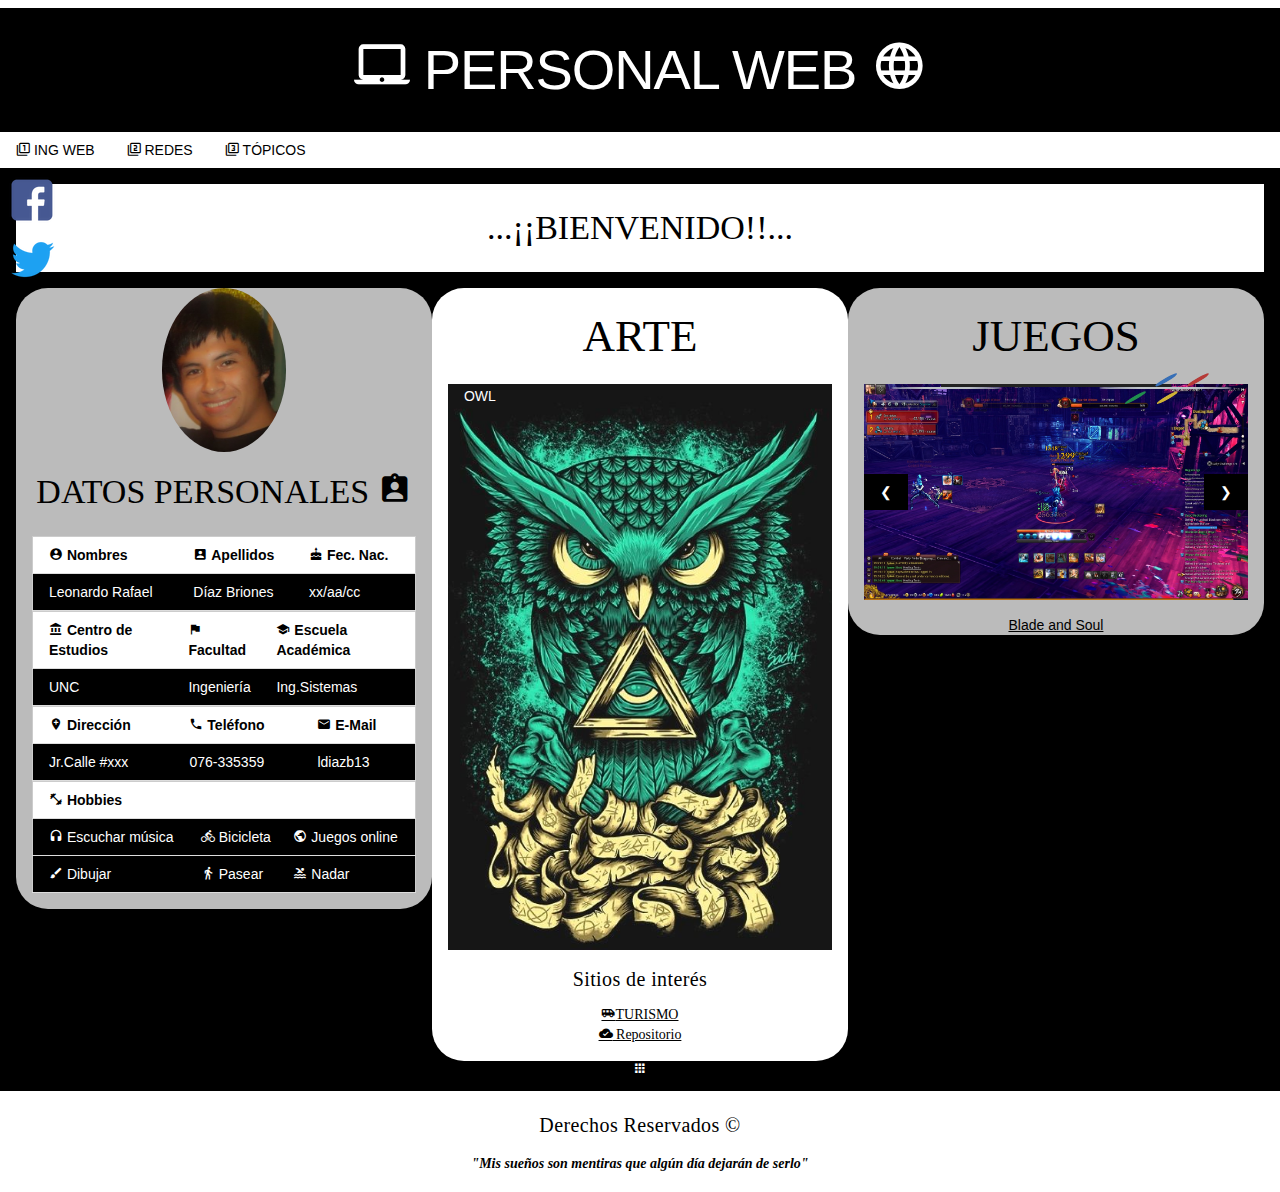
==== index.html @ ed78ece1 "NC" ====
<!DOCTYPE html>
<html lang="en">

<head>
<meta charset="utf-8">
<meta name="author" content="Leonardo Díaz Briones">
<meta name="keywords" content="HTML5, CSS3, JavaScript">
<meta name="viewport" content="width=device-width, initial-scale=1">

<!-- references -->
<link rel="stylesheet" href="css/mystyle.css">
<link rel="stylesheet" href="iconweb/style.css">
<link rel="stylesheet" href="css/w3.css">
<link rel="stylesheet" href="fonts/KaushanScript-Regular.ttf">
<link rel="stylesheet" href="fonts/AllertaStencil-Regular.ttf">

<!-- Material design -->
<link rel="stylesheet" href="css/material.min.css">

<!-- icons -->
<link rel="shortcut icon" href="img/logo.ico">
<link rel="shortcut icon" href="img/logo.ico" type="image/x-icon" />

<title>LOD420</title>
</head>

<body>
	<header>
		<div class="w3-container w3-padding-small w3-white">
			<div class="w3-right">
				
			</div>
		</div>

		<div class="w3-container w3-black w3-center w3-animate-top">
			<h1 class="w3-allerta">
				<span class="icon-laptop_mac zoom"></span> PERSONAL WEB <span
					class="icon-language zoom"></span>
			</h1>
		</div>
		<nav class="w3-bar w3-white">
			<a href="lod1.html" class="w3-bar-item w3-button w3-mobile"><span
				class="icon-filter_1"></span> ING WEB</a> <a href="lod2.html"
				class="w3-bar-item w3-button w3-mobile"><span
				class="icon-filter_2"></span> REDES</a> <a href="lod3.html"
				class="w3-bar-item w3-button w3-mobile"><span
				class="icon-filter_3"></span> T&Oacute;PICOS</a>
		</nav>
	</header>

	<div class="social">
		<a href="https://www.facebook.com" target="blank"><img
			src="img/fb.png" alt="facebook"></a> <a
			href="https://www.tiwtter.com" target="blank"><img
			src="img/ttw.png" alt="tiwtter"></a>
	</div>
	<div class="w3-container w3-black w3-center">
		<div class="w3-panel w3-white w3-center w3-animate-zoom w3-kaushan">
			<h3 class="w3-kaushan">...¡¡BIENVENIDO!!...</h3>
		</div>
		<div class="w3-row">
			<article
				class="w3-third w3-container w3-round-xxlarge w3-gray w3-center">
				<img src="img/foto.jpg" class="w3-circle w3-hover-sepia"
					alt="Mi foto" style="width: 32.5%">
				<h3 class="w3-kaushan">
					DATOS PERSONALES <span class="icon-assignment_ind "></span>
				</h3>
				<table class="w3-table-all w3-center">
					<thead>
						<tr class="w3-white">
							<th><span class="icon-account_circle"></span> Nombres</th>
							<th><span class="icon-account_box"></span> Apellidos</th>
							<th><span class="icon-cake"></span> Fec. Nac.</th>
						</tr>
					</thead>
					<tr class="w3-black">
						<td>Leonardo Rafael</td>
						<td>Díaz Briones</td>
						<td>xx/aa/cc</td>
					</tr>
				</table>
				<table class="w3-table-all">
					<thead>
						<tr class="w3-white">
							<th><span class="icon-account_balance"></span> Centro de
								Estudios</th>
							<th><span class="icon-flag"></span> Facultad</th>
							<th><span class="icon-school"></span> Escuela Académica</th>
						</tr>
					</thead>
					<tr class="w3-black">
						<td>UNC</td>
						<td>Ingeniería</td>
						<td>Ing.Sistemas</td>
					</tr>
				</table>
				<table class="w3-table-all w3-center">
					<thead>
						<tr class="w3-white">
							<th><span class="icon-add_location"></span> Dirección</th>
							<th><span class="icon-phone"></span> Teléfono</th>
							<th><span class="icon-markunread"></span> E-Mail</th>
						</tr>
					</thead>
					<tr class="w3-black">
						<td>Jr.Calle #xxx</td>
						<td>076-335359</td>
						<td>ldiazb13</td>
					</tr>
				</table>
				<table class="w3-table-all w3-center">
					<thead>
						<tr class="w3-white">
							<th><span class="icon-fitness_center"></span> Hobbies</th>
							<th></th>
							<th></th>
						</tr>
					</thead>
					<tr class="w3-black">
						<td><span class="icon-headset"></span> Escuchar música</td>
						<td><span class="icon-directions_bike"></span> Bicicleta</td>
						<td><span class="icon-public"></span> Juegos online</td>
					</tr>
					<tr class="w3-black">
						<td><span class="icon-brush"></span> Dibujar</td>
						<td><span class="icon-directions_walk"></span> Pasear</td>
						<td><span class="icon-pool"></span> Nadar</td>
					</tr>
				</table>

				<p>
				</p>
			</article>
			<div
				class="w3-third w3-container w3-white w3-round-xxlarge w3-animate-zoom w3-center">
				<h2 class=w3-kaushan>ARTE</h2>
				<div class="w3-display-container w3-text-white">
					<img src="img/búho-tri.jpg" alt="owl" style="width: 100%"
						class="w3-hover-sepia">
					<div class="w3-display-topleft w3-container">
						<p>OWL</p>
					</div>
				</div>
				<div class= "w3-kaushan">
			<h5 class="w3-kaushan">Sitios de interés</h5> <a href="turismo.html" target="blank"> <span class="icon-airport_shuttle"></span>TURISMO
					</a><br> <a href="https://github.com/LOD420/LOD420.github.io" target="blank"><span
						class="icon-cloud_done"></span> Repositorio</a>
				</div>
				<p>
				</p>
			</div>
			 <section class="w3-third w3-container w3-round-xxlarge w3-gray">
				<h2 class="w3-kaushan">JUEGOS</h2>
				<div class="w3-content w3-display-container">
				
				<!-- MANDO DE CONSOLA -->
				<div class="w3-content w3-display-container">
				<div id="controllerBox">       
					<div id="position">
				    <div id="back"></div>
				    <div id="controller">
				        
				    <div id='leftCircle'>
				        <div class="x"></div>
				    </div>
				
				    <div id='rightCircle'>
				        <div class="btn" id="yx"></div>
				        <div class="btn" id="ba"></div>
				    </div>
				
				    <div id="selectstart"></div>
				
				    </div>
				    
				    </div>
				    </div>
				</div>
				<!-- fin igamen -->
			
			
				<div class="w3-content w3-display-container">
					<img class="mySlides" src="img/Screenshot_160918_001.jpg"
						alt="Imagen de juego" style="width: 100%"> <img
						class="mySlides" src="img/Screenshot_160924_000.jpg"
						alt="Imagen de juego" style="width: 100%"> <img
						class="mySlides" src="img/Screenshot_160925_003.jpg"
						alt="Imagen de juego" style="width: 100%"> <img
						class="mySlides" src="img/Screenshot_160930_002.jpg"
						alt="Imagen de juego" style="width: 100%">

					<button class="w3-button w3-black w3-display-left"
						onclick="plusDivs(-1)">&#10094;</button>
					<button class="w3-button w3-black w3-display-right"
						onclick="plusDivs(1)">&#10095;</button>
						
					</div>
				</div>
				<br>
				
				<div class="w3-allerta"><a href="http://www.bladeandsoul.com/en/" target="blank">Blade and Soul</a>
				</div>
			</section>
		</div>
		<p class="icon-apps cgeneral"></p>
	</div>
	<footer class="w3-container w3-white w3-center">
		<h5 class="w3-kaushan">Derechos Reservados &copy;</h5>
		<p>
			<cite><strong class="w3-kaushan">"Mis sue&ntilde;os
					son mentiras que alg&uacute;n d&iacute;a dejar&aacute;n de serlo"</strong></cite>
		</p>
	</footer>


	<script>
		var slideIndex = 1;
		showDivs(slideIndex);

		function plusDivs(n) {
			showDivs(slideIndex += n);
		}

		function showDivs(n) {
			var i;
			var x = document.getElementsByClassName("mySlides");
			if (n > x.length) {
				slideIndex = 1
			}
			if (n < 1) {
				slideIndex = x.length
			}
			for (i = 0; i < x.length; i++) {
				x[i].style.display = "none";
			}
			x[slideIndex - 1].style.display = "block";
		}
	</script>
</body>
</html>
---- css/mystyle.css ----
@CHARSET "UTF-8";

*{
	margin:0px;
	padding:0px;
}

.w3-kaushan {
  font-family: "Kaushan Script", cursive;
}

.w3-allerta {
  font-family: "Allerta Stencil", Sans-serif;
}

a{ 
color:#ffffff; 
background-color:black;
} 

a:hover{ 
color:#336670; 
} 

.zoom{
	font-size:1em;
}

.social{
	width:1%;
	position: fixed;
}

.pie{
	clear:both;
	text-align:center;
	padding: 20px;
	background-color:white;
	border-top:2px solid #999999;
}


<!-- MANDO DE CONSOLA -->

#position {
  	top: 50%; 
    height: 135px; 
    width: 300px;
    left: 50%;
    margin-top: -68px;
    margin-left: -150px;
    display: block;
    position: absolute; 
	}

#back {
    content: '';
    position: absolute;
    top: 50%;
    left: 50%; 
    opacity: 0.25;
    width: 200px;
    height: 200px;
    margin-top: -100px;
    margin-left: -100px;
    z-index: -1;
    border-radius: 100%;
    background: #111;
  }

#controller {
	display: block;
	position: absolute; 
	top: 0;
	left: 0;
	right: 0;
	bottom: 0; 
}
     
#controller:before {
	content: '';
	display: block;
	position: absolute; 
	top: 0%;
	left: 20%;
	right: 20%;
	bottom: 50%; 
	border-top: 3px solid #222;
	background: #e8e8e9;
	z-index: 2;
}
     
#controller:after {
	content: '';
	display: block;
	position: absolute; 
	top: 50%;
	left: 36.5%;
	right: 36.5%;
	bottom: 15%; 
	border-bottom: 3px solid #222;
  background: #e8e8e9;  
	z-index: 2;
}
     
#leftCircle {
	content: '';
	display: block;
	position: absolute; 
	top: 0%;
	left: 0%;
	right: 57%;
	bottom: 0%; 
	border: 3px solid #222;
	border-radius: 100%;
	background: #e8e8e9; 
}
     
#rightCircle {
	content: '';
	display: block;
	position: absolute; 
	top: 0%;
	left: 57%;
	right: 0%;
	bottom: 0%; 
	border: 3px solid #222;
	border-radius: 100%;
	background: #e8e8e9; 
}
     
#leftCircle:after,     
#rightCircle:after {
	content: '';
	display: block;
	position: absolute; 
	top: 15%;
	left: 15%;
	right: 15%;
	bottom: 15%; 
	border: 1px solid #bdc3c7;
	border-radius: 100%;
	z-index: 8;
}
      
#rightCircle:after {
	content: '';
	display: block;
	position: absolute; 
	top: 8%;
	left: 8%;
	right: 8%;
	bottom: 8%;  
	border-radius: 100%;
	background: #bdc3c7; 
}

.x:after,
.x:before {
	background: #222;
	content: '';
	display: block;
	position: absolute; 
	top: 43%;
	left: 27%;
	right: 27%;
	bottom: 43%;  
	border-radius: 5px;
	z-index: 9;
}

.x:before {
	transform: rotate(90deg);
}

.btn {
	background: #e8e8e9; 
	display: block;
	position: absolute; 
	top: 39%;
	left: 25%;
	right: 25%;
	bottom: 39%;  
	transform: rotate(-30deg);
	border-radius: 10px;
	z-index: 9;
}

.btn:before { 
background: #4183D7; 
	display: block;
	position: absolute; 
	top: 15%;
	left: 57%;
	right: 12%;
	bottom: 15%; 
	border: 2px solid rgba(0,0,0,0.15);
	border-radius: 100%;
	z-index: 3;
	content: '';
}

.btn:after {
	background: #D64541; 
	display: block;
	position: absolute; 
	top: 15%;
	left: 12%;
	right: 57%;
	bottom: 15%; 
	border: 2px solid rgba(0,0,0,0.15); 
	border-radius: 100%;
	z-index: 3;
	content: '';
}

#yx { transform: translateX(-20%) translateY(-50%) rotate(-30deg); }
#ba { transform: translateX(20%) translateY(50%) rotate(-30deg); }

#yx:before { background: #4183D7; }
#yx:after { background: #26A65B; }
#ba:before { background: #D64541; }
#ba:after { background: #F4D03F; }

#selectstart:before,
#selectstart:after {
	content: '';
	display: block;
	position: absolute;
	background: #222; 
	border-radius: 5px; 
	top: 56%;
	left: 46%;
	right: 45%;
	bottom: 37%;
	z-index: 10;
}
  
#selectstart:before {   
	transform: translateX(-80%) rotate(-30deg);
} 
 
#selectstart:after {  
	transform: translateX(25%) rotate(-30deg);
}
---- iconweb/style.css ----
@font-face {
  font-family: 'iconweb';
  src:  url('fonts/iconweb.eot?8x75nx');
  src:  url('fonts/iconweb.eot?8x75nx#iefix') format('embedded-opentype'),
    url('fonts/iconweb.ttf?8x75nx') format('truetype'),
    url('fonts/iconweb.woff?8x75nx') format('woff'),
    url('fonts/iconweb.svg?8x75nx#iconweb') format('svg');
  font-weight: normal;
  font-style: normal;
}

[class^="icon-"], [class*=" icon-"] {
  /* use !important to prevent issues with browser extensions that change fonts */
  font-family: 'iconweb' !important;
  speak: none;
  font-style: normal;
  font-weight: normal;
  font-variant: normal;
  text-transform: none;
  line-height: 1;

  /* Better Font Rendering =========== */
  -webkit-font-smoothing: antialiased;
  -moz-osx-font-smoothing: grayscale;
}

.icon-3d_rotation:before {
  content: "\e84d";
}
.icon-ac_unit:before {
  content: "\eb3b";
}
.icon-alarm:before {
  content: "\e855";
}
.icon-access_alarms:before {
  content: "\e191";
}
.icon-schedule:before {
  content: "\e8b5";
}
.icon-accessibility:before {
  content: "\e84e";
}
.icon-accessible:before {
  content: "\e914";
}
.icon-account_balance:before {
  content: "\e84f";
}
.icon-account_balance_wallet:before {
  content: "\e850";
}
.icon-account_box:before {
  content: "\e851";
}
.icon-account_circle:before {
  content: "\e853";
}
.icon-adb:before {
  content: "\e60e";
}
.icon-add:before {
  content: "\e145";
}
.icon-add_a_photo:before {
  content: "\e439";
}
.icon-alarm_add:before {
  content: "\e856";
}
.icon-add_alert:before {
  content: "\e003";
}
.icon-add_box:before {
  content: "\e146";
}
.icon-add_circle:before {
  content: "\e147";
}
.icon-control_point:before {
  content: "\e3ba";
}
.icon-add_location:before {
  content: "\e567";
}
.icon-add_shopping_cart:before {
  content: "\e854";
}
.icon-queue:before {
  content: "\e03c";
}
.icon-add_to_queue:before {
  content: "\e05c";
}
.icon-adjust:before {
  content: "\e39e";
}
.icon-airline_seat_flat:before {
  content: "\e630";
}
.icon-airline_seat_flat_angled:before {
  content: "\e631";
}
.icon-airline_seat_individual_suite:before {
  content: "\e632";
}
.icon-airline_seat_legroom_extra:before {
  content: "\e633";
}
.icon-airline_seat_legroom_normal:before {
  content: "\e634";
}
.icon-airline_seat_legroom_reduced:before {
  content: "\e635";
}
.icon-airline_seat_recline_extra:before {
  content: "\e636";
}
.icon-airline_seat_recline_normal:before {
  content: "\e637";
}
.icon-flight:before {
  content: "\e539";
}
.icon-airplanemode_inactive:before {
  content: "\e194";
}
.icon-airplay:before {
  content: "\e055";
}
.icon-airport_shuttle:before {
  content: "\eb3c";
}
.icon-alarm_off:before {
  content: "\e857";
}
.icon-alarm_on:before {
  content: "\e858";
}
.icon-album:before {
  content: "\e019";
}
.icon-all_inclusive:before {
  content: "\eb3d";
}
.icon-all_out:before {
  content: "\e90b";
}
.icon-android:before {
  content: "\e859";
}
.icon-announcement:before {
  content: "\e85a";
}
.icon-apps:before {
  content: "\e5c3";
}
.icon-archive:before {
  content: "\e149";
}
.icon-arrow_back:before {
  content: "\e5c4";
}
.icon-arrow_downward:before {
  content: "\e5db";
}
.icon-arrow_drop_down:before {
  content: "\e5c5";
}
.icon-arrow_drop_down_circle:before {
  content: "\e5c6";
}
.icon-arrow_drop_up:before {
  content: "\e5c7";
}
.icon-arrow_forward:before {
  content: "\e5c8";
}
.icon-arrow_upward:before {
  content: "\e5d8";
}
.icon-art_track:before {
  content: "\e060";
}
.icon-aspect_ratio:before {
  content: "\e85b";
}
.icon-poll:before {
  content: "\e801";
}
.icon-assignment:before {
  content: "\e85d";
}
.icon-assignment_ind:before {
  content: "\e85e";
}
.icon-assignment_late:before {
  content: "\e85f";
}
.icon-assignment_return:before {
  content: "\e860";
}
.icon-assignment_returned:before {
  content: "\e861";
}
.icon-assignment_turned_in:before {
  content: "\e862";
}
.icon-assistant:before {
  content: "\e39f";
}
.icon-flag:before {
  content: "\e153";
}
.icon-attach_file:before {
  content: "\e226";
}
.icon-attach_money:before {
  content: "\e227";
}
.icon-attachment:before {
  content: "\e2bc";
}
.icon-audiotrack:before {
  content: "\e3a1";
}
.icon-autorenew:before {
  content: "\e863";
}
.icon-av_timer:before {
  content: "\e01b";
}
.icon-backspace:before {
  content: "\e14a";
}
.icon-cloud_upload:before {
  content: "\e2c3";
}
.icon-battery_alert:before {
  content: "\e19c";
}
.icon-battery_charging_full:before {
  content: "\e1a3";
}
.icon-battery_std:before {
  content: "\e1a5";
}
.icon-battery_unknown:before {
  content: "\e1a6";
}
.icon-beach_access:before {
  content: "\eb3e";
}
.icon-beenhere:before {
  content: "\e52d";
}
.icon-block:before {
  content: "\e14b";
}
.icon-bluetooth:before {
  content: "\e1a7";
}
.icon-bluetooth_searching:before {
  content: "\e1aa";
}
.icon-bluetooth_connected:before {
  content: "\e1a8";
}
.icon-bluetooth_disabled:before {
  content: "\e1a9";
}
.icon-blur_circular:before {
  content: "\e3a2";
}
.icon-blur_linear:before {
  content: "\e3a3";
}
.icon-blur_off:before {
  content: "\e3a4";
}
.icon-blur_on:before {
  content: "\e3a5";
}
.icon-class:before {
  content: "\e86e";
}
.icon-turned_in:before {
  content: "\e8e6";
}
.icon-turned_in_not:before {
  content: "\e8e7";
}
.icon-border_all:before {
  content: "\e228";
}
.icon-border_bottom:before {
  content: "\e229";
}
.icon-border_clear:before {
  content: "\e22a";
}
.icon-border_color:before {
  content: "\e22b";
}
.icon-border_horizontal:before {
  content: "\e22c";
}
.icon-border_inner:before {
  content: "\e22d";
}
.icon-border_left:before {
  content: "\e22e";
}
.icon-border_outer:before {
  content: "\e22f";
}
.icon-border_right:before {
  content: "\e230";
}
.icon-border_style:before {
  content: "\e231";
}
.icon-border_top:before {
  content: "\e232";
}
.icon-border_vertical:before {
  content: "\e233";
}
.icon-branding_watermark:before {
  content: "\e06b";
}
.icon-brightness_1:before {
  content: "\e3a6";
}
.icon-brightness_2:before {
  content: "\e3a7";
}
.icon-brightness_3:before {
  content: "\e3a8";
}
.icon-brightness_4:before {
  content: "\e3a9";
}
.icon-brightness_low:before {
  content: "\e1ad";
}
.icon-brightness_medium:before {
  content: "\e1ae";
}
.icon-brightness_high:before {
  content: "\e1ac";
}
.icon-brightness_auto:before {
  content: "\e1ab";
}
.icon-broken_image:before {
  content: "\e3ad";
}
.icon-brush:before {
  content: "\e3ae";
}
.icon-bubble_chart:before {
  content: "\e6dd";
}
.icon-bug_report:before {
  content: "\e868";
}
.icon-build:before {
  content: "\e869";
}
.icon-burst_mode:before {
  content: "\e43c";
}
.icon-domain:before {
  content: "\e7ee";
}
.icon-business_center:before {
  content: "\eb3f";
}
.icon-cached:before {
  content: "\e86a";
}
.icon-cake:before {
  content: "\e7e9";
}
.icon-phone:before {
  content: "\e0cd";
}
.icon-call_end:before {
  content: "\e0b1";
}
.icon-call_made:before {
  content: "\e0b2";
}
.icon-merge_type:before {
  content: "\e252";
}
.icon-call_missed:before {
  content: "\e0b4";
}
.icon-call_missed_outgoing:before {
  content: "\e0e4";
}
.icon-call_received:before {
  content: "\e0b5";
}
.icon-call_split:before {
  content: "\e0b6";
}
.icon-call_to_action:before {
  content: "\e06c";
}
.icon-camera:before {
  content: "\e3af";
}
.icon-photo_camera:before {
  content: "\e412";
}
.icon-camera_enhance:before {
  content: "\e8fc";
}
.icon-camera_front:before {
  content: "\e3b1";
}
.icon-camera_rear:before {
  content: "\e3b2";
}
.icon-camera_roll:before {
  content: "\e3b3";
}
.icon-cancel:before {
  content: "\e5c9";
}
.icon-redeem:before {
  content: "\e8b1";
}
.icon-card_membership:before {
  content: "\e8f7";
}
.icon-card_travel:before {
  content: "\e8f8";
}
.icon-casino:before {
  content: "\eb40";
}
.icon-cast:before {
  content: "\e307";
}
.icon-cast_connected:before {
  content: "\e308";
}
.icon-center_focus_strong:before {
  content: "\e3b4";
}
.icon-center_focus_weak:before {
  content: "\e3b5";
}
.icon-change_history:before {
  content: "\e86b";
}
.icon-chat:before {
  content: "\e0b7";
}
.icon-chat_bubble:before {
  content: "\e0ca";
}
.icon-chat_bubble_outline:before {
  content: "\e0cb";
}
.icon-check:before {
  content: "\e5ca";
}
.icon-check_box:before {
  content: "\e834";
}
.icon-check_box_outline_blank:before {
  content: "\e835";
}
.icon-check_circle:before {
  content: "\e86c";
}
.icon-navigate_before:before {
  content: "\e408";
}
.icon-navigate_next:before {
  content: "\e409";
}
.icon-child_care:before {
  content: "\eb41";
}
.icon-child_friendly:before {
  content: "\eb42";
}
.icon-chrome_reader_mode:before {
  content: "\e86d";
}
.icon-close:before {
  content: "\e5cd";
}
.icon-clear_all:before {
  content: "\e0b8";
}
.icon-closed_caption:before {
  content: "\e01c";
}
.icon-wb_cloudy:before {
  content: "\e42d";
}
.icon-cloud_circle:before {
  content: "\e2be";
}
.icon-cloud_done:before {
  content: "\e2bf";
}
.icon-cloud_download:before {
  content: "\e2c0";
}
.icon-cloud_off:before {
  content: "\e2c1";
}
.icon-cloud_queue:before {
  content: "\e2c2";
}
.icon-code:before {
  content: "\e86f";
}
.icon-photo_library:before {
  content: "\e413";
}
.icon-collections_bookmark:before {
  content: "\e431";
}
.icon-palette:before {
  content: "\e40a";
}
.icon-colorize:before {
  content: "\e3b8";
}
.icon-comment:before {
  content: "\e0b9";
}
.icon-compare:before {
  content: "\e3b9";
}
.icon-compare_arrows:before {
  content: "\e915";
}
.icon-laptop:before {
  content: "\e31e";
}
.icon-confirmation_number:before {
  content: "\e638";
}
.icon-contact_mail:before {
  content: "\e0d0";
}
.icon-contact_phone:before {
  content: "\e0cf";
}
.icon-contacts:before {
  content: "\e0ba";
}
.icon-content_copy:before {
  content: "\e14d";
}
.icon-content_cut:before {
  content: "\e14e";
}
.icon-content_paste:before {
  content: "\e14f";
}
.icon-control_point_duplicate:before {
  content: "\e3bb";
}
.icon-copyright:before {
  content: "\e90c";
}
.icon-mode_edit:before {
  content: "\e254";
}
.icon-create_new_folder:before {
  content: "\e2cc";
}
.icon-payment:before {
  content: "\e8a1";
}
.icon-crop:before {
  content: "\e3be";
}
.icon-crop_16_9:before {
  content: "\e3bc";
}
.icon-crop_3_2:before {
  content: "\e3bd";
}
.icon-crop_landscape:before {
  content: "\e3c3";
}
.icon-crop_7_5:before {
  content: "\e3c0";
}
.icon-crop_din:before {
  content: "\e3c1";
}
.icon-crop_free:before {
  content: "\e3c2";
}
.icon-crop_original:before {
  content: "\e3c4";
}
.icon-crop_portrait:before {
  content: "\e3c5";
}
.icon-crop_rotate:before {
  content: "\e437";
}
.icon-crop_square:before {
  content: "\e3c6";
}
.icon-dashboard:before {
  content: "\e871";
}
.icon-data_usage:before {
  content: "\e1af";
}
.icon-date_range:before {
  content: "\e916";
}
.icon-dehaze:before {
  content: "\e3c7";
}
.icon-delete:before {
  content: "\e872";
}
.icon-delete_forever:before {
  content: "\e92b";
}
.icon-delete_sweep:before {
  content: "\e16c";
}
.icon-description:before {
  content: "\e873";
}
.icon-desktop_mac:before {
  content: "\e30b";
}
.icon-desktop_windows:before {
  content: "\e30c";
}
.icon-details:before {
  content: "\e3c8";
}
.icon-developer_board:before {
  content: "\e30d";
}
.icon-developer_mode:before {
  content: "\e1b0";
}
.icon-device_hub:before {
  content: "\e335";
}
.icon-phonelink:before {
  content: "\e326";
}
.icon-devices_other:before {
  content: "\e337";
}
.icon-dialer_sip:before {
  content: "\e0bb";
}
.icon-dialpad:before {
  content: "\e0bc";
}
.icon-directions:before {
  content: "\e52e";
}
.icon-directions_bike:before {
  content: "\e52f";
}
.icon-directions_boat:before {
  content: "\e532";
}
.icon-directions_bus:before {
  content: "\e530";
}
.icon-directions_car:before {
  content: "\e531";
}
.icon-directions_railway:before {
  content: "\e534";
}
.icon-directions_run:before {
  content: "\e566";
}
.icon-directions_transit:before {
  content: "\e535";
}
.icon-directions_walk:before {
  content: "\e536";
}
.icon-disc_full:before {
  content: "\e610";
}
.icon-dns:before {
  content: "\e875";
}
.icon-not_interested:before {
  content: "\e033";
}
.icon-do_not_disturb_alt:before {
  content: "\e611";
}
.icon-do_not_disturb_off:before {
  content: "\e643";
}
.icon-remove_circle:before {
  content: "\e15c";
}
.icon-dock:before {
  content: "\e30e";
}
.icon-done:before {
  content: "\e876";
}
.icon-done_all:before {
  content: "\e877";
}
.icon-donut_large:before {
  content: "\e917";
}
.icon-donut_small:before {
  content: "\e918";
}
.icon-drafts:before {
  content: "\e151";
}
.icon-drag_handle:before {
  content: "\e25d";
}
.icon-time_to_leave:before {
  content: "\e62c";
}
.icon-dvr:before {
  content: "\e1b2";
}
.icon-edit_location:before {
  content: "\e568";
}
.icon-eject:before {
  content: "\e8fb";
}
.icon-markunread:before {
  content: "\e159";
}
.icon-enhanced_encryption:before {
  content: "\e63f";
}
.icon-equalizer:before {
  content: "\e01d";
}
.icon-error:before {
  content: "\e000";
}
.icon-error_outline:before {
  content: "\e001";
}
.icon-euro_symbol:before {
  content: "\e926";
}
.icon-ev_station:before {
  content: "\e56d";
}
.icon-insert_invitation:before {
  content: "\e24f";
}
.icon-event_available:before {
  content: "\e614";
}
.icon-event_busy:before {
  content: "\e615";
}
.icon-event_note:before {
  content: "\e616";
}
.icon-event_seat:before {
  content: "\e903";
}
.icon-exit_to_app:before {
  content: "\e879";
}
.icon-expand_less:before {
  content: "\e5ce";
}
.icon-expand_more:before {
  content: "\e5cf";
}
.icon-explicit:before {
  content: "\e01e";
}
.icon-explore:before {
  content: "\e87a";
}
.icon-exposure:before {
  content: "\e3ca";
}
.icon-exposure_neg_1:before {
  content: "\e3cb";
}
.icon-exposure_neg_2:before {
  content: "\e3cc";
}
.icon-exposure_plus_1:before {
  content: "\e3cd";
}
.icon-exposure_plus_2:before {
  content: "\e3ce";
}
.icon-exposure_zero:before {
  content: "\e3cf";
}
.icon-extension:before {
  content: "\e87b";
}
.icon-face:before {
  content: "\e87c";
}
.icon-fast_forward:before {
  content: "\e01f";
}
.icon-fast_rewind:before {
  content: "\e020";
}
.icon-favorite:before {
  content: "\e87d";
}
.icon-favorite_border:before {
  content: "\e87e";
}
.icon-featured_play_list:before {
  content: "\e06d";
}
.icon-featured_video:before {
  content: "\e06e";
}
.icon-sms_failed:before {
  content: "\e626";
}
.icon-fiber_dvr:before {
  content: "\e05d";
}
.icon-fiber_manual_record:before {
  content: "\e061";
}
.icon-fiber_new:before {
  content: "\e05e";
}
.icon-fiber_pin:before {
  content: "\e06a";
}
.icon-fiber_smart_record:before {
  content: "\e062";
}
.icon-get_app:before {
  content: "\e884";
}
.icon-file_upload:before {
  content: "\e2c6";
}
.icon-filter:before {
  content: "\e3d3";
}
.icon-filter_1:before {
  content: "\e3d0";
}
.icon-filter_2:before {
  content: "\e3d1";
}
.icon-filter_3:before {
  content: "\e3d2";
}
.icon-filter_4:before {
  content: "\e3d4";
}
.icon-filter_5:before {
  content: "\e3d5";
}
.icon-filter_6:before {
  content: "\e3d6";
}
.icon-filter_7:before {
  content: "\e3d7";
}
.icon-filter_8:before {
  content: "\e3d8";
}
.icon-filter_9:before {
  content: "\e3d9";
}
.icon-filter_9_plus:before {
  content: "\e3da";
}
.icon-filter_b_and_w:before {
  content: "\e3db";
}
.icon-filter_center_focus:before {
  content: "\e3dc";
}
.icon-filter_drama:before {
  content: "\e3dd";
}
.icon-filter_frames:before {
  content: "\e3de";
}
.icon-terrain:before {
  content: "\e564";
}
.icon-filter_list:before {
  content: "\e152";
}
.icon-filter_none:before {
  content: "\e3e0";
}
.icon-filter_tilt_shift:before {
  content: "\e3e2";
}
.icon-filter_vintage:before {
  content: "\e3e3";
}
.icon-find_in_page:before {
  content: "\e880";
}
.icon-find_replace:before {
  content: "\e881";
}
.icon-fingerprint:before {
  content: "\e90d";
}
.icon-first_page:before {
  content: "\e5dc";
}
.icon-fitness_center:before {
  content: "\eb43";
}
.icon-flare:before {
  content: "\e3e4";
}
.icon-flash_auto:before {
  content: "\e3e5";
}
.icon-flash_off:before {
  content: "\e3e6";
}
.icon-flash_on:before {
  content: "\e3e7";
}
.icon-flight_land:before {
  content: "\e904";
}
.icon-flight_takeoff:before {
  content: "\e905";
}
.icon-flip:before {
  content: "\e3e8";
}
.icon-flip_to_back:before {
  content: "\e882";
}
.icon-flip_to_front:before {
  content: "\e883";
}
.icon-folder:before {
  content: "\e2c7";
}
.icon-folder_open:before {
  content: "\e2c8";
}
.icon-folder_shared:before {
  content: "\e2c9";
}
.icon-folder_special:before {
  content: "\e617";
}
.icon-font_download:before {
  content: "\e167";
}
.icon-format_align_center:before {
  content: "\e234";
}
.icon-format_align_justify:before {
  content: "\e235";
}
.icon-format_align_left:before {
  content: "\e236";
}
.icon-format_align_right:before {
  content: "\e237";
}
.icon-format_bold:before {
  content: "\e238";
}
.icon-format_clear:before {
  content: "\e239";
}
.icon-format_color_fill:before {
  content: "\e23a";
}
.icon-format_color_reset:before {
  content: "\e23b";
}
.icon-format_color_text:before {
  content: "\e23c";
}
.icon-format_indent_decrease:before {
  content: "\e23d";
}
.icon-format_indent_increase:before {
  content: "\e23e";
}
.icon-format_italic:before {
  content: "\e23f";
}
.icon-format_line_spacing:before {
  content: "\e240";
}
.icon-format_list_bulleted:before {
  content: "\e241";
}
.icon-format_list_numbered:before {
  content: "\e242";
}
.icon-format_paint:before {
  content: "\e243";
}
.icon-format_quote:before {
  content: "\e244";
}
.icon-format_shapes:before {
  content: "\e25e";
}
.icon-format_size:before {
  content: "\e245";
}
.icon-format_strikethrough:before {
  content: "\e246";
}
.icon-format_textdirection_l_to_r:before {
  content: "\e247";
}
.icon-format_textdirection_r_to_l:before {
  content: "\e248";
}
.icon-format_underlined:before {
  content: "\e249";
}
.icon-question_answer:before {
  content: "\e8af";
}
.icon-forward:before {
  content: "\e154";
}
.icon-forward_10:before {
  content: "\e056";
}
.icon-forward_30:before {
  content: "\e057";
}
.icon-forward_5:before {
  content: "\e058";
}
.icon-free_breakfast:before {
  content: "\eb44";
}
.icon-fullscreen:before {
  content: "\e5d0";
}
.icon-fullscreen_exit:before {
  content: "\e5d1";
}
.icon-functions:before {
  content: "\e24a";
}
.icon-g_translate:before {
  content: "\e927";
}
.icon-games:before {
  content: "\e021";
}
.icon-gavel:before {
  content: "\e90e";
}
.icon-gesture:before {
  content: "\e155";
}
.icon-gif:before {
  content: "\e908";
}
.icon-goat:before {
  content: "\e900";
}
.icon-golf_course:before {
  content: "\eb45";
}
.icon-my_location:before {
  content: "\e55c";
}
.icon-location_searching:before {
  content: "\e1b7";
}
.icon-location_disabled:before {
  content: "\e1b6";
}
.icon-star:before {
  content: "\e838";
}
.icon-gradient:before {
  content: "\e3e9";
}
.icon-grain:before {
  content: "\e3ea";
}
.icon-graphic_eq:before {
  content: "\e1b8";
}
.icon-grid_off:before {
  content: "\e3eb";
}
.icon-grid_on:before {
  content: "\e3ec";
}
.icon-people:before {
  content: "\e7fb";
}
.icon-group_add:before {
  content: "\e7f0";
}
.icon-group_work:before {
  content: "\e886";
}
.icon-hd:before {
  content: "\e052";
}
.icon-hdr_off:before {
  content: "\e3ed";
}
.icon-hdr_on:before {
  content: "\e3ee";
}
.icon-hdr_strong:before {
  content: "\e3f1";
}
.icon-hdr_weak:before {
  content: "\e3f2";
}
.icon-headset:before {
  content: "\e310";
}
.icon-headset_mic:before {
  content: "\e311";
}
.icon-healing:before {
  content: "\e3f3";
}
.icon-hearing:before {
  content: "\e023";
}
.icon-help:before {
  content: "\e887";
}
.icon-help_outline:before {
  content: "\e8fd";
}
.icon-high_quality:before {
  content: "\e024";
}
.icon-highlight:before {
  content: "\e25f";
}
.icon-highlight_off:before {
  content: "\e888";
}
.icon-restore:before {
  content: "\e8b3";
}
.icon-home:before {
  content: "\e88a";
}
.icon-hot_tub:before {
  content: "\eb46";
}
.icon-local_hotel:before {
  content: "\e549";
}
.icon-hourglass_empty:before {
  content: "\e88b";
}
.icon-hourglass_full:before {
  content: "\e88c";
}
.icon-http:before {
  content: "\e902";
}
.icon-lock:before {
  content: "\e897";
}
.icon-photo:before {
  content: "\e410";
}
.icon-image_aspect_ratio:before {
  content: "\e3f5";
}
.icon-import_contacts:before {
  content: "\e0e0";
}
.icon-import_export:before {
  content: "\e0c3";
}
.icon-important_devices:before {
  content: "\e912";
}
.icon-inbox:before {
  content: "\e156";
}
.icon-indeterminate_check_box:before {
  content: "\e909";
}
.icon-info:before {
  content: "\e88e";
}
.icon-info_outline:before {
  content: "\e88f";
}
.icon-input:before {
  content: "\e890";
}
.icon-insert_comment:before {
  content: "\e24c";
}
.icon-insert_drive_file:before {
  content: "\e24d";
}
.icon-tag_faces:before {
  content: "\e420";
}
.icon-link:before {
  content: "\e157";
}
.icon-invert_colors:before {
  content: "\e891";
}
.icon-invert_colors_off:before {
  content: "\e0c4";
}
.icon-iso:before {
  content: "\e3f6";
}
.icon-keyboard:before {
  content: "\e312";
}
.icon-keyboard_arrow_down:before {
  content: "\e313";
}
.icon-keyboard_arrow_left:before {
  content: "\e314";
}
.icon-keyboard_arrow_right:before {
  content: "\e315";
}
.icon-keyboard_arrow_up:before {
  content: "\e316";
}
.icon-keyboard_backspace:before {
  content: "\e317";
}
.icon-keyboard_capslock:before {
  content: "\e318";
}
.icon-keyboard_hide:before {
  content: "\e31a";
}
.icon-keyboard_return:before {
  content: "\e31b";
}
.icon-keyboard_tab:before {
  content: "\e31c";
}
.icon-keyboard_voice:before {
  content: "\e31d";
}
.icon-kitchen:before {
  content: "\eb47";
}
.icon-label:before {
  content: "\e892";
}
.icon-label_outline:before {
  content: "\e893";
}
.icon-language:before {
  content: "\e894";
}
.icon-laptop_chromebook:before {
  content: "\e31f";
}
.icon-laptop_mac:before {
  content: "\e320";
}
.icon-laptop_windows:before {
  content: "\e321";
}
.icon-last_page:before {
  content: "\e5dd";
}
.icon-open_in_new:before {
  content: "\e89e";
}
.icon-layers:before {
  content: "\e53b";
}
.icon-layers_clear:before {
  content: "\e53c";
}
.icon-leak_add:before {
  content: "\e3f8";
}
.icon-leak_remove:before {
  content: "\e3f9";
}
.icon-lens:before {
  content: "\e3fa";
}
.icon-library_books:before {
  content: "\e02f";
}
.icon-library_music:before {
  content: "\e030";
}
.icon-lightbulb_outline:before {
  content: "\e90f";
}
.icon-line_style:before {
  content: "\e919";
}
.icon-line_weight:before {
  content: "\e91a";
}
.icon-linear_scale:before {
  content: "\e260";
}
.icon-linked_camera:before {
  content: "\e438";
}
.icon-list:before {
  content: "\e896";
}
.icon-live_help:before {
  content: "\e0c6";
}
.icon-live_tv:before {
  content: "\e639";
}
.icon-local_play:before {
  content: "\e553";
}
.icon-local_airport:before {
  content: "\e53d";
}
.icon-local_atm:before {
  content: "\e53e";
}
.icon-local_bar:before {
  content: "\e540";
}
.icon-local_cafe:before {
  content: "\e541";
}
.icon-local_car_wash:before {
  content: "\e542";
}
.icon-local_convenience_store:before {
  content: "\e543";
}
.icon-restaurant_menu:before {
  content: "\e561";
}
.icon-local_drink:before {
  content: "\e544";
}
.icon-local_florist:before {
  content: "\e545";
}
.icon-local_gas_station:before {
  content: "\e546";
}
.icon-shopping_cart:before {
  content: "\e8cc";
}
.icon-local_hospital:before {
  content: "\e548";
}
.icon-local_laundry_service:before {
  content: "\e54a";
}
.icon-local_library:before {
  content: "\e54b";
}
.icon-local_mall:before {
  content: "\e54c";
}
.icon-theaters:before {
  content: "\e8da";
}
.icon-local_offer:before {
  content: "\e54e";
}
.icon-local_parking:before {
  content: "\e54f";
}
.icon-local_pharmacy:before {
  content: "\e550";
}
.icon-local_pizza:before {
  content: "\e552";
}
.icon-print:before {
  content: "\e8ad";
}
.icon-local_shipping:before {
  content: "\e558";
}
.icon-local_taxi:before {
  content: "\e559";
}
.icon-location_city:before {
  content: "\e7f1";
}
.icon-location_off:before {
  content: "\e0c7";
}
.icon-room:before {
  content: "\e8b4";
}
.icon-lock_open:before {
  content: "\e898";
}
.icon-lock_outline:before {
  content: "\e899";
}
.icon-looks:before {
  content: "\e3fc";
}
.icon-looks_3:before {
  content: "\e3fb";
}
.icon-looks_4:before {
  content: "\e3fd";
}
.icon-looks_5:before {
  content: "\e3fe";
}
.icon-looks_6:before {
  content: "\e3ff";
}
.icon-looks_one:before {
  content: "\e400";
}
.icon-looks_two:before {
  content: "\e401";
}
.icon-sync:before {
  content: "\e627";
}
.icon-loupe:before {
  content: "\e402";
}
.icon-low_priority:before {
  content: "\e16d";
}
.icon-loyalty:before {
  content: "\e89a";
}
.icon-mail_outline:before {
  content: "\e0e1";
}
.icon-map:before {
  content: "\e55b";
}
.icon-markunread_mailbox:before {
  content: "\e89b";
}
.icon-memory:before {
  content: "\e322";
}
.icon-menu:before {
  content: "\e5d2";
}
.icon-message:before {
  content: "\e0c9";
}
.icon-mic:before {
  content: "\e029";
}
.icon-mic_none:before {
  content: "\e02a";
}
.icon-mic_off:before {
  content: "\e02b";
}
.icon-mms:before {
  content: "\e618";
}
.icon-mode_comment:before {
  content: "\e253";
}
.icon-monetization_on:before {
  content: "\e263";
}
.icon-money_off:before {
  content: "\e25c";
}
.icon-monochrome_photos:before {
  content: "\e403";
}
.icon-mood_bad:before {
  content: "\e7f3";
}
.icon-more:before {
  content: "\e619";
}
.icon-more_horiz:before {
  content: "\e5d3";
}
.icon-more_vert:before {
  content: "\e5d4";
}
.icon-motorcycle:before {
  content: "\e91b";
}
.icon-mouse:before {
  content: "\e323";
}
.icon-move_to_inbox:before {
  content: "\e168";
}
.icon-movie_creation:before {
  content: "\e404";
}
.icon-movie_filter:before {
  content: "\e43a";
}
.icon-multiline_chart:before {
  content: "\e6df";
}
.icon-music_note:before {
  content: "\e405";
}
.icon-music_video:before {
  content: "\e063";
}
.icon-nature:before {
  content: "\e406";
}
.icon-nature_people:before {
  content: "\e407";
}
.icon-navigation:before {
  content: "\e55d";
}
.icon-near_me:before {
  content: "\e569";
}
.icon-network_cell:before {
  content: "\e1b9";
}
.icon-network_check:before {
  content: "\e640";
}
.icon-network_locked:before {
  content: "\e61a";
}
.icon-network_wifi:before {
  content: "\e1ba";
}
.icon-new_releases:before {
  content: "\e031";
}
.icon-next_week:before {
  content: "\e16a";
}
.icon-nfc:before {
  content: "\e1bb";
}
.icon-no_encryption:before {
  content: "\e641";
}
.icon-signal_cellular_no_sim:before {
  content: "\e1ce";
}
.icon-note:before {
  content: "\e06f";
}
.icon-note_add:before {
  content: "\e89c";
}
.icon-notifications:before {
  content: "\e7f4";
}
.icon-notifications_active:before {
  content: "\e7f7";
}
.icon-notifications_none:before {
  content: "\e7f5";
}
.icon-notifications_off:before {
  content: "\e7f6";
}
.icon-notifications_paused:before {
  content: "\e7f8";
}
.icon-offline_pin:before {
  content: "\e90a";
}
.icon-ondemand_video:before {
  content: "\e63a";
}
.icon-opacity:before {
  content: "\e91c";
}
.icon-open_in_browser:before {
  content: "\e89d";
}
.icon-open_with:before {
  content: "\e89f";
}
.icon-pages:before {
  content: "\e7f9";
}
.icon-pageview:before {
  content: "\e8a0";
}
.icon-pan_tool:before {
  content: "\e925";
}
.icon-panorama:before {
  content: "\e40b";
}
.icon-radio_button_unchecked:before {
  content: "\e836";
}
.icon-panorama_horizontal:before {
  content: "\e40d";
}
.icon-panorama_vertical:before {
  content: "\e40e";
}
.icon-panorama_wide_angle:before {
  content: "\e40f";
}
.icon-party_mode:before {
  content: "\e7fa";
}
.icon-pause:before {
  content: "\e034";
}
.icon-pause_circle_filled:before {
  content: "\e035";
}
.icon-pause_circle_outline:before {
  content: "\e036";
}
.icon-people_outline:before {
  content: "\e7fc";
}
.icon-perm_camera_mic:before {
  content: "\e8a2";
}
.icon-perm_contact_calendar:before {
  content: "\e8a3";
}
.icon-perm_data_setting:before {
  content: "\e8a4";
}
.icon-perm_device_information:before {
  content: "\e8a5";
}
.icon-person_outline:before {
  content: "\e7ff";
}
.icon-perm_media:before {
  content: "\e8a7";
}
.icon-perm_phone_msg:before {
  content: "\e8a8";
}
.icon-perm_scan_wifi:before {
  content: "\e8a9";
}
.icon-person:before {
  content: "\e7fd";
}
.icon-person_add:before {
  content: "\e7fe";
}
.icon-person_pin:before {
  content: "\e55a";
}
.icon-person_pin_circle:before {
  content: "\e56a";
}
.icon-personal_video:before {
  content: "\e63b";
}
.icon-pets:before {
  content: "\e91d";
}
.icon-phone_android:before {
  content: "\e324";
}
.icon-phone_bluetooth_speaker:before {
  content: "\e61b";
}
.icon-phone_forwarded:before {
  content: "\e61c";
}
.icon-phone_in_talk:before {
  content: "\e61d";
}
.icon-phone_iphone:before {
  content: "\e325";
}
.icon-phone_locked:before {
  content: "\e61e";
}
.icon-phone_missed:before {
  content: "\e61f";
}
.icon-phone_paused:before {
  content: "\e620";
}
.icon-phonelink_erase:before {
  content: "\e0db";
}
.icon-phonelink_lock:before {
  content: "\e0dc";
}
.icon-phonelink_off:before {
  content: "\e327";
}
.icon-phonelink_ring:before {
  content: "\e0dd";
}
.icon-phonelink_setup:before {
  content: "\e0de";
}
.icon-photo_album:before {
  content: "\e411";
}
.icon-photo_filter:before {
  content: "\e43b";
}
.icon-photo_size_select_actual:before {
  content: "\e432";
}
.icon-photo_size_select_large:before {
  content: "\e433";
}
.icon-photo_size_select_small:before {
  content: "\e434";
}
.icon-picture_as_pdf:before {
  content: "\e415";
}
.icon-picture_in_picture:before {
  content: "\e8aa";
}
.icon-picture_in_picture_alt:before {
  content: "\e911";
}
.icon-pie_chart:before {
  content: "\e6c4";
}
.icon-pie_chart_outlined:before {
  content: "\e6c5";
}
.icon-pin_drop:before {
  content: "\e55e";
}
.icon-play_arrow:before {
  content: "\e037";
}
.icon-play_circle_filled:before {
  content: "\e038";
}
.icon-play_circle_outline:before {
  content: "\e039";
}
.icon-play_for_work:before {
  content: "\e906";
}
.icon-playlist_add:before {
  content: "\e03b";
}
.icon-playlist_add_check:before {
  content: "\e065";
}
.icon-playlist_play:before {
  content: "\e05f";
}
.icon-plus_one:before {
  content: "\e800";
}
.icon-polymer:before {
  content: "\e8ab";
}
.icon-pool:before {
  content: "\eb48";
}
.icon-portable_wifi_off:before {
  content: "\e0ce";
}
.icon-portrait:before {
  content: "\e416";
}
.icon-power:before {
  content: "\e63c";
}
.icon-power_input:before {
  content: "\e336";
}
.icon-power_settings_new:before {
  content: "\e8ac";
}
.icon-pregnant_woman:before {
  content: "\e91e";
}
.icon-present_to_all:before {
  content: "\e0df";
}
.icon-priority_high:before {
  content: "\e645";
}
.icon-public:before {
  content: "\e80b";
}
.icon-publish:before {
  content: "\e255";
}
.icon-queue_music:before {
  content: "\e03d";
}
.icon-queue_play_next:before {
  content: "\e066";
}
.icon-radio:before {
  content: "\e03e";
}
.icon-radio_button_checked:before {
  content: "\e837";
}
.icon-rate_review:before {
  content: "\e560";
}
.icon-receipt:before {
  content: "\e8b0";
}
.icon-recent_actors:before {
  content: "\e03f";
}
.icon-record_voice_over:before {
  content: "\e91f";
}
.icon-redo:before {
  content: "\e15a";
}
.icon-refresh:before {
  content: "\e5d5";
}
.icon-remove:before {
  content: "\e15b";
}
.icon-remove_circle_outline:before {
  content: "\e15d";
}
.icon-remove_from_queue:before {
  content: "\e067";
}
.icon-visibility:before {
  content: "\e8f4";
}
.icon-remove_shopping_cart:before {
  content: "\e928";
}
.icon-reorder:before {
  content: "\e8fe";
}
.icon-repeat:before {
  content: "\e040";
}
.icon-repeat_one:before {
  content: "\e041";
}
.icon-replay:before {
  content: "\e042";
}
.icon-replay_10:before {
  content: "\e059";
}
.icon-replay_30:before {
  content: "\e05a";
}
.icon-replay_5:before {
  content: "\e05b";
}
.icon-reply:before {
  content: "\e15e";
}
.icon-reply_all:before {
  content: "\e15f";
}
.icon-report:before {
  content: "\e160";
}
.icon-warning:before {
  content: "\e002";
}
.icon-restaurant:before {
  content: "\e56c";
}
.icon-restore_page:before {
  content: "\e929";
}
.icon-ring_volume:before {
  content: "\e0d1";
}
.icon-room_service:before {
  content: "\eb49";
}
.icon-rotate_90_degrees_ccw:before {
  content: "\e418";
}
.icon-rotate_left:before {
  content: "\e419";
}
.icon-rotate_right:before {
  content: "\e41a";
}
.icon-rounded_corner:before {
  content: "\e920";
}
.icon-router:before {
  content: "\e328";
}
.icon-rowing:before {
  content: "\e921";
}
.icon-rss_feed:before {
  content: "\e0e5";
}
.icon-rv_hookup:before {
  content: "\e642";
}
.icon-satellite:before {
  content: "\e562";
}
.icon-save:before {
  content: "\e161";
}
.icon-scanner:before {
  content: "\e329";
}
.icon-school:before {
  content: "\e80c";
}
.icon-screen_lock_landscape:before {
  content: "\e1be";
}
.icon-screen_lock_portrait:before {
  content: "\e1bf";
}
.icon-screen_lock_rotation:before {
  content: "\e1c0";
}
.icon-screen_rotation:before {
  content: "\e1c1";
}
.icon-screen_share:before {
  content: "\e0e2";
}
.icon-sd_storage:before {
  content: "\e1c2";
}
.icon-search:before {
  content: "\e8b6";
}
.icon-security:before {
  content: "\e32a";
}
.icon-select_all:before {
  content: "\e162";
}
.icon-send:before {
  content: "\e163";
}
.icon-sentiment_dissatisfied:before {
  content: "\e811";
}
.icon-sentiment_neutral:before {
  content: "\e812";
}
.icon-sentiment_satisfied:before {
  content: "\e813";
}
.icon-sentiment_very_dissatisfied:before {
  content: "\e814";
}
.icon-sentiment_very_satisfied:before {
  content: "\e815";
}
.icon-settings:before {
  content: "\e8b8";
}
.icon-settings_applications:before {
  content: "\e8b9";
}
.icon-settings_backup_restore:before {
  content: "\e8ba";
}
.icon-settings_bluetooth:before {
  content: "\e8bb";
}
.icon-settings_brightness:before {
  content: "\e8bd";
}
.icon-settings_cell:before {
  content: "\e8bc";
}
.icon-settings_ethernet:before {
  content: "\e8be";
}
.icon-settings_input_antenna:before {
  content: "\e8bf";
}
.icon-settings_input_composite:before {
  content: "\e8c1";
}
.icon-settings_input_hdmi:before {
  content: "\e8c2";
}
.icon-settings_input_svideo:before {
  content: "\e8c3";
}
.icon-settings_overscan:before {
  content: "\e8c4";
}
.icon-settings_phone:before {
  content: "\e8c5";
}
.icon-settings_power:before {
  content: "\e8c6";
}
.icon-settings_remote:before {
  content: "\e8c7";
}
.icon-settings_system_daydream:before {
  content: "\e1c3";
}
.icon-settings_voice:before {
  content: "\e8c8";
}
.icon-share:before {
  content: "\e80d";
}
.icon-shop:before {
  content: "\e8c9";
}
.icon-shop_two:before {
  content: "\e8ca";
}
.icon-shopping_basket:before {
  content: "\e8cb";
}
.icon-short_text:before {
  content: "\e261";
}
.icon-show_chart:before {
  content: "\e6e1";
}
.icon-shuffle:before {
  content: "\e043";
}
.icon-signal_cellular_4_bar:before {
  content: "\e1c8";
}
.icon-signal_cellular_connected_no_internet_4_bar:before {
  content: "\e1cd";
}
.icon-signal_cellular_null:before {
  content: "\e1cf";
}
.icon-signal_cellular_off:before {
  content: "\e1d0";
}
.icon-signal_wifi_4_bar:before {
  content: "\e1d8";
}
.icon-signal_wifi_4_bar_lock:before {
  content: "\e1d9";
}
.icon-signal_wifi_off:before {
  content: "\e1da";
}
.icon-sim_card:before {
  content: "\e32b";
}
.icon-sim_card_alert:before {
  content: "\e624";
}
.icon-skip_next:before {
  content: "\e044";
}
.icon-skip_previous:before {
  content: "\e045";
}
.icon-slideshow:before {
  content: "\e41b";
}
.icon-slow_motion_video:before {
  content: "\e068";
}
.icon-stay_primary_portrait:before {
  content: "\e0d6";
}
.icon-smoke_free:before {
  content: "\eb4a";
}
.icon-smoking_rooms:before {
  content: "\eb4b";
}
.icon-textsms:before {
  content: "\e0d8";
}
.icon-snooze:before {
  content: "\e046";
}
.icon-sort:before {
  content: "\e164";
}
.icon-sort_by_alpha:before {
  content: "\e053";
}
.icon-spa:before {
  content: "\eb4c";
}
.icon-space_bar:before {
  content: "\e256";
}
.icon-speaker:before {
  content: "\e32d";
}
.icon-speaker_group:before {
  content: "\e32e";
}
.icon-speaker_notes:before {
  content: "\e8cd";
}
.icon-speaker_notes_off:before {
  content: "\e92a";
}
.icon-speaker_phone:before {
  content: "\e0d2";
}
.icon-spellcheck:before {
  content: "\e8ce";
}
.icon-star_border:before {
  content: "\e83a";
}
.icon-star_half:before {
  content: "\e839";
}
.icon-stars:before {
  content: "\e8d0";
}
.icon-stay_primary_landscape:before {
  content: "\e0d5";
}
.icon-stop:before {
  content: "\e047";
}
.icon-stop_screen_share:before {
  content: "\e0e3";
}
.icon-storage:before {
  content: "\e1db";
}
.icon-store_mall_directory:before {
  content: "\e563";
}
.icon-straighten:before {
  content: "\e41c";
}
.icon-streetview:before {
  content: "\e56e";
}
.icon-strikethrough_s:before {
  content: "\e257";
}
.icon-style:before {
  content: "\e41d";
}
.icon-subdirectory_arrow_left:before {
  content: "\e5d9";
}
.icon-subdirectory_arrow_right:before {
  content: "\e5da";
}
.icon-subject:before {
  content: "\e8d2";
}
.icon-subscriptions:before {
  content: "\e064";
}
.icon-subtitles:before {
  content: "\e048";
}
.icon-subway:before {
  content: "\e56f";
}
.icon-supervisor_account:before {
  content: "\e8d3";
}
.icon-surround_sound:before {
  content: "\e049";
}
.icon-swap_calls:before {
  content: "\e0d7";
}
.icon-swap_horiz:before {
  content: "\e8d4";
}
.icon-swap_vert:before {
  content: "\e8d5";
}
.icon-swap_vertical_circle:before {
  content: "\e8d6";
}
.icon-switch_camera:before {
  content: "\e41e";
}
.icon-switch_video:before {
  content: "\e41f";
}
.icon-sync_disabled:before {
  content: "\e628";
}
.icon-sync_problem:before {
  content: "\e629";
}
.icon-system_update:before {
  content: "\e62a";
}
.icon-system_update_alt:before {
  content: "\e8d7";
}
.icon-tab:before {
  content: "\e8d8";
}
.icon-tab_unselected:before {
  content: "\e8d9";
}
.icon-tablet:before {
  content: "\e32f";
}
.icon-tablet_android:before {
  content: "\e330";
}
.icon-tablet_mac:before {
  content: "\e331";
}
.icon-tap_and_play:before {
  content: "\e62b";
}
.icon-text_fields:before {
  content: "\e262";
}
.icon-text_format:before {
  content: "\e165";
}
.icon-texture:before {
  content: "\e421";
}
.icon-thumb_down:before {
  content: "\e8db";
}
.icon-thumb_up:before {
  content: "\e8dc";
}
.icon-thumbs_up_down:before {
  content: "\e8dd";
}
.icon-timelapse:before {
  content: "\e422";
}
.icon-timeline:before {
  content: "\e922";
}
.icon-timer:before {
  content: "\e425";
}
.icon-timer_10:before {
  content: "\e423";
}
.icon-timer_3:before {
  content: "\e424";
}
.icon-timer_off:before {
  content: "\e426";
}
.icon-title:before {
  content: "\e264";
}
.icon-toc:before {
  content: "\e8de";
}
.icon-today:before {
  content: "\e8df";
}
.icon-toll:before {
  content: "\e8e0";
}
.icon-tonality:before {
  content: "\e427";
}
.icon-touch_app:before {
  content: "\e913";
}
.icon-toys:before {
  content: "\e332";
}
.icon-track_changes:before {
  content: "\e8e1";
}
.icon-traffic:before {
  content: "\e565";
}
.icon-train:before {
  content: "\e570";
}
.icon-tram:before {
  content: "\e571";
}
.icon-transfer_within_a_station:before {
  content: "\e572";
}
.icon-transform:before {
  content: "\e428";
}
.icon-translate:before {
  content: "\e8e2";
}
.icon-trending_down:before {
  content: "\e8e3";
}
.icon-trending_flat:before {
  content: "\e8e4";
}
.icon-trending_up:before {
  content: "\e8e5";
}
.icon-tune:before {
  content: "\e429";
}
.icon-tv:before {
  content: "\e333";
}
.icon-unarchive:before {
  content: "\e169";
}
.icon-undo:before {
  content: "\e166";
}
.icon-unfold_less:before {
  content: "\e5d6";
}
.icon-unfold_more:before {
  content: "\e5d7";
}
.icon-update:before {
  content: "\e923";
}
.icon-usb:before {
  content: "\e1e0";
}
.icon-verified_user:before {
  content: "\e8e8";
}
.icon-vertical_align_bottom:before {
  content: "\e258";
}
.icon-vertical_align_center:before {
  content: "\e259";
}
.icon-vertical_align_top:before {
  content: "\e25a";
}
.icon-vibration:before {
  content: "\e62d";
}
.icon-video_call:before {
  content: "\e070";
}
.icon-video_label:before {
  content: "\e071";
}
.icon-video_library:before {
  content: "\e04a";
}
.icon-videocam:before {
  content: "\e04b";
}
.icon-videocam_off:before {
  content: "\e04c";
}
.icon-videogame_asset:before {
  content: "\e338";
}
.icon-view_agenda:before {
  content: "\e8e9";
}
.icon-view_array:before {
  content: "\e8ea";
}
.icon-view_carousel:before {
  content: "\e8eb";
}
.icon-view_column:before {
  content: "\e8ec";
}
.icon-view_comfy:before {
  content: "\e42a";
}
.icon-view_compact:before {
  content: "\e42b";
}
.icon-view_day:before {
  content: "\e8ed";
}
.icon-view_headline:before {
  content: "\e8ee";
}
.icon-view_list:before {
  content: "\e8ef";
}
.icon-view_module:before {
  content: "\e8f0";
}
.icon-view_quilt:before {
  content: "\e8f1";
}
.icon-view_stream:before {
  content: "\e8f2";
}
.icon-view_week:before {
  content: "\e8f3";
}
.icon-vignette:before {
  content: "\e435";
}
.icon-visibility_off:before {
  content: "\e8f5";
}
.icon-voice_chat:before {
  content: "\e62e";
}
.icon-voicemail:before {
  content: "\e0d9";
}
.icon-volume_down:before {
  content: "\e04d";
}
.icon-volume_mute:before {
  content: "\e04e";
}
.icon-volume_off:before {
  content: "\e04f";
}
.icon-volume_up:before {
  content: "\e050";
}
.icon-vpn_key:before {
  content: "\e0da";
}
.icon-vpn_lock:before {
  content: "\e62f";
}
.icon-wallpaper:before {
  content: "\e1bc";
}
.icon-watch:before {
  content: "\e334";
}
.icon-watch_later:before {
  content: "\e924";
}
.icon-wb_auto:before {
  content: "\e42c";
}
.icon-wb_incandescent:before {
  content: "\e42e";
}
.icon-wb_iridescent:before {
  content: "\e436";
}
.icon-wb_sunny:before {
  content: "\e430";
}
.icon-wc:before {
  content: "\e63d";
}
.icon-web:before {
  content: "\e051";
}
.icon-web_asset:before {
  content: "\e069";
}
.icon-weekend:before {
  content: "\e16b";
}
.icon-whatshot:before {
  content: "\e80e";
}
.icon-widgets:before {
  content: "\e1bd";
}
.icon-wifi:before {
  content: "\e63e";
}
.icon-wifi_lock:before {
  content: "\e1e1";
}
.icon-wifi_tethering:before {
  content: "\e1e2";
}
.icon-work:before {
  content: "\e8f9";
}
.icon-wrap_text:before {
  content: "\e25b";
}
.icon-youtube_searched_for:before {
  content: "\e8fa";
}
.icon-zoom_in:before {
  content: "\e8ff";
}
.icon-zoom_out:before {
  content: "\e901";
}
.icon-zoom_out_map:before {
  content: "\e56b";
}
---- css/material.min.css ----
﻿/**
 * material-design-lite - Material Design Components in CSS, JS and HTML
 * @version v1.3.0
 * @license Apache-2.0
 * @copyright 2015 Google, Inc.
 * @link https://github.com/google/material-design-lite
 */
@charset "UTF-8";html{color:rgba(0,0,0,.87)}::-moz-selection{background:#b3d4fc;text-shadow:none}::selection{background:#b3d4fc;text-shadow:none}hr{display:block;height:1px;border:0;border-top:1px solid #ccc;margin:1em 0;padding:0}audio,canvas,iframe,img,svg,video{vertical-align:middle}fieldset{border:0;margin:0;padding:0}textarea{resize:vertical}.browserupgrade{margin:.2em 0;background:#ccc;color:#000;padding:.2em 0}.hidden{display:none!important}.visuallyhidden{border:0;clip:rect(0 0 0 0);height:1px;margin:-1px;overflow:hidden;padding:0;position:absolute;width:1px}.visuallyhidden.focusable:active,.visuallyhidden.focusable:focus{clip:auto;height:auto;margin:0;overflow:visible;position:static;width:auto}.invisible{visibility:hidden}.clearfix:before,.clearfix:after{content:" ";display:table}.clearfix:after{clear:both}@media print{*,*:before,*:after,*:first-letter{background:transparent!important;color:#000!important;box-shadow:none!important}a,a:visited{text-decoration:underline}a[href]:after{content:" (" attr(href)")"}abbr[title]:after{content:" (" attr(title)")"}a[href^="#"]:after,a[href^="javascript:"]:after{content:""}pre,blockquote{border:1px solid #999;page-break-inside:avoid}thead{display:table-header-group}tr,img{page-break-inside:avoid}img{max-width:100%!important}p,h2,h3{orphans:3;widows:3}h2,h3{page-break-after:avoid}}a,.mdl-accordion,.mdl-button,.mdl-card,.mdl-checkbox,.mdl-dropdown-menu,.mdl-icon-toggle,.mdl-item,.mdl-radio,.mdl-slider,.mdl-switch,.mdl-tabs__tab{-webkit-tap-highlight-color:transparent;-webkit-tap-highlight-color:rgba(255,255,255,0)}html{width:100%;height:100%;-ms-touch-action:manipulation;touch-action:manipulation}body{width:100%;min-height:100%;margin:0}main{display:block}*[hidden]{display:none!important}html,body{font-family:"Helvetica","Arial",sans-serif;font-size:14px;font-weight:400;line-height:20px}h1,h2,h3,h4,h5,h6,p{padding:0}h1 small,h2 small,h3 small,h4 small,h5 small,h6 small{font-family:"Roboto","Helvetica","Arial",sans-serif;font-weight:400;line-height:1.35;letter-spacing:-.02em;opacity:.54;font-size:.6em}h1{font-size:56px;line-height:1.35;letter-spacing:-.02em;margin:24px 0}h1,h2{font-family:"Roboto","Helvetica","Arial",sans-serif;font-weight:400}h2{font-size:45px;line-height:48px}h2,h3{margin:24px 0}h3{font-size:34px;line-height:40px}h3,h4{font-family:"Roboto","Helvetica","Arial",sans-serif;font-weight:400}h4{font-size:24px;line-height:32px;-moz-osx-font-smoothing:grayscale;margin:24px 0 16px}h5{font-size:20px;font-weight:500;line-height:1;letter-spacing:.02em}h5,h6{font-family:"Roboto","Helvetica","Arial",sans-serif;margin:24px 0 16px}h6{font-size:16px;letter-spacing:.04em}h6,p{font-weight:400;line-height:24px}p{font-size:14px;letter-spacing:0;margin:0 0 16px}a{color:#000000;font-weight:500}blockquote{font-family:"Roboto","Helvetica","Arial",sans-serif;position:relative;font-size:24px;font-weight:300;font-style:italic;line-height:1.35;letter-spacing:.08em}blockquote:before{position:absolute;left:-.5em;content:'“'}blockquote:after{content:'”';margin-left:-.05em}mark{background-color:#f4ff81}dt{font-weight:700}address{font-size:12px;line-height:1;font-style:normal}address,ul,ol{font-weight:400;letter-spacing:0}ul,ol{font-size:14px;line-height:24px}.mdl-typography--display-4,.mdl-typography--display-4-color-contrast{font-family:"Roboto","Helvetica","Arial",sans-serif;font-size:112px;font-weight:300;line-height:1;letter-spacing:-.04em}.mdl-typography--display-4-color-contrast{opacity:.54}.mdl-typography--display-3,.mdl-typography--display-3-color-contrast{font-family:"Roboto","Helvetica","Arial",sans-serif;font-size:56px;font-weight:400;line-height:1.35;letter-spacing:-.02em}.mdl-typography--display-3-color-contrast{opacity:.54}.mdl-typography--display-2,.mdl-typography--display-2-color-contrast{font-family:"Roboto","Helvetica","Arial",sans-serif;font-size:45px;font-weight:400;line-height:48px}.mdl-typography--display-2-color-contrast{opacity:.54}.mdl-typography--display-1,.mdl-typography--display-1-color-contrast{font-family:"Roboto","Helvetica","Arial",sans-serif;font-size:34px;font-weight:400;line-height:40px}.mdl-typography--display-1-color-contrast{opacity:.54}.mdl-typography--headline,.mdl-typography--headline-color-contrast{font-family:"Roboto","Helvetica","Arial",sans-serif;font-size:24px;font-weight:400;line-height:32px;-moz-osx-font-smoothing:grayscale}.mdl-typography--headline-color-contrast{opacity:.87}.mdl-typography--title,.mdl-typography--title-color-contrast{font-family:"Roboto","Helvetica","Arial",sans-serif;font-size:20px;font-weight:500;line-height:1;letter-spacing:.02em}.mdl-typography--title-color-contrast{opacity:.87}.mdl-typography--subhead,.mdl-typography--subhead-color-contrast{font-family:"Roboto","Helvetica","Arial",sans-serif;font-size:16px;font-weight:400;line-height:24px;letter-spacing:.04em}.mdl-typography--subhead-color-contrast{opacity:.87}.mdl-typography--body-2,.mdl-typography--body-2-color-contrast{font-size:14px;font-weight:700;line-height:24px;letter-spacing:0}.mdl-typography--body-2-color-contrast{opacity:.87}.mdl-typography--body-1,.mdl-typography--body-1-color-contrast{font-size:14px;font-weight:400;line-height:24px;letter-spacing:0}.mdl-typography--body-1-color-contrast{opacity:.87}.mdl-typography--body-2-force-preferred-font,.mdl-typography--body-2-force-preferred-font-color-contrast{font-family:"Roboto","Helvetica","Arial",sans-serif;font-size:14px;font-weight:500;line-height:24px;letter-spacing:0}.mdl-typography--body-2-force-preferred-font-color-contrast{opacity:.87}.mdl-typography--body-1-force-preferred-font,.mdl-typography--body-1-force-preferred-font-color-contrast{font-family:"Roboto","Helvetica","Arial",sans-serif;font-size:14px;font-weight:400;line-height:24px;letter-spacing:0}.mdl-typography--body-1-force-preferred-font-color-contrast{opacity:.87}.mdl-typography--caption,.mdl-typography--caption-force-preferred-font{font-size:12px;font-weight:400;line-height:1;letter-spacing:0}.mdl-typography--caption-force-preferred-font{font-family:"Roboto","Helvetica","Arial",sans-serif}.mdl-typography--caption-color-contrast,.mdl-typography--caption-force-preferred-font-color-contrast{font-size:12px;font-weight:400;line-height:1;letter-spacing:0;opacity:.54}.mdl-typography--caption-force-preferred-font-color-contrast,.mdl-typography--menu{font-family:"Roboto","Helvetica","Arial",sans-serif}.mdl-typography--menu{font-size:14px;font-weight:500;line-height:1;letter-spacing:0}.mdl-typography--menu-color-contrast{opacity:.87}.mdl-typography--menu-color-contrast,.mdl-typography--button,.mdl-typography--button-color-contrast{font-family:"Roboto","Helvetica","Arial",sans-serif;font-size:14px;font-weight:500;line-height:1;letter-spacing:0}.mdl-typography--button,.mdl-typography--button-color-contrast{text-transform:uppercase}.mdl-typography--button-color-contrast{opacity:.87}.mdl-typography--text-left{text-align:left}.mdl-typography--text-right{text-align:right}.mdl-typography--text-center{text-align:center}.mdl-typography--text-justify{text-align:justify}.mdl-typography--text-nowrap{white-space:nowrap}.mdl-typography--text-lowercase{text-transform:lowercase}.mdl-typography--text-uppercase{text-transform:uppercase}.mdl-typography--text-capitalize{text-transform:capitalize}.mdl-typography--font-thin{font-weight:200!important}.mdl-typography--font-light{font-weight:300!important}.mdl-typography--font-regular{font-weight:400!important}.mdl-typography--font-medium{font-weight:500!important}.mdl-typography--font-bold{font-weight:700!important}.mdl-typography--font-black{font-weight:900!important}.material-icons{font-family:'Material Icons';font-weight:400;font-style:normal;font-size:24px;line-height:1;letter-spacing:normal;text-transform:none;display:inline-block;word-wrap:normal;-moz-font-feature-settings:'liga';font-feature-settings:'liga';-webkit-font-feature-settings:'liga';-webkit-font-smoothing:antialiased}.mdl-color-text--red{color:#f44336 !important}.mdl-color--red{background-color:#f44336 !important}.mdl-color-text--red-50{color:#ffebee !important}.mdl-color--red-50{background-color:#ffebee !important}.mdl-color-text--red-100{color:#ffcdd2 !important}.mdl-color--red-100{background-color:#ffcdd2 !important}.mdl-color-text--red-200{color:#ef9a9a !important}.mdl-color--red-200{background-color:#ef9a9a !important}.mdl-color-text--red-300{color:#e57373 !important}.mdl-color--red-300{background-color:#e57373 !important}.mdl-color-text--red-400{color:#ef5350 !important}.mdl-color--red-400{background-color:#ef5350 !important}.mdl-color-text--red-500{color:#f44336 !important}.mdl-color--red-500{background-color:#f44336 !important}.mdl-color-text--red-600{color:#e53935 !important}.mdl-color--red-600{background-color:#e53935 !important}.mdl-color-text--red-700{color:#d32f2f !important}.mdl-color--red-700{background-color:#d32f2f !important}.mdl-color-text--red-800{color:#c62828 !important}.mdl-color--red-800{background-color:#c62828 !important}.mdl-color-text--red-900{color:#b71c1c !important}.mdl-color--red-900{background-color:#b71c1c !important}.mdl-color-text--red-A100{color:#ff8a80 !important}.mdl-color--red-A100{background-color:#ff8a80 !important}.mdl-color-text--red-A200{color:#ff5252 !important}.mdl-color--red-A200{background-color:#ff5252 !important}.mdl-color-text--red-A400{color:#ff1744 !important}.mdl-color--red-A400{background-color:#ff1744 !important}.mdl-color-text--red-A700{color:#d50000 !important}.mdl-color--red-A700{background-color:#d50000 !important}.mdl-color-text--pink{color:#e91e63 !important}.mdl-color--pink{background-color:#e91e63 !important}.mdl-color-text--pink-50{color:#fce4ec !important}.mdl-color--pink-50{background-color:#fce4ec !important}.mdl-color-text--pink-100{color:#f8bbd0 !important}.mdl-color--pink-100{background-color:#f8bbd0 !important}.mdl-color-text--pink-200{color:#f48fb1 !important}.mdl-color--pink-200{background-color:#f48fb1 !important}.mdl-color-text--pink-300{color:#f06292 !important}.mdl-color--pink-300{background-color:#f06292 !important}.mdl-color-text--pink-400{color:#ec407a !important}.mdl-color--pink-400{background-color:#ec407a !important}.mdl-color-text--pink-500{color:#e91e63 !important}.mdl-color--pink-500{background-color:#e91e63 !important}.mdl-color-text--pink-600{color:#d81b60 !important}.mdl-color--pink-600{background-color:#d81b60 !important}.mdl-color-text--pink-700{color:#c2185b !important}.mdl-color--pink-700{background-color:#c2185b !important}.mdl-color-text--pink-800{color:#ad1457 !important}.mdl-color--pink-800{background-color:#ad1457 !important}.mdl-color-text--pink-900{color:#880e4f !important}.mdl-color--pink-900{background-color:#880e4f !important}.mdl-color-text--pink-A100{color:#ff80ab !important}.mdl-color--pink-A100{background-color:#ff80ab !important}.mdl-color-text--pink-A200{color:#ff4081 !important}.mdl-color--pink-A200{background-color:#ff4081 !important}.mdl-color-text--pink-A400{color:#f50057 !important}.mdl-color--pink-A400{background-color:#f50057 !important}.mdl-color-text--pink-A700{color:#c51162 !important}.mdl-color--pink-A700{background-color:#c51162 !important}.mdl-color-text--purple{color:#9c27b0 !important}.mdl-color--purple{background-color:#9c27b0 !important}.mdl-color-text--purple-50{color:#f3e5f5 !important}.mdl-color--purple-50{background-color:#f3e5f5 !important}.mdl-color-text--purple-100{color:#e1bee7 !important}.mdl-color--purple-100{background-color:#e1bee7 !important}.mdl-color-text--purple-200{color:#ce93d8 !important}.mdl-color--purple-200{background-color:#ce93d8 !important}.mdl-color-text--purple-300{color:#ba68c8 !important}.mdl-color--purple-300{background-color:#ba68c8 !important}.mdl-color-text--purple-400{color:#ab47bc !important}.mdl-color--purple-400{background-color:#ab47bc !important}.mdl-color-text--purple-500{color:#9c27b0 !important}.mdl-color--purple-500{background-color:#9c27b0 !important}.mdl-color-text--purple-600{color:#8e24aa !important}.mdl-color--purple-600{background-color:#8e24aa !important}.mdl-color-text--purple-700{color:#7b1fa2 !important}.mdl-color--purple-700{background-color:#7b1fa2 !important}.mdl-color-text--purple-800{color:#6a1b9a !important}.mdl-color--purple-800{background-color:#6a1b9a !important}.mdl-color-text--purple-900{color:#4a148c !important}.mdl-color--purple-900{background-color:#4a148c !important}.mdl-color-text--purple-A100{color:#ea80fc !important}.mdl-color--purple-A100{background-color:#ea80fc !important}.mdl-color-text--purple-A200{color:#e040fb !important}.mdl-color--purple-A200{background-color:#e040fb !important}.mdl-color-text--purple-A400{color:#d500f9 !important}.mdl-color--purple-A400{background-color:#d500f9 !important}.mdl-color-text--purple-A700{color:#a0f !important}.mdl-color--purple-A700{background-color:#a0f !important}.mdl-color-text--deep-purple{color:#673ab7 !important}.mdl-color--deep-purple{background-color:#673ab7 !important}.mdl-color-text--deep-purple-50{color:#ede7f6 !important}.mdl-color--deep-purple-50{background-color:#ede7f6 !important}.mdl-color-text--deep-purple-100{color:#d1c4e9 !important}.mdl-color--deep-purple-100{background-color:#d1c4e9 !important}.mdl-color-text--deep-purple-200{color:#b39ddb !important}.mdl-color--deep-purple-200{background-color:#b39ddb !important}.mdl-color-text--deep-purple-300{color:#9575cd !important}.mdl-color--deep-purple-300{background-color:#9575cd !important}.mdl-color-text--deep-purple-400{color:#7e57c2 !important}.mdl-color--deep-purple-400{background-color:#7e57c2 !important}.mdl-color-text--deep-purple-500{color:#673ab7 !important}.mdl-color--deep-purple-500{background-color:#673ab7 !important}.mdl-color-text--deep-purple-600{color:#5e35b1 !important}.mdl-color--deep-purple-600{background-color:#5e35b1 !important}.mdl-color-text--deep-purple-700{color:#512da8 !important}.mdl-color--deep-purple-700{background-color:#512da8 !important}.mdl-color-text--deep-purple-800{color:#4527a0 !important}.mdl-color--deep-purple-800{background-color:#4527a0 !important}.mdl-color-text--deep-purple-900{color:#311b92 !important}.mdl-color--deep-purple-900{background-color:#311b92 !important}.mdl-color-text--deep-purple-A100{color:#b388ff !important}.mdl-color--deep-purple-A100{background-color:#b388ff !important}.mdl-color-text--deep-purple-A200{color:#7c4dff !important}.mdl-color--deep-purple-A200{background-color:#7c4dff !important}.mdl-color-text--deep-purple-A400{color:#651fff !important}.mdl-color--deep-purple-A400{background-color:#651fff !important}.mdl-color-text--deep-purple-A700{color:#6200ea !important}.mdl-color--deep-purple-A700{background-color:#6200ea !important}.mdl-color-text--indigo{color:#3f51b5 !important}.mdl-color--indigo{background-color:#3f51b5 !important}.mdl-color-text--indigo-50{color:#e8eaf6 !important}.mdl-color--indigo-50{background-color:#e8eaf6 !important}.mdl-color-text--indigo-100{color:#c5cae9 !important}.mdl-color--indigo-100{background-color:#c5cae9 !important}.mdl-color-text--indigo-200{color:#9fa8da !important}.mdl-color--indigo-200{background-color:#9fa8da !important}.mdl-color-text--indigo-300{color:#7986cb !important}.mdl-color--indigo-300{background-color:#7986cb !important}.mdl-color-text--indigo-400{color:#5c6bc0 !important}.mdl-color--indigo-400{background-color:#5c6bc0 !important}.mdl-color-text--indigo-500{color:#3f51b5 !important}.mdl-color--indigo-500{background-color:#3f51b5 !important}.mdl-color-text--indigo-600{color:#3949ab !important}.mdl-color--indigo-600{background-color:#3949ab !important}.mdl-color-text--indigo-700{color:#303f9f !important}.mdl-color--indigo-700{background-color:#303f9f !important}.mdl-color-text--indigo-800{color:#283593 !important}.mdl-color--indigo-800{background-color:#283593 !important}.mdl-color-text--indigo-900{color:#1a237e !important}.mdl-color--indigo-900{background-color:#1a237e !important}.mdl-color-text--indigo-A100{color:#8c9eff !important}.mdl-color--indigo-A100{background-color:#8c9eff !important}.mdl-color-text--indigo-A200{color:#536dfe !important}.mdl-color--indigo-A200{background-color:#536dfe !important}.mdl-color-text--indigo-A400{color:#3d5afe !important}.mdl-color--indigo-A400{background-color:#3d5afe !important}.mdl-color-text--indigo-A700{color:#304ffe !important}.mdl-color--indigo-A700{background-color:#304ffe !important}.mdl-color-text--blue{color:#2196f3 !important}.mdl-color--blue{background-color:#2196f3 !important}.mdl-color-text--blue-50{color:#e3f2fd !important}.mdl-color--blue-50{background-color:#e3f2fd !important}.mdl-color-text--blue-100{color:#bbdefb !important}.mdl-color--blue-100{background-color:#bbdefb !important}.mdl-color-text--blue-200{color:#90caf9 !important}.mdl-color--blue-200{background-color:#90caf9 !important}.mdl-color-text--blue-300{color:#64b5f6 !important}.mdl-color--blue-300{background-color:#64b5f6 !important}.mdl-color-text--blue-400{color:#42a5f5 !important}.mdl-color--blue-400{background-color:#42a5f5 !important}.mdl-color-text--blue-500{color:#2196f3 !important}.mdl-color--blue-500{background-color:#2196f3 !important}.mdl-color-text--blue-600{color:#1e88e5 !important}.mdl-color--blue-600{background-color:#1e88e5 !important}.mdl-color-text--blue-700{color:#1976d2 !important}.mdl-color--blue-700{background-color:#1976d2 !important}.mdl-color-text--blue-800{color:#1565c0 !important}.mdl-color--blue-800{background-color:#1565c0 !important}.mdl-color-text--blue-900{color:#0d47a1 !important}.mdl-color--blue-900{background-color:#0d47a1 !important}.mdl-color-text--blue-A100{color:#82b1ff !important}.mdl-color--blue-A100{background-color:#82b1ff !important}.mdl-color-text--blue-A200{color:#448aff !important}.mdl-color--blue-A200{background-color:#448aff !important}.mdl-color-text--blue-A400{color:#2979ff !important}.mdl-color--blue-A400{background-color:#2979ff !important}.mdl-color-text--blue-A700{color:#2962ff !important}.mdl-color--blue-A700{background-color:#2962ff !important}.mdl-color-text--light-blue{color:#03a9f4 !important}.mdl-color--light-blue{background-color:#03a9f4 !important}.mdl-color-text--light-blue-50{color:#e1f5fe !important}.mdl-color--light-blue-50{background-color:#e1f5fe !important}.mdl-color-text--light-blue-100{color:#b3e5fc !important}.mdl-color--light-blue-100{background-color:#b3e5fc !important}.mdl-color-text--light-blue-200{color:#81d4fa !important}.mdl-color--light-blue-200{background-color:#81d4fa !important}.mdl-color-text--light-blue-300{color:#4fc3f7 !important}.mdl-color--light-blue-300{background-color:#4fc3f7 !important}.mdl-color-text--light-blue-400{color:#29b6f6 !important}.mdl-color--light-blue-400{background-color:#29b6f6 !important}.mdl-color-text--light-blue-500{color:#03a9f4 !important}.mdl-color--light-blue-500{background-color:#03a9f4 !important}.mdl-color-text--light-blue-600{color:#039be5 !important}.mdl-color--light-blue-600{background-color:#039be5 !important}.mdl-color-text--light-blue-700{color:#0288d1 !important}.mdl-color--light-blue-700{background-color:#0288d1 !important}.mdl-color-text--light-blue-800{color:#0277bd !important}.mdl-color--light-blue-800{background-color:#0277bd !important}.mdl-color-text--light-blue-900{color:#01579b !important}.mdl-color--light-blue-900{background-color:#01579b !important}.mdl-color-text--light-blue-A100{color:#80d8ff !important}.mdl-color--light-blue-A100{background-color:#80d8ff !important}.mdl-color-text--light-blue-A200{color:#40c4ff !important}.mdl-color--light-blue-A200{background-color:#40c4ff !important}.mdl-color-text--light-blue-A400{color:#00b0ff !important}.mdl-color--light-blue-A400{background-color:#00b0ff !important}.mdl-color-text--light-blue-A700{color:#0091ea !important}.mdl-color--light-blue-A700{background-color:#0091ea !important}.mdl-color-text--cyan{color:#00bcd4 !important}.mdl-color--cyan{background-color:#00bcd4 !important}.mdl-color-text--cyan-50{color:#e0f7fa !important}.mdl-color--cyan-50{background-color:#e0f7fa !important}.mdl-color-text--cyan-100{color:#b2ebf2 !important}.mdl-color--cyan-100{background-color:#b2ebf2 !important}.mdl-color-text--cyan-200{color:#80deea !important}.mdl-color--cyan-200{background-color:#80deea !important}.mdl-color-text--cyan-300{color:#4dd0e1 !important}.mdl-color--cyan-300{background-color:#4dd0e1 !important}.mdl-color-text--cyan-400{color:#26c6da !important}.mdl-color--cyan-400{background-color:#26c6da !important}.mdl-color-text--cyan-500{color:#00bcd4 !important}.mdl-color--cyan-500{background-color:#00bcd4 !important}.mdl-color-text--cyan-600{color:#00acc1 !important}.mdl-color--cyan-600{background-color:#00acc1 !important}.mdl-color-text--cyan-700{color:#0097a7 !important}.mdl-color--cyan-700{background-color:#0097a7 !important}.mdl-color-text--cyan-800{color:#00838f !important}.mdl-color--cyan-800{background-color:#00838f !important}.mdl-color-text--cyan-900{color:#006064 !important}.mdl-color--cyan-900{background-color:#006064 !important}.mdl-color-text--cyan-A100{color:#84ffff !important}.mdl-color--cyan-A100{background-color:#84ffff !important}.mdl-color-text--cyan-A200{color:#18ffff !important}.mdl-color--cyan-A200{background-color:#18ffff !important}.mdl-color-text--cyan-A400{color:#00e5ff !important}.mdl-color--cyan-A400{background-color:#00e5ff !important}.mdl-color-text--cyan-A700{color:#00b8d4 !important}.mdl-color--cyan-A700{background-color:#00b8d4 !important}.mdl-color-text--teal{color:#009688 !important}.mdl-color--teal{background-color:#009688 !important}.mdl-color-text--teal-50{color:#e0f2f1 !important}.mdl-color--teal-50{background-color:#e0f2f1 !important}.mdl-color-text--teal-100{color:#b2dfdb !important}.mdl-color--teal-100{background-color:#b2dfdb !important}.mdl-color-text--teal-200{color:#80cbc4 !important}.mdl-color--teal-200{background-color:#80cbc4 !important}.mdl-color-text--teal-300{color:#4db6ac !important}.mdl-color--teal-300{background-color:#4db6ac !important}.mdl-color-text--teal-400{color:#26a69a !important}.mdl-color--teal-400{background-color:#26a69a !important}.mdl-color-text--teal-500{color:#009688 !important}.mdl-color--teal-500{background-color:#009688 !important}.mdl-color-text--teal-600{color:#00897b !important}.mdl-color--teal-600{background-color:#00897b !important}.mdl-color-text--teal-700{color:#00796b !important}.mdl-color--teal-700{background-color:#00796b !important}.mdl-color-text--teal-800{color:#00695c !important}.mdl-color--teal-800{background-color:#00695c !important}.mdl-color-text--teal-900{color:#004d40 !important}.mdl-color--teal-900{background-color:#004d40 !important}.mdl-color-text--teal-A100{color:#a7ffeb !important}.mdl-color--teal-A100{background-color:#a7ffeb !important}.mdl-color-text--teal-A200{color:#64ffda !important}.mdl-color--teal-A200{background-color:#64ffda !important}.mdl-color-text--teal-A400{color:#1de9b6 !important}.mdl-color--teal-A400{background-color:#1de9b6 !important}.mdl-color-text--teal-A700{color:#00bfa5 !important}.mdl-color--teal-A700{background-color:#00bfa5 !important}.mdl-color-text--green{color:#4caf50 !important}.mdl-color--green{background-color:#4caf50 !important}.mdl-color-text--green-50{color:#e8f5e9 !important}.mdl-color--green-50{background-color:#e8f5e9 !important}.mdl-color-text--green-100{color:#c8e6c9 !important}.mdl-color--green-100{background-color:#c8e6c9 !important}.mdl-color-text--green-200{color:#a5d6a7 !important}.mdl-color--green-200{background-color:#a5d6a7 !important}.mdl-color-text--green-300{color:#81c784 !important}.mdl-color--green-300{background-color:#81c784 !important}.mdl-color-text--green-400{color:#66bb6a !important}.mdl-color--green-400{background-color:#66bb6a !important}.mdl-color-text--green-500{color:#4caf50 !important}.mdl-color--green-500{background-color:#4caf50 !important}.mdl-color-text--green-600{color:#43a047 !important}.mdl-color--green-600{background-color:#43a047 !important}.mdl-color-text--green-700{color:#388e3c !important}.mdl-color--green-700{background-color:#388e3c !important}.mdl-color-text--green-800{color:#2e7d32 !important}.mdl-color--green-800{background-color:#2e7d32 !important}.mdl-color-text--green-900{color:#1b5e20 !important}.mdl-color--green-900{background-color:#1b5e20 !important}.mdl-color-text--green-A100{color:#b9f6ca !important}.mdl-color--green-A100{background-color:#b9f6ca !important}.mdl-color-text--green-A200{color:#69f0ae !important}.mdl-color--green-A200{background-color:#69f0ae !important}.mdl-color-text--green-A400{color:#00e676 !important}.mdl-color--green-A400{background-color:#00e676 !important}.mdl-color-text--green-A700{color:#00c853 !important}.mdl-color--green-A700{background-color:#00c853 !important}.mdl-color-text--light-green{color:#8bc34a !important}.mdl-color--light-green{background-color:#8bc34a !important}.mdl-color-text--light-green-50{color:#f1f8e9 !important}.mdl-color--light-green-50{background-color:#f1f8e9 !important}.mdl-color-text--light-green-100{color:#dcedc8 !important}.mdl-color--light-green-100{background-color:#dcedc8 !important}.mdl-color-text--light-green-200{color:#c5e1a5 !important}.mdl-color--light-green-200{background-color:#c5e1a5 !important}.mdl-color-text--light-green-300{color:#aed581 !important}.mdl-color--light-green-300{background-color:#aed581 !important}.mdl-color-text--light-green-400{color:#9ccc65 !important}.mdl-color--light-green-400{background-color:#9ccc65 !important}.mdl-color-text--light-green-500{color:#8bc34a !important}.mdl-color--light-green-500{background-color:#8bc34a !important}.mdl-color-text--light-green-600{color:#7cb342 !important}.mdl-color--light-green-600{background-color:#7cb342 !important}.mdl-color-text--light-green-700{color:#689f38 !important}.mdl-color--light-green-700{background-color:#689f38 !important}.mdl-color-text--light-green-800{color:#558b2f !important}.mdl-color--light-green-800{background-color:#558b2f !important}.mdl-color-text--light-green-900{color:#33691e !important}.mdl-color--light-green-900{background-color:#33691e !important}.mdl-color-text--light-green-A100{color:#ccff90 !important}.mdl-color--light-green-A100{background-color:#ccff90 !important}.mdl-color-text--light-green-A200{color:#b2ff59 !important}.mdl-color--light-green-A200{background-color:#b2ff59 !important}.mdl-color-text--light-green-A400{color:#76ff03 !important}.mdl-color--light-green-A400{background-color:#76ff03 !important}.mdl-color-text--light-green-A700{color:#64dd17 !important}.mdl-color--light-green-A700{background-color:#64dd17 !important}.mdl-color-text--lime{color:#cddc39 !important}.mdl-color--lime{background-color:#cddc39 !important}.mdl-color-text--lime-50{color:#f9fbe7 !important}.mdl-color--lime-50{background-color:#f9fbe7 !important}.mdl-color-text--lime-100{color:#f0f4c3 !important}.mdl-color--lime-100{background-color:#f0f4c3 !important}.mdl-color-text--lime-200{color:#e6ee9c !important}.mdl-color--lime-200{background-color:#e6ee9c !important}.mdl-color-text--lime-300{color:#dce775 !important}.mdl-color--lime-300{background-color:#dce775 !important}.mdl-color-text--lime-400{color:#d4e157 !important}.mdl-color--lime-400{background-color:#d4e157 !important}.mdl-color-text--lime-500{color:#cddc39 !important}.mdl-color--lime-500{background-color:#cddc39 !important}.mdl-color-text--lime-600{color:#c0ca33 !important}.mdl-color--lime-600{background-color:#c0ca33 !important}.mdl-color-text--lime-700{color:#afb42b !important}.mdl-color--lime-700{background-color:#afb42b !important}.mdl-color-text--lime-800{color:#9e9d24 !important}.mdl-color--lime-800{background-color:#9e9d24 !important}.mdl-color-text--lime-900{color:#827717 !important}.mdl-color--lime-900{background-color:#827717 !important}.mdl-color-text--lime-A100{color:#f4ff81 !important}.mdl-color--lime-A100{background-color:#f4ff81 !important}.mdl-color-text--lime-A200{color:#eeff41 !important}.mdl-color--lime-A200{background-color:#eeff41 !important}.mdl-color-text--lime-A400{color:#c6ff00 !important}.mdl-color--lime-A400{background-color:#c6ff00 !important}.mdl-color-text--lime-A700{color:#aeea00 !important}.mdl-color--lime-A700{background-color:#aeea00 !important}.mdl-color-text--yellow{color:#ffeb3b !important}.mdl-color--yellow{background-color:#ffeb3b !important}.mdl-color-text--yellow-50{color:#fffde7 !important}.mdl-color--yellow-50{background-color:#fffde7 !important}.mdl-color-text--yellow-100{color:#fff9c4 !important}.mdl-color--yellow-100{background-color:#fff9c4 !important}.mdl-color-text--yellow-200{color:#fff59d !important}.mdl-color--yellow-200{background-color:#fff59d !important}.mdl-color-text--yellow-300{color:#fff176 !important}.mdl-color--yellow-300{background-color:#fff176 !important}.mdl-color-text--yellow-400{color:#ffee58 !important}.mdl-color--yellow-400{background-color:#ffee58 !important}.mdl-color-text--yellow-500{color:#ffeb3b !important}.mdl-color--yellow-500{background-color:#ffeb3b !important}.mdl-color-text--yellow-600{color:#fdd835 !important}.mdl-color--yellow-600{background-color:#fdd835 !important}.mdl-color-text--yellow-700{color:#fbc02d !important}.mdl-color--yellow-700{background-color:#fbc02d !important}.mdl-color-text--yellow-800{color:#f9a825 !important}.mdl-color--yellow-800{background-color:#f9a825 !important}.mdl-color-text--yellow-900{color:#f57f17 !important}.mdl-color--yellow-900{background-color:#f57f17 !important}.mdl-color-text--yellow-A100{color:#ffff8d !important}.mdl-color--yellow-A100{background-color:#ffff8d !important}.mdl-color-text--yellow-A200{color:#ff0 !important}.mdl-color--yellow-A200{background-color:#ff0 !important}.mdl-color-text--yellow-A400{color:#ffea00 !important}.mdl-color--yellow-A400{background-color:#ffea00 !important}.mdl-color-text--yellow-A700{color:#ffd600 !important}.mdl-color--yellow-A700{background-color:#ffd600 !important}.mdl-color-text--amber{color:#ffc107 !important}.mdl-color--amber{background-color:#ffc107 !important}.mdl-color-text--amber-50{color:#fff8e1 !important}.mdl-color--amber-50{background-color:#fff8e1 !important}.mdl-color-text--amber-100{color:#ffecb3 !important}.mdl-color--amber-100{background-color:#ffecb3 !important}.mdl-color-text--amber-200{color:#ffe082 !important}.mdl-color--amber-200{background-color:#ffe082 !important}.mdl-color-text--amber-300{color:#ffd54f !important}.mdl-color--amber-300{background-color:#ffd54f !important}.mdl-color-text--amber-400{color:#ffca28 !important}.mdl-color--amber-400{background-color:#ffca28 !important}.mdl-color-text--amber-500{color:#ffc107 !important}.mdl-color--amber-500{background-color:#ffc107 !important}.mdl-color-text--amber-600{color:#ffb300 !important}.mdl-color--amber-600{background-color:#ffb300 !important}.mdl-color-text--amber-700{color:#ffa000 !important}.mdl-color--amber-700{background-color:#ffa000 !important}.mdl-color-text--amber-800{color:#ff8f00 !important}.mdl-color--amber-800{background-color:#ff8f00 !important}.mdl-color-text--amber-900{color:#ff6f00 !important}.mdl-color--amber-900{background-color:#ff6f00 !important}.mdl-color-text--amber-A100{color:#ffe57f !important}.mdl-color--amber-A100{background-color:#ffe57f !important}.mdl-color-text--amber-A200{color:#ffd740 !important}.mdl-color--amber-A200{background-color:#ffd740 !important}.mdl-color-text--amber-A400{color:#ffc400 !important}.mdl-color--amber-A400{background-color:#ffc400 !important}.mdl-color-text--amber-A700{color:#ffab00 !important}.mdl-color--amber-A700{background-color:#ffab00 !important}.mdl-color-text--orange{color:#ff9800 !important}.mdl-color--orange{background-color:#ff9800 !important}.mdl-color-text--orange-50{color:#fff3e0 !important}.mdl-color--orange-50{background-color:#fff3e0 !important}.mdl-color-text--orange-100{color:#ffe0b2 !important}.mdl-color--orange-100{background-color:#ffe0b2 !important}.mdl-color-text--orange-200{color:#ffcc80 !important}.mdl-color--orange-200{background-color:#ffcc80 !important}.mdl-color-text--orange-300{color:#ffb74d !important}.mdl-color--orange-300{background-color:#ffb74d !important}.mdl-color-text--orange-400{color:#ffa726 !important}.mdl-color--orange-400{background-color:#ffa726 !important}.mdl-color-text--orange-500{color:#ff9800 !important}.mdl-color--orange-500{background-color:#ff9800 !important}.mdl-color-text--orange-600{color:#fb8c00 !important}.mdl-color--orange-600{background-color:#fb8c00 !important}.mdl-color-text--orange-700{color:#f57c00 !important}.mdl-color--orange-700{background-color:#f57c00 !important}.mdl-color-text--orange-800{color:#ef6c00 !important}.mdl-color--orange-800{background-color:#ef6c00 !important}.mdl-color-text--orange-900{color:#e65100 !important}.mdl-color--orange-900{background-color:#e65100 !important}.mdl-color-text--orange-A100{color:#ffd180 !important}.mdl-color--orange-A100{background-color:#ffd180 !important}.mdl-color-text--orange-A200{color:#ffab40 !important}.mdl-color--orange-A200{background-color:#ffab40 !important}.mdl-color-text--orange-A400{color:#ff9100 !important}.mdl-color--orange-A400{background-color:#ff9100 !important}.mdl-color-text--orange-A700{color:#ff6d00 !important}.mdl-color--orange-A700{background-color:#ff6d00 !important}.mdl-color-text--deep-orange{color:#ff5722 !important}.mdl-color--deep-orange{background-color:#ff5722 !important}.mdl-color-text--deep-orange-50{color:#fbe9e7 !important}.mdl-color--deep-orange-50{background-color:#fbe9e7 !important}.mdl-color-text--deep-orange-100{color:#ffccbc !important}.mdl-color--deep-orange-100{background-color:#ffccbc !important}.mdl-color-text--deep-orange-200{color:#ffab91 !important}.mdl-color--deep-orange-200{background-color:#ffab91 !important}.mdl-color-text--deep-orange-300{color:#ff8a65 !important}.mdl-color--deep-orange-300{background-color:#ff8a65 !important}.mdl-color-text--deep-orange-400{color:#ff7043 !important}.mdl-color--deep-orange-400{background-color:#ff7043 !important}.mdl-color-text--deep-orange-500{color:#ff5722 !important}.mdl-color--deep-orange-500{background-color:#ff5722 !important}.mdl-color-text--deep-orange-600{color:#f4511e !important}.mdl-color--deep-orange-600{background-color:#f4511e !important}.mdl-color-text--deep-orange-700{color:#e64a19 !important}.mdl-color--deep-orange-700{background-color:#e64a19 !important}.mdl-color-text--deep-orange-800{color:#d84315 !important}.mdl-color--deep-orange-800{background-color:#d84315 !important}.mdl-color-text--deep-orange-900{color:#bf360c !important}.mdl-color--deep-orange-900{background-color:#bf360c !important}.mdl-color-text--deep-orange-A100{color:#ff9e80 !important}.mdl-color--deep-orange-A100{background-color:#ff9e80 !important}.mdl-color-text--deep-orange-A200{color:#ff6e40 !important}.mdl-color--deep-orange-A200{background-color:#ff6e40 !important}.mdl-color-text--deep-orange-A400{color:#ff3d00 !important}.mdl-color--deep-orange-A400{background-color:#ff3d00 !important}.mdl-color-text--deep-orange-A700{color:#dd2c00 !important}.mdl-color--deep-orange-A700{background-color:#dd2c00 !important}.mdl-color-text--brown{color:#795548 !important}.mdl-color--brown{background-color:#795548 !important}.mdl-color-text--brown-50{color:#efebe9 !important}.mdl-color--brown-50{background-color:#efebe9 !important}.mdl-color-text--brown-100{color:#d7ccc8 !important}.mdl-color--brown-100{background-color:#d7ccc8 !important}.mdl-color-text--brown-200{color:#bcaaa4 !important}.mdl-color--brown-200{background-color:#bcaaa4 !important}.mdl-color-text--brown-300{color:#a1887f !important}.mdl-color--brown-300{background-color:#a1887f !important}.mdl-color-text--brown-400{color:#8d6e63 !important}.mdl-color--brown-400{background-color:#8d6e63 !important}.mdl-color-text--brown-500{color:#795548 !important}.mdl-color--brown-500{background-color:#795548 !important}.mdl-color-text--brown-600{color:#6d4c41 !important}.mdl-color--brown-600{background-color:#6d4c41 !important}.mdl-color-text--brown-700{color:#5d4037 !important}.mdl-color--brown-700{background-color:#5d4037 !important}.mdl-color-text--brown-800{color:#4e342e !important}.mdl-color--brown-800{background-color:#4e342e !important}.mdl-color-text--brown-900{color:#3e2723 !important}.mdl-color--brown-900{background-color:#3e2723 !important}.mdl-color-text--grey{color:#9e9e9e !important}.mdl-color--grey{background-color:#9e9e9e !important}.mdl-color-text--grey-50{color:#fafafa !important}.mdl-color--grey-50{background-color:#fafafa !important}.mdl-color-text--grey-100{color:#f5f5f5 !important}.mdl-color--grey-100{background-color:#f5f5f5 !important}.mdl-color-text--grey-200{color:#eee !important}.mdl-color--grey-200{background-color:#eee !important}.mdl-color-text--grey-300{color:#e0e0e0 !important}.mdl-color--grey-300{background-color:#e0e0e0 !important}.mdl-color-text--grey-400{color:#bdbdbd !important}.mdl-color--grey-400{background-color:#bdbdbd !important}.mdl-color-text--grey-500{color:#9e9e9e !important}.mdl-color--grey-500{background-color:#9e9e9e !important}.mdl-color-text--grey-600{color:#757575 !important}.mdl-color--grey-600{background-color:#757575 !important}.mdl-color-text--grey-700{color:#616161 !important}.mdl-color--grey-700{background-color:#616161 !important}.mdl-color-text--grey-800{color:#424242 !important}.mdl-color--grey-800{background-color:#424242 !important}.mdl-color-text--grey-900{color:#212121 !important}.mdl-color--grey-900{background-color:#212121 !important}.mdl-color-text--blue-grey{color:#607d8b !important}.mdl-color--blue-grey{background-color:#607d8b !important}.mdl-color-text--blue-grey-50{color:#eceff1 !important}.mdl-color--blue-grey-50{background-color:#eceff1 !important}.mdl-color-text--blue-grey-100{color:#cfd8dc !important}.mdl-color--blue-grey-100{background-color:#cfd8dc !important}.mdl-color-text--blue-grey-200{color:#b0bec5 !important}.mdl-color--blue-grey-200{background-color:#b0bec5 !important}.mdl-color-text--blue-grey-300{color:#90a4ae !important}.mdl-color--blue-grey-300{background-color:#90a4ae !important}.mdl-color-text--blue-grey-400{color:#78909c !important}.mdl-color--blue-grey-400{background-color:#78909c !important}.mdl-color-text--blue-grey-500{color:#607d8b !important}.mdl-color--blue-grey-500{background-color:#607d8b !important}.mdl-color-text--blue-grey-600{color:#546e7a !important}.mdl-color--blue-grey-600{background-color:#546e7a !important}.mdl-color-text--blue-grey-700{color:#455a64 !important}.mdl-color--blue-grey-700{background-color:#455a64 !important}.mdl-color-text--blue-grey-800{color:#37474f !important}.mdl-color--blue-grey-800{background-color:#37474f !important}.mdl-color-text--blue-grey-900{color:#263238 !important}.mdl-color--blue-grey-900{background-color:#263238 !important}.mdl-color--black{background-color:#000 !important}.mdl-color-text--black{color:#000 !important}.mdl-color--white{background-color:#fff !important}.mdl-color-text--white{color:#fff !important}.mdl-color--primary{background-color:#3f51b5 !important}.mdl-color--primary-contrast{background-color:#fff !important}.mdl-color--primary-dark{background-color:#303f9f !important}.mdl-color--accent{background-color:#ff4081 !important}.mdl-color--accent-contrast{background-color:#fff !important}.mdl-color-text--primary{color:#3f51b5 !important}.mdl-color-text--primary-contrast{color:#fff !important}.mdl-color-text--primary-dark{color:#303f9f !important}.mdl-color-text--accent{color:#ff4081 !important}.mdl-color-text--accent-contrast{color:#fff !important}.mdl-ripple{background:#000;border-radius:50%;height:50px;left:0;opacity:0;pointer-events:none;position:absolute;top:0;-webkit-transform:translate(-50%,-50%);transform:translate(-50%,-50%);width:50px;overflow:hidden}.mdl-ripple.is-animating{transition:transform .3s cubic-bezier(0,0,.2,1),width .3s cubic-bezier(0,0,.2,1),height .3s cubic-bezier(0,0,.2,1),opacity .6s cubic-bezier(0,0,.2,1);transition:transform .3s cubic-bezier(0,0,.2,1),width .3s cubic-bezier(0,0,.2,1),height .3s cubic-bezier(0,0,.2,1),opacity .6s cubic-bezier(0,0,.2,1),-webkit-transform .3s cubic-bezier(0,0,.2,1)}.mdl-ripple.is-visible{opacity:.3}.mdl-animation--default,.mdl-animation--fast-out-slow-in{transition-timing-function:cubic-bezier(.4,0,.2,1)}.mdl-animation--linear-out-slow-in{transition-timing-function:cubic-bezier(0,0,.2,1)}.mdl-animation--fast-out-linear-in{transition-timing-function:cubic-bezier(.4,0,1,1)}.mdl-badge{position:relative;white-space:nowrap;margin-right:24px}.mdl-badge:not([data-badge]){margin-right:auto}.mdl-badge[data-badge]:after{content:attr(data-badge);display:-webkit-flex;display:-ms-flexbox;display:flex;-webkit-flex-direction:row;-ms-flex-direction:row;flex-direction:row;-webkit-flex-wrap:wrap;-ms-flex-wrap:wrap;flex-wrap:wrap;-webkit-justify-content:center;-ms-flex-pack:center;justify-content:center;-webkit-align-content:center;-ms-flex-line-pack:center;align-content:center;-webkit-align-items:center;-ms-flex-align:center;align-items:center;position:absolute;top:-11px;right:-24px;font-family:"Roboto","Helvetica","Arial",sans-serif;font-weight:600;font-size:12px;width:22px;height:22px;border-radius:50%;background:#ff4081;color:#fff}.mdl-button .mdl-badge[data-badge]:after{top:-10px;right:-5px}.mdl-badge.mdl-badge--no-background[data-badge]:after{color:#ff4081;background:rgba(255,255,255,.2);box-shadow:0 0 1px gray}.mdl-badge.mdl-badge--overlap{margin-right:10px}.mdl-badge.mdl-badge--overlap:after{right:-10px}.mdl-button{background:0 0;border:none;border-radius:2px;color:#000;position:relative;height:36px;margin:0;min-width:64px;padding:0 16px;display:inline-block;font-family:"Roboto","Helvetica","Arial",sans-serif;font-size:14px;font-weight:500;text-transform:uppercase;letter-spacing:0;overflow:hidden;will-change:box-shadow;transition:box-shadow .2s cubic-bezier(.4,0,1,1),background-color .2s cubic-bezier(.4,0,.2,1),color .2s cubic-bezier(.4,0,.2,1);outline:none;cursor:pointer;text-decoration:none;text-align:center;line-height:36px;vertical-align:middle}.mdl-button::-moz-focus-inner{border:0}.mdl-button:hover{background-color:rgba(158,158,158,.2)}.mdl-button:focus:not(:active){background-color:rgba(0,0,0,.12)}.mdl-button:active{background-color:rgba(158,158,158,.4)}.mdl-button.mdl-button--colored{color:#3f51b5}.mdl-button.mdl-button--colored:focus:not(:active){background-color:rgba(0,0,0,.12)}input.mdl-button[type="submit"]{-webkit-appearance:none}.mdl-button--raised{background:rgba(158,158,158,.2);box-shadow:0 2px 2px 0 rgba(0,0,0,.14),0 3px 1px -2px rgba(0,0,0,.2),0 1px 5px 0 rgba(0,0,0,.12)}.mdl-button--raised:active{box-shadow:0 4px 5px 0 rgba(0,0,0,.14),0 1px 10px 0 rgba(0,0,0,.12),0 2px 4px -1px rgba(0,0,0,.2);background-color:rgba(158,158,158,.4)}.mdl-button--raised:focus:not(:active){box-shadow:0 0 8px rgba(0,0,0,.18),0 8px 16px rgba(0,0,0,.36);background-color:rgba(158,158,158,.4)}.mdl-button--raised.mdl-button--colored{background:#3f51b5;color:#fff}.mdl-button--raised.mdl-button--colored:hover{background-color:#3f51b5}.mdl-button--raised.mdl-button--colored:active{background-color:#3f51b5}.mdl-button--raised.mdl-button--colored:focus:not(:active){background-color:#3f51b5}.mdl-button--raised.mdl-button--colored .mdl-ripple{background:#fff}.mdl-button--fab{border-radius:50%;font-size:24px;height:56px;margin:auto;min-width:56px;width:56px;padding:0;overflow:hidden;background:rgba(158,158,158,.2);box-shadow:0 1px 1.5px 0 rgba(0,0,0,.12),0 1px 1px 0 rgba(0,0,0,.24);position:relative;line-height:normal}.mdl-button--fab .material-icons{position:absolute;top:50%;left:50%;-webkit-transform:translate(-12px,-12px);transform:translate(-12px,-12px);line-height:24px;width:24px}.mdl-button--fab.mdl-button--mini-fab{height:40px;min-width:40px;width:40px}.mdl-button--fab .mdl-button__ripple-container{border-radius:50%;-webkit-mask-image:-webkit-radial-gradient(circle,#fff,#000)}.mdl-button--fab:active{box-shadow:0 4px 5px 0 rgba(0,0,0,.14),0 1px 10px 0 rgba(0,0,0,.12),0 2px 4px -1px rgba(0,0,0,.2);background-color:rgba(158,158,158,.4)}.mdl-button--fab:focus:not(:active){box-shadow:0 0 8px rgba(0,0,0,.18),0 8px 16px rgba(0,0,0,.36);background-color:rgba(158,158,158,.4)}.mdl-button--fab.mdl-button--colored{background:#ff4081;color:#fff}.mdl-button--fab.mdl-button--colored:hover{background-color:#ff4081}.mdl-button--fab.mdl-button--colored:focus:not(:active){background-color:#ff4081}.mdl-button--fab.mdl-button--colored:active{background-color:#ff4081}.mdl-button--fab.mdl-button--colored .mdl-ripple{background:#fff}.mdl-button--icon{border-radius:50%;font-size:24px;height:32px;margin-left:0;margin-right:0;min-width:32px;width:32px;padding:0;overflow:hidden;color:inherit;line-height:normal}.mdl-button--icon .material-icons{position:absolute;top:50%;left:50%;-webkit-transform:translate(-12px,-12px);transform:translate(-12px,-12px);line-height:24px;width:24px}.mdl-button--icon.mdl-button--mini-icon{height:24px;min-width:24px;width:24px}.mdl-button--icon.mdl-button--mini-icon .material-icons{top:0;left:0}.mdl-button--icon .mdl-button__ripple-container{border-radius:50%;-webkit-mask-image:-webkit-radial-gradient(circle,#fff,#000)}.mdl-button__ripple-container{display:block;height:100%;left:0;position:absolute;top:0;width:100%;z-index:0;overflow:hidden}.mdl-button[disabled] .mdl-button__ripple-container .mdl-ripple,.mdl-button.mdl-button--disabled .mdl-button__ripple-container .mdl-ripple{background-color:transparent}.mdl-button--primary.mdl-button--primary{color:#3f51b5}.mdl-button--primary.mdl-button--primary .mdl-ripple{background:#fff}.mdl-button--primary.mdl-button--primary.mdl-button--raised,.mdl-button--primary.mdl-button--primary.mdl-button--fab{color:#fff;background-color:#3f51b5}.mdl-button--accent.mdl-button--accent{color:#ff4081}.mdl-button--accent.mdl-button--accent .mdl-ripple{background:#fff}.mdl-button--accent.mdl-button--accent.mdl-button--raised,.mdl-button--accent.mdl-button--accent.mdl-button--fab{color:#fff;background-color:#ff4081}.mdl-button[disabled][disabled],.mdl-button.mdl-button--disabled.mdl-button--disabled{color:rgba(0,0,0,.26);cursor:default;background-color:transparent}.mdl-button--fab[disabled][disabled],.mdl-button--fab.mdl-button--disabled.mdl-button--disabled{background-color:rgba(0,0,0,.12);color:rgba(0,0,0,.26)}.mdl-button--raised[disabled][disabled],.mdl-button--raised.mdl-button--disabled.mdl-button--disabled{background-color:rgba(0,0,0,.12);color:rgba(0,0,0,.26);box-shadow:none}.mdl-button--colored[disabled][disabled],.mdl-button--colored.mdl-button--disabled.mdl-button--disabled{color:rgba(0,0,0,.26)}.mdl-button .material-icons{vertical-align:middle}.mdl-card{display:-webkit-flex;display:-ms-flexbox;display:flex;-webkit-flex-direction:column;-ms-flex-direction:column;flex-direction:column;font-size:16px;font-weight:400;min-height:200px;overflow:hidden;width:330px;z-index:1;position:relative;background:#fff;border-radius:2px;box-sizing:border-box}.mdl-card__media{background-color:#ff4081;background-repeat:repeat;background-position:50% 50%;background-size:cover;background-origin:padding-box;background-attachment:scroll;box-sizing:border-box}.mdl-card__title{-webkit-align-items:center;-ms-flex-align:center;align-items:center;color:#000;display:block;display:-webkit-flex;display:-ms-flexbox;display:flex;-webkit-justify-content:stretch;-ms-flex-pack:stretch;justify-content:stretch;line-height:normal;padding:16px;-webkit-perspective-origin:165px 56px;perspective-origin:165px 56px;-webkit-transform-origin:165px 56px;transform-origin:165px 56px;box-sizing:border-box}.mdl-card__title.mdl-card--border{border-bottom:1px solid rgba(0,0,0,.1)}.mdl-card__title-text{-webkit-align-self:flex-end;-ms-flex-item-align:end;align-self:flex-end;color:inherit;display:block;display:-webkit-flex;display:-ms-flexbox;display:flex;font-size:24px;font-weight:300;line-height:normal;overflow:hidden;-webkit-transform-origin:149px 48px;transform-origin:149px 48px;margin:0}.mdl-card__subtitle-text{font-size:14px;color:rgba(0,0,0,.54);margin:0}.mdl-card__supporting-text{color:rgba(0,0,0,.54);font-size:1rem;line-height:18px;overflow:hidden;padding:16px;width:90%}.mdl-card__supporting-text.mdl-card--border{border-bottom:1px solid rgba(0,0,0,.1)}.mdl-card__actions{font-size:16px;line-height:normal;width:100%;background-color:transparent;padding:8px;box-sizing:border-box}.mdl-card__actions.mdl-card--border{border-top:1px solid rgba(0,0,0,.1)}.mdl-card--expand{-webkit-flex-grow:1;-ms-flex-positive:1;flex-grow:1}.mdl-card__menu{position:absolute;right:16px;top:16px}.mdl-checkbox{position:relative;z-index:1;vertical-align:middle;display:inline-block;box-sizing:border-box;width:100%;height:24px;margin:0;padding:0}.mdl-checkbox.is-upgraded{padding-left:24px}.mdl-checkbox__input{line-height:24px}.mdl-checkbox.is-upgraded .mdl-checkbox__input{position:absolute;width:0;height:0;margin:0;padding:0;opacity:0;-ms-appearance:none;-moz-appearance:none;-webkit-appearance:none;appearance:none;border:none}.mdl-checkbox__box-outline{position:absolute;top:3px;left:0;display:inline-block;box-sizing:border-box;width:16px;height:16px;margin:0;cursor:pointer;overflow:hidden;border:2px solid rgba(0,0,0,.54);border-radius:2px;z-index:2}.mdl-checkbox.is-checked .mdl-checkbox__box-outline{border:2px solid #3f51b5}fieldset[disabled] .mdl-checkbox .mdl-checkbox__box-outline,.mdl-checkbox.is-disabled .mdl-checkbox__box-outline{border:2px solid rgba(0,0,0,.26);cursor:auto}.mdl-checkbox__focus-helper{position:absolute;top:3px;left:0;display:inline-block;box-sizing:border-box;width:16px;height:16px;border-radius:50%;background-color:transparent}.mdl-checkbox.is-focused .mdl-checkbox__focus-helper{box-shadow:0 0 0 8px rgba(0,0,0,.1);background-color:rgba(0,0,0,.1)}.mdl-checkbox.is-focused.is-checked .mdl-checkbox__focus-helper{box-shadow:0 0 0 8px rgba(63,81,181,.26);background-color:rgba(63,81,181,.26)}.mdl-checkbox__tick-outline{position:absolute;top:0;left:0;height:100%;width:100%;-webkit-mask:url("[data-uri]");mask:url("[data-uri]");background:0 0;transition-duration:.28s;transition-timing-function:cubic-bezier(.4,0,.2,1);transition-property:background}.mdl-checkbox.is-checked .mdl-checkbox__tick-outline{background:#3f51b5 url("[data-uri]")}fieldset[disabled] .mdl-checkbox.is-checked .mdl-checkbox__tick-outline,.mdl-checkbox.is-checked.is-disabled .mdl-checkbox__tick-outline{background:rgba(0,0,0,.26)url("[data-uri]")}.mdl-checkbox__label{position:relative;cursor:pointer;font-size:16px;line-height:24px;margin:0}fieldset[disabled] .mdl-checkbox .mdl-checkbox__label,.mdl-checkbox.is-disabled .mdl-checkbox__label{color:rgba(0,0,0,.26);cursor:auto}.mdl-checkbox__ripple-container{position:absolute;z-index:2;top:-6px;left:-10px;box-sizing:border-box;width:36px;height:36px;border-radius:50%;cursor:pointer;overflow:hidden;-webkit-mask-image:-webkit-radial-gradient(circle,#fff,#000)}.mdl-checkbox__ripple-container .mdl-ripple{background:#3f51b5}fieldset[disabled] .mdl-checkbox .mdl-checkbox__ripple-container,.mdl-checkbox.is-disabled .mdl-checkbox__ripple-container{cursor:auto}fieldset[disabled] .mdl-checkbox .mdl-checkbox__ripple-container .mdl-ripple,.mdl-checkbox.is-disabled .mdl-checkbox__ripple-container .mdl-ripple{background:0 0}.mdl-chip{height:32px;font-family:"Roboto","Helvetica","Arial",sans-serif;line-height:32px;padding:0 12px;border:0;border-radius:16px;background-color:#dedede;display:inline-block;color:rgba(0,0,0,.87);margin:2px 0;font-size:0;white-space:nowrap}.mdl-chip__text{font-size:13px;vertical-align:middle;display:inline-block}.mdl-chip__action{height:24px;width:24px;background:0 0;opacity:.54;cursor:pointer;padding:0;margin:0 0 0 4px;font-size:13px;text-decoration:none;color:rgba(0,0,0,.87);border:none;outline:none}.mdl-chip__action,.mdl-chip__contact{display:inline-block;vertical-align:middle;overflow:hidden;text-align:center}.mdl-chip__contact{height:32px;width:32px;border-radius:16px;margin-right:8px;font-size:18px;line-height:32px}.mdl-chip:focus{outline:0;box-shadow:0 2px 2px 0 rgba(0,0,0,.14),0 3px 1px -2px rgba(0,0,0,.2),0 1px 5px 0 rgba(0,0,0,.12)}.mdl-chip:active{background-color:#d6d6d6}.mdl-chip--deletable{padding-right:4px}.mdl-chip--contact{padding-left:0}.mdl-data-table{position:relative;border:1px solid rgba(0,0,0,.12);border-collapse:collapse;white-space:nowrap;font-size:13px;background-color:#fff}.mdl-data-table thead{padding-bottom:3px}.mdl-data-table thead .mdl-data-table__select{margin-top:0}.mdl-data-table tbody tr{position:relative;height:48px;transition-duration:.28s;transition-timing-function:cubic-bezier(.4,0,.2,1);transition-property:background-color}.mdl-data-table tbody tr.is-selected{background-color:#e0e0e0}.mdl-data-table tbody tr:hover{background-color:#eee}.mdl-data-table td{text-align:right}.mdl-data-table th{padding:0 18px 12px 18px;text-align:right}.mdl-data-table td:first-of-type,.mdl-data-table th:first-of-type{padding-left:24px}.mdl-data-table td:last-of-type,.mdl-data-table th:last-of-type{padding-right:24px}.mdl-data-table td{position:relative;height:48px;border-top:1px solid rgba(0,0,0,.12);border-bottom:1px solid rgba(0,0,0,.12);padding:12px 18px;box-sizing:border-box}.mdl-data-table td,.mdl-data-table td .mdl-data-table__select{vertical-align:middle}.mdl-data-table th{position:relative;vertical-align:bottom;text-overflow:ellipsis;font-weight:700;line-height:24px;letter-spacing:0;height:48px;font-size:12px;color:rgba(0,0,0,.54);padding-bottom:8px;box-sizing:border-box}.mdl-data-table th.mdl-data-table__header--sorted-ascending,.mdl-data-table th.mdl-data-table__header--sorted-descending{color:rgba(0,0,0,.87)}.mdl-data-table th.mdl-data-table__header--sorted-ascending:before,.mdl-data-table th.mdl-data-table__header--sorted-descending:before{font-family:'Material Icons';font-weight:400;font-style:normal;line-height:1;letter-spacing:normal;text-transform:none;display:inline-block;word-wrap:normal;-moz-font-feature-settings:'liga';font-feature-settings:'liga';-webkit-font-feature-settings:'liga';-webkit-font-smoothing:antialiased;font-size:16px;content:"\e5d8";margin-right:5px;vertical-align:sub}.mdl-data-table th.mdl-data-table__header--sorted-ascending:hover,.mdl-data-table th.mdl-data-table__header--sorted-descending:hover{cursor:pointer}.mdl-data-table th.mdl-data-table__header--sorted-ascending:hover:before,.mdl-data-table th.mdl-data-table__header--sorted-descending:hover:before{color:rgba(0,0,0,.26)}.mdl-data-table th.mdl-data-table__header--sorted-descending:before{content:"\e5db"}.mdl-data-table__select{width:16px}.mdl-data-table__cell--non-numeric.mdl-data-table__cell--non-numeric{text-align:left}.mdl-dialog{border:none;box-shadow:0 9px 46px 8px rgba(0,0,0,.14),0 11px 15px -7px rgba(0,0,0,.12),0 24px 38px 3px rgba(0,0,0,.2);width:280px}.mdl-dialog__title{padding:24px 24px 0;margin:0;font-size:2.5rem}.mdl-dialog__actions{padding:8px 8px 8px 24px;display:-webkit-flex;display:-ms-flexbox;display:flex;-webkit-flex-direction:row-reverse;-ms-flex-direction:row-reverse;flex-direction:row-reverse;-webkit-flex-wrap:wrap;-ms-flex-wrap:wrap;flex-wrap:wrap}.mdl-dialog__actions>*{margin-right:8px;height:36px}.mdl-dialog__actions>*:first-child{margin-right:0}.mdl-dialog__actions--full-width{padding:0 0 8px}.mdl-dialog__actions--full-width>*{height:48px;-webkit-flex:0 0 100%;-ms-flex:0 0 100%;flex:0 0 100%;padding-right:16px;margin-right:0;text-align:right}.mdl-dialog__content{padding:20px 24px 24px;color:rgba(0,0,0,.54)}.mdl-mega-footer{padding:16px 40px;color:#9e9e9e;background-color:#424242}.mdl-mega-footer--top-section:after,.mdl-mega-footer--middle-section:after,.mdl-mega-footer--bottom-section:after,.mdl-mega-footer__top-section:after,.mdl-mega-footer__middle-section:after,.mdl-mega-footer__bottom-section:after{content:'';display:block;clear:both}.mdl-mega-footer--left-section,.mdl-mega-footer__left-section,.mdl-mega-footer--right-section,.mdl-mega-footer__right-section{margin-bottom:16px}.mdl-mega-footer--right-section a,.mdl-mega-footer__right-section a{display:block;margin-bottom:16px;color:inherit;text-decoration:none}@media screen and (min-width:760px){.mdl-mega-footer--left-section,.mdl-mega-footer__left-section{float:left}.mdl-mega-footer--right-section,.mdl-mega-footer__right-section{float:right}.mdl-mega-footer--right-section a,.mdl-mega-footer__right-section a{display:inline-block;margin-left:16px;line-height:36px;vertical-align:middle}}.mdl-mega-footer--social-btn,.mdl-mega-footer__social-btn{width:36px;height:36px;padding:0;margin:0;background-color:#9e9e9e;border:none}.mdl-mega-footer--drop-down-section,.mdl-mega-footer__drop-down-section{display:block;position:relative}@media screen and (min-width:760px){.mdl-mega-footer--drop-down-section,.mdl-mega-footer__drop-down-section{width:33%}.mdl-mega-footer--drop-down-section:nth-child(1),.mdl-mega-footer--drop-down-section:nth-child(2),.mdl-mega-footer__drop-down-section:nth-child(1),.mdl-mega-footer__drop-down-section:nth-child(2){float:left}.mdl-mega-footer--drop-down-section:nth-child(3),.mdl-mega-footer__drop-down-section:nth-child(3){float:right}.mdl-mega-footer--drop-down-section:nth-child(3):after,.mdl-mega-footer__drop-down-section:nth-child(3):after{clear:right}.mdl-mega-footer--drop-down-section:nth-child(4),.mdl-mega-footer__drop-down-section:nth-child(4){clear:right;float:right}.mdl-mega-footer--middle-section:after,.mdl-mega-footer__middle-section:after{content:'';display:block;clear:both}.mdl-mega-footer--bottom-section,.mdl-mega-footer__bottom-section{padding-top:0}}@media screen and (min-width:1024px){.mdl-mega-footer--drop-down-section,.mdl-mega-footer--drop-down-section:nth-child(3),.mdl-mega-footer--drop-down-section:nth-child(4),.mdl-mega-footer__drop-down-section,.mdl-mega-footer__drop-down-section:nth-child(3),.mdl-mega-footer__drop-down-section:nth-child(4){width:24%;float:left}}.mdl-mega-footer--heading-checkbox,.mdl-mega-footer__heading-checkbox{position:absolute;width:100%;height:55.8px;padding:32px;margin:-16px 0 0;cursor:pointer;z-index:1;opacity:0}.mdl-mega-footer--heading-checkbox+.mdl-mega-footer--heading:after,.mdl-mega-footer--heading-checkbox+.mdl-mega-footer__heading:after,.mdl-mega-footer__heading-checkbox+.mdl-mega-footer--heading:after,.mdl-mega-footer__heading-checkbox+.mdl-mega-footer__heading:after{font-family:'Material Icons';content:'\E5CE'}.mdl-mega-footer--heading-checkbox:checked~.mdl-mega-footer--link-list,.mdl-mega-footer--heading-checkbox:checked~.mdl-mega-footer__link-list,.mdl-mega-footer--heading-checkbox:checked+.mdl-mega-footer--heading+.mdl-mega-footer--link-list,.mdl-mega-footer--heading-checkbox:checked+.mdl-mega-footer__heading+.mdl-mega-footer__link-list,.mdl-mega-footer__heading-checkbox:checked~.mdl-mega-footer--link-list,.mdl-mega-footer__heading-checkbox:checked~.mdl-mega-footer__link-list,.mdl-mega-footer__heading-checkbox:checked+.mdl-mega-footer--heading+.mdl-mega-footer--link-list,.mdl-mega-footer__heading-checkbox:checked+.mdl-mega-footer__heading+.mdl-mega-footer__link-list{display:none}.mdl-mega-footer--heading-checkbox:checked+.mdl-mega-footer--heading:after,.mdl-mega-footer--heading-checkbox:checked+.mdl-mega-footer__heading:after,.mdl-mega-footer__heading-checkbox:checked+.mdl-mega-footer--heading:after,.mdl-mega-footer__heading-checkbox:checked+.mdl-mega-footer__heading:after{font-family:'Material Icons';content:'\E5CF'}.mdl-mega-footer--heading,.mdl-mega-footer__heading{position:relative;width:100%;padding-right:39.8px;margin-bottom:16px;box-sizing:border-box;font-size:14px;line-height:23.8px;font-weight:500;white-space:nowrap;text-overflow:ellipsis;overflow:hidden;color:#e0e0e0}.mdl-mega-footer--heading:after,.mdl-mega-footer__heading:after{content:'';position:absolute;top:0;right:0;display:block;width:23.8px;height:23.8px;background-size:cover}.mdl-mega-footer--link-list,.mdl-mega-footer__link-list{list-style:none;padding:0;margin:0 0 32px}.mdl-mega-footer--link-list:after,.mdl-mega-footer__link-list:after{clear:both;display:block;content:''}.mdl-mega-footer--link-list li,.mdl-mega-footer__link-list li{font-size:14px;font-weight:400;letter-spacing:0;line-height:20px}.mdl-mega-footer--link-list a,.mdl-mega-footer__link-list a{color:inherit;text-decoration:none;white-space:nowrap}@media screen and (min-width:760px){.mdl-mega-footer--heading-checkbox,.mdl-mega-footer__heading-checkbox{display:none}.mdl-mega-footer--heading-checkbox+.mdl-mega-footer--heading:after,.mdl-mega-footer--heading-checkbox+.mdl-mega-footer__heading:after,.mdl-mega-footer__heading-checkbox+.mdl-mega-footer--heading:after,.mdl-mega-footer__heading-checkbox+.mdl-mega-footer__heading:after{content:''}.mdl-mega-footer--heading-checkbox:checked~.mdl-mega-footer--link-list,.mdl-mega-footer--heading-checkbox:checked~.mdl-mega-footer__link-list,.mdl-mega-footer--heading-checkbox:checked+.mdl-mega-footer__heading+.mdl-mega-footer__link-list,.mdl-mega-footer--heading-checkbox:checked+.mdl-mega-footer--heading+.mdl-mega-footer--link-list,.mdl-mega-footer__heading-checkbox:checked~.mdl-mega-footer--link-list,.mdl-mega-footer__heading-checkbox:checked~.mdl-mega-footer__link-list,.mdl-mega-footer__heading-checkbox:checked+.mdl-mega-footer__heading+.mdl-mega-footer__link-list,.mdl-mega-footer__heading-checkbox:checked+.mdl-mega-footer--heading+.mdl-mega-footer--link-list{display:block}.mdl-mega-footer--heading-checkbox:checked+.mdl-mega-footer--heading:after,.mdl-mega-footer--heading-checkbox:checked+.mdl-mega-footer__heading:after,.mdl-mega-footer__heading-checkbox:checked+.mdl-mega-footer--heading:after,.mdl-mega-footer__heading-checkbox:checked+.mdl-mega-footer__heading:after{content:''}}.mdl-mega-footer--bottom-section,.mdl-mega-footer__bottom-section{padding-top:16px;margin-bottom:16px}.mdl-logo{margin-bottom:16px;color:#fff}.mdl-mega-footer--bottom-section .mdl-mega-footer--link-list li,.mdl-mega-footer__bottom-section .mdl-mega-footer__link-list li{float:left;margin-bottom:0;margin-right:16px}@media screen and (min-width:760px){.mdl-logo{float:left;margin-bottom:0;margin-right:16px}}.mdl-mini-footer{display:-webkit-flex;display:-ms-flexbox;display:flex;-webkit-flex-flow:row wrap;-ms-flex-flow:row wrap;flex-flow:row wrap;-webkit-justify-content:space-between;-ms-flex-pack:justify;justify-content:space-between;padding:32px 16px;color:#9e9e9e;background-color:#424242}.mdl-mini-footer:after{content:'';display:block}.mdl-mini-footer .mdl-logo{line-height:36px}.mdl-mini-footer--link-list,.mdl-mini-footer__link-list{display:-webkit-flex;display:-ms-flexbox;display:flex;-webkit-flex-flow:row nowrap;-ms-flex-flow:row nowrap;flex-flow:row nowrap;list-style:none;margin:0;padding:0}.mdl-mini-footer--link-list li,.mdl-mini-footer__link-list li{margin-bottom:0;margin-right:16px}@media screen and (min-width:760px){.mdl-mini-footer--link-list li,.mdl-mini-footer__link-list li{line-height:36px}}.mdl-mini-footer--link-list a,.mdl-mini-footer__link-list a{color:inherit;text-decoration:none;white-space:nowrap}.mdl-mini-footer--left-section,.mdl-mini-footer__left-section{display:inline-block;-webkit-order:0;-ms-flex-order:0;order:0}.mdl-mini-footer--right-section,.mdl-mini-footer__right-section{display:inline-block;-webkit-order:1;-ms-flex-order:1;order:1}.mdl-mini-footer--social-btn,.mdl-mini-footer__social-btn{width:36px;height:36px;padding:0;margin:0;background-color:#9e9e9e;border:none}.mdl-icon-toggle{position:relative;z-index:1;vertical-align:middle;display:inline-block;height:32px;margin:0;padding:0}.mdl-icon-toggle__input{line-height:32px}.mdl-icon-toggle.is-upgraded .mdl-icon-toggle__input{position:absolute;width:0;height:0;margin:0;padding:0;opacity:0;-ms-appearance:none;-moz-appearance:none;-webkit-appearance:none;appearance:none;border:none}.mdl-icon-toggle__label{display:inline-block;position:relative;cursor:pointer;height:32px;width:32px;min-width:32px;color:#616161;border-radius:50%;padding:0;margin-left:0;margin-right:0;text-align:center;background-color:transparent;will-change:background-color;transition:background-color .2s cubic-bezier(.4,0,.2,1),color .2s cubic-bezier(.4,0,.2,1)}.mdl-icon-toggle__label.material-icons{line-height:32px;font-size:24px}.mdl-icon-toggle.is-checked .mdl-icon-toggle__label{color:#3f51b5}.mdl-icon-toggle.is-disabled .mdl-icon-toggle__label{color:rgba(0,0,0,.26);cursor:auto;transition:none}.mdl-icon-toggle.is-focused .mdl-icon-toggle__label{background-color:rgba(0,0,0,.12)}.mdl-icon-toggle.is-focused.is-checked .mdl-icon-toggle__label{background-color:rgba(63,81,181,.26)}.mdl-icon-toggle__ripple-container{position:absolute;z-index:2;top:-2px;left:-2px;box-sizing:border-box;width:36px;height:36px;border-radius:50%;cursor:pointer;overflow:hidden;-webkit-mask-image:-webkit-radial-gradient(circle,#fff,#000)}.mdl-icon-toggle__ripple-container .mdl-ripple{background:#616161}.mdl-icon-toggle.is-disabled .mdl-icon-toggle__ripple-container{cursor:auto}.mdl-icon-toggle.is-disabled .mdl-icon-toggle__ripple-container .mdl-ripple{background:0 0}.mdl-list{display:block;padding:8px 0;list-style:none}.mdl-list__item{font-family:"Roboto","Helvetica","Arial",sans-serif;font-size:16px;font-weight:400;letter-spacing:.04em;line-height:1;min-height:48px;-webkit-flex-direction:row;-ms-flex-direction:row;flex-direction:row;-webkit-flex-wrap:nowrap;-ms-flex-wrap:nowrap;flex-wrap:nowrap;padding:16px;cursor:default;color:rgba(0,0,0,.87);overflow:hidden}.mdl-list__item,.mdl-list__item .mdl-list__item-primary-content{box-sizing:border-box;display:-webkit-flex;display:-ms-flexbox;display:flex;-webkit-align-items:center;-ms-flex-align:center;align-items:center}.mdl-list__item .mdl-list__item-primary-content{-webkit-order:0;-ms-flex-order:0;order:0;-webkit-flex-grow:2;-ms-flex-positive:2;flex-grow:2;text-decoration:none}.mdl-list__item .mdl-list__item-primary-content .mdl-list__item-icon{margin-right:32px}.mdl-list__item .mdl-list__item-primary-content .mdl-list__item-avatar{margin-right:16px}.mdl-list__item .mdl-list__item-secondary-content{display:-webkit-flex;display:-ms-flexbox;display:flex;-webkit-flex-flow:column;-ms-flex-flow:column;flex-flow:column;-webkit-align-items:flex-end;-ms-flex-align:end;align-items:flex-end;margin-left:16px}.mdl-list__item .mdl-list__item-secondary-content .mdl-list__item-secondary-action label{display:inline}.mdl-list__item .mdl-list__item-secondary-content .mdl-list__item-secondary-info{font-size:12px;font-weight:400;line-height:1;letter-spacing:0;color:rgba(0,0,0,.54)}.mdl-list__item .mdl-list__item-secondary-content .mdl-list__item-sub-header{padding:0 0 0 16px}.mdl-list__item-icon,.mdl-list__item-icon.material-icons{height:24px;width:24px;font-size:24px;box-sizing:border-box;color:#757575}.mdl-list__item-avatar,.mdl-list__item-avatar.material-icons{height:40px;width:40px;box-sizing:border-box;border-radius:50%;background-color:#757575;font-size:40px;color:#fff}.mdl-list__item--two-line{height:72px}.mdl-list__item--two-line .mdl-list__item-primary-content{height:36px;line-height:20px;display:block}.mdl-list__item--two-line .mdl-list__item-primary-content .mdl-list__item-avatar{float:left}.mdl-list__item--two-line .mdl-list__item-primary-content .mdl-list__item-icon{float:left;margin-top:6px}.mdl-list__item--two-line .mdl-list__item-primary-content .mdl-list__item-secondary-content{height:36px}.mdl-list__item--two-line .mdl-list__item-primary-content .mdl-list__item-sub-title{font-size:14px;font-weight:400;letter-spacing:0;line-height:18px;color:rgba(0,0,0,.54);display:block;padding:0}.mdl-list__item--three-line{height:88px}.mdl-list__item--three-line .mdl-list__item-primary-content{height:52px;line-height:20px;display:block}.mdl-list__item--three-line .mdl-list__item-primary-content .mdl-list__item-avatar,.mdl-list__item--three-line .mdl-list__item-primary-content .mdl-list__item-icon{float:left}.mdl-list__item--three-line .mdl-list__item-secondary-content{height:52px}.mdl-list__item--three-line .mdl-list__item-text-body{font-size:14px;font-weight:400;letter-spacing:0;line-height:18px;height:52px;color:rgba(0,0,0,.54);display:block;padding:0}.mdl-menu__container{display:block;margin:0;padding:0;border:none;position:absolute;overflow:visible;height:0;width:0;visibility:hidden;z-index:-1}.mdl-menu__container.is-visible,.mdl-menu__container.is-animating{z-index:999;visibility:visible}.mdl-menu__outline{display:block;background:#fff;margin:0;padding:0;border:none;border-radius:2px;position:absolute;top:0;left:0;overflow:hidden;opacity:0;-webkit-transform:scale(0);transform:scale(0);-webkit-transform-origin:0 0;transform-origin:0 0;box-shadow:0 2px 2px 0 rgba(0,0,0,.14),0 3px 1px -2px rgba(0,0,0,.2),0 1px 5px 0 rgba(0,0,0,.12);will-change:transform;transition:transform .3s cubic-bezier(.4,0,.2,1),opacity .2s cubic-bezier(.4,0,.2,1);transition:transform .3s cubic-bezier(.4,0,.2,1),opacity .2s cubic-bezier(.4,0,.2,1),-webkit-transform .3s cubic-bezier(.4,0,.2,1);z-index:-1}.mdl-menu__container.is-visible .mdl-menu__outline{opacity:1;-webkit-transform:scale(1);transform:scale(1);z-index:999}.mdl-menu__outline.mdl-menu--bottom-right{-webkit-transform-origin:100% 0;transform-origin:100% 0}.mdl-menu__outline.mdl-menu--top-left{-webkit-transform-origin:0 100%;transform-origin:0 100%}.mdl-menu__outline.mdl-menu--top-right{-webkit-transform-origin:100% 100%;transform-origin:100% 100%}.mdl-menu{position:absolute;list-style:none;top:0;left:0;height:auto;width:auto;min-width:124px;padding:8px 0;margin:0;opacity:0;clip:rect(0 0 0 0);z-index:-1}.mdl-menu__container.is-visible .mdl-menu{opacity:1;z-index:999}.mdl-menu.is-animating{transition:opacity .2s cubic-bezier(.4,0,.2,1),clip .3s cubic-bezier(.4,0,.2,1)}.mdl-menu.mdl-menu--bottom-right{left:auto;right:0}.mdl-menu.mdl-menu--top-left{top:auto;bottom:0}.mdl-menu.mdl-menu--top-right{top:auto;left:auto;bottom:0;right:0}.mdl-menu.mdl-menu--unaligned{top:auto;left:auto}.mdl-menu__item{display:block;border:none;color:rgba(0,0,0,.87);background-color:transparent;text-align:left;margin:0;padding:0 16px;outline-color:#bdbdbd;position:relative;overflow:hidden;font-size:14px;font-weight:400;letter-spacing:0;text-decoration:none;cursor:pointer;height:48px;line-height:48px;white-space:nowrap;opacity:0;transition:opacity .2s cubic-bezier(.4,0,.2,1);-webkit-user-select:none;-moz-user-select:none;-ms-user-select:none;user-select:none}.mdl-menu__container.is-visible .mdl-menu__item{opacity:1}.mdl-menu__item::-moz-focus-inner{border:0}.mdl-menu__item--full-bleed-divider{border-bottom:1px solid rgba(0,0,0,.12)}.mdl-menu__item[disabled],.mdl-menu__item[data-mdl-disabled]{color:#bdbdbd;background-color:transparent;cursor:auto}.mdl-menu__item[disabled]:hover,.mdl-menu__item[data-mdl-disabled]:hover{background-color:transparent}.mdl-menu__item[disabled]:focus,.mdl-menu__item[data-mdl-disabled]:focus{background-color:transparent}.mdl-menu__item[disabled] .mdl-ripple,.mdl-menu__item[data-mdl-disabled] .mdl-ripple{background:0 0}.mdl-menu__item:hover{background-color:#eee}.mdl-menu__item:focus{outline:none;background-color:#eee}.mdl-menu__item:active{background-color:#e0e0e0}.mdl-menu__item--ripple-container{display:block;height:100%;left:0;position:absolute;top:0;width:100%;z-index:0;overflow:hidden}.mdl-progress{display:block;position:relative;height:4px;width:500px;max-width:100%}.mdl-progress>.bar{display:block;position:absolute;top:0;bottom:0;width:0%;transition:width .2s cubic-bezier(.4,0,.2,1)}.mdl-progress>.progressbar{background-color:#3f51b5;z-index:1;left:0}.mdl-progress>.bufferbar{background-image:linear-gradient(to right,rgba(255,255,255,.7),rgba(255,255,255,.7)),linear-gradient(to right,#3f51b5 ,#3f51b5);z-index:0;left:0}.mdl-progress>.auxbar{right:0}@supports (-webkit-appearance:none){.mdl-progress:not(.mdl-progress--indeterminate):not(.mdl-progress--indeterminate)>.auxbar,.mdl-progress:not(.mdl-progress__indeterminate):not(.mdl-progress__indeterminate)>.auxbar{background-image:linear-gradient(to right,rgba(255,255,255,.7),rgba(255,255,255,.7)),linear-gradient(to right,#3f51b5 ,#3f51b5);-webkit-mask:url("[data-uri]");mask:url("[data-uri]")}}.mdl-progress:not(.mdl-progress--indeterminate)>.auxbar,.mdl-progress:not(.mdl-progress__indeterminate)>.auxbar{background-image:linear-gradient(to right,rgba(255,255,255,.9),rgba(255,255,255,.9)),linear-gradient(to right,#3f51b5 ,#3f51b5)}.mdl-progress.mdl-progress--indeterminate>.bar1,.mdl-progress.mdl-progress__indeterminate>.bar1{-webkit-animation-name:indeterminate1;animation-name:indeterminate1}.mdl-progress.mdl-progress--indeterminate>.bar1,.mdl-progress.mdl-progress__indeterminate>.bar1,.mdl-progress.mdl-progress--indeterminate>.bar3,.mdl-progress.mdl-progress__indeterminate>.bar3{background-color:#3f51b5;-webkit-animation-duration:2s;animation-duration:2s;-webkit-animation-iteration-count:infinite;animation-iteration-count:infinite;-webkit-animation-timing-function:linear;animation-timing-function:linear}.mdl-progress.mdl-progress--indeterminate>.bar3,.mdl-progress.mdl-progress__indeterminate>.bar3{background-image:none;-webkit-animation-name:indeterminate2;animation-name:indeterminate2}@-webkit-keyframes indeterminate1{0%{left:0%;width:0%}50%{left:25%;width:75%}75%{left:100%;width:0%}}@keyframes indeterminate1{0%{left:0%;width:0%}50%{left:25%;width:75%}75%{left:100%;width:0%}}@-webkit-keyframes indeterminate2{0%,50%{left:0%;width:0%}75%{left:0%;width:25%}100%{left:100%;width:0%}}@keyframes indeterminate2{0%,50%{left:0%;width:0%}75%{left:0%;width:25%}100%{left:100%;width:0%}}.mdl-navigation{display:-webkit-flex;display:-ms-flexbox;display:flex;-webkit-flex-wrap:nowrap;-ms-flex-wrap:nowrap;flex-wrap:nowrap;box-sizing:border-box}.mdl-navigation__link{color:#424242;text-decoration:none;margin:0;font-size:14px;font-weight:400;line-height:24px;letter-spacing:0;opacity:.87}.mdl-navigation__link .material-icons{vertical-align:middle}.mdl-layout{width:100%;height:100%;display:-webkit-flex;display:-ms-flexbox;display:flex;-webkit-flex-direction:column;-ms-flex-direction:column;flex-direction:column;overflow-y:auto;overflow-x:hidden;position:relative;-webkit-overflow-scrolling:touch}.mdl-layout.is-small-screen .mdl-layout--large-screen-only{display:none}.mdl-layout:not(.is-small-screen) .mdl-layout--small-screen-only{display:none}.mdl-layout__container{position:absolute;width:100%;height:100%}.mdl-layout__title,.mdl-layout-title{display:block;position:relative;font-family:"Roboto","Helvetica","Arial",sans-serif;font-size:20px;line-height:1;letter-spacing:.02em;font-weight:400;box-sizing:border-box}.mdl-layout-spacer{-webkit-flex-grow:1;-ms-flex-positive:1;flex-grow:1}.mdl-layout__drawer{display:-webkit-flex;display:-ms-flexbox;display:flex;-webkit-flex-direction:column;-ms-flex-direction:column;flex-direction:column;-webkit-flex-wrap:nowrap;-ms-flex-wrap:nowrap;flex-wrap:nowrap;width:240px;height:100%;max-height:100%;position:absolute;top:0;left:0;box-shadow:0 2px 2px 0 rgba(0,0,0,.14),0 3px 1px -2px rgba(0,0,0,.2),0 1px 5px 0 rgba(0,0,0,.12);box-sizing:border-box;border-right:1px solid #e0e0e0;background:#fafafa;-webkit-transform:translateX(-250px);transform:translateX(-250px);-webkit-transform-style:preserve-3d;transform-style:preserve-3d;will-change:transform;transition-duration:.2s;transition-timing-function:cubic-bezier(.4,0,.2,1);transition-property:transform;transition-property:transform,-webkit-transform;color:#424242;overflow:visible;overflow-y:auto;z-index:5}.mdl-layout__drawer.is-visible{-webkit-transform:translateX(0);transform:translateX(0)}.mdl-layout__drawer.is-visible~.mdl-layout__content.mdl-layout__content{overflow:hidden}.mdl-layout__drawer>*{-webkit-flex-shrink:0;-ms-flex-negative:0;flex-shrink:0}.mdl-layout__drawer>.mdl-layout__title,.mdl-layout__drawer>.mdl-layout-title{line-height:64px;padding-left:40px}@media screen and (max-width:1024px){.mdl-layout__drawer>.mdl-layout__title,.mdl-layout__drawer>.mdl-layout-title{line-height:56px;padding-left:16px}}.mdl-layout__drawer .mdl-navigation{-webkit-flex-direction:column;-ms-flex-direction:column;flex-direction:column;-webkit-align-items:stretch;-ms-flex-align:stretch;align-items:stretch;padding-top:16px}.mdl-layout__drawer .mdl-navigation .mdl-navigation__link{display:block;-webkit-flex-shrink:0;-ms-flex-negative:0;flex-shrink:0;padding:16px 40px;margin:0;color:#757575}@media screen and (max-width:1024px){.mdl-layout__drawer .mdl-navigation .mdl-navigation__link{padding:16px}}.mdl-layout__drawer .mdl-navigation .mdl-navigation__link:hover{background-color:#e0e0e0}.mdl-layout__drawer .mdl-navigation .mdl-navigation__link--current{background-color:#e0e0e0;color:#000}@media screen and (min-width:1025px){.mdl-layout--fixed-drawer>.mdl-layout__drawer{-webkit-transform:translateX(0);transform:translateX(0)}}.mdl-layout__drawer-button{display:block;position:absolute;height:48px;width:48px;border:0;-webkit-flex-shrink:0;-ms-flex-negative:0;flex-shrink:0;overflow:hidden;text-align:center;cursor:pointer;font-size:26px;line-height:56px;font-family:Helvetica,Arial,sans-serif;margin:8px 12px;top:0;left:0;color:#fff;z-index:4}.mdl-layout__header .mdl-layout__drawer-button{position:absolute;color:#fff;background-color:inherit}@media screen and (max-width:1024px){.mdl-layout__header .mdl-layout__drawer-button{margin:4px}}@media screen and (max-width:1024px){.mdl-layout__drawer-button{margin:4px;color:rgba(0,0,0,.5)}}@media screen and (min-width:1025px){.mdl-layout__drawer-button{line-height:54px}.mdl-layout--no-desktop-drawer-button .mdl-layout__drawer-button,.mdl-layout--fixed-drawer>.mdl-layout__drawer-button,.mdl-layout--no-drawer-button .mdl-layout__drawer-button{display:none}}.mdl-layout__header{display:-webkit-flex;display:-ms-flexbox;display:flex;-webkit-flex-direction:column;-ms-flex-direction:column;flex-direction:column;-webkit-flex-wrap:nowrap;-ms-flex-wrap:nowrap;flex-wrap:nowrap;-webkit-justify-content:flex-start;-ms-flex-pack:start;justify-content:flex-start;box-sizing:border-box;-webkit-flex-shrink:0;-ms-flex-negative:0;flex-shrink:0;width:100%;margin:0;padding:0;border:none;min-height:64px;max-height:1000px;z-index:3;background-color:#3f51b5;color:#fff;box-shadow:0 2px 2px 0 rgba(0,0,0,.14),0 3px 1px -2px rgba(0,0,0,.2),0 1px 5px 0 rgba(0,0,0,.12);transition-duration:.2s;transition-timing-function:cubic-bezier(.4,0,.2,1);transition-property:max-height,box-shadow}@media screen and (max-width:1024px){.mdl-layout__header{min-height:56px}}.mdl-layout--fixed-drawer.is-upgraded:not(.is-small-screen)>.mdl-layout__header{margin-left:240px;width:calc(100% - 240px)}@media screen and (min-width:1025px){.mdl-layout--fixed-drawer>.mdl-layout__header .mdl-layout__header-row{padding-left:40px}}.mdl-layout__header>.mdl-layout-icon{position:absolute;left:40px;top:16px;height:32px;width:32px;overflow:hidden;z-index:3;display:block}@media screen and (max-width:1024px){.mdl-layout__header>.mdl-layout-icon{left:16px;top:12px}}.mdl-layout.has-drawer .mdl-layout__header>.mdl-layout-icon{display:none}.mdl-layout__header.is-compact{max-height:64px}@media screen and (max-width:1024px){.mdl-layout__header.is-compact{max-height:56px}}.mdl-layout__header.is-compact.has-tabs{height:112px}@media screen and (max-width:1024px){.mdl-layout__header.is-compact.has-tabs{min-height:104px}}@media screen and (max-width:1024px){.mdl-layout__header{display:none}.mdl-layout--fixed-header>.mdl-layout__header{display:-webkit-flex;display:-ms-flexbox;display:flex}}.mdl-layout__header--transparent.mdl-layout__header--transparent{background-color:transparent;box-shadow:none}.mdl-layout__header--seamed,.mdl-layout__header--scroll{box-shadow:none}.mdl-layout__header--waterfall{box-shadow:none;overflow:hidden}.mdl-layout__header--waterfall.is-casting-shadow{box-shadow:0 2px 2px 0 rgba(0,0,0,.14),0 3px 1px -2px rgba(0,0,0,.2),0 1px 5px 0 rgba(0,0,0,.12)}.mdl-layout__header--waterfall.mdl-layout__header--waterfall-hide-top{-webkit-justify-content:flex-end;-ms-flex-pack:end;justify-content:flex-end}.mdl-layout__header-row{display:-webkit-flex;display:-ms-flexbox;display:flex;-webkit-flex-direction:row;-ms-flex-direction:row;flex-direction:row;-webkit-flex-wrap:nowrap;-ms-flex-wrap:nowrap;flex-wrap:nowrap;-webkit-flex-shrink:0;-ms-flex-negative:0;flex-shrink:0;box-sizing:border-box;-webkit-align-self:stretch;-ms-flex-item-align:stretch;align-self:stretch;-webkit-align-items:center;-ms-flex-align:center;align-items:center;height:64px;margin:0;padding:0 40px 0 80px}.mdl-layout--no-drawer-button .mdl-layout__header-row{padding-left:40px}@media screen and (min-width:1025px){.mdl-layout--no-desktop-drawer-button .mdl-layout__header-row{padding-left:40px}}@media screen and (max-width:1024px){.mdl-layout__header-row{height:56px;padding:0 16px 0 72px}.mdl-layout--no-drawer-button .mdl-layout__header-row{padding-left:16px}}.mdl-layout__header-row>*{-webkit-flex-shrink:0;-ms-flex-negative:0;flex-shrink:0}.mdl-layout__header--scroll .mdl-layout__header-row{width:100%}.mdl-layout__header-row .mdl-navigation{margin:0;padding:0;height:64px;-webkit-flex-direction:row;-ms-flex-direction:row;flex-direction:row;-webkit-align-items:center;-ms-flex-align:center;align-items:center}@media screen and (max-width:1024px){.mdl-layout__header-row .mdl-navigation{height:56px}}.mdl-layout__header-row .mdl-navigation__link{display:block;color:#fff;line-height:64px;padding:0 24px}@media screen and (max-width:1024px){.mdl-layout__header-row .mdl-navigation__link{line-height:56px;padding:0 16px}}.mdl-layout__obfuscator{background-color:transparent;position:absolute;top:0;left:0;height:100%;width:100%;z-index:4;visibility:hidden;transition-property:background-color;transition-duration:.2s;transition-timing-function:cubic-bezier(.4,0,.2,1)}.mdl-layout__obfuscator.is-visible{background-color:rgba(0,0,0,.5);visibility:visible}@supports (pointer-events:auto){.mdl-layout__obfuscator{background-color:rgba(0,0,0,.5);opacity:0;transition-property:opacity;visibility:visible;pointer-events:none}.mdl-layout__obfuscator.is-visible{pointer-events:auto;opacity:1}}.mdl-layout__content{-ms-flex:0 1 auto;position:relative;display:inline-block;overflow-y:auto;overflow-x:hidden;-webkit-flex-grow:1;-ms-flex-positive:1;flex-grow:1;z-index:1;-webkit-overflow-scrolling:touch}.mdl-layout--fixed-drawer>.mdl-layout__content{margin-left:240px}.mdl-layout__container.has-scrolling-header .mdl-layout__content{overflow:visible}@media screen and (max-width:1024px){.mdl-layout--fixed-drawer>.mdl-layout__content{margin-left:0}.mdl-layout__container.has-scrolling-header .mdl-layout__content{overflow-y:auto;overflow-x:hidden}}.mdl-layout__tab-bar{height:96px;margin:0;width:calc(100% - 112px);padding:0 0 0 56px;display:-webkit-flex;display:-ms-flexbox;display:flex;background-color:#3f51b5;overflow-y:hidden;overflow-x:scroll}.mdl-layout__tab-bar::-webkit-scrollbar{display:none}.mdl-layout--no-drawer-button .mdl-layout__tab-bar{padding-left:16px;width:calc(100% - 32px)}@media screen and (min-width:1025px){.mdl-layout--no-desktop-drawer-button .mdl-layout__tab-bar{padding-left:16px;width:calc(100% - 32px)}}@media screen and (max-width:1024px){.mdl-layout__tab-bar{width:calc(100% - 60px);padding:0 0 0 60px}.mdl-layout--no-drawer-button .mdl-layout__tab-bar{width:calc(100% - 8px);padding-left:4px}}.mdl-layout--fixed-tabs .mdl-layout__tab-bar{padding:0;overflow:hidden;width:100%}.mdl-layout__tab-bar-container{position:relative;height:48px;width:100%;border:none;margin:0;z-index:2;-webkit-flex-grow:0;-ms-flex-positive:0;flex-grow:0;-webkit-flex-shrink:0;-ms-flex-negative:0;flex-shrink:0;overflow:hidden}.mdl-layout__container>.mdl-layout__tab-bar-container{position:absolute;top:0;left:0}.mdl-layout__tab-bar-button{display:inline-block;position:absolute;top:0;height:48px;width:56px;z-index:4;text-align:center;background-color:#3f51b5;color:transparent;cursor:pointer;-webkit-user-select:none;-moz-user-select:none;-ms-user-select:none;user-select:none}.mdl-layout--no-desktop-drawer-button .mdl-layout__tab-bar-button,.mdl-layout--no-drawer-button .mdl-layout__tab-bar-button{width:16px}.mdl-layout--no-desktop-drawer-button .mdl-layout__tab-bar-button .material-icons,.mdl-layout--no-drawer-button .mdl-layout__tab-bar-button .material-icons{position:relative;left:-4px}@media screen and (max-width:1024px){.mdl-layout__tab-bar-button{width:60px}}.mdl-layout--fixed-tabs .mdl-layout__tab-bar-button{display:none}.mdl-layout__tab-bar-button .material-icons{line-height:48px}.mdl-layout__tab-bar-button.is-active{color:#fff}.mdl-layout__tab-bar-left-button{left:0}.mdl-layout__tab-bar-right-button{right:0}.mdl-layout__tab{margin:0;border:none;padding:0 24px;float:left;position:relative;display:block;-webkit-flex-grow:0;-ms-flex-positive:0;flex-grow:0;-webkit-flex-shrink:0;-ms-flex-negative:0;flex-shrink:0;text-decoration:none;height:48px;line-height:48px;text-align:center;font-weight:500;font-size:14px;text-transform:uppercase;color:rgba(255,255,255,.6);overflow:hidden}@media screen and (max-width:1024px){.mdl-layout__tab{padding:0 12px}}.mdl-layout--fixed-tabs .mdl-layout__tab{float:none;-webkit-flex-grow:1;-ms-flex-positive:1;flex-grow:1;padding:0}.mdl-layout.is-upgraded .mdl-layout__tab.is-active{color:#fff}.mdl-layout.is-upgraded .mdl-layout__tab.is-active::after{height:2px;width:100%;display:block;content:" ";bottom:0;left:0;position:absolute;background:#ff4081;-webkit-animation:border-expand .2s cubic-bezier(.4,0,.4,1).01s alternate forwards;animation:border-expand .2s cubic-bezier(.4,0,.4,1).01s alternate forwards;transition:all 1s cubic-bezier(.4,0,1,1)}.mdl-layout__tab .mdl-layout__tab-ripple-container{display:block;position:absolute;height:100%;width:100%;left:0;top:0;z-index:1;overflow:hidden}.mdl-layout__tab .mdl-layout__tab-ripple-container .mdl-ripple{background-color:#fff}.mdl-layout__tab-panel{display:block}.mdl-layout.is-upgraded .mdl-layout__tab-panel{display:none}.mdl-layout.is-upgraded .mdl-layout__tab-panel.is-active{display:block}.mdl-radio{position:relative;font-size:16px;line-height:24px;display:inline-block;vertical-align:middle;box-sizing:border-box;height:24px;margin:0;padding-left:0}.mdl-radio.is-upgraded{padding-left:24px}.mdl-radio__button{line-height:24px}.mdl-radio.is-upgraded .mdl-radio__button{position:absolute;width:0;height:0;margin:0;padding:0;opacity:0;-ms-appearance:none;-moz-appearance:none;-webkit-appearance:none;appearance:none;border:none}.mdl-radio__outer-circle{position:absolute;top:4px;left:0;display:inline-block;box-sizing:border-box;width:16px;height:16px;margin:0;cursor:pointer;border:2px solid rgba(0,0,0,.54);border-radius:50%;z-index:2}.mdl-radio.is-checked .mdl-radio__outer-circle{border:2px solid #3f51b5}.mdl-radio__outer-circle fieldset[disabled] .mdl-radio,.mdl-radio.is-disabled .mdl-radio__outer-circle{border:2px solid rgba(0,0,0,.26);cursor:auto}.mdl-radio__inner-circle{position:absolute;z-index:1;margin:0;top:8px;left:4px;box-sizing:border-box;width:8px;height:8px;cursor:pointer;transition-duration:.28s;transition-timing-function:cubic-bezier(.4,0,.2,1);transition-property:transform;transition-property:transform,-webkit-transform;-webkit-transform:scale(0,0);transform:scale(0,0);border-radius:50%;background:#3f51b5}.mdl-radio.is-checked .mdl-radio__inner-circle{-webkit-transform:scale(1,1);transform:scale(1,1)}fieldset[disabled] .mdl-radio .mdl-radio__inner-circle,.mdl-radio.is-disabled .mdl-radio__inner-circle{background:rgba(0,0,0,.26);cursor:auto}.mdl-radio.is-focused .mdl-radio__inner-circle{box-shadow:0 0 0 10px rgba(0,0,0,.1)}.mdl-radio__label{cursor:pointer}fieldset[disabled] .mdl-radio .mdl-radio__label,.mdl-radio.is-disabled .mdl-radio__label{color:rgba(0,0,0,.26);cursor:auto}.mdl-radio__ripple-container{position:absolute;z-index:2;top:-9px;left:-13px;box-sizing:border-box;width:42px;height:42px;border-radius:50%;cursor:pointer;overflow:hidden;-webkit-mask-image:-webkit-radial-gradient(circle,#fff,#000)}.mdl-radio__ripple-container .mdl-ripple{background:#3f51b5}fieldset[disabled] .mdl-radio .mdl-radio__ripple-container,.mdl-radio.is-disabled .mdl-radio__ripple-container{cursor:auto}fieldset[disabled] .mdl-radio .mdl-radio__ripple-container .mdl-ripple,.mdl-radio.is-disabled .mdl-radio__ripple-container .mdl-ripple{background:0 0}_:-ms-input-placeholder,:root .mdl-slider.mdl-slider.is-upgraded{-ms-appearance:none;height:32px;margin:0}.mdl-slider{width:calc(100% - 40px);margin:0 20px}.mdl-slider.is-upgraded{-webkit-appearance:none;-moz-appearance:none;appearance:none;height:2px;background:0 0;-webkit-user-select:none;-moz-user-select:none;-ms-user-select:none;user-select:none;outline:0;padding:0;color:#3f51b5;-webkit-align-self:center;-ms-flex-item-align:center;-ms-grid-row-align:center;align-self:center;z-index:1;cursor:pointer}.mdl-slider.is-upgraded::-moz-focus-outer{border:0}.mdl-slider.is-upgraded::-ms-tooltip{display:none}.mdl-slider.is-upgraded::-webkit-slider-runnable-track{background:0 0}.mdl-slider.is-upgraded::-moz-range-track{background:0 0;border:none}.mdl-slider.is-upgraded::-ms-track{background:0 0;color:transparent;height:2px;width:100%;border:none}.mdl-slider.is-upgraded::-ms-fill-lower{padding:0;background:linear-gradient(to right,transparent,transparent 16px,#3f51b5 16px,#3f51b5 0)}.mdl-slider.is-upgraded::-ms-fill-upper{padding:0;background:linear-gradient(to left,transparent,transparent 16px,rgba(0,0,0,.26)16px,rgba(0,0,0,.26)0)}.mdl-slider.is-upgraded::-webkit-slider-thumb{-webkit-appearance:none;width:12px;height:12px;box-sizing:border-box;border-radius:50%;background:#3f51b5;border:none;transition:transform .18s cubic-bezier(.4,0,.2,1),border .18s cubic-bezier(.4,0,.2,1),box-shadow .18s cubic-bezier(.4,0,.2,1),background .28s cubic-bezier(.4,0,.2,1);transition:transform .18s cubic-bezier(.4,0,.2,1),border .18s cubic-bezier(.4,0,.2,1),box-shadow .18s cubic-bezier(.4,0,.2,1),background .28s cubic-bezier(.4,0,.2,1),-webkit-transform .18s cubic-bezier(.4,0,.2,1)}.mdl-slider.is-upgraded::-moz-range-thumb{-moz-appearance:none;width:12px;height:12px;box-sizing:border-box;border-radius:50%;background-image:none;background:#3f51b5;border:none}.mdl-slider.is-upgraded:focus:not(:active)::-webkit-slider-thumb{box-shadow:0 0 0 10px rgba(63,81,181,.26)}.mdl-slider.is-upgraded:focus:not(:active)::-moz-range-thumb{box-shadow:0 0 0 10px rgba(63,81,181,.26)}.mdl-slider.is-upgraded:active::-webkit-slider-thumb{background-image:none;background:#3f51b5;-webkit-transform:scale(1.5);transform:scale(1.5)}.mdl-slider.is-upgraded:active::-moz-range-thumb{background-image:none;background:#3f51b5;transform:scale(1.5)}.mdl-slider.is-upgraded::-ms-thumb{width:32px;height:32px;border:none;border-radius:50%;background:#3f51b5;transform:scale(.375);transition:transform .18s cubic-bezier(.4,0,.2,1),background .28s cubic-bezier(.4,0,.2,1);transition:transform .18s cubic-bezier(.4,0,.2,1),background .28s cubic-bezier(.4,0,.2,1),-webkit-transform .18s cubic-bezier(.4,0,.2,1)}.mdl-slider.is-upgraded:focus:not(:active)::-ms-thumb{background:radial-gradient(circle closest-side,#3f51b5 0%,#3f51b5 37.5%,rgba(63,81,181,.26)37.5%,rgba(63,81,181,.26)100%);transform:scale(1)}.mdl-slider.is-upgraded:active::-ms-thumb{background:#3f51b5;transform:scale(.5625)}.mdl-slider.is-upgraded.is-lowest-value::-webkit-slider-thumb{border:2px solid rgba(0,0,0,.26);background:0 0}.mdl-slider.is-upgraded.is-lowest-value::-moz-range-thumb{border:2px solid rgba(0,0,0,.26);background:0 0}.mdl-slider.is-upgraded.is-lowest-value+.mdl-slider__background-flex>.mdl-slider__background-upper{left:6px}.mdl-slider.is-upgraded.is-lowest-value:focus:not(:active)::-webkit-slider-thumb{box-shadow:0 0 0 10px rgba(0,0,0,.12);background:rgba(0,0,0,.12)}.mdl-slider.is-upgraded.is-lowest-value:focus:not(:active)::-moz-range-thumb{box-shadow:0 0 0 10px rgba(0,0,0,.12);background:rgba(0,0,0,.12)}.mdl-slider.is-upgraded.is-lowest-value:active::-webkit-slider-thumb{border:1.6px solid rgba(0,0,0,.26);-webkit-transform:scale(1.5);transform:scale(1.5)}.mdl-slider.is-upgraded.is-lowest-value:active+.mdl-slider__background-flex>.mdl-slider__background-upper{left:9px}.mdl-slider.is-upgraded.is-lowest-value:active::-moz-range-thumb{border:1.5px solid rgba(0,0,0,.26);transform:scale(1.5)}.mdl-slider.is-upgraded.is-lowest-value::-ms-thumb{background:radial-gradient(circle closest-side,transparent 0%,transparent 66.67%,rgba(0,0,0,.26)66.67%,rgba(0,0,0,.26)100%)}.mdl-slider.is-upgraded.is-lowest-value:focus:not(:active)::-ms-thumb{background:radial-gradient(circle closest-side,rgba(0,0,0,.12)0%,rgba(0,0,0,.12)25%,rgba(0,0,0,.26)25%,rgba(0,0,0,.26)37.5%,rgba(0,0,0,.12)37.5%,rgba(0,0,0,.12)100%);transform:scale(1)}.mdl-slider.is-upgraded.is-lowest-value:active::-ms-thumb{transform:scale(.5625);background:radial-gradient(circle closest-side,transparent 0%,transparent 77.78%,rgba(0,0,0,.26)77.78%,rgba(0,0,0,.26)100%)}.mdl-slider.is-upgraded.is-lowest-value::-ms-fill-lower{background:0 0}.mdl-slider.is-upgraded.is-lowest-value::-ms-fill-upper{margin-left:6px}.mdl-slider.is-upgraded.is-lowest-value:active::-ms-fill-upper{margin-left:9px}.mdl-slider.is-upgraded:disabled:focus::-webkit-slider-thumb,.mdl-slider.is-upgraded:disabled:active::-webkit-slider-thumb,.mdl-slider.is-upgraded:disabled::-webkit-slider-thumb{-webkit-transform:scale(.667);transform:scale(.667);background:rgba(0,0,0,.26)}.mdl-slider.is-upgraded:disabled:focus::-moz-range-thumb,.mdl-slider.is-upgraded:disabled:active::-moz-range-thumb,.mdl-slider.is-upgraded:disabled::-moz-range-thumb{transform:scale(.667);background:rgba(0,0,0,.26)}.mdl-slider.is-upgraded:disabled+.mdl-slider__background-flex>.mdl-slider__background-lower{background-color:rgba(0,0,0,.26);left:-6px}.mdl-slider.is-upgraded:disabled+.mdl-slider__background-flex>.mdl-slider__background-upper{left:6px}.mdl-slider.is-upgraded.is-lowest-value:disabled:focus::-webkit-slider-thumb,.mdl-slider.is-upgraded.is-lowest-value:disabled:active::-webkit-slider-thumb,.mdl-slider.is-upgraded.is-lowest-value:disabled::-webkit-slider-thumb{border:3px solid rgba(0,0,0,.26);background:0 0;-webkit-transform:scale(.667);transform:scale(.667)}.mdl-slider.is-upgraded.is-lowest-value:disabled:focus::-moz-range-thumb,.mdl-slider.is-upgraded.is-lowest-value:disabled:active::-moz-range-thumb,.mdl-slider.is-upgraded.is-lowest-value:disabled::-moz-range-thumb{border:3px solid rgba(0,0,0,.26);background:0 0;transform:scale(.667)}.mdl-slider.is-upgraded.is-lowest-value:disabled:active+.mdl-slider__background-flex>.mdl-slider__background-upper{left:6px}.mdl-slider.is-upgraded:disabled:focus::-ms-thumb,.mdl-slider.is-upgraded:disabled:active::-ms-thumb,.mdl-slider.is-upgraded:disabled::-ms-thumb{transform:scale(.25);background:rgba(0,0,0,.26)}.mdl-slider.is-upgraded.is-lowest-value:disabled:focus::-ms-thumb,.mdl-slider.is-upgraded.is-lowest-value:disabled:active::-ms-thumb,.mdl-slider.is-upgraded.is-lowest-value:disabled::-ms-thumb{transform:scale(.25);background:radial-gradient(circle closest-side,transparent 0%,transparent 50%,rgba(0,0,0,.26)50%,rgba(0,0,0,.26)100%)}.mdl-slider.is-upgraded:disabled::-ms-fill-lower{margin-right:6px;background:linear-gradient(to right,transparent,transparent 25px,rgba(0,0,0,.26)25px,rgba(0,0,0,.26)0)}.mdl-slider.is-upgraded:disabled::-ms-fill-upper{margin-left:6px}.mdl-slider.is-upgraded.is-lowest-value:disabled:active::-ms-fill-upper{margin-left:6px}.mdl-slider__ie-container{height:18px;overflow:visible;border:none;margin:none;padding:none}.mdl-slider__container{height:18px;position:relative;-webkit-flex-direction:row;-ms-flex-direction:row;flex-direction:row}.mdl-slider__container,.mdl-slider__background-flex{background:0 0;display:-webkit-flex;display:-ms-flexbox;display:flex}.mdl-slider__background-flex{position:absolute;height:2px;width:calc(100% - 52px);top:50%;left:0;margin:0 26px;overflow:hidden;border:0;padding:0;-webkit-transform:translate(0,-1px);transform:translate(0,-1px)}.mdl-slider__background-lower{background:#3f51b5}.mdl-slider__background-lower,.mdl-slider__background-upper{-webkit-flex:0;-ms-flex:0;flex:0;position:relative;border:0;padding:0}.mdl-slider__background-upper{background:rgba(0,0,0,.26);transition:left .18s cubic-bezier(.4,0,.2,1)}.mdl-snackbar{position:fixed;bottom:0;left:50%;cursor:default;background-color:#323232;z-index:3;display:block;display:-webkit-flex;display:-ms-flexbox;display:flex;-webkit-justify-content:space-between;-ms-flex-pack:justify;justify-content:space-between;font-family:"Roboto","Helvetica","Arial",sans-serif;will-change:transform;-webkit-transform:translate(0,80px);transform:translate(0,80px);transition:transform .25s cubic-bezier(.4,0,1,1);transition:transform .25s cubic-bezier(.4,0,1,1),-webkit-transform .25s cubic-bezier(.4,0,1,1);pointer-events:none}@media (max-width:479px){.mdl-snackbar{width:100%;left:0;min-height:48px;max-height:80px}}@media (min-width:480px){.mdl-snackbar{min-width:288px;max-width:568px;border-radius:2px;-webkit-transform:translate(-50%,80px);transform:translate(-50%,80px)}}.mdl-snackbar--active{-webkit-transform:translate(0,0);transform:translate(0,0);pointer-events:auto;transition:transform .25s cubic-bezier(0,0,.2,1);transition:transform .25s cubic-bezier(0,0,.2,1),-webkit-transform .25s cubic-bezier(0,0,.2,1)}@media (min-width:480px){.mdl-snackbar--active{-webkit-transform:translate(-50%,0);transform:translate(-50%,0)}}.mdl-snackbar__text{padding:14px 12px 14px 24px;vertical-align:middle;color:#fff;float:left}.mdl-snackbar__action{background:0 0;border:none;color:#ff4081;float:right;padding:14px 24px 14px 12px;font-family:"Roboto","Helvetica","Arial",sans-serif;font-size:14px;font-weight:500;text-transform:uppercase;line-height:1;letter-spacing:0;overflow:hidden;outline:none;opacity:0;pointer-events:none;cursor:pointer;text-decoration:none;text-align:center;-webkit-align-self:center;-ms-flex-item-align:center;-ms-grid-row-align:center;align-self:center}.mdl-snackbar__action::-moz-focus-inner{border:0}.mdl-snackbar__action:not([aria-hidden]){opacity:1;pointer-events:auto}.mdl-spinner{display:inline-block;position:relative;width:28px;height:28px}.mdl-spinner:not(.is-upgraded).is-active:after{content:"Loading..."}.mdl-spinner.is-upgraded.is-active{-webkit-animation:mdl-spinner__container-rotate 1568.23529412ms linear infinite;animation:mdl-spinner__container-rotate 1568.23529412ms linear infinite}@-webkit-keyframes mdl-spinner__container-rotate{to{-webkit-transform:rotate(360deg);transform:rotate(360deg)}}@keyframes mdl-spinner__container-rotate{to{-webkit-transform:rotate(360deg);transform:rotate(360deg)}}.mdl-spinner__layer{position:absolute;width:100%;height:100%;opacity:0}.mdl-spinner__layer-1{border-color:#42a5f5}.mdl-spinner--single-color .mdl-spinner__layer-1{border-color:#3f51b5}.mdl-spinner.is-active .mdl-spinner__layer-1{-webkit-animation:mdl-spinner__fill-unfill-rotate 5332ms cubic-bezier(.4,0,.2,1)infinite both,mdl-spinner__layer-1-fade-in-out 5332ms cubic-bezier(.4,0,.2,1)infinite both;animation:mdl-spinner__fill-unfill-rotate 5332ms cubic-bezier(.4,0,.2,1)infinite both,mdl-spinner__layer-1-fade-in-out 5332ms cubic-bezier(.4,0,.2,1)infinite both}.mdl-spinner__layer-2{border-color:#f44336}.mdl-spinner--single-color .mdl-spinner__layer-2{border-color:#3f51b5}.mdl-spinner.is-active .mdl-spinner__layer-2{-webkit-animation:mdl-spinner__fill-unfill-rotate 5332ms cubic-bezier(.4,0,.2,1)infinite both,mdl-spinner__layer-2-fade-in-out 5332ms cubic-bezier(.4,0,.2,1)infinite both;animation:mdl-spinner__fill-unfill-rotate 5332ms cubic-bezier(.4,0,.2,1)infinite both,mdl-spinner__layer-2-fade-in-out 5332ms cubic-bezier(.4,0,.2,1)infinite both}.mdl-spinner__layer-3{border-color:#fdd835}.mdl-spinner--single-color .mdl-spinner__layer-3{border-color:#3f51b5}.mdl-spinner.is-active .mdl-spinner__layer-3{-webkit-animation:mdl-spinner__fill-unfill-rotate 5332ms cubic-bezier(.4,0,.2,1)infinite both,mdl-spinner__layer-3-fade-in-out 5332ms cubic-bezier(.4,0,.2,1)infinite both;animation:mdl-spinner__fill-unfill-rotate 5332ms cubic-bezier(.4,0,.2,1)infinite both,mdl-spinner__layer-3-fade-in-out 5332ms cubic-bezier(.4,0,.2,1)infinite both}.mdl-spinner__layer-4{border-color:#4caf50}.mdl-spinner--single-color .mdl-spinner__layer-4{border-color:#3f51b5}.mdl-spinner.is-active .mdl-spinner__layer-4{-webkit-animation:mdl-spinner__fill-unfill-rotate 5332ms cubic-bezier(.4,0,.2,1)infinite both,mdl-spinner__layer-4-fade-in-out 5332ms cubic-bezier(.4,0,.2,1)infinite both;animation:mdl-spinner__fill-unfill-rotate 5332ms cubic-bezier(.4,0,.2,1)infinite both,mdl-spinner__layer-4-fade-in-out 5332ms cubic-bezier(.4,0,.2,1)infinite both}@-webkit-keyframes mdl-spinner__fill-unfill-rotate{12.5%{-webkit-transform:rotate(135deg);transform:rotate(135deg)}25%{-webkit-transform:rotate(270deg);transform:rotate(270deg)}37.5%{-webkit-transform:rotate(405deg);transform:rotate(405deg)}50%{-webkit-transform:rotate(540deg);transform:rotate(540deg)}62.5%{-webkit-transform:rotate(675deg);transform:rotate(675deg)}75%{-webkit-transform:rotate(810deg);transform:rotate(810deg)}87.5%{-webkit-transform:rotate(945deg);transform:rotate(945deg)}to{-webkit-transform:rotate(1080deg);transform:rotate(1080deg)}}@keyframes mdl-spinner__fill-unfill-rotate{12.5%{-webkit-transform:rotate(135deg);transform:rotate(135deg)}25%{-webkit-transform:rotate(270deg);transform:rotate(270deg)}37.5%{-webkit-transform:rotate(405deg);transform:rotate(405deg)}50%{-webkit-transform:rotate(540deg);transform:rotate(540deg)}62.5%{-webkit-transform:rotate(675deg);transform:rotate(675deg)}75%{-webkit-transform:rotate(810deg);transform:rotate(810deg)}87.5%{-webkit-transform:rotate(945deg);transform:rotate(945deg)}to{-webkit-transform:rotate(1080deg);transform:rotate(1080deg)}}@-webkit-keyframes mdl-spinner__layer-1-fade-in-out{from,25%{opacity:.99}26%,89%{opacity:0}90%,100%{opacity:.99}}@keyframes mdl-spinner__layer-1-fade-in-out{from,25%{opacity:.99}26%,89%{opacity:0}90%,100%{opacity:.99}}@-webkit-keyframes mdl-spinner__layer-2-fade-in-out{from,15%{opacity:0}25%,50%{opacity:.99}51%{opacity:0}}@keyframes mdl-spinner__layer-2-fade-in-out{from,15%{opacity:0}25%,50%{opacity:.99}51%{opacity:0}}@-webkit-keyframes mdl-spinner__layer-3-fade-in-out{from,40%{opacity:0}50%,75%{opacity:.99}76%{opacity:0}}@keyframes mdl-spinner__layer-3-fade-in-out{from,40%{opacity:0}50%,75%{opacity:.99}76%{opacity:0}}@-webkit-keyframes mdl-spinner__layer-4-fade-in-out{from,65%{opacity:0}75%,90%{opacity:.99}100%{opacity:0}}@keyframes mdl-spinner__layer-4-fade-in-out{from,65%{opacity:0}75%,90%{opacity:.99}100%{opacity:0}}.mdl-spinner__gap-patch{position:absolute;box-sizing:border-box;top:0;left:45%;width:10%;height:100%;overflow:hidden;border-color:inherit}.mdl-spinner__gap-patch .mdl-spinner__circle{width:1000%;left:-450%}.mdl-spinner__circle-clipper{display:inline-block;position:relative;width:50%;height:100%;overflow:hidden;border-color:inherit}.mdl-spinner__circle-clipper.mdl-spinner__left{float:left}.mdl-spinner__circle-clipper.mdl-spinner__right{float:right}.mdl-spinner__circle-clipper .mdl-spinner__circle{width:200%}.mdl-spinner__circle{box-sizing:border-box;height:100%;border-width:3px;border-style:solid;border-color:inherit;border-bottom-color:transparent!important;border-radius:50%;-webkit-animation:none;animation:none;position:absolute;top:0;right:0;bottom:0;left:0}.mdl-spinner__left .mdl-spinner__circle{border-right-color:transparent!important;-webkit-transform:rotate(129deg);transform:rotate(129deg)}.mdl-spinner.is-active .mdl-spinner__left .mdl-spinner__circle{-webkit-animation:mdl-spinner__left-spin 1333ms cubic-bezier(.4,0,.2,1)infinite both;animation:mdl-spinner__left-spin 1333ms cubic-bezier(.4,0,.2,1)infinite both}.mdl-spinner__right .mdl-spinner__circle{left:-100%;border-left-color:transparent!important;-webkit-transform:rotate(-129deg);transform:rotate(-129deg)}.mdl-spinner.is-active .mdl-spinner__right .mdl-spinner__circle{-webkit-animation:mdl-spinner__right-spin 1333ms cubic-bezier(.4,0,.2,1)infinite both;animation:mdl-spinner__right-spin 1333ms cubic-bezier(.4,0,.2,1)infinite both}@-webkit-keyframes mdl-spinner__left-spin{from{-webkit-transform:rotate(130deg);transform:rotate(130deg)}50%{-webkit-transform:rotate(-5deg);transform:rotate(-5deg)}to{-webkit-transform:rotate(130deg);transform:rotate(130deg)}}@keyframes mdl-spinner__left-spin{from{-webkit-transform:rotate(130deg);transform:rotate(130deg)}50%{-webkit-transform:rotate(-5deg);transform:rotate(-5deg)}to{-webkit-transform:rotate(130deg);transform:rotate(130deg)}}@-webkit-keyframes mdl-spinner__right-spin{from{-webkit-transform:rotate(-130deg);transform:rotate(-130deg)}50%{-webkit-transform:rotate(5deg);transform:rotate(5deg)}to{-webkit-transform:rotate(-130deg);transform:rotate(-130deg)}}@keyframes mdl-spinner__right-spin{from{-webkit-transform:rotate(-130deg);transform:rotate(-130deg)}50%{-webkit-transform:rotate(5deg);transform:rotate(5deg)}to{-webkit-transform:rotate(-130deg);transform:rotate(-130deg)}}.mdl-switch{position:relative;z-index:1;vertical-align:middle;display:inline-block;box-sizing:border-box;width:100%;height:24px;margin:0;padding:0;overflow:visible;-webkit-touch-callout:none;-webkit-user-select:none;-moz-user-select:none;-ms-user-select:none;user-select:none}.mdl-switch.is-upgraded{padding-left:28px}.mdl-switch__input{line-height:24px}.mdl-switch.is-upgraded .mdl-switch__input{position:absolute;width:0;height:0;margin:0;padding:0;opacity:0;-ms-appearance:none;-moz-appearance:none;-webkit-appearance:none;appearance:none;border:none}.mdl-switch__track{background:rgba(0,0,0,.26);position:absolute;left:0;top:5px;height:14px;width:36px;border-radius:14px;cursor:pointer}.mdl-switch.is-checked .mdl-switch__track{background:rgba(63,81,181,.5)}.mdl-switch__track fieldset[disabled] .mdl-switch,.mdl-switch.is-disabled .mdl-switch__track{background:rgba(0,0,0,.12);cursor:auto}.mdl-switch__thumb{background:#fafafa;position:absolute;left:0;top:2px;height:20px;width:20px;border-radius:50%;cursor:pointer;box-shadow:0 2px 2px 0 rgba(0,0,0,.14),0 3px 1px -2px rgba(0,0,0,.2),0 1px 5px 0 rgba(0,0,0,.12);transition-duration:.28s;transition-timing-function:cubic-bezier(.4,0,.2,1);transition-property:left}.mdl-switch.is-checked .mdl-switch__thumb{background:#3f51b5;left:16px;box-shadow:0 3px 4px 0 rgba(0,0,0,.14),0 3px 3px -2px rgba(0,0,0,.2),0 1px 8px 0 rgba(0,0,0,.12)}.mdl-switch__thumb fieldset[disabled] .mdl-switch,.mdl-switch.is-disabled .mdl-switch__thumb{background:#bdbdbd;cursor:auto}.mdl-switch__focus-helper{position:absolute;top:50%;left:50%;-webkit-transform:translate(-4px,-4px);transform:translate(-4px,-4px);display:inline-block;box-sizing:border-box;width:8px;height:8px;border-radius:50%;background-color:transparent}.mdl-switch.is-focused .mdl-switch__focus-helper{box-shadow:0 0 0 20px rgba(0,0,0,.1);background-color:rgba(0,0,0,.1)}.mdl-switch.is-focused.is-checked .mdl-switch__focus-helper{box-shadow:0 0 0 20px rgba(63,81,181,.26);background-color:rgba(63,81,181,.26)}.mdl-switch__label{position:relative;cursor:pointer;font-size:16px;line-height:24px;margin:0;left:24px}.mdl-switch__label fieldset[disabled] .mdl-switch,.mdl-switch.is-disabled .mdl-switch__label{color:#bdbdbd;cursor:auto}.mdl-switch__ripple-container{position:absolute;z-index:2;top:-12px;left:-14px;box-sizing:border-box;width:48px;height:48px;border-radius:50%;cursor:pointer;overflow:hidden;-webkit-mask-image:-webkit-radial-gradient(circle,#fff,#000);transition-duration:.4s;transition-timing-function:step-end;transition-property:left}.mdl-switch__ripple-container .mdl-ripple{background:#3f51b5}.mdl-switch__ripple-container fieldset[disabled] .mdl-switch,.mdl-switch.is-disabled .mdl-switch__ripple-container{cursor:auto}fieldset[disabled] .mdl-switch .mdl-switch__ripple-container .mdl-ripple,.mdl-switch.is-disabled .mdl-switch__ripple-container .mdl-ripple{background:0 0}.mdl-switch.is-checked .mdl-switch__ripple-container{left:2px}.mdl-tabs{display:block;width:100%}.mdl-tabs__tab-bar{display:-webkit-flex;display:-ms-flexbox;display:flex;-webkit-flex-direction:row;-ms-flex-direction:row;flex-direction:row;-webkit-justify-content:center;-ms-flex-pack:center;justify-content:center;-webkit-align-content:space-between;-ms-flex-line-pack:justify;align-content:space-between;-webkit-align-items:flex-start;-ms-flex-align:start;align-items:flex-start;height:48px;padding:0;margin:0;border-bottom:1px solid #e0e0e0}.mdl-tabs__tab{margin:0;border:none;padding:0 24px;float:left;position:relative;display:block;text-decoration:none;height:48px;line-height:48px;text-align:center;font-weight:500;font-size:14px;text-transform:uppercase;color:rgba(0,0,0,.54);overflow:hidden}.mdl-tabs.is-upgraded .mdl-tabs__tab.is-active{color:rgba(0,0,0,.87)}.mdl-tabs.is-upgraded .mdl-tabs__tab.is-active:after{height:2px;width:100%;display:block;content:" ";bottom:0;left:0;position:absolute;background:#3f51b5;-webkit-animation:border-expand .2s cubic-bezier(.4,0,.4,1).01s alternate forwards;animation:border-expand .2s cubic-bezier(.4,0,.4,1).01s alternate forwards;transition:all 1s cubic-bezier(.4,0,1,1)}.mdl-tabs__tab .mdl-tabs__ripple-container{display:block;position:absolute;height:100%;width:100%;left:0;top:0;z-index:1;overflow:hidden}.mdl-tabs__tab .mdl-tabs__ripple-container .mdl-ripple{background:#3f51b5}.mdl-tabs__panel{display:block}.mdl-tabs.is-upgraded .mdl-tabs__panel{display:none}.mdl-tabs.is-upgraded .mdl-tabs__panel.is-active{display:block}@-webkit-keyframes border-expand{0%{opacity:0;width:0}100%{opacity:1;width:100%}}@keyframes border-expand{0%{opacity:0;width:0}100%{opacity:1;width:100%}}.mdl-textfield{position:relative;font-size:16px;display:inline-block;box-sizing:border-box;width:300px;max-width:100%;margin:0;padding:20px 0}.mdl-textfield .mdl-button{position:absolute;bottom:20px}.mdl-textfield--align-right{text-align:right}.mdl-textfield--full-width{width:100%}.mdl-textfield--expandable{min-width:32px;width:auto;min-height:32px}.mdl-textfield--expandable .mdl-button--icon{top:16px}.mdl-textfield__input{border:none;border-bottom:1px solid rgba(0,0,0,.12);display:block;font-size:16px;font-family:"Helvetica","Arial",sans-serif;margin:0;padding:4px 0;width:100%;background:0 0;text-align:left;color:inherit}.mdl-textfield__input[type="number"]{-moz-appearance:textfield}.mdl-textfield__input[type="number"]::-webkit-inner-spin-button,.mdl-textfield__input[type="number"]::-webkit-outer-spin-button{-webkit-appearance:none;margin:0}.mdl-textfield.is-focused .mdl-textfield__input{outline:none}.mdl-textfield.is-invalid .mdl-textfield__input{border-color:#d50000;box-shadow:none}fieldset[disabled] .mdl-textfield .mdl-textfield__input,.mdl-textfield.is-disabled .mdl-textfield__input{background-color:transparent;border-bottom:1px dotted rgba(0,0,0,.12);color:rgba(0,0,0,.26)}.mdl-textfield textarea.mdl-textfield__input{display:block}.mdl-textfield__label{bottom:0;color:rgba(0,0,0,.26);font-size:16px;left:0;right:0;pointer-events:none;position:absolute;display:block;top:24px;width:100%;overflow:hidden;white-space:nowrap;text-align:left}.mdl-textfield.is-dirty .mdl-textfield__label,.mdl-textfield.has-placeholder .mdl-textfield__label{visibility:hidden}.mdl-textfield--floating-label .mdl-textfield__label{transition-duration:.2s;transition-timing-function:cubic-bezier(.4,0,.2,1)}.mdl-textfield--floating-label.has-placeholder .mdl-textfield__label{transition:none}fieldset[disabled] .mdl-textfield .mdl-textfield__label,.mdl-textfield.is-disabled.is-disabled .mdl-textfield__label{color:rgba(0,0,0,.26)}.mdl-textfield--floating-label.is-focused .mdl-textfield__label,.mdl-textfield--floating-label.is-dirty .mdl-textfield__label,.mdl-textfield--floating-label.has-placeholder .mdl-textfield__label{color:#3f51b5;font-size:12px;top:4px;visibility:visible}.mdl-textfield--floating-label.is-focused .mdl-textfield__expandable-holder .mdl-textfield__label,.mdl-textfield--floating-label.is-dirty .mdl-textfield__expandable-holder .mdl-textfield__label,.mdl-textfield--floating-label.has-placeholder .mdl-textfield__expandable-holder .mdl-textfield__label{top:-16px}.mdl-textfield--floating-label.is-invalid .mdl-textfield__label{color:#d50000;font-size:12px}.mdl-textfield__label:after{background-color:#3f51b5;bottom:20px;content:'';height:2px;left:45%;position:absolute;transition-duration:.2s;transition-timing-function:cubic-bezier(.4,0,.2,1);visibility:hidden;width:10px}.mdl-textfield.is-focused .mdl-textfield__label:after{left:0;visibility:visible;width:100%}.mdl-textfield.is-invalid .mdl-textfield__label:after{background-color:#d50000}.mdl-textfield__error{color:#d50000;position:absolute;font-size:12px;margin-top:3px;visibility:hidden;display:block}.mdl-textfield.is-invalid .mdl-textfield__error{visibility:visible}.mdl-textfield__expandable-holder{display:inline-block;position:relative;margin-left:32px;transition-duration:.2s;transition-timing-function:cubic-bezier(.4,0,.2,1);display:inline-block;max-width:.1px}.mdl-textfield.is-focused .mdl-textfield__expandable-holder,.mdl-textfield.is-dirty .mdl-textfield__expandable-holder{max-width:600px}.mdl-textfield__expandable-holder .mdl-textfield__label:after{bottom:0}.mdl-tooltip{-webkit-transform:scale(0);transform:scale(0);-webkit-transform-origin:top center;transform-origin:top center;z-index:999;background:rgba(97,97,97,.9);border-radius:2px;color:#fff;display:inline-block;font-size:10px;font-weight:500;line-height:14px;max-width:170px;position:fixed;top:-500px;left:-500px;padding:8px;text-align:center}.mdl-tooltip.is-active{-webkit-animation:pulse 200ms cubic-bezier(0,0,.2,1)forwards;animation:pulse 200ms cubic-bezier(0,0,.2,1)forwards}.mdl-tooltip--large{line-height:14px;font-size:14px;padding:16px}@-webkit-keyframes pulse{0%{-webkit-transform:scale(0);transform:scale(0);opacity:0}50%{-webkit-transform:scale(.99);transform:scale(.99)}100%{-webkit-transform:scale(1);transform:scale(1);opacity:1;visibility:visible}}@keyframes pulse{0%{-webkit-transform:scale(0);transform:scale(0);opacity:0}50%{-webkit-transform:scale(.99);transform:scale(.99)}100%{-webkit-transform:scale(1);transform:scale(1);opacity:1;visibility:visible}}.mdl-shadow--2dp{box-shadow:0 2px 2px 0 rgba(0,0,0,.14),0 3px 1px -2px rgba(0,0,0,.2),0 1px 5px 0 rgba(0,0,0,.12)}.mdl-shadow--3dp{box-shadow:0 3px 4px 0 rgba(0,0,0,.14),0 3px 3px -2px rgba(0,0,0,.2),0 1px 8px 0 rgba(0,0,0,.12)}.mdl-shadow--4dp{box-shadow:0 4px 5px 0 rgba(0,0,0,.14),0 1px 10px 0 rgba(0,0,0,.12),0 2px 4px -1px rgba(0,0,0,.2)}.mdl-shadow--6dp{box-shadow:0 6px 10px 0 rgba(0,0,0,.14),0 1px 18px 0 rgba(0,0,0,.12),0 3px 5px -1px rgba(0,0,0,.2)}.mdl-shadow--8dp{box-shadow:0 8px 10px 1px rgba(0,0,0,.14),0 3px 14px 2px rgba(0,0,0,.12),0 5px 5px -3px rgba(0,0,0,.2)}.mdl-shadow--16dp{box-shadow:0 16px 24px 2px rgba(0,0,0,.14),0 6px 30px 5px rgba(0,0,0,.12),0 8px 10px -5px rgba(0,0,0,.2)}.mdl-shadow--24dp{box-shadow:0 9px 46px 8px rgba(0,0,0,.14),0 11px 15px -7px rgba(0,0,0,.12),0 24px 38px 3px rgba(0,0,0,.2)}.mdl-grid{display:-webkit-flex;display:-ms-flexbox;display:flex;-webkit-flex-flow:row wrap;-ms-flex-flow:row wrap;flex-flow:row wrap;margin:0 auto;-webkit-align-items:stretch;-ms-flex-align:stretch;align-items:stretch}.mdl-grid.mdl-grid--no-spacing{padding:0}.mdl-cell{box-sizing:border-box}.mdl-cell--top{-webkit-align-self:flex-start;-ms-flex-item-align:start;align-self:flex-start}.mdl-cell--middle{-webkit-align-self:center;-ms-flex-item-align:center;-ms-grid-row-align:center;align-self:center}.mdl-cell--bottom{-webkit-align-self:flex-end;-ms-flex-item-align:end;align-self:flex-end}.mdl-cell--stretch{-webkit-align-self:stretch;-ms-flex-item-align:stretch;-ms-grid-row-align:stretch;align-self:stretch}.mdl-grid.mdl-grid--no-spacing>.mdl-cell{margin:0}.mdl-cell--order-1{-webkit-order:1;-ms-flex-order:1;order:1}.mdl-cell--order-2{-webkit-order:2;-ms-flex-order:2;order:2}.mdl-cell--order-3{-webkit-order:3;-ms-flex-order:3;order:3}.mdl-cell--order-4{-webkit-order:4;-ms-flex-order:4;order:4}.mdl-cell--order-5{-webkit-order:5;-ms-flex-order:5;order:5}.mdl-cell--order-6{-webkit-order:6;-ms-flex-order:6;order:6}.mdl-cell--order-7{-webkit-order:7;-ms-flex-order:7;order:7}.mdl-cell--order-8{-webkit-order:8;-ms-flex-order:8;order:8}.mdl-cell--order-9{-webkit-order:9;-ms-flex-order:9;order:9}.mdl-cell--order-10{-webkit-order:10;-ms-flex-order:10;order:10}.mdl-cell--order-11{-webkit-order:11;-ms-flex-order:11;order:11}.mdl-cell--order-12{-webkit-order:12;-ms-flex-order:12;order:12}@media (max-width:479px){.mdl-grid{padding:8px}.mdl-cell{margin:8px;width:calc(100% - 16px)}.mdl-grid--no-spacing>.mdl-cell{width:100%}.mdl-cell--hide-phone{display:none!important}.mdl-cell--order-1-phone.mdl-cell--order-1-phone{-webkit-order:1;-ms-flex-order:1;order:1}.mdl-cell--order-2-phone.mdl-cell--order-2-phone{-webkit-order:2;-ms-flex-order:2;order:2}.mdl-cell--order-3-phone.mdl-cell--order-3-phone{-webkit-order:3;-ms-flex-order:3;order:3}.mdl-cell--order-4-phone.mdl-cell--order-4-phone{-webkit-order:4;-ms-flex-order:4;order:4}.mdl-cell--order-5-phone.mdl-cell--order-5-phone{-webkit-order:5;-ms-flex-order:5;order:5}.mdl-cell--order-6-phone.mdl-cell--order-6-phone{-webkit-order:6;-ms-flex-order:6;order:6}.mdl-cell--order-7-phone.mdl-cell--order-7-phone{-webkit-order:7;-ms-flex-order:7;order:7}.mdl-cell--order-8-phone.mdl-cell--order-8-phone{-webkit-order:8;-ms-flex-order:8;order:8}.mdl-cell--order-9-phone.mdl-cell--order-9-phone{-webkit-order:9;-ms-flex-order:9;order:9}.mdl-cell--order-10-phone.mdl-cell--order-10-phone{-webkit-order:10;-ms-flex-order:10;order:10}.mdl-cell--order-11-phone.mdl-cell--order-11-phone{-webkit-order:11;-ms-flex-order:11;order:11}.mdl-cell--order-12-phone.mdl-cell--order-12-phone{-webkit-order:12;-ms-flex-order:12;order:12}.mdl-cell--1-col,.mdl-cell--1-col-phone.mdl-cell--1-col-phone{width:calc(25% - 16px)}.mdl-grid--no-spacing>.mdl-cell--1-col,.mdl-grid--no-spacing>.mdl-cell--1-col-phone.mdl-cell--1-col-phone{width:25%}.mdl-cell--2-col,.mdl-cell--2-col-phone.mdl-cell--2-col-phone{width:calc(50% - 16px)}.mdl-grid--no-spacing>.mdl-cell--2-col,.mdl-grid--no-spacing>.mdl-cell--2-col-phone.mdl-cell--2-col-phone{width:50%}.mdl-cell--3-col,.mdl-cell--3-col-phone.mdl-cell--3-col-phone{width:calc(75% - 16px)}.mdl-grid--no-spacing>.mdl-cell--3-col,.mdl-grid--no-spacing>.mdl-cell--3-col-phone.mdl-cell--3-col-phone{width:75%}.mdl-cell--4-col,.mdl-cell--4-col-phone.mdl-cell--4-col-phone{width:calc(100% - 16px)}.mdl-grid--no-spacing>.mdl-cell--4-col,.mdl-grid--no-spacing>.mdl-cell--4-col-phone.mdl-cell--4-col-phone{width:100%}.mdl-cell--5-col,.mdl-cell--5-col-phone.mdl-cell--5-col-phone{width:calc(100% - 16px)}.mdl-grid--no-spacing>.mdl-cell--5-col,.mdl-grid--no-spacing>.mdl-cell--5-col-phone.mdl-cell--5-col-phone{width:100%}.mdl-cell--6-col,.mdl-cell--6-col-phone.mdl-cell--6-col-phone{width:calc(100% - 16px)}.mdl-grid--no-spacing>.mdl-cell--6-col,.mdl-grid--no-spacing>.mdl-cell--6-col-phone.mdl-cell--6-col-phone{width:100%}.mdl-cell--7-col,.mdl-cell--7-col-phone.mdl-cell--7-col-phone{width:calc(100% - 16px)}.mdl-grid--no-spacing>.mdl-cell--7-col,.mdl-grid--no-spacing>.mdl-cell--7-col-phone.mdl-cell--7-col-phone{width:100%}.mdl-cell--8-col,.mdl-cell--8-col-phone.mdl-cell--8-col-phone{width:calc(100% - 16px)}.mdl-grid--no-spacing>.mdl-cell--8-col,.mdl-grid--no-spacing>.mdl-cell--8-col-phone.mdl-cell--8-col-phone{width:100%}.mdl-cell--9-col,.mdl-cell--9-col-phone.mdl-cell--9-col-phone{width:calc(100% - 16px)}.mdl-grid--no-spacing>.mdl-cell--9-col,.mdl-grid--no-spacing>.mdl-cell--9-col-phone.mdl-cell--9-col-phone{width:100%}.mdl-cell--10-col,.mdl-cell--10-col-phone.mdl-cell--10-col-phone{width:calc(100% - 16px)}.mdl-grid--no-spacing>.mdl-cell--10-col,.mdl-grid--no-spacing>.mdl-cell--10-col-phone.mdl-cell--10-col-phone{width:100%}.mdl-cell--11-col,.mdl-cell--11-col-phone.mdl-cell--11-col-phone{width:calc(100% - 16px)}.mdl-grid--no-spacing>.mdl-cell--11-col,.mdl-grid--no-spacing>.mdl-cell--11-col-phone.mdl-cell--11-col-phone{width:100%}.mdl-cell--12-col,.mdl-cell--12-col-phone.mdl-cell--12-col-phone{width:calc(100% - 16px)}.mdl-grid--no-spacing>.mdl-cell--12-col,.mdl-grid--no-spacing>.mdl-cell--12-col-phone.mdl-cell--12-col-phone{width:100%}.mdl-cell--1-offset,.mdl-cell--1-offset-phone.mdl-cell--1-offset-phone{margin-left:calc(25% + 8px)}.mdl-grid.mdl-grid--no-spacing>.mdl-cell--1-offset,.mdl-grid.mdl-grid--no-spacing>.mdl-cell--1-offset-phone.mdl-cell--1-offset-phone{margin-left:25%}.mdl-cell--2-offset,.mdl-cell--2-offset-phone.mdl-cell--2-offset-phone{margin-left:calc(50% + 8px)}.mdl-grid.mdl-grid--no-spacing>.mdl-cell--2-offset,.mdl-grid.mdl-grid--no-spacing>.mdl-cell--2-offset-phone.mdl-cell--2-offset-phone{margin-left:50%}.mdl-cell--3-offset,.mdl-cell--3-offset-phone.mdl-cell--3-offset-phone{margin-left:calc(75% + 8px)}.mdl-grid.mdl-grid--no-spacing>.mdl-cell--3-offset,.mdl-grid.mdl-grid--no-spacing>.mdl-cell--3-offset-phone.mdl-cell--3-offset-phone{margin-left:75%}}@media (min-width:480px) and (max-width:839px){.mdl-grid{padding:8px}.mdl-cell{margin:8px;width:calc(50% - 16px)}.mdl-grid--no-spacing>.mdl-cell{width:50%}.mdl-cell--hide-tablet{display:none!important}.mdl-cell--order-1-tablet.mdl-cell--order-1-tablet{-webkit-order:1;-ms-flex-order:1;order:1}.mdl-cell--order-2-tablet.mdl-cell--order-2-tablet{-webkit-order:2;-ms-flex-order:2;order:2}.mdl-cell--order-3-tablet.mdl-cell--order-3-tablet{-webkit-order:3;-ms-flex-order:3;order:3}.mdl-cell--order-4-tablet.mdl-cell--order-4-tablet{-webkit-order:4;-ms-flex-order:4;order:4}.mdl-cell--order-5-tablet.mdl-cell--order-5-tablet{-webkit-order:5;-ms-flex-order:5;order:5}.mdl-cell--order-6-tablet.mdl-cell--order-6-tablet{-webkit-order:6;-ms-flex-order:6;order:6}.mdl-cell--order-7-tablet.mdl-cell--order-7-tablet{-webkit-order:7;-ms-flex-order:7;order:7}.mdl-cell--order-8-tablet.mdl-cell--order-8-tablet{-webkit-order:8;-ms-flex-order:8;order:8}.mdl-cell--order-9-tablet.mdl-cell--order-9-tablet{-webkit-order:9;-ms-flex-order:9;order:9}.mdl-cell--order-10-tablet.mdl-cell--order-10-tablet{-webkit-order:10;-ms-flex-order:10;order:10}.mdl-cell--order-11-tablet.mdl-cell--order-11-tablet{-webkit-order:11;-ms-flex-order:11;order:11}.mdl-cell--order-12-tablet.mdl-cell--order-12-tablet{-webkit-order:12;-ms-flex-order:12;order:12}.mdl-cell--1-col,.mdl-cell--1-col-tablet.mdl-cell--1-col-tablet{width:calc(12.5% - 16px)}.mdl-grid--no-spacing>.mdl-cell--1-col,.mdl-grid--no-spacing>.mdl-cell--1-col-tablet.mdl-cell--1-col-tablet{width:12.5%}.mdl-cell--2-col,.mdl-cell--2-col-tablet.mdl-cell--2-col-tablet{width:calc(25% - 16px)}.mdl-grid--no-spacing>.mdl-cell--2-col,.mdl-grid--no-spacing>.mdl-cell--2-col-tablet.mdl-cell--2-col-tablet{width:25%}.mdl-cell--3-col,.mdl-cell--3-col-tablet.mdl-cell--3-col-tablet{width:calc(37.5% - 16px)}.mdl-grid--no-spacing>.mdl-cell--3-col,.mdl-grid--no-spacing>.mdl-cell--3-col-tablet.mdl-cell--3-col-tablet{width:37.5%}.mdl-cell--4-col,.mdl-cell--4-col-tablet.mdl-cell--4-col-tablet{width:calc(50% - 16px)}.mdl-grid--no-spacing>.mdl-cell--4-col,.mdl-grid--no-spacing>.mdl-cell--4-col-tablet.mdl-cell--4-col-tablet{width:50%}.mdl-cell--5-col,.mdl-cell--5-col-tablet.mdl-cell--5-col-tablet{width:calc(62.5% - 16px)}.mdl-grid--no-spacing>.mdl-cell--5-col,.mdl-grid--no-spacing>.mdl-cell--5-col-tablet.mdl-cell--5-col-tablet{width:62.5%}.mdl-cell--6-col,.mdl-cell--6-col-tablet.mdl-cell--6-col-tablet{width:calc(75% - 16px)}.mdl-grid--no-spacing>.mdl-cell--6-col,.mdl-grid--no-spacing>.mdl-cell--6-col-tablet.mdl-cell--6-col-tablet{width:75%}.mdl-cell--7-col,.mdl-cell--7-col-tablet.mdl-cell--7-col-tablet{width:calc(87.5% - 16px)}.mdl-grid--no-spacing>.mdl-cell--7-col,.mdl-grid--no-spacing>.mdl-cell--7-col-tablet.mdl-cell--7-col-tablet{width:87.5%}.mdl-cell--8-col,.mdl-cell--8-col-tablet.mdl-cell--8-col-tablet{width:calc(100% - 16px)}.mdl-grid--no-spacing>.mdl-cell--8-col,.mdl-grid--no-spacing>.mdl-cell--8-col-tablet.mdl-cell--8-col-tablet{width:100%}.mdl-cell--9-col,.mdl-cell--9-col-tablet.mdl-cell--9-col-tablet{width:calc(100% - 16px)}.mdl-grid--no-spacing>.mdl-cell--9-col,.mdl-grid--no-spacing>.mdl-cell--9-col-tablet.mdl-cell--9-col-tablet{width:100%}.mdl-cell--10-col,.mdl-cell--10-col-tablet.mdl-cell--10-col-tablet{width:calc(100% - 16px)}.mdl-grid--no-spacing>.mdl-cell--10-col,.mdl-grid--no-spacing>.mdl-cell--10-col-tablet.mdl-cell--10-col-tablet{width:100%}.mdl-cell--11-col,.mdl-cell--11-col-tablet.mdl-cell--11-col-tablet{width:calc(100% - 16px)}.mdl-grid--no-spacing>.mdl-cell--11-col,.mdl-grid--no-spacing>.mdl-cell--11-col-tablet.mdl-cell--11-col-tablet{width:100%}.mdl-cell--12-col,.mdl-cell--12-col-tablet.mdl-cell--12-col-tablet{width:calc(100% - 16px)}.mdl-grid--no-spacing>.mdl-cell--12-col,.mdl-grid--no-spacing>.mdl-cell--12-col-tablet.mdl-cell--12-col-tablet{width:100%}.mdl-cell--1-offset,.mdl-cell--1-offset-tablet.mdl-cell--1-offset-tablet{margin-left:calc(12.5% + 8px)}.mdl-grid.mdl-grid--no-spacing>.mdl-cell--1-offset,.mdl-grid.mdl-grid--no-spacing>.mdl-cell--1-offset-tablet.mdl-cell--1-offset-tablet{margin-left:12.5%}.mdl-cell--2-offset,.mdl-cell--2-offset-tablet.mdl-cell--2-offset-tablet{margin-left:calc(25% + 8px)}.mdl-grid.mdl-grid--no-spacing>.mdl-cell--2-offset,.mdl-grid.mdl-grid--no-spacing>.mdl-cell--2-offset-tablet.mdl-cell--2-offset-tablet{margin-left:25%}.mdl-cell--3-offset,.mdl-cell--3-offset-tablet.mdl-cell--3-offset-tablet{margin-left:calc(37.5% + 8px)}.mdl-grid.mdl-grid--no-spacing>.mdl-cell--3-offset,.mdl-grid.mdl-grid--no-spacing>.mdl-cell--3-offset-tablet.mdl-cell--3-offset-tablet{margin-left:37.5%}.mdl-cell--4-offset,.mdl-cell--4-offset-tablet.mdl-cell--4-offset-tablet{margin-left:calc(50% + 8px)}.mdl-grid.mdl-grid--no-spacing>.mdl-cell--4-offset,.mdl-grid.mdl-grid--no-spacing>.mdl-cell--4-offset-tablet.mdl-cell--4-offset-tablet{margin-left:50%}.mdl-cell--5-offset,.mdl-cell--5-offset-tablet.mdl-cell--5-offset-tablet{margin-left:calc(62.5% + 8px)}.mdl-grid.mdl-grid--no-spacing>.mdl-cell--5-offset,.mdl-grid.mdl-grid--no-spacing>.mdl-cell--5-offset-tablet.mdl-cell--5-offset-tablet{margin-left:62.5%}.mdl-cell--6-offset,.mdl-cell--6-offset-tablet.mdl-cell--6-offset-tablet{margin-left:calc(75% + 8px)}.mdl-grid.mdl-grid--no-spacing>.mdl-cell--6-offset,.mdl-grid.mdl-grid--no-spacing>.mdl-cell--6-offset-tablet.mdl-cell--6-offset-tablet{margin-left:75%}.mdl-cell--7-offset,.mdl-cell--7-offset-tablet.mdl-cell--7-offset-tablet{margin-left:calc(87.5% + 8px)}.mdl-grid.mdl-grid--no-spacing>.mdl-cell--7-offset,.mdl-grid.mdl-grid--no-spacing>.mdl-cell--7-offset-tablet.mdl-cell--7-offset-tablet{margin-left:87.5%}}@media (min-width:840px){.mdl-grid{padding:8px}.mdl-cell{margin:8px;width:calc(33.3333333333% - 16px)}.mdl-grid--no-spacing>.mdl-cell{width:33.3333333333%}.mdl-cell--hide-desktop{display:none!important}.mdl-cell--order-1-desktop.mdl-cell--order-1-desktop{-webkit-order:1;-ms-flex-order:1;order:1}.mdl-cell--order-2-desktop.mdl-cell--order-2-desktop{-webkit-order:2;-ms-flex-order:2;order:2}.mdl-cell--order-3-desktop.mdl-cell--order-3-desktop{-webkit-order:3;-ms-flex-order:3;order:3}.mdl-cell--order-4-desktop.mdl-cell--order-4-desktop{-webkit-order:4;-ms-flex-order:4;order:4}.mdl-cell--order-5-desktop.mdl-cell--order-5-desktop{-webkit-order:5;-ms-flex-order:5;order:5}.mdl-cell--order-6-desktop.mdl-cell--order-6-desktop{-webkit-order:6;-ms-flex-order:6;order:6}.mdl-cell--order-7-desktop.mdl-cell--order-7-desktop{-webkit-order:7;-ms-flex-order:7;order:7}.mdl-cell--order-8-desktop.mdl-cell--order-8-desktop{-webkit-order:8;-ms-flex-order:8;order:8}.mdl-cell--order-9-desktop.mdl-cell--order-9-desktop{-webkit-order:9;-ms-flex-order:9;order:9}.mdl-cell--order-10-desktop.mdl-cell--order-10-desktop{-webkit-order:10;-ms-flex-order:10;order:10}.mdl-cell--order-11-desktop.mdl-cell--order-11-desktop{-webkit-order:11;-ms-flex-order:11;order:11}.mdl-cell--order-12-desktop.mdl-cell--order-12-desktop{-webkit-order:12;-ms-flex-order:12;order:12}.mdl-cell--1-col,.mdl-cell--1-col-desktop.mdl-cell--1-col-desktop{width:calc(8.3333333333% - 16px)}.mdl-grid--no-spacing>.mdl-cell--1-col,.mdl-grid--no-spacing>.mdl-cell--1-col-desktop.mdl-cell--1-col-desktop{width:8.3333333333%}.mdl-cell--2-col,.mdl-cell--2-col-desktop.mdl-cell--2-col-desktop{width:calc(16.6666666667% - 16px)}.mdl-grid--no-spacing>.mdl-cell--2-col,.mdl-grid--no-spacing>.mdl-cell--2-col-desktop.mdl-cell--2-col-desktop{width:16.6666666667%}.mdl-cell--3-col,.mdl-cell--3-col-desktop.mdl-cell--3-col-desktop{width:calc(25% - 16px)}.mdl-grid--no-spacing>.mdl-cell--3-col,.mdl-grid--no-spacing>.mdl-cell--3-col-desktop.mdl-cell--3-col-desktop{width:25%}.mdl-cell--4-col,.mdl-cell--4-col-desktop.mdl-cell--4-col-desktop{width:calc(33.3333333333% - 16px)}.mdl-grid--no-spacing>.mdl-cell--4-col,.mdl-grid--no-spacing>.mdl-cell--4-col-desktop.mdl-cell--4-col-desktop{width:33.3333333333%}.mdl-cell--5-col,.mdl-cell--5-col-desktop.mdl-cell--5-col-desktop{width:calc(41.6666666667% - 16px)}.mdl-grid--no-spacing>.mdl-cell--5-col,.mdl-grid--no-spacing>.mdl-cell--5-col-desktop.mdl-cell--5-col-desktop{width:41.6666666667%}.mdl-cell--6-col,.mdl-cell--6-col-desktop.mdl-cell--6-col-desktop{width:calc(50% - 16px)}.mdl-grid--no-spacing>.mdl-cell--6-col,.mdl-grid--no-spacing>.mdl-cell--6-col-desktop.mdl-cell--6-col-desktop{width:50%}.mdl-cell--7-col,.mdl-cell--7-col-desktop.mdl-cell--7-col-desktop{width:calc(58.3333333333% - 16px)}.mdl-grid--no-spacing>.mdl-cell--7-col,.mdl-grid--no-spacing>.mdl-cell--7-col-desktop.mdl-cell--7-col-desktop{width:58.3333333333%}.mdl-cell--8-col,.mdl-cell--8-col-desktop.mdl-cell--8-col-desktop{width:calc(66.6666666667% - 16px)}.mdl-grid--no-spacing>.mdl-cell--8-col,.mdl-grid--no-spacing>.mdl-cell--8-col-desktop.mdl-cell--8-col-desktop{width:66.6666666667%}.mdl-cell--9-col,.mdl-cell--9-col-desktop.mdl-cell--9-col-desktop{width:calc(75% - 16px)}.mdl-grid--no-spacing>.mdl-cell--9-col,.mdl-grid--no-spacing>.mdl-cell--9-col-desktop.mdl-cell--9-col-desktop{width:75%}.mdl-cell--10-col,.mdl-cell--10-col-desktop.mdl-cell--10-col-desktop{width:calc(83.3333333333% - 16px)}.mdl-grid--no-spacing>.mdl-cell--10-col,.mdl-grid--no-spacing>.mdl-cell--10-col-desktop.mdl-cell--10-col-desktop{width:83.3333333333%}.mdl-cell--11-col,.mdl-cell--11-col-desktop.mdl-cell--11-col-desktop{width:calc(91.6666666667% - 16px)}.mdl-grid--no-spacing>.mdl-cell--11-col,.mdl-grid--no-spacing>.mdl-cell--11-col-desktop.mdl-cell--11-col-desktop{width:91.6666666667%}.mdl-cell--12-col,.mdl-cell--12-col-desktop.mdl-cell--12-col-desktop{width:calc(100% - 16px)}.mdl-grid--no-spacing>.mdl-cell--12-col,.mdl-grid--no-spacing>.mdl-cell--12-col-desktop.mdl-cell--12-col-desktop{width:100%}.mdl-cell--1-offset,.mdl-cell--1-offset-desktop.mdl-cell--1-offset-desktop{margin-left:calc(8.3333333333% + 8px)}.mdl-grid.mdl-grid--no-spacing>.mdl-cell--1-offset,.mdl-grid.mdl-grid--no-spacing>.mdl-cell--1-offset-desktop.mdl-cell--1-offset-desktop{margin-left:8.3333333333%}.mdl-cell--2-offset,.mdl-cell--2-offset-desktop.mdl-cell--2-offset-desktop{margin-left:calc(16.6666666667% + 8px)}.mdl-grid.mdl-grid--no-spacing>.mdl-cell--2-offset,.mdl-grid.mdl-grid--no-spacing>.mdl-cell--2-offset-desktop.mdl-cell--2-offset-desktop{margin-left:16.6666666667%}.mdl-cell--3-offset,.mdl-cell--3-offset-desktop.mdl-cell--3-offset-desktop{margin-left:calc(25% + 8px)}.mdl-grid.mdl-grid--no-spacing>.mdl-cell--3-offset,.mdl-grid.mdl-grid--no-spacing>.mdl-cell--3-offset-desktop.mdl-cell--3-offset-desktop{margin-left:25%}.mdl-cell--4-offset,.mdl-cell--4-offset-desktop.mdl-cell--4-offset-desktop{margin-left:calc(33.3333333333% + 8px)}.mdl-grid.mdl-grid--no-spacing>.mdl-cell--4-offset,.mdl-grid.mdl-grid--no-spacing>.mdl-cell--4-offset-desktop.mdl-cell--4-offset-desktop{margin-left:33.3333333333%}.mdl-cell--5-offset,.mdl-cell--5-offset-desktop.mdl-cell--5-offset-desktop{margin-left:calc(41.6666666667% + 8px)}.mdl-grid.mdl-grid--no-spacing>.mdl-cell--5-offset,.mdl-grid.mdl-grid--no-spacing>.mdl-cell--5-offset-desktop.mdl-cell--5-offset-desktop{margin-left:41.6666666667%}.mdl-cell--6-offset,.mdl-cell--6-offset-desktop.mdl-cell--6-offset-desktop{margin-left:calc(50% + 8px)}.mdl-grid.mdl-grid--no-spacing>.mdl-cell--6-offset,.mdl-grid.mdl-grid--no-spacing>.mdl-cell--6-offset-desktop.mdl-cell--6-offset-desktop{margin-left:50%}.mdl-cell--7-offset,.mdl-cell--7-offset-desktop.mdl-cell--7-offset-desktop{margin-left:calc(58.3333333333% + 8px)}.mdl-grid.mdl-grid--no-spacing>.mdl-cell--7-offset,.mdl-grid.mdl-grid--no-spacing>.mdl-cell--7-offset-desktop.mdl-cell--7-offset-desktop{margin-left:58.3333333333%}.mdl-cell--8-offset,.mdl-cell--8-offset-desktop.mdl-cell--8-offset-desktop{margin-left:calc(66.6666666667% + 8px)}.mdl-grid.mdl-grid--no-spacing>.mdl-cell--8-offset,.mdl-grid.mdl-grid--no-spacing>.mdl-cell--8-offset-desktop.mdl-cell--8-offset-desktop{margin-left:66.6666666667%}.mdl-cell--9-offset,.mdl-cell--9-offset-desktop.mdl-cell--9-offset-desktop{margin-left:calc(75% + 8px)}.mdl-grid.mdl-grid--no-spacing>.mdl-cell--9-offset,.mdl-grid.mdl-grid--no-spacing>.mdl-cell--9-offset-desktop.mdl-cell--9-offset-desktop{margin-left:75%}.mdl-cell--10-offset,.mdl-cell--10-offset-desktop.mdl-cell--10-offset-desktop{margin-left:calc(83.3333333333% + 8px)}.mdl-grid.mdl-grid--no-spacing>.mdl-cell--10-offset,.mdl-grid.mdl-grid--no-spacing>.mdl-cell--10-offset-desktop.mdl-cell--10-offset-desktop{margin-left:83.3333333333%}.mdl-cell--11-offset,.mdl-cell--11-offset-desktop.mdl-cell--11-offset-desktop{margin-left:calc(91.6666666667% + 8px)}.mdl-grid.mdl-grid--no-spacing>.mdl-cell--11-offset,.mdl-grid.mdl-grid--no-spacing>.mdl-cell--11-offset-desktop.mdl-cell--11-offset-desktop{margin-left:91.6666666667%}}
/*# sourceMappingURL=material.min.css.map */
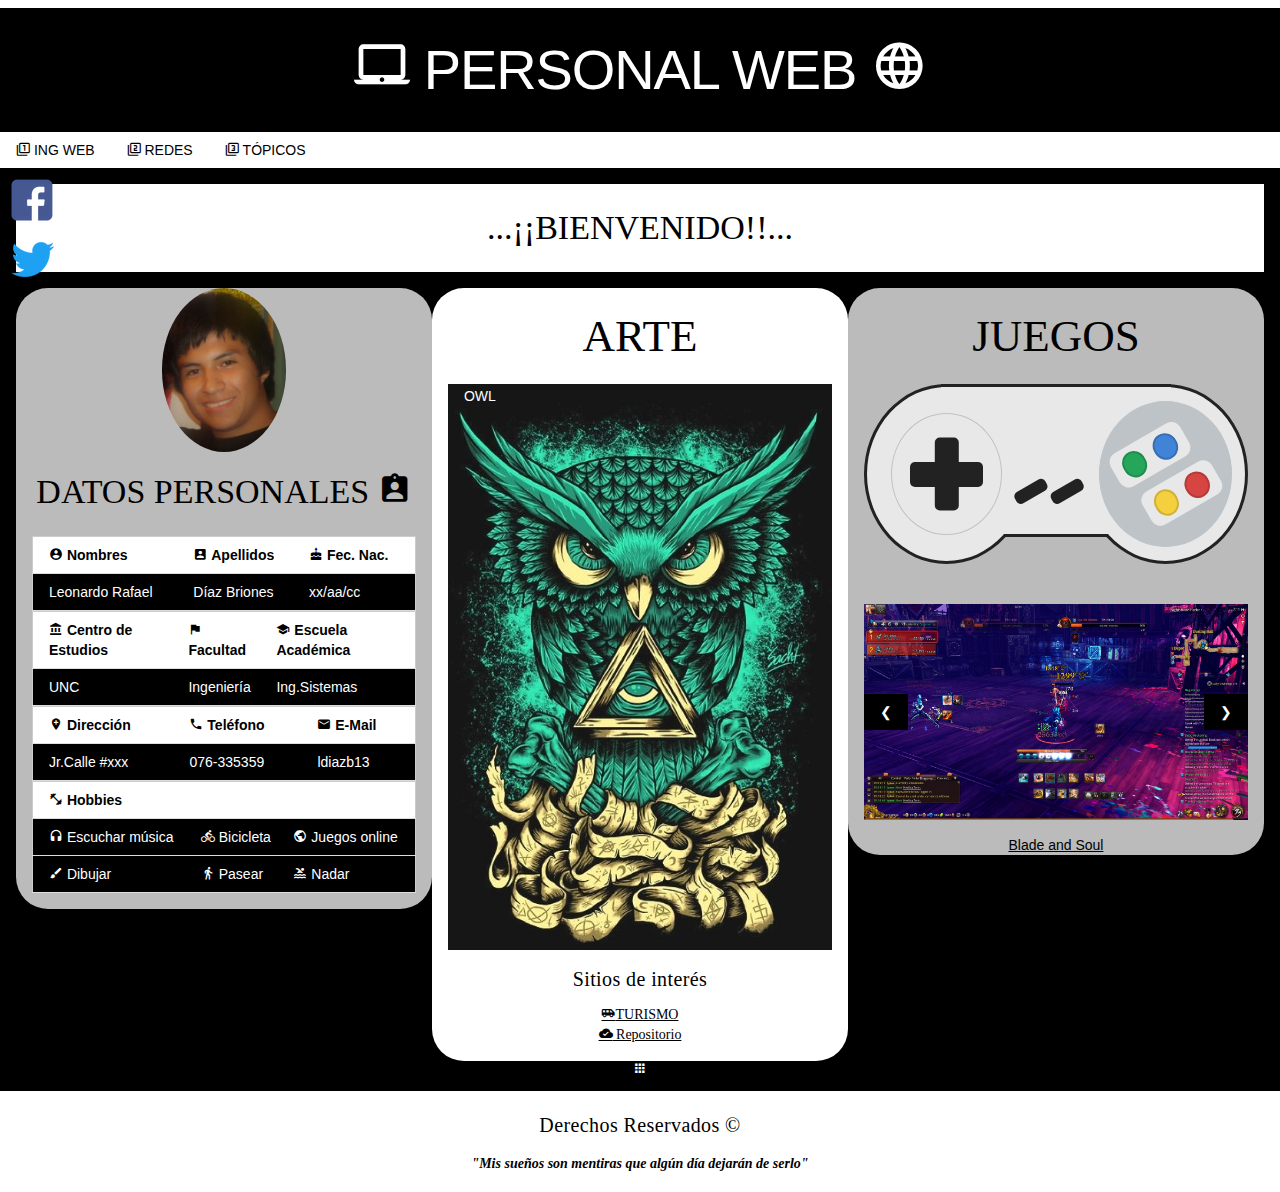
==== commit ebdda4e8: "NC" ====
--- a/index.html
+++ b/index.html
@@ -155,10 +155,20 @@
 				<div class="w3-content w3-display-container">
 				
 				<!-- MANDO DE CONSOLA -->
-				<div class="w3-content w3-display-container">
+				<section class="w3-content w3-display-container">
+				<br>
+				<br>
+				<br>
+				<br>
+				<br>
+				<br>
+				<br>
+				<br>
+				<br>
+				
 				<div id="controllerBox">       
 					<div id="position">
-				    <div id="back"></div>
+				    
 				    <div id="controller">
 				        
 				    <div id='leftCircle'>
@@ -176,11 +186,11 @@
 				    
 				    </div>
 				    </div>
-				</div>
+				</section>
 				<!-- fin igamen -->
-			
-			
-				<div class="w3-content w3-display-container">
+				<br>
+				<br>
+				<section class="w3-content w3-display-container">
 					<img class="mySlides" src="img/Screenshot_160918_001.jpg"
 						alt="Imagen de juego" style="width: 100%"> <img
 						class="mySlides" src="img/Screenshot_160924_000.jpg"
@@ -195,7 +205,7 @@
 					<button class="w3-button w3-black w3-display-right"
 						onclick="plusDivs(1)">&#10095;</button>
 						
-					</div>
+					</section>
 				</div>
 				<br>
 				
--- a/css/mystyle.css
+++ b/css/mystyle.css
@@ -44,8 +44,8 @@
 
 #position {
   	top: 50%; 
-    height: 135px; 
-    width: 300px;
+    height: 60px; 
+    width: 120px;
     left: 50%;
     margin-top: -68px;
     margin-left: -150px;
@@ -53,20 +53,8 @@
     position: absolute; 
 	}
 
-#back {
-    content: '';
-    position: absolute;
-    top: 50%;
-    left: 50%; 
-    opacity: 0.25;
-    width: 200px;
-    height: 200px;
-    margin-top: -100px;
-    margin-left: -100px;
-    z-index: -1;
-    border-radius: 100%;
-    background: #111;
-  }
+
+
 
 #controller {
 	display: block;
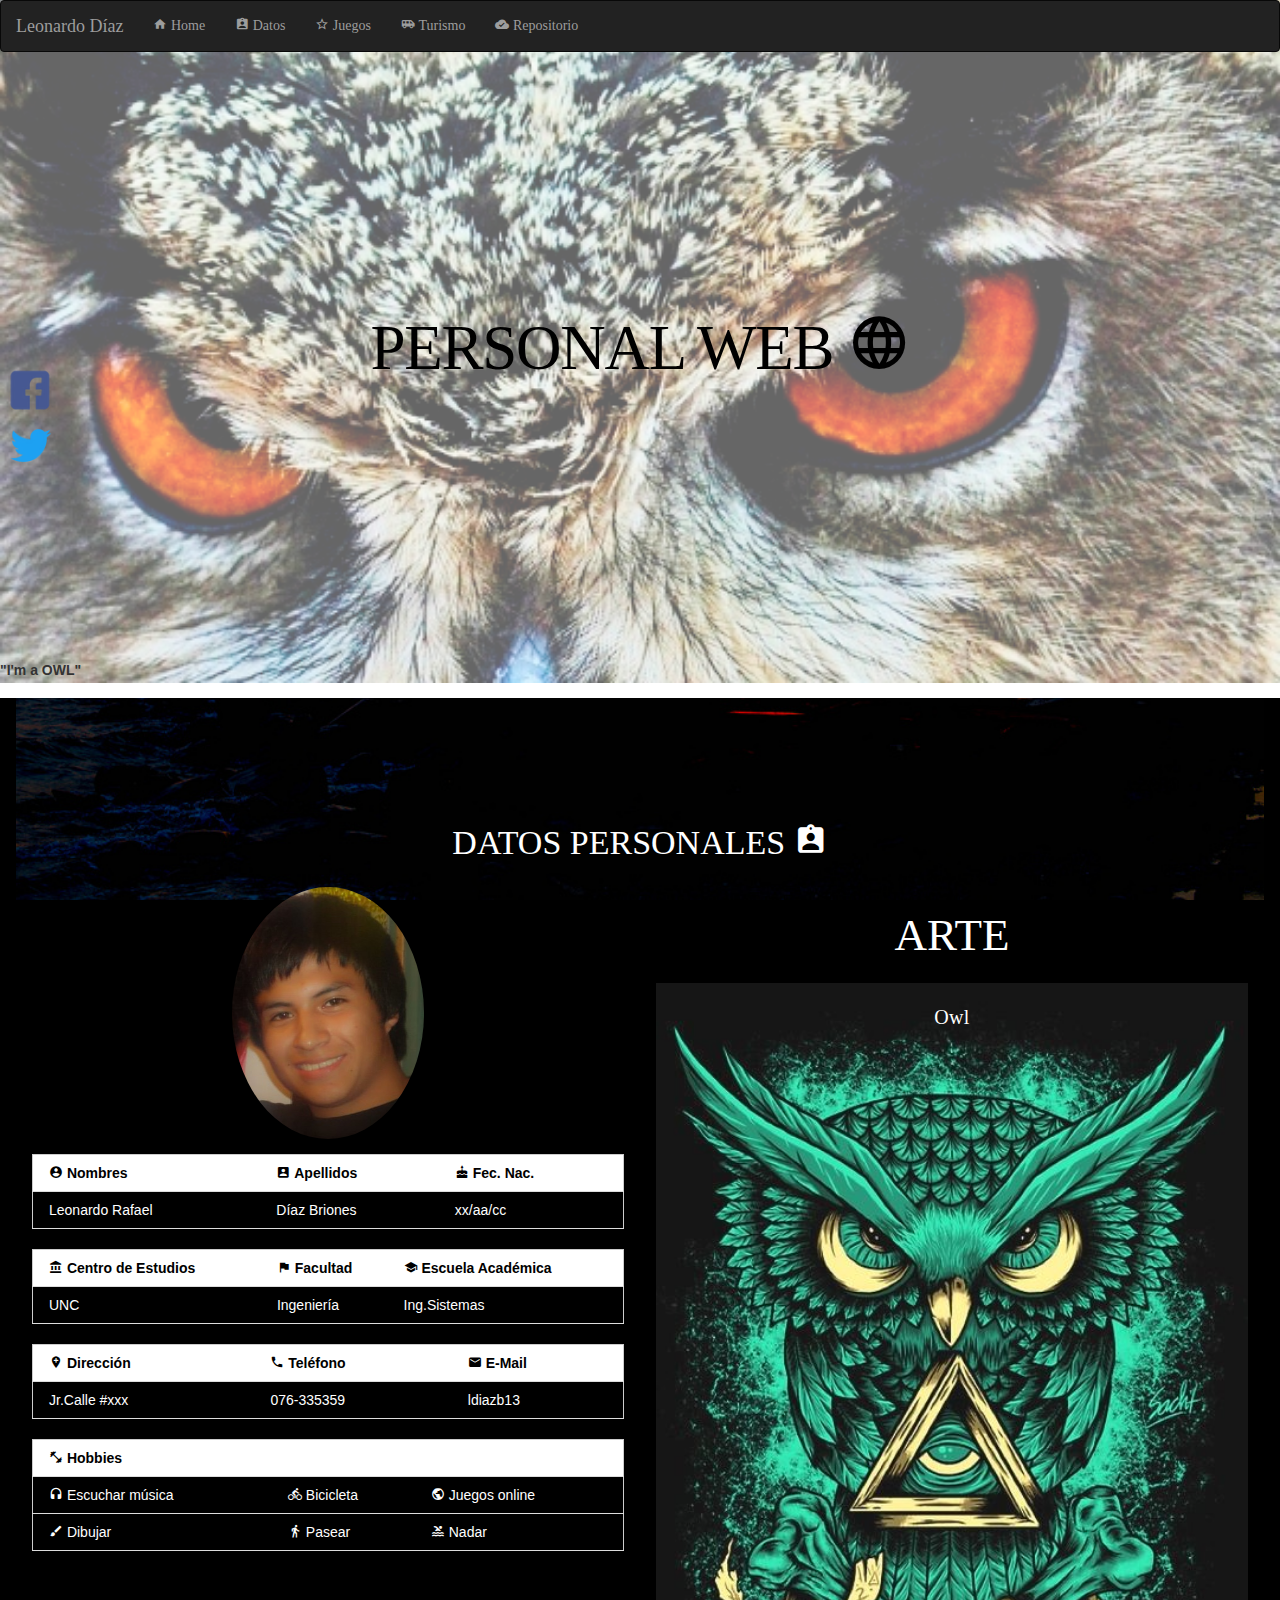
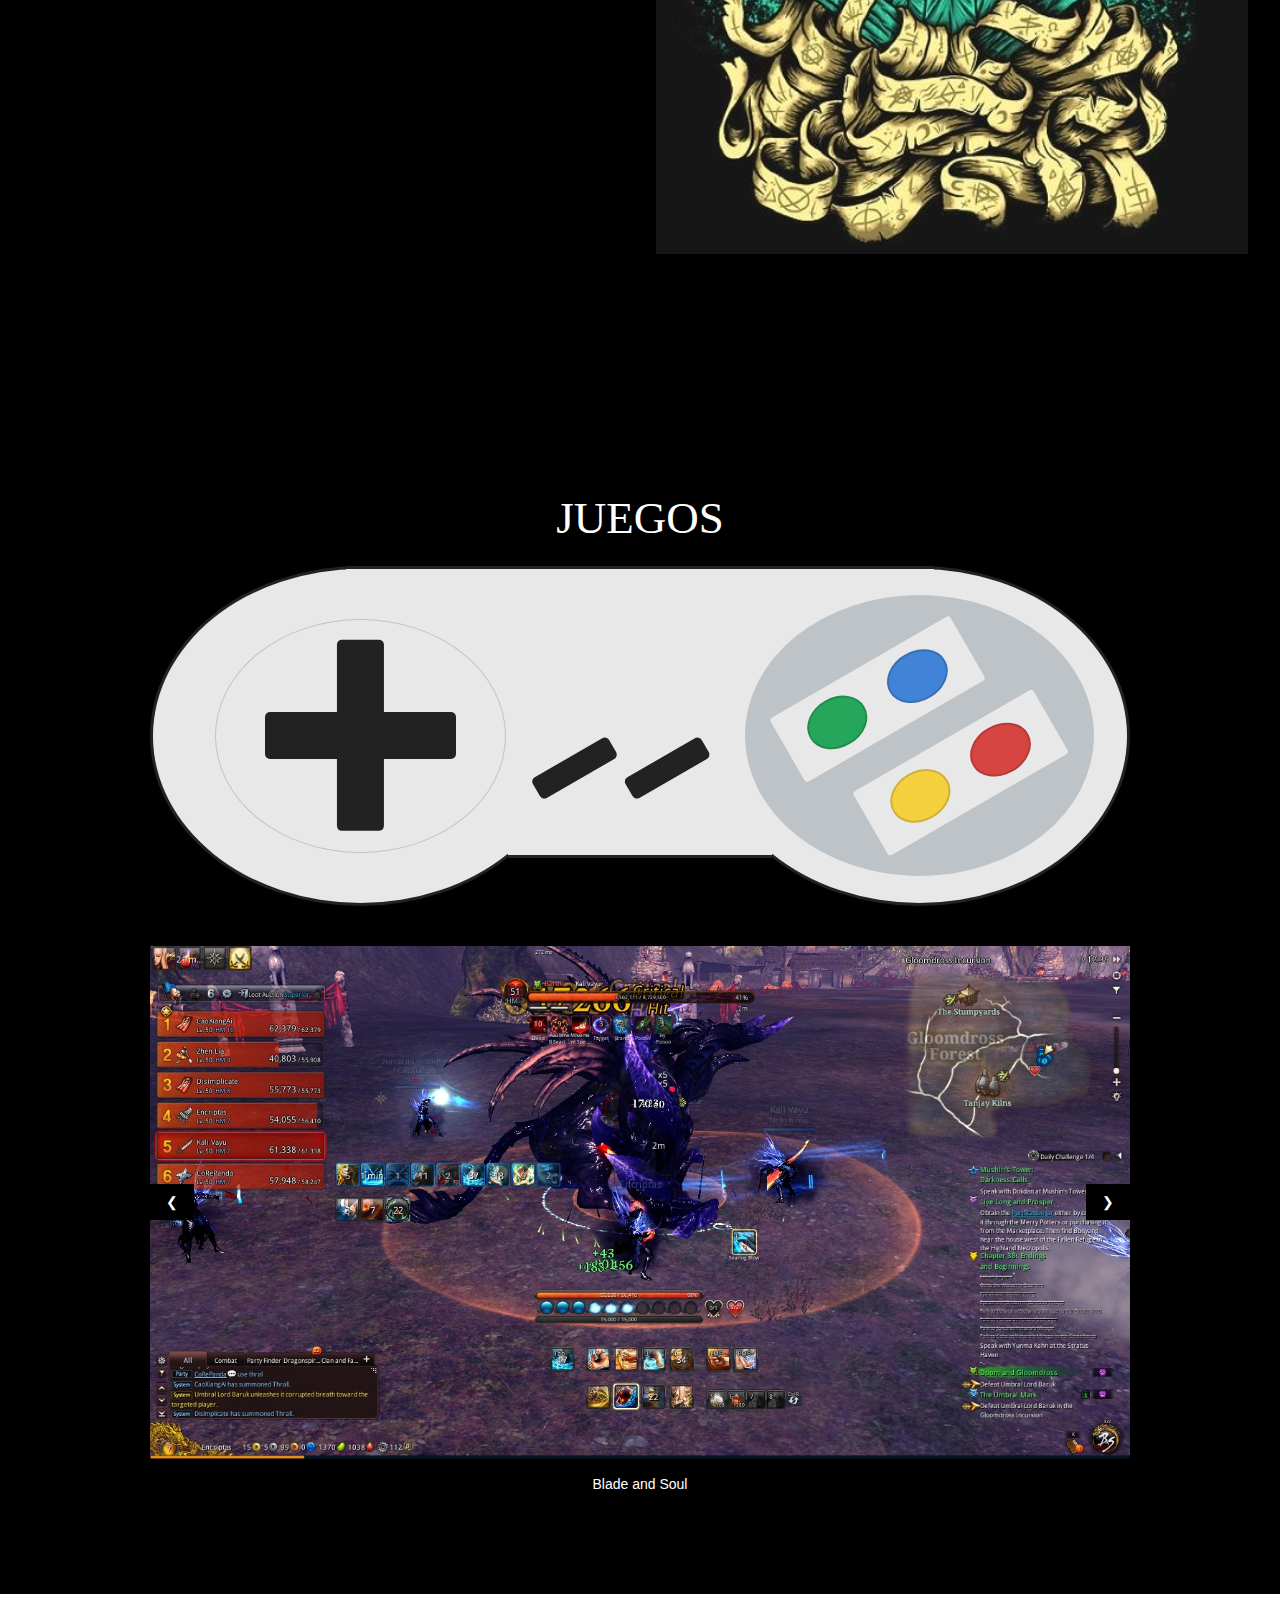
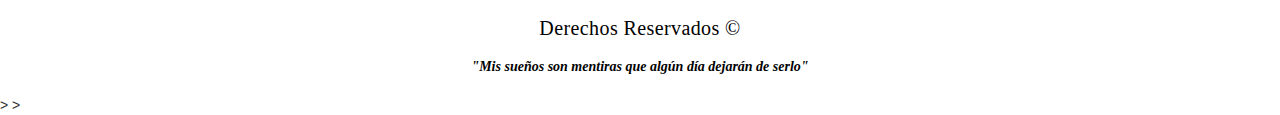
==== commit cad0c084: "NC" ====
--- a/index.html
+++ b/index.html
@@ -14,6 +14,11 @@
 <link rel="stylesheet" href="fonts/KaushanScript-Regular.ttf">
 <link rel="stylesheet" href="fonts/AllertaStencil-Regular.ttf">
 
+
+<!-- Bootstrap -->
+<link rel="stylesheet" href="css/bootstrap.min.css">
+
+
 <!-- Material design -->
 <link rel="stylesheet" href="css/material.min.css">
 
@@ -25,47 +30,81 @@
 </head>
 
 <body>
+
 	<header>
-		<div class="w3-container w3-padding-small w3-white">
-			<div class="w3-right">
-				
-			</div>
-		</div>
-
-		<div class="w3-container w3-black w3-center w3-animate-top">
-			<h1 class="w3-allerta">
-				<span class="icon-laptop_mac zoom"></span> PERSONAL WEB <span
-					class="icon-language zoom"></span>
-			</h1>
-		</div>
-		<nav class="w3-bar w3-white">
-			<a href="lod1.html" class="w3-bar-item w3-button w3-mobile"><span
-				class="icon-filter_1"></span> ING WEB</a> <a href="lod2.html"
-				class="w3-bar-item w3-button w3-mobile"><span
-				class="icon-filter_2"></span> REDES</a> <a href="lod3.html"
-				class="w3-bar-item w3-button w3-mobile"><span
-				class="icon-filter_3"></span> T&Oacute;PICOS</a>
+
+		<!-- Menú -->
+		<nav id="menu"
+			class="navbar navbar-inverse w3-kaushan w3-animate-left">
+			<div class="container-fluid">
+				<div class="navbar-header">
+					<button type="button" class="navbar-toggle" data-toggle="collapse"
+						data-target="#Navio">
+						<span class="icon-bar"></span> <span class="icon-bar"></span> <span
+							class="icon-bar"></span>
+					</button>
+					<a class="navbar-brand" href="#">Leonardo Díaz</a>
+				</div>
+
+				<div class="collapse navbar-collapse" id="Navio">
+					<ul class="nav navbar-nav">
+						<li><a href="#"> <span class="icon-home zoom"></span>
+								Home
+						</a></li>
+						<li><a href="#datos"><span
+								class="icon-assignment_ind zoom"></span> Datos</a></li>
+						<li><a href="#juegos"><span class="icon-star_border zomm"></span>
+								Juegos</a></li>
+						<li><a href="turismo.html"><span
+								class="icon-airport_shuttle zoom"></span> Turismo</a></li>
+						<li><a href="https://github.com/LOD420/LOD420.github.io"
+							target="blank"><span class="icon-cloud_done zoom"></span>
+								Repositorio</a></li>
+					</ul>
+					<ul class="nav navbar-nav navbar-right">
+					</ul>
+				</div>
+			</div>
 		</nav>
+
+		<!-- Barra social -->
+		<div class="social w3-animate-zoom">
+			<a class="w3-hover-opacity" href="https://www.facebook.com"
+				target="blank"><img id="img-soc" src="img/fb.png" alt="facebook"></a>
+			<a class="w3-hover-opacity" href="https://www.tiwtter.com"
+				target="blank"><img id="img-soc" src="img/ttw.png" alt="tiwtter"></a>
+		</div>
+
+		<!-- Fondo de inicio -->
+		<div class="w3-display-container w3-center w3-animate-top">
+			<img class="w3-opacity" id="imgportada" src="img/owll.jpg"
+				alt="Imagen Búho">
+			<div class="w3-display-middle w3-large">
+				<h1 class="kaushan-portada w3-animate-right">
+					PERSONAL WEB <span class="icon-language zoom"></span>
+				</h1>
+			</div>
+			<div class="w3-display-bottomleft">
+				<p class="w3-allerta">
+					<strong>"I'm a OWL"</strong>
+				</p>
+			</div>
+			<div class="w3-row w3-transparent">
+				<br>
+			</div>
+		</div>
 	</header>
 
-	<div class="social">
-		<a href="https://www.facebook.com" target="blank"><img
-			src="img/fb.png" alt="facebook"></a> <a
-			href="https://www.tiwtter.com" target="blank"><img
-			src="img/ttw.png" alt="tiwtter"></a>
-	</div>
+	<!-- Contenido -->
 	<div class="w3-container w3-black w3-center">
-		<div class="w3-panel w3-white w3-center w3-animate-zoom w3-kaushan">
-			<h3 class="w3-kaushan">...¡¡BIENVENIDO!!...</h3>
-		</div>
-		<div class="w3-row">
-			<article
-				class="w3-third w3-container w3-round-xxlarge w3-gray w3-center">
-				<img src="img/foto.jpg" class="w3-circle w3-hover-sepia"
-					alt="Mi foto" style="width: 32.5%">
-				<h3 class="w3-kaushan">
-					DATOS PERSONALES <span class="icon-assignment_ind "></span>
-				</h3>
+		<div id="datos" class="w3-row">
+
+			<h3 class="w3-kaushan">
+				DATOS PERSONALES <span class="icon-assignment_ind"></span>
+			</h3>
+			<article class=" w3-half w3-container w3-round-xxlarge w3-center">
+				<img id="mifoto" src="img/foto.jpg" class="w3-circle w3-hover-sepia"
+					alt="Mi foto"> <br> <br>
 				<table class="w3-table-all w3-center">
 					<thead>
 						<tr class="w3-white">
@@ -80,6 +119,7 @@
 						<td>xx/aa/cc</td>
 					</tr>
 				</table>
+				<br>
 				<table class="w3-table-all">
 					<thead>
 						<tr class="w3-white">
@@ -95,6 +135,7 @@
 						<td>Ing.Sistemas</td>
 					</tr>
 				</table>
+				<br>
 				<table class="w3-table-all w3-center">
 					<thead>
 						<tr class="w3-white">
@@ -109,6 +150,7 @@
 						<td>ldiazb13</td>
 					</tr>
 				</table>
+				<br>
 				<table class="w3-table-all w3-center">
 					<thead>
 						<tr class="w3-white">
@@ -128,93 +170,73 @@
 						<td><span class="icon-pool"></span> Nadar</td>
 					</tr>
 				</table>
-
-				<p>
-				</p>
+				<br>
 			</article>
+
 			<div
-				class="w3-third w3-container w3-white w3-round-xxlarge w3-animate-zoom w3-center">
+				class="w3-half w3-container w3-round-xxlarge w3-animate-zoom w3-center">
 				<h2 class=w3-kaushan>ARTE</h2>
 				<div class="w3-display-container w3-text-white">
-					<img src="img/búho-tri.jpg" alt="owl" style="width: 100%"
-						class="w3-hover-sepia">
-					<div class="w3-display-topleft w3-container">
-						<p>OWL</p>
+					<img src="img/búho-tri.jpg" alt="owl" class="w3-hover-sepia imgg">
+					<div class="w3-display-topmiddle w3-container">
+						<h5 class="w3-kaushan">Owl</h5>
 					</div>
 				</div>
-				<div class= "w3-kaushan">
-			<h5 class="w3-kaushan">Sitios de interés</h5> <a href="turismo.html" target="blank"> <span class="icon-airport_shuttle"></span>TURISMO
-					</a><br> <a href="https://github.com/LOD420/LOD420.github.io" target="blank"><span
-						class="icon-cloud_done"></span> Repositorio</a>
-				</div>
-				<p>
-				</p>
-			</div>
-			 <section class="w3-third w3-container w3-round-xxlarge w3-gray">
-				<h2 class="w3-kaushan">JUEGOS</h2>
+			</div>
+		</div>
+
+		<div class="w3-container w3-transparent">
+			<br>
+		</div>
+		<section id="juegos" class="w3-container">
+			<h2 class="w3-kaushan">JUEGOS</h2>
+			<div class="partmedia">
 				<div class="w3-content w3-display-container">
-				
-				<!-- MANDO DE CONSOLA -->
-				<section class="w3-content w3-display-container">
-				<br>
-				<br>
-				<br>
-				<br>
-				<br>
-				<br>
-				<br>
-				<br>
-				<br>
-				
-				<div id="controllerBox">       
-					<div id="position">
-				    
-				    <div id="controller">
-				        
-				    <div id='leftCircle'>
-				        <div class="x"></div>
-				    </div>
-				
-				    <div id='rightCircle'>
-				        <div class="btn" id="yx"></div>
-				        <div class="btn" id="ba"></div>
-				    </div>
-				
-				    <div id="selectstart"></div>
-				
-				    </div>
-				    
-				    </div>
-				    </div>
-				</section>
-				<!-- fin igamen -->
-				<br>
-				<br>
-				<section class="w3-content w3-display-container">
-					<img class="mySlides" src="img/Screenshot_160918_001.jpg"
-						alt="Imagen de juego" style="width: 100%"> <img
-						class="mySlides" src="img/Screenshot_160924_000.jpg"
-						alt="Imagen de juego" style="width: 100%"> <img
-						class="mySlides" src="img/Screenshot_160925_003.jpg"
-						alt="Imagen de juego" style="width: 100%"> <img
-						class="mySlides" src="img/Screenshot_160930_002.jpg"
-						alt="Imagen de juego" style="width: 100%">
-
-					<button class="w3-button w3-black w3-display-left"
-						onclick="plusDivs(-1)">&#10094;</button>
-					<button class="w3-button w3-black w3-display-right"
-						onclick="plusDivs(1)">&#10095;</button>
-						
-					</section>
-				</div>
-				<br>
-				
-				<div class="w3-allerta"><a href="http://www.bladeandsoul.com/en/" target="blank">Blade and Soul</a>
-				</div>
-			</section>
-		</div>
-		<p class="icon-apps cgeneral"></p>
+					<!-- MANDO DE CONSOLA -->
+					<div class="w3-content w3-display-container">
+						<br> <br> <br> <br> <br> <br> <br>
+						<br> <br> <br> <br>
+						<br> <br><br> <br>
+						<br> <br>
+						<div id="controllerBox">
+							<div id="controller">
+								<div id='leftCircle'>
+									<div class="x"></div>
+								</div>
+								<div id='rightCircle'>
+									<div class="btn" id="yx"></div>
+									<div class="btn" id="ba"></div>
+								</div>
+								<div id="selectstart"></div>
+							</div>
+						</div>
+					</div>
+					<!-- fin igamen -->
+					<br> <br>
+				</div>
+			</div>
+			<div class="w3-content w3-display-container">
+				<img class="mySlides imgg" src="img/Screenshot_160924_000.jpg"
+					alt="Imagen de juego"> <img class="mySlides imgg"
+					src="img/Screenshot_160925_003.jpg" alt="Imagen de juego"> <img
+					class="mySlides imgg" src="img/Screenshot_160930_002.jpg"
+					alt="Imagen de juego">
+				<!--  -->
+				<button id="b1" class="w3-button w3-black w3-display-left">&#10094;</button>
+				<button id="b2" class="w3-button w3-black w3-display-right">&#10095;</button>
+			</div>
+
+			<br>
+
+			<div class="w3-allerta">
+				<a href="http://www.bladeandsoul.com/en/" target="blank">Blade
+					and Soul</a>
+			</div>
+
+		</section>
 	</div>
+
+
 	<footer class="w3-container w3-white w3-center">
 		<h5 class="w3-kaushan">Derechos Reservados &copy;</h5>
 		<p>
@@ -223,29 +245,13 @@
 		</p>
 	</footer>
 
-
-	<script>
-		var slideIndex = 1;
-		showDivs(slideIndex);
-
-		function plusDivs(n) {
-			showDivs(slideIndex += n);
-		}
-
-		function showDivs(n) {
-			var i;
-			var x = document.getElementsByClassName("mySlides");
-			if (n > x.length) {
-				slideIndex = 1
-			}
-			if (n < 1) {
-				slideIndex = x.length
-			}
-			for (i = 0; i < x.length; i++) {
-				x[i].style.display = "none";
-			}
-			x[slideIndex - 1].style.display = "block";
-		}
-	</script>
+	<!-- JS -->
+	>
+	<script type="text/javascript" src="js/myjs.js"></script>
+	<!-- Bootstrap -->
+	>
+	<script src="js/jquery.min.js"></script>
+	<script src="js/bootstrap.min.js"></script>
+
 </body>
 </html>--- a/css/mystyle.css
+++ b/css/mystyle.css
@@ -7,17 +7,83 @@
 
 .w3-kaushan {
   font-family: "Kaushan Script", cursive;
+
 }
 
 .w3-allerta {
   font-family: "Allerta Stencil", Sans-serif;
 }
 
-a{ 
-color:#ffffff; 
-background-color:black;
-} 
-
+.kaushan-portada {
+  font-family: "Kaushan Script", cursive;
+  font-size: 350%;
+  color: #000000;
+}
+
+
+#menu{
+	position:fixed;
+	width: 100%;
+	z-index: 11;
+}
+
+#imgportada{
+	width: 100%;
+	z-index: 1;
+}
+
+#datos{
+	background: url(../img/background.jpg) no-repeat;
+	alt:"una imagen";
+	background-attachment: fixed;
+    background-position: center;
+    background-size: 100% 100%;
+    -webkit-background-size: 100% 100%;
+    -moz-background-size: 100% 100%;
+    -o-background-size: 100% 100%;
+    padding: 100px 0;
+    display:block;
+	z-index: 1;
+}
+
+#juegos{
+	background: url(../img/background2.jpg) no-repeat;
+	alt:"una imagen";
+	background-attachment: fixed;
+    background-position: center;
+    background-size: 100% 100%;
+    -webkit-background-size: 100% 100%;
+    -moz-background-size: 100% 100%;
+    -o-background-size: 100% 100%;
+    padding: 100px 0;
+    display:block;
+	z-index: 1;
+}
+
+.social{
+	top: 40%;
+	width: 5%;
+	position: fixed; 
+	z-index: 10;
+
+}
+
+#img-soc{
+	width: 60px;
+	height: 60px;
+}
+
+
+.partmedia{	
+	margin-left: ;
+	text-align:center;
+
+	width: 100%;
+}
+
+a{
+	color: white;
+}
 a:hover{ 
 color:#336670; 
 } 
@@ -26,9 +92,12 @@
 	font-size:1em;
 }
 
-.social{
-	width:1%;
-	position: fixed;
+.imgg{
+	width: 100%;
+}
+
+#mifoto{
+	width: 32.5%;
 }
 
 .pie{
@@ -40,22 +109,9 @@
 }
 
 
+.ani-top{position:relative;animation:animatetop 0.4s}@keyframes animatetop{from{top:-300px;opacity:0} to{top:0;opacity:1}}
+
 <!-- MANDO DE CONSOLA -->
-
-#position {
-  	top: 50%; 
-    height: 60px; 
-    width: 120px;
-    left: 50%;
-    margin-top: -68px;
-    margin-left: -150px;
-    display: block;
-    position: absolute; 
-	}
-
-
-
-
 #controller {
 	display: block;
 	position: absolute; 
@@ -85,7 +141,7 @@
 	top: 50%;
 	left: 36.5%;
 	right: 36.5%;
-	bottom: 15%; 
+	bottom: 14%; 
 	border-bottom: 3px solid #222;
   background: #e8e8e9;  
 	z-index: 2;
@@ -231,3 +287,4 @@
 #selectstart:after {  
 	transform: translateX(25%) rotate(-30deg);
 }
+<!-- fin de la imagen -->
--- a/css/material.min.css
+++ b/css/material.min.css
@@ -1,9 +1,7799 @@
-﻿/**
+/**
  * material-design-lite - Material Design Components in CSS, JS and HTML
  * @version v1.3.0
  * @license Apache-2.0
  * @copyright 2015 Google, Inc.
  * @link https://github.com/google/material-design-lite
  */
-@charset "UTF-8";html{color:rgba(0,0,0,.87)}::-moz-selection{background:#b3d4fc;text-shadow:none}::selection{background:#b3d4fc;text-shadow:none}hr{display:block;height:1px;border:0;border-top:1px solid #ccc;margin:1em 0;padding:0}audio,canvas,iframe,img,svg,video{vertical-align:middle}fieldset{border:0;margin:0;padding:0}textarea{resize:vertical}.browserupgrade{margin:.2em 0;background:#ccc;color:#000;padding:.2em 0}.hidden{display:none!important}.visuallyhidden{border:0;clip:rect(0 0 0 0);height:1px;margin:-1px;overflow:hidden;padding:0;position:absolute;width:1px}.visuallyhidden.focusable:active,.visuallyhidden.focusable:focus{clip:auto;height:auto;margin:0;overflow:visible;position:static;width:auto}.invisible{visibility:hidden}.clearfix:before,.clearfix:after{content:" ";display:table}.clearfix:after{clear:both}@media print{*,*:before,*:after,*:first-letter{background:transparent!important;color:#000!important;box-shadow:none!important}a,a:visited{text-decoration:underline}a[href]:after{content:" (" attr(href)")"}abbr[title]:after{content:" (" attr(title)")"}a[href^="#"]:after,a[href^="javascript:"]:after{content:""}pre,blockquote{border:1px solid #999;page-break-inside:avoid}thead{display:table-header-group}tr,img{page-break-inside:avoid}img{max-width:100%!important}p,h2,h3{orphans:3;widows:3}h2,h3{page-break-after:avoid}}a,.mdl-accordion,.mdl-button,.mdl-card,.mdl-checkbox,.mdl-dropdown-menu,.mdl-icon-toggle,.mdl-item,.mdl-radio,.mdl-slider,.mdl-switch,.mdl-tabs__tab{-webkit-tap-highlight-color:transparent;-webkit-tap-highlight-color:rgba(255,255,255,0)}html{width:100%;height:100%;-ms-touch-action:manipulation;touch-action:manipulation}body{width:100%;min-height:100%;margin:0}main{display:block}*[hidden]{display:none!important}html,body{font-family:"Helvetica","Arial",sans-serif;font-size:14px;font-weight:400;line-height:20px}h1,h2,h3,h4,h5,h6,p{padding:0}h1 small,h2 small,h3 small,h4 small,h5 small,h6 small{font-family:"Roboto","Helvetica","Arial",sans-serif;font-weight:400;line-height:1.35;letter-spacing:-.02em;opacity:.54;font-size:.6em}h1{font-size:56px;line-height:1.35;letter-spacing:-.02em;margin:24px 0}h1,h2{font-family:"Roboto","Helvetica","Arial",sans-serif;font-weight:400}h2{font-size:45px;line-height:48px}h2,h3{margin:24px 0}h3{font-size:34px;line-height:40px}h3,h4{font-family:"Roboto","Helvetica","Arial",sans-serif;font-weight:400}h4{font-size:24px;line-height:32px;-moz-osx-font-smoothing:grayscale;margin:24px 0 16px}h5{font-size:20px;font-weight:500;line-height:1;letter-spacing:.02em}h5,h6{font-family:"Roboto","Helvetica","Arial",sans-serif;margin:24px 0 16px}h6{font-size:16px;letter-spacing:.04em}h6,p{font-weight:400;line-height:24px}p{font-size:14px;letter-spacing:0;margin:0 0 16px}a{color:#000000;font-weight:500}blockquote{font-family:"Roboto","Helvetica","Arial",sans-serif;position:relative;font-size:24px;font-weight:300;font-style:italic;line-height:1.35;letter-spacing:.08em}blockquote:before{position:absolute;left:-.5em;content:'“'}blockquote:after{content:'”';margin-left:-.05em}mark{background-color:#f4ff81}dt{font-weight:700}address{font-size:12px;line-height:1;font-style:normal}address,ul,ol{font-weight:400;letter-spacing:0}ul,ol{font-size:14px;line-height:24px}.mdl-typography--display-4,.mdl-typography--display-4-color-contrast{font-family:"Roboto","Helvetica","Arial",sans-serif;font-size:112px;font-weight:300;line-height:1;letter-spacing:-.04em}.mdl-typography--display-4-color-contrast{opacity:.54}.mdl-typography--display-3,.mdl-typography--display-3-color-contrast{font-family:"Roboto","Helvetica","Arial",sans-serif;font-size:56px;font-weight:400;line-height:1.35;letter-spacing:-.02em}.mdl-typography--display-3-color-contrast{opacity:.54}.mdl-typography--display-2,.mdl-typography--display-2-color-contrast{font-family:"Roboto","Helvetica","Arial",sans-serif;font-size:45px;font-weight:400;line-height:48px}.mdl-typography--display-2-color-contrast{opacity:.54}.mdl-typography--display-1,.mdl-typography--display-1-color-contrast{font-family:"Roboto","Helvetica","Arial",sans-serif;font-size:34px;font-weight:400;line-height:40px}.mdl-typography--display-1-color-contrast{opacity:.54}.mdl-typography--headline,.mdl-typography--headline-color-contrast{font-family:"Roboto","Helvetica","Arial",sans-serif;font-size:24px;font-weight:400;line-height:32px;-moz-osx-font-smoothing:grayscale}.mdl-typography--headline-color-contrast{opacity:.87}.mdl-typography--title,.mdl-typography--title-color-contrast{font-family:"Roboto","Helvetica","Arial",sans-serif;font-size:20px;font-weight:500;line-height:1;letter-spacing:.02em}.mdl-typography--title-color-contrast{opacity:.87}.mdl-typography--subhead,.mdl-typography--subhead-color-contrast{font-family:"Roboto","Helvetica","Arial",sans-serif;font-size:16px;font-weight:400;line-height:24px;letter-spacing:.04em}.mdl-typography--subhead-color-contrast{opacity:.87}.mdl-typography--body-2,.mdl-typography--body-2-color-contrast{font-size:14px;font-weight:700;line-height:24px;letter-spacing:0}.mdl-typography--body-2-color-contrast{opacity:.87}.mdl-typography--body-1,.mdl-typography--body-1-color-contrast{font-size:14px;font-weight:400;line-height:24px;letter-spacing:0}.mdl-typography--body-1-color-contrast{opacity:.87}.mdl-typography--body-2-force-preferred-font,.mdl-typography--body-2-force-preferred-font-color-contrast{font-family:"Roboto","Helvetica","Arial",sans-serif;font-size:14px;font-weight:500;line-height:24px;letter-spacing:0}.mdl-typography--body-2-force-preferred-font-color-contrast{opacity:.87}.mdl-typography--body-1-force-preferred-font,.mdl-typography--body-1-force-preferred-font-color-contrast{font-family:"Roboto","Helvetica","Arial",sans-serif;font-size:14px;font-weight:400;line-height:24px;letter-spacing:0}.mdl-typography--body-1-force-preferred-font-color-contrast{opacity:.87}.mdl-typography--caption,.mdl-typography--caption-force-preferred-font{font-size:12px;font-weight:400;line-height:1;letter-spacing:0}.mdl-typography--caption-force-preferred-font{font-family:"Roboto","Helvetica","Arial",sans-serif}.mdl-typography--caption-color-contrast,.mdl-typography--caption-force-preferred-font-color-contrast{font-size:12px;font-weight:400;line-height:1;letter-spacing:0;opacity:.54}.mdl-typography--caption-force-preferred-font-color-contrast,.mdl-typography--menu{font-family:"Roboto","Helvetica","Arial",sans-serif}.mdl-typography--menu{font-size:14px;font-weight:500;line-height:1;letter-spacing:0}.mdl-typography--menu-color-contrast{opacity:.87}.mdl-typography--menu-color-contrast,.mdl-typography--button,.mdl-typography--button-color-contrast{font-family:"Roboto","Helvetica","Arial",sans-serif;font-size:14px;font-weight:500;line-height:1;letter-spacing:0}.mdl-typography--button,.mdl-typography--button-color-contrast{text-transform:uppercase}.mdl-typography--button-color-contrast{opacity:.87}.mdl-typography--text-left{text-align:left}.mdl-typography--text-right{text-align:right}.mdl-typography--text-center{text-align:center}.mdl-typography--text-justify{text-align:justify}.mdl-typography--text-nowrap{white-space:nowrap}.mdl-typography--text-lowercase{text-transform:lowercase}.mdl-typography--text-uppercase{text-transform:uppercase}.mdl-typography--text-capitalize{text-transform:capitalize}.mdl-typography--font-thin{font-weight:200!important}.mdl-typography--font-light{font-weight:300!important}.mdl-typography--font-regular{font-weight:400!important}.mdl-typography--font-medium{font-weight:500!important}.mdl-typography--font-bold{font-weight:700!important}.mdl-typography--font-black{font-weight:900!important}.material-icons{font-family:'Material Icons';font-weight:400;font-style:normal;font-size:24px;line-height:1;letter-spacing:normal;text-transform:none;display:inline-block;word-wrap:normal;-moz-font-feature-settings:'liga';font-feature-settings:'liga';-webkit-font-feature-settings:'liga';-webkit-font-smoothing:antialiased}.mdl-color-text--red{color:#f44336 !important}.mdl-color--red{background-color:#f44336 !important}.mdl-color-text--red-50{color:#ffebee !important}.mdl-color--red-50{background-color:#ffebee !important}.mdl-color-text--red-100{color:#ffcdd2 !important}.mdl-color--red-100{background-color:#ffcdd2 !important}.mdl-color-text--red-200{color:#ef9a9a !important}.mdl-color--red-200{background-color:#ef9a9a !important}.mdl-color-text--red-300{color:#e57373 !important}.mdl-color--red-300{background-color:#e57373 !important}.mdl-color-text--red-400{color:#ef5350 !important}.mdl-color--red-400{background-color:#ef5350 !important}.mdl-color-text--red-500{color:#f44336 !important}.mdl-color--red-500{background-color:#f44336 !important}.mdl-color-text--red-600{color:#e53935 !important}.mdl-color--red-600{background-color:#e53935 !important}.mdl-color-text--red-700{color:#d32f2f !important}.mdl-color--red-700{background-color:#d32f2f !important}.mdl-color-text--red-800{color:#c62828 !important}.mdl-color--red-800{background-color:#c62828 !important}.mdl-color-text--red-900{color:#b71c1c !important}.mdl-color--red-900{background-color:#b71c1c !important}.mdl-color-text--red-A100{color:#ff8a80 !important}.mdl-color--red-A100{background-color:#ff8a80 !important}.mdl-color-text--red-A200{color:#ff5252 !important}.mdl-color--red-A200{background-color:#ff5252 !important}.mdl-color-text--red-A400{color:#ff1744 !important}.mdl-color--red-A400{background-color:#ff1744 !important}.mdl-color-text--red-A700{color:#d50000 !important}.mdl-color--red-A700{background-color:#d50000 !important}.mdl-color-text--pink{color:#e91e63 !important}.mdl-color--pink{background-color:#e91e63 !important}.mdl-color-text--pink-50{color:#fce4ec !important}.mdl-color--pink-50{background-color:#fce4ec !important}.mdl-color-text--pink-100{color:#f8bbd0 !important}.mdl-color--pink-100{background-color:#f8bbd0 !important}.mdl-color-text--pink-200{color:#f48fb1 !important}.mdl-color--pink-200{background-color:#f48fb1 !important}.mdl-color-text--pink-300{color:#f06292 !important}.mdl-color--pink-300{background-color:#f06292 !important}.mdl-color-text--pink-400{color:#ec407a !important}.mdl-color--pink-400{background-color:#ec407a !important}.mdl-color-text--pink-500{color:#e91e63 !important}.mdl-color--pink-500{background-color:#e91e63 !important}.mdl-color-text--pink-600{color:#d81b60 !important}.mdl-color--pink-600{background-color:#d81b60 !important}.mdl-color-text--pink-700{color:#c2185b !important}.mdl-color--pink-700{background-color:#c2185b !important}.mdl-color-text--pink-800{color:#ad1457 !important}.mdl-color--pink-800{background-color:#ad1457 !important}.mdl-color-text--pink-900{color:#880e4f !important}.mdl-color--pink-900{background-color:#880e4f !important}.mdl-color-text--pink-A100{color:#ff80ab !important}.mdl-color--pink-A100{background-color:#ff80ab !important}.mdl-color-text--pink-A200{color:#ff4081 !important}.mdl-color--pink-A200{background-color:#ff4081 !important}.mdl-color-text--pink-A400{color:#f50057 !important}.mdl-color--pink-A400{background-color:#f50057 !important}.mdl-color-text--pink-A700{color:#c51162 !important}.mdl-color--pink-A700{background-color:#c51162 !important}.mdl-color-text--purple{color:#9c27b0 !important}.mdl-color--purple{background-color:#9c27b0 !important}.mdl-color-text--purple-50{color:#f3e5f5 !important}.mdl-color--purple-50{background-color:#f3e5f5 !important}.mdl-color-text--purple-100{color:#e1bee7 !important}.mdl-color--purple-100{background-color:#e1bee7 !important}.mdl-color-text--purple-200{color:#ce93d8 !important}.mdl-color--purple-200{background-color:#ce93d8 !important}.mdl-color-text--purple-300{color:#ba68c8 !important}.mdl-color--purple-300{background-color:#ba68c8 !important}.mdl-color-text--purple-400{color:#ab47bc !important}.mdl-color--purple-400{background-color:#ab47bc !important}.mdl-color-text--purple-500{color:#9c27b0 !important}.mdl-color--purple-500{background-color:#9c27b0 !important}.mdl-color-text--purple-600{color:#8e24aa !important}.mdl-color--purple-600{background-color:#8e24aa !important}.mdl-color-text--purple-700{color:#7b1fa2 !important}.mdl-color--purple-700{background-color:#7b1fa2 !important}.mdl-color-text--purple-800{color:#6a1b9a !important}.mdl-color--purple-800{background-color:#6a1b9a !important}.mdl-color-text--purple-900{color:#4a148c !important}.mdl-color--purple-900{background-color:#4a148c !important}.mdl-color-text--purple-A100{color:#ea80fc !important}.mdl-color--purple-A100{background-color:#ea80fc !important}.mdl-color-text--purple-A200{color:#e040fb !important}.mdl-color--purple-A200{background-color:#e040fb !important}.mdl-color-text--purple-A400{color:#d500f9 !important}.mdl-color--purple-A400{background-color:#d500f9 !important}.mdl-color-text--purple-A700{color:#a0f !important}.mdl-color--purple-A700{background-color:#a0f !important}.mdl-color-text--deep-purple{color:#673ab7 !important}.mdl-color--deep-purple{background-color:#673ab7 !important}.mdl-color-text--deep-purple-50{color:#ede7f6 !important}.mdl-color--deep-purple-50{background-color:#ede7f6 !important}.mdl-color-text--deep-purple-100{color:#d1c4e9 !important}.mdl-color--deep-purple-100{background-color:#d1c4e9 !important}.mdl-color-text--deep-purple-200{color:#b39ddb !important}.mdl-color--deep-purple-200{background-color:#b39ddb !important}.mdl-color-text--deep-purple-300{color:#9575cd !important}.mdl-color--deep-purple-300{background-color:#9575cd !important}.mdl-color-text--deep-purple-400{color:#7e57c2 !important}.mdl-color--deep-purple-400{background-color:#7e57c2 !important}.mdl-color-text--deep-purple-500{color:#673ab7 !important}.mdl-color--deep-purple-500{background-color:#673ab7 !important}.mdl-color-text--deep-purple-600{color:#5e35b1 !important}.mdl-color--deep-purple-600{background-color:#5e35b1 !important}.mdl-color-text--deep-purple-700{color:#512da8 !important}.mdl-color--deep-purple-700{background-color:#512da8 !important}.mdl-color-text--deep-purple-800{color:#4527a0 !important}.mdl-color--deep-purple-800{background-color:#4527a0 !important}.mdl-color-text--deep-purple-900{color:#311b92 !important}.mdl-color--deep-purple-900{background-color:#311b92 !important}.mdl-color-text--deep-purple-A100{color:#b388ff !important}.mdl-color--deep-purple-A100{background-color:#b388ff !important}.mdl-color-text--deep-purple-A200{color:#7c4dff !important}.mdl-color--deep-purple-A200{background-color:#7c4dff !important}.mdl-color-text--deep-purple-A400{color:#651fff !important}.mdl-color--deep-purple-A400{background-color:#651fff !important}.mdl-color-text--deep-purple-A700{color:#6200ea !important}.mdl-color--deep-purple-A700{background-color:#6200ea !important}.mdl-color-text--indigo{color:#3f51b5 !important}.mdl-color--indigo{background-color:#3f51b5 !important}.mdl-color-text--indigo-50{color:#e8eaf6 !important}.mdl-color--indigo-50{background-color:#e8eaf6 !important}.mdl-color-text--indigo-100{color:#c5cae9 !important}.mdl-color--indigo-100{background-color:#c5cae9 !important}.mdl-color-text--indigo-200{color:#9fa8da !important}.mdl-color--indigo-200{background-color:#9fa8da !important}.mdl-color-text--indigo-300{color:#7986cb !important}.mdl-color--indigo-300{background-color:#7986cb !important}.mdl-color-text--indigo-400{color:#5c6bc0 !important}.mdl-color--indigo-400{background-color:#5c6bc0 !important}.mdl-color-text--indigo-500{color:#3f51b5 !important}.mdl-color--indigo-500{background-color:#3f51b5 !important}.mdl-color-text--indigo-600{color:#3949ab !important}.mdl-color--indigo-600{background-color:#3949ab !important}.mdl-color-text--indigo-700{color:#303f9f !important}.mdl-color--indigo-700{background-color:#303f9f !important}.mdl-color-text--indigo-800{color:#283593 !important}.mdl-color--indigo-800{background-color:#283593 !important}.mdl-color-text--indigo-900{color:#1a237e !important}.mdl-color--indigo-900{background-color:#1a237e !important}.mdl-color-text--indigo-A100{color:#8c9eff !important}.mdl-color--indigo-A100{background-color:#8c9eff !important}.mdl-color-text--indigo-A200{color:#536dfe !important}.mdl-color--indigo-A200{background-color:#536dfe !important}.mdl-color-text--indigo-A400{color:#3d5afe !important}.mdl-color--indigo-A400{background-color:#3d5afe !important}.mdl-color-text--indigo-A700{color:#304ffe !important}.mdl-color--indigo-A700{background-color:#304ffe !important}.mdl-color-text--blue{color:#2196f3 !important}.mdl-color--blue{background-color:#2196f3 !important}.mdl-color-text--blue-50{color:#e3f2fd !important}.mdl-color--blue-50{background-color:#e3f2fd !important}.mdl-color-text--blue-100{color:#bbdefb !important}.mdl-color--blue-100{background-color:#bbdefb !important}.mdl-color-text--blue-200{color:#90caf9 !important}.mdl-color--blue-200{background-color:#90caf9 !important}.mdl-color-text--blue-300{color:#64b5f6 !important}.mdl-color--blue-300{background-color:#64b5f6 !important}.mdl-color-text--blue-400{color:#42a5f5 !important}.mdl-color--blue-400{background-color:#42a5f5 !important}.mdl-color-text--blue-500{color:#2196f3 !important}.mdl-color--blue-500{background-color:#2196f3 !important}.mdl-color-text--blue-600{color:#1e88e5 !important}.mdl-color--blue-600{background-color:#1e88e5 !important}.mdl-color-text--blue-700{color:#1976d2 !important}.mdl-color--blue-700{background-color:#1976d2 !important}.mdl-color-text--blue-800{color:#1565c0 !important}.mdl-color--blue-800{background-color:#1565c0 !important}.mdl-color-text--blue-900{color:#0d47a1 !important}.mdl-color--blue-900{background-color:#0d47a1 !important}.mdl-color-text--blue-A100{color:#82b1ff !important}.mdl-color--blue-A100{background-color:#82b1ff !important}.mdl-color-text--blue-A200{color:#448aff !important}.mdl-color--blue-A200{background-color:#448aff !important}.mdl-color-text--blue-A400{color:#2979ff !important}.mdl-color--blue-A400{background-color:#2979ff !important}.mdl-color-text--blue-A700{color:#2962ff !important}.mdl-color--blue-A700{background-color:#2962ff !important}.mdl-color-text--light-blue{color:#03a9f4 !important}.mdl-color--light-blue{background-color:#03a9f4 !important}.mdl-color-text--light-blue-50{color:#e1f5fe !important}.mdl-color--light-blue-50{background-color:#e1f5fe !important}.mdl-color-text--light-blue-100{color:#b3e5fc !important}.mdl-color--light-blue-100{background-color:#b3e5fc !important}.mdl-color-text--light-blue-200{color:#81d4fa !important}.mdl-color--light-blue-200{background-color:#81d4fa !important}.mdl-color-text--light-blue-300{color:#4fc3f7 !important}.mdl-color--light-blue-300{background-color:#4fc3f7 !important}.mdl-color-text--light-blue-400{color:#29b6f6 !important}.mdl-color--light-blue-400{background-color:#29b6f6 !important}.mdl-color-text--light-blue-500{color:#03a9f4 !important}.mdl-color--light-blue-500{background-color:#03a9f4 !important}.mdl-color-text--light-blue-600{color:#039be5 !important}.mdl-color--light-blue-600{background-color:#039be5 !important}.mdl-color-text--light-blue-700{color:#0288d1 !important}.mdl-color--light-blue-700{background-color:#0288d1 !important}.mdl-color-text--light-blue-800{color:#0277bd !important}.mdl-color--light-blue-800{background-color:#0277bd !important}.mdl-color-text--light-blue-900{color:#01579b !important}.mdl-color--light-blue-900{background-color:#01579b !important}.mdl-color-text--light-blue-A100{color:#80d8ff !important}.mdl-color--light-blue-A100{background-color:#80d8ff !important}.mdl-color-text--light-blue-A200{color:#40c4ff !important}.mdl-color--light-blue-A200{background-color:#40c4ff !important}.mdl-color-text--light-blue-A400{color:#00b0ff !important}.mdl-color--light-blue-A400{background-color:#00b0ff !important}.mdl-color-text--light-blue-A700{color:#0091ea !important}.mdl-color--light-blue-A700{background-color:#0091ea !important}.mdl-color-text--cyan{color:#00bcd4 !important}.mdl-color--cyan{background-color:#00bcd4 !important}.mdl-color-text--cyan-50{color:#e0f7fa !important}.mdl-color--cyan-50{background-color:#e0f7fa !important}.mdl-color-text--cyan-100{color:#b2ebf2 !important}.mdl-color--cyan-100{background-color:#b2ebf2 !important}.mdl-color-text--cyan-200{color:#80deea !important}.mdl-color--cyan-200{background-color:#80deea !important}.mdl-color-text--cyan-300{color:#4dd0e1 !important}.mdl-color--cyan-300{background-color:#4dd0e1 !important}.mdl-color-text--cyan-400{color:#26c6da !important}.mdl-color--cyan-400{background-color:#26c6da !important}.mdl-color-text--cyan-500{color:#00bcd4 !important}.mdl-color--cyan-500{background-color:#00bcd4 !important}.mdl-color-text--cyan-600{color:#00acc1 !important}.mdl-color--cyan-600{background-color:#00acc1 !important}.mdl-color-text--cyan-700{color:#0097a7 !important}.mdl-color--cyan-700{background-color:#0097a7 !important}.mdl-color-text--cyan-800{color:#00838f !important}.mdl-color--cyan-800{background-color:#00838f !important}.mdl-color-text--cyan-900{color:#006064 !important}.mdl-color--cyan-900{background-color:#006064 !important}.mdl-color-text--cyan-A100{color:#84ffff !important}.mdl-color--cyan-A100{background-color:#84ffff !important}.mdl-color-text--cyan-A200{color:#18ffff !important}.mdl-color--cyan-A200{background-color:#18ffff !important}.mdl-color-text--cyan-A400{color:#00e5ff !important}.mdl-color--cyan-A400{background-color:#00e5ff !important}.mdl-color-text--cyan-A700{color:#00b8d4 !important}.mdl-color--cyan-A700{background-color:#00b8d4 !important}.mdl-color-text--teal{color:#009688 !important}.mdl-color--teal{background-color:#009688 !important}.mdl-color-text--teal-50{color:#e0f2f1 !important}.mdl-color--teal-50{background-color:#e0f2f1 !important}.mdl-color-text--teal-100{color:#b2dfdb !important}.mdl-color--teal-100{background-color:#b2dfdb !important}.mdl-color-text--teal-200{color:#80cbc4 !important}.mdl-color--teal-200{background-color:#80cbc4 !important}.mdl-color-text--teal-300{color:#4db6ac !important}.mdl-color--teal-300{background-color:#4db6ac !important}.mdl-color-text--teal-400{color:#26a69a !important}.mdl-color--teal-400{background-color:#26a69a !important}.mdl-color-text--teal-500{color:#009688 !important}.mdl-color--teal-500{background-color:#009688 !important}.mdl-color-text--teal-600{color:#00897b !important}.mdl-color--teal-600{background-color:#00897b !important}.mdl-color-text--teal-700{color:#00796b !important}.mdl-color--teal-700{background-color:#00796b !important}.mdl-color-text--teal-800{color:#00695c !important}.mdl-color--teal-800{background-color:#00695c !important}.mdl-color-text--teal-900{color:#004d40 !important}.mdl-color--teal-900{background-color:#004d40 !important}.mdl-color-text--teal-A100{color:#a7ffeb !important}.mdl-color--teal-A100{background-color:#a7ffeb !important}.mdl-color-text--teal-A200{color:#64ffda !important}.mdl-color--teal-A200{background-color:#64ffda !important}.mdl-color-text--teal-A400{color:#1de9b6 !important}.mdl-color--teal-A400{background-color:#1de9b6 !important}.mdl-color-text--teal-A700{color:#00bfa5 !important}.mdl-color--teal-A700{background-color:#00bfa5 !important}.mdl-color-text--green{color:#4caf50 !important}.mdl-color--green{background-color:#4caf50 !important}.mdl-color-text--green-50{color:#e8f5e9 !important}.mdl-color--green-50{background-color:#e8f5e9 !important}.mdl-color-text--green-100{color:#c8e6c9 !important}.mdl-color--green-100{background-color:#c8e6c9 !important}.mdl-color-text--green-200{color:#a5d6a7 !important}.mdl-color--green-200{background-color:#a5d6a7 !important}.mdl-color-text--green-300{color:#81c784 !important}.mdl-color--green-300{background-color:#81c784 !important}.mdl-color-text--green-400{color:#66bb6a !important}.mdl-color--green-400{background-color:#66bb6a !important}.mdl-color-text--green-500{color:#4caf50 !important}.mdl-color--green-500{background-color:#4caf50 !important}.mdl-color-text--green-600{color:#43a047 !important}.mdl-color--green-600{background-color:#43a047 !important}.mdl-color-text--green-700{color:#388e3c !important}.mdl-color--green-700{background-color:#388e3c !important}.mdl-color-text--green-800{color:#2e7d32 !important}.mdl-color--green-800{background-color:#2e7d32 !important}.mdl-color-text--green-900{color:#1b5e20 !important}.mdl-color--green-900{background-color:#1b5e20 !important}.mdl-color-text--green-A100{color:#b9f6ca !important}.mdl-color--green-A100{background-color:#b9f6ca !important}.mdl-color-text--green-A200{color:#69f0ae !important}.mdl-color--green-A200{background-color:#69f0ae !important}.mdl-color-text--green-A400{color:#00e676 !important}.mdl-color--green-A400{background-color:#00e676 !important}.mdl-color-text--green-A700{color:#00c853 !important}.mdl-color--green-A700{background-color:#00c853 !important}.mdl-color-text--light-green{color:#8bc34a !important}.mdl-color--light-green{background-color:#8bc34a !important}.mdl-color-text--light-green-50{color:#f1f8e9 !important}.mdl-color--light-green-50{background-color:#f1f8e9 !important}.mdl-color-text--light-green-100{color:#dcedc8 !important}.mdl-color--light-green-100{background-color:#dcedc8 !important}.mdl-color-text--light-green-200{color:#c5e1a5 !important}.mdl-color--light-green-200{background-color:#c5e1a5 !important}.mdl-color-text--light-green-300{color:#aed581 !important}.mdl-color--light-green-300{background-color:#aed581 !important}.mdl-color-text--light-green-400{color:#9ccc65 !important}.mdl-color--light-green-400{background-color:#9ccc65 !important}.mdl-color-text--light-green-500{color:#8bc34a !important}.mdl-color--light-green-500{background-color:#8bc34a !important}.mdl-color-text--light-green-600{color:#7cb342 !important}.mdl-color--light-green-600{background-color:#7cb342 !important}.mdl-color-text--light-green-700{color:#689f38 !important}.mdl-color--light-green-700{background-color:#689f38 !important}.mdl-color-text--light-green-800{color:#558b2f !important}.mdl-color--light-green-800{background-color:#558b2f !important}.mdl-color-text--light-green-900{color:#33691e !important}.mdl-color--light-green-900{background-color:#33691e !important}.mdl-color-text--light-green-A100{color:#ccff90 !important}.mdl-color--light-green-A100{background-color:#ccff90 !important}.mdl-color-text--light-green-A200{color:#b2ff59 !important}.mdl-color--light-green-A200{background-color:#b2ff59 !important}.mdl-color-text--light-green-A400{color:#76ff03 !important}.mdl-color--light-green-A400{background-color:#76ff03 !important}.mdl-color-text--light-green-A700{color:#64dd17 !important}.mdl-color--light-green-A700{background-color:#64dd17 !important}.mdl-color-text--lime{color:#cddc39 !important}.mdl-color--lime{background-color:#cddc39 !important}.mdl-color-text--lime-50{color:#f9fbe7 !important}.mdl-color--lime-50{background-color:#f9fbe7 !important}.mdl-color-text--lime-100{color:#f0f4c3 !important}.mdl-color--lime-100{background-color:#f0f4c3 !important}.mdl-color-text--lime-200{color:#e6ee9c !important}.mdl-color--lime-200{background-color:#e6ee9c !important}.mdl-color-text--lime-300{color:#dce775 !important}.mdl-color--lime-300{background-color:#dce775 !important}.mdl-color-text--lime-400{color:#d4e157 !important}.mdl-color--lime-400{background-color:#d4e157 !important}.mdl-color-text--lime-500{color:#cddc39 !important}.mdl-color--lime-500{background-color:#cddc39 !important}.mdl-color-text--lime-600{color:#c0ca33 !important}.mdl-color--lime-600{background-color:#c0ca33 !important}.mdl-color-text--lime-700{color:#afb42b !important}.mdl-color--lime-700{background-color:#afb42b !important}.mdl-color-text--lime-800{color:#9e9d24 !important}.mdl-color--lime-800{background-color:#9e9d24 !important}.mdl-color-text--lime-900{color:#827717 !important}.mdl-color--lime-900{background-color:#827717 !important}.mdl-color-text--lime-A100{color:#f4ff81 !important}.mdl-color--lime-A100{background-color:#f4ff81 !important}.mdl-color-text--lime-A200{color:#eeff41 !important}.mdl-color--lime-A200{background-color:#eeff41 !important}.mdl-color-text--lime-A400{color:#c6ff00 !important}.mdl-color--lime-A400{background-color:#c6ff00 !important}.mdl-color-text--lime-A700{color:#aeea00 !important}.mdl-color--lime-A700{background-color:#aeea00 !important}.mdl-color-text--yellow{color:#ffeb3b !important}.mdl-color--yellow{background-color:#ffeb3b !important}.mdl-color-text--yellow-50{color:#fffde7 !important}.mdl-color--yellow-50{background-color:#fffde7 !important}.mdl-color-text--yellow-100{color:#fff9c4 !important}.mdl-color--yellow-100{background-color:#fff9c4 !important}.mdl-color-text--yellow-200{color:#fff59d !important}.mdl-color--yellow-200{background-color:#fff59d !important}.mdl-color-text--yellow-300{color:#fff176 !important}.mdl-color--yellow-300{background-color:#fff176 !important}.mdl-color-text--yellow-400{color:#ffee58 !important}.mdl-color--yellow-400{background-color:#ffee58 !important}.mdl-color-text--yellow-500{color:#ffeb3b !important}.mdl-color--yellow-500{background-color:#ffeb3b !important}.mdl-color-text--yellow-600{color:#fdd835 !important}.mdl-color--yellow-600{background-color:#fdd835 !important}.mdl-color-text--yellow-700{color:#fbc02d !important}.mdl-color--yellow-700{background-color:#fbc02d !important}.mdl-color-text--yellow-800{color:#f9a825 !important}.mdl-color--yellow-800{background-color:#f9a825 !important}.mdl-color-text--yellow-900{color:#f57f17 !important}.mdl-color--yellow-900{background-color:#f57f17 !important}.mdl-color-text--yellow-A100{color:#ffff8d !important}.mdl-color--yellow-A100{background-color:#ffff8d !important}.mdl-color-text--yellow-A200{color:#ff0 !important}.mdl-color--yellow-A200{background-color:#ff0 !important}.mdl-color-text--yellow-A400{color:#ffea00 !important}.mdl-color--yellow-A400{background-color:#ffea00 !important}.mdl-color-text--yellow-A700{color:#ffd600 !important}.mdl-color--yellow-A700{background-color:#ffd600 !important}.mdl-color-text--amber{color:#ffc107 !important}.mdl-color--amber{background-color:#ffc107 !important}.mdl-color-text--amber-50{color:#fff8e1 !important}.mdl-color--amber-50{background-color:#fff8e1 !important}.mdl-color-text--amber-100{color:#ffecb3 !important}.mdl-color--amber-100{background-color:#ffecb3 !important}.mdl-color-text--amber-200{color:#ffe082 !important}.mdl-color--amber-200{background-color:#ffe082 !important}.mdl-color-text--amber-300{color:#ffd54f !important}.mdl-color--amber-300{background-color:#ffd54f !important}.mdl-color-text--amber-400{color:#ffca28 !important}.mdl-color--amber-400{background-color:#ffca28 !important}.mdl-color-text--amber-500{color:#ffc107 !important}.mdl-color--amber-500{background-color:#ffc107 !important}.mdl-color-text--amber-600{color:#ffb300 !important}.mdl-color--amber-600{background-color:#ffb300 !important}.mdl-color-text--amber-700{color:#ffa000 !important}.mdl-color--amber-700{background-color:#ffa000 !important}.mdl-color-text--amber-800{color:#ff8f00 !important}.mdl-color--amber-800{background-color:#ff8f00 !important}.mdl-color-text--amber-900{color:#ff6f00 !important}.mdl-color--amber-900{background-color:#ff6f00 !important}.mdl-color-text--amber-A100{color:#ffe57f !important}.mdl-color--amber-A100{background-color:#ffe57f !important}.mdl-color-text--amber-A200{color:#ffd740 !important}.mdl-color--amber-A200{background-color:#ffd740 !important}.mdl-color-text--amber-A400{color:#ffc400 !important}.mdl-color--amber-A400{background-color:#ffc400 !important}.mdl-color-text--amber-A700{color:#ffab00 !important}.mdl-color--amber-A700{background-color:#ffab00 !important}.mdl-color-text--orange{color:#ff9800 !important}.mdl-color--orange{background-color:#ff9800 !important}.mdl-color-text--orange-50{color:#fff3e0 !important}.mdl-color--orange-50{background-color:#fff3e0 !important}.mdl-color-text--orange-100{color:#ffe0b2 !important}.mdl-color--orange-100{background-color:#ffe0b2 !important}.mdl-color-text--orange-200{color:#ffcc80 !important}.mdl-color--orange-200{background-color:#ffcc80 !important}.mdl-color-text--orange-300{color:#ffb74d !important}.mdl-color--orange-300{background-color:#ffb74d !important}.mdl-color-text--orange-400{color:#ffa726 !important}.mdl-color--orange-400{background-color:#ffa726 !important}.mdl-color-text--orange-500{color:#ff9800 !important}.mdl-color--orange-500{background-color:#ff9800 !important}.mdl-color-text--orange-600{color:#fb8c00 !important}.mdl-color--orange-600{background-color:#fb8c00 !important}.mdl-color-text--orange-700{color:#f57c00 !important}.mdl-color--orange-700{background-color:#f57c00 !important}.mdl-color-text--orange-800{color:#ef6c00 !important}.mdl-color--orange-800{background-color:#ef6c00 !important}.mdl-color-text--orange-900{color:#e65100 !important}.mdl-color--orange-900{background-color:#e65100 !important}.mdl-color-text--orange-A100{color:#ffd180 !important}.mdl-color--orange-A100{background-color:#ffd180 !important}.mdl-color-text--orange-A200{color:#ffab40 !important}.mdl-color--orange-A200{background-color:#ffab40 !important}.mdl-color-text--orange-A400{color:#ff9100 !important}.mdl-color--orange-A400{background-color:#ff9100 !important}.mdl-color-text--orange-A700{color:#ff6d00 !important}.mdl-color--orange-A700{background-color:#ff6d00 !important}.mdl-color-text--deep-orange{color:#ff5722 !important}.mdl-color--deep-orange{background-color:#ff5722 !important}.mdl-color-text--deep-orange-50{color:#fbe9e7 !important}.mdl-color--deep-orange-50{background-color:#fbe9e7 !important}.mdl-color-text--deep-orange-100{color:#ffccbc !important}.mdl-color--deep-orange-100{background-color:#ffccbc !important}.mdl-color-text--deep-orange-200{color:#ffab91 !important}.mdl-color--deep-orange-200{background-color:#ffab91 !important}.mdl-color-text--deep-orange-300{color:#ff8a65 !important}.mdl-color--deep-orange-300{background-color:#ff8a65 !important}.mdl-color-text--deep-orange-400{color:#ff7043 !important}.mdl-color--deep-orange-400{background-color:#ff7043 !important}.mdl-color-text--deep-orange-500{color:#ff5722 !important}.mdl-color--deep-orange-500{background-color:#ff5722 !important}.mdl-color-text--deep-orange-600{color:#f4511e !important}.mdl-color--deep-orange-600{background-color:#f4511e !important}.mdl-color-text--deep-orange-700{color:#e64a19 !important}.mdl-color--deep-orange-700{background-color:#e64a19 !important}.mdl-color-text--deep-orange-800{color:#d84315 !important}.mdl-color--deep-orange-800{background-color:#d84315 !important}.mdl-color-text--deep-orange-900{color:#bf360c !important}.mdl-color--deep-orange-900{background-color:#bf360c !important}.mdl-color-text--deep-orange-A100{color:#ff9e80 !important}.mdl-color--deep-orange-A100{background-color:#ff9e80 !important}.mdl-color-text--deep-orange-A200{color:#ff6e40 !important}.mdl-color--deep-orange-A200{background-color:#ff6e40 !important}.mdl-color-text--deep-orange-A400{color:#ff3d00 !important}.mdl-color--deep-orange-A400{background-color:#ff3d00 !important}.mdl-color-text--deep-orange-A700{color:#dd2c00 !important}.mdl-color--deep-orange-A700{background-color:#dd2c00 !important}.mdl-color-text--brown{color:#795548 !important}.mdl-color--brown{background-color:#795548 !important}.mdl-color-text--brown-50{color:#efebe9 !important}.mdl-color--brown-50{background-color:#efebe9 !important}.mdl-color-text--brown-100{color:#d7ccc8 !important}.mdl-color--brown-100{background-color:#d7ccc8 !important}.mdl-color-text--brown-200{color:#bcaaa4 !important}.mdl-color--brown-200{background-color:#bcaaa4 !important}.mdl-color-text--brown-300{color:#a1887f !important}.mdl-color--brown-300{background-color:#a1887f !important}.mdl-color-text--brown-400{color:#8d6e63 !important}.mdl-color--brown-400{background-color:#8d6e63 !important}.mdl-color-text--brown-500{color:#795548 !important}.mdl-color--brown-500{background-color:#795548 !important}.mdl-color-text--brown-600{color:#6d4c41 !important}.mdl-color--brown-600{background-color:#6d4c41 !important}.mdl-color-text--brown-700{color:#5d4037 !important}.mdl-color--brown-700{background-color:#5d4037 !important}.mdl-color-text--brown-800{color:#4e342e !important}.mdl-color--brown-800{background-color:#4e342e !important}.mdl-color-text--brown-900{color:#3e2723 !important}.mdl-color--brown-900{background-color:#3e2723 !important}.mdl-color-text--grey{color:#9e9e9e !important}.mdl-color--grey{background-color:#9e9e9e !important}.mdl-color-text--grey-50{color:#fafafa !important}.mdl-color--grey-50{background-color:#fafafa !important}.mdl-color-text--grey-100{color:#f5f5f5 !important}.mdl-color--grey-100{background-color:#f5f5f5 !important}.mdl-color-text--grey-200{color:#eee !important}.mdl-color--grey-200{background-color:#eee !important}.mdl-color-text--grey-300{color:#e0e0e0 !important}.mdl-color--grey-300{background-color:#e0e0e0 !important}.mdl-color-text--grey-400{color:#bdbdbd !important}.mdl-color--grey-400{background-color:#bdbdbd !important}.mdl-color-text--grey-500{color:#9e9e9e !important}.mdl-color--grey-500{background-color:#9e9e9e !important}.mdl-color-text--grey-600{color:#757575 !important}.mdl-color--grey-600{background-color:#757575 !important}.mdl-color-text--grey-700{color:#616161 !important}.mdl-color--grey-700{background-color:#616161 !important}.mdl-color-text--grey-800{color:#424242 !important}.mdl-color--grey-800{background-color:#424242 !important}.mdl-color-text--grey-900{color:#212121 !important}.mdl-color--grey-900{background-color:#212121 !important}.mdl-color-text--blue-grey{color:#607d8b !important}.mdl-color--blue-grey{background-color:#607d8b !important}.mdl-color-text--blue-grey-50{color:#eceff1 !important}.mdl-color--blue-grey-50{background-color:#eceff1 !important}.mdl-color-text--blue-grey-100{color:#cfd8dc !important}.mdl-color--blue-grey-100{background-color:#cfd8dc !important}.mdl-color-text--blue-grey-200{color:#b0bec5 !important}.mdl-color--blue-grey-200{background-color:#b0bec5 !important}.mdl-color-text--blue-grey-300{color:#90a4ae !important}.mdl-color--blue-grey-300{background-color:#90a4ae !important}.mdl-color-text--blue-grey-400{color:#78909c !important}.mdl-color--blue-grey-400{background-color:#78909c !important}.mdl-color-text--blue-grey-500{color:#607d8b !important}.mdl-color--blue-grey-500{background-color:#607d8b !important}.mdl-color-text--blue-grey-600{color:#546e7a !important}.mdl-color--blue-grey-600{background-color:#546e7a !important}.mdl-color-text--blue-grey-700{color:#455a64 !important}.mdl-color--blue-grey-700{background-color:#455a64 !important}.mdl-color-text--blue-grey-800{color:#37474f !important}.mdl-color--blue-grey-800{background-color:#37474f !important}.mdl-color-text--blue-grey-900{color:#263238 !important}.mdl-color--blue-grey-900{background-color:#263238 !important}.mdl-color--black{background-color:#000 !important}.mdl-color-text--black{color:#000 !important}.mdl-color--white{background-color:#fff !important}.mdl-color-text--white{color:#fff !important}.mdl-color--primary{background-color:#3f51b5 !important}.mdl-color--primary-contrast{background-color:#fff !important}.mdl-color--primary-dark{background-color:#303f9f !important}.mdl-color--accent{background-color:#ff4081 !important}.mdl-color--accent-contrast{background-color:#fff !important}.mdl-color-text--primary{color:#3f51b5 !important}.mdl-color-text--primary-contrast{color:#fff !important}.mdl-color-text--primary-dark{color:#303f9f !important}.mdl-color-text--accent{color:#ff4081 !important}.mdl-color-text--accent-contrast{color:#fff !important}.mdl-ripple{background:#000;border-radius:50%;height:50px;left:0;opacity:0;pointer-events:none;position:absolute;top:0;-webkit-transform:translate(-50%,-50%);transform:translate(-50%,-50%);width:50px;overflow:hidden}.mdl-ripple.is-animating{transition:transform .3s cubic-bezier(0,0,.2,1),width .3s cubic-bezier(0,0,.2,1),height .3s cubic-bezier(0,0,.2,1),opacity .6s cubic-bezier(0,0,.2,1);transition:transform .3s cubic-bezier(0,0,.2,1),width .3s cubic-bezier(0,0,.2,1),height .3s cubic-bezier(0,0,.2,1),opacity .6s cubic-bezier(0,0,.2,1),-webkit-transform .3s cubic-bezier(0,0,.2,1)}.mdl-ripple.is-visible{opacity:.3}.mdl-animation--default,.mdl-animation--fast-out-slow-in{transition-timing-function:cubic-bezier(.4,0,.2,1)}.mdl-animation--linear-out-slow-in{transition-timing-function:cubic-bezier(0,0,.2,1)}.mdl-animation--fast-out-linear-in{transition-timing-function:cubic-bezier(.4,0,1,1)}.mdl-badge{position:relative;white-space:nowrap;margin-right:24px}.mdl-badge:not([data-badge]){margin-right:auto}.mdl-badge[data-badge]:after{content:attr(data-badge);display:-webkit-flex;display:-ms-flexbox;display:flex;-webkit-flex-direction:row;-ms-flex-direction:row;flex-direction:row;-webkit-flex-wrap:wrap;-ms-flex-wrap:wrap;flex-wrap:wrap;-webkit-justify-content:center;-ms-flex-pack:center;justify-content:center;-webkit-align-content:center;-ms-flex-line-pack:center;align-content:center;-webkit-align-items:center;-ms-flex-align:center;align-items:center;position:absolute;top:-11px;right:-24px;font-family:"Roboto","Helvetica","Arial",sans-serif;font-weight:600;font-size:12px;width:22px;height:22px;border-radius:50%;background:#ff4081;color:#fff}.mdl-button .mdl-badge[data-badge]:after{top:-10px;right:-5px}.mdl-badge.mdl-badge--no-background[data-badge]:after{color:#ff4081;background:rgba(255,255,255,.2);box-shadow:0 0 1px gray}.mdl-badge.mdl-badge--overlap{margin-right:10px}.mdl-badge.mdl-badge--overlap:after{right:-10px}.mdl-button{background:0 0;border:none;border-radius:2px;color:#000;position:relative;height:36px;margin:0;min-width:64px;padding:0 16px;display:inline-block;font-family:"Roboto","Helvetica","Arial",sans-serif;font-size:14px;font-weight:500;text-transform:uppercase;letter-spacing:0;overflow:hidden;will-change:box-shadow;transition:box-shadow .2s cubic-bezier(.4,0,1,1),background-color .2s cubic-bezier(.4,0,.2,1),color .2s cubic-bezier(.4,0,.2,1);outline:none;cursor:pointer;text-decoration:none;text-align:center;line-height:36px;vertical-align:middle}.mdl-button::-moz-focus-inner{border:0}.mdl-button:hover{background-color:rgba(158,158,158,.2)}.mdl-button:focus:not(:active){background-color:rgba(0,0,0,.12)}.mdl-button:active{background-color:rgba(158,158,158,.4)}.mdl-button.mdl-button--colored{color:#3f51b5}.mdl-button.mdl-button--colored:focus:not(:active){background-color:rgba(0,0,0,.12)}input.mdl-button[type="submit"]{-webkit-appearance:none}.mdl-button--raised{background:rgba(158,158,158,.2);box-shadow:0 2px 2px 0 rgba(0,0,0,.14),0 3px 1px -2px rgba(0,0,0,.2),0 1px 5px 0 rgba(0,0,0,.12)}.mdl-button--raised:active{box-shadow:0 4px 5px 0 rgba(0,0,0,.14),0 1px 10px 0 rgba(0,0,0,.12),0 2px 4px -1px rgba(0,0,0,.2);background-color:rgba(158,158,158,.4)}.mdl-button--raised:focus:not(:active){box-shadow:0 0 8px rgba(0,0,0,.18),0 8px 16px rgba(0,0,0,.36);background-color:rgba(158,158,158,.4)}.mdl-button--raised.mdl-button--colored{background:#3f51b5;color:#fff}.mdl-button--raised.mdl-button--colored:hover{background-color:#3f51b5}.mdl-button--raised.mdl-button--colored:active{background-color:#3f51b5}.mdl-button--raised.mdl-button--colored:focus:not(:active){background-color:#3f51b5}.mdl-button--raised.mdl-button--colored .mdl-ripple{background:#fff}.mdl-button--fab{border-radius:50%;font-size:24px;height:56px;margin:auto;min-width:56px;width:56px;padding:0;overflow:hidden;background:rgba(158,158,158,.2);box-shadow:0 1px 1.5px 0 rgba(0,0,0,.12),0 1px 1px 0 rgba(0,0,0,.24);position:relative;line-height:normal}.mdl-button--fab .material-icons{position:absolute;top:50%;left:50%;-webkit-transform:translate(-12px,-12px);transform:translate(-12px,-12px);line-height:24px;width:24px}.mdl-button--fab.mdl-button--mini-fab{height:40px;min-width:40px;width:40px}.mdl-button--fab .mdl-button__ripple-container{border-radius:50%;-webkit-mask-image:-webkit-radial-gradient(circle,#fff,#000)}.mdl-button--fab:active{box-shadow:0 4px 5px 0 rgba(0,0,0,.14),0 1px 10px 0 rgba(0,0,0,.12),0 2px 4px -1px rgba(0,0,0,.2);background-color:rgba(158,158,158,.4)}.mdl-button--fab:focus:not(:active){box-shadow:0 0 8px rgba(0,0,0,.18),0 8px 16px rgba(0,0,0,.36);background-color:rgba(158,158,158,.4)}.mdl-button--fab.mdl-button--colored{background:#ff4081;color:#fff}.mdl-button--fab.mdl-button--colored:hover{background-color:#ff4081}.mdl-button--fab.mdl-button--colored:focus:not(:active){background-color:#ff4081}.mdl-button--fab.mdl-button--colored:active{background-color:#ff4081}.mdl-button--fab.mdl-button--colored .mdl-ripple{background:#fff}.mdl-button--icon{border-radius:50%;font-size:24px;height:32px;margin-left:0;margin-right:0;min-width:32px;width:32px;padding:0;overflow:hidden;color:inherit;line-height:normal}.mdl-button--icon .material-icons{position:absolute;top:50%;left:50%;-webkit-transform:translate(-12px,-12px);transform:translate(-12px,-12px);line-height:24px;width:24px}.mdl-button--icon.mdl-button--mini-icon{height:24px;min-width:24px;width:24px}.mdl-button--icon.mdl-button--mini-icon .material-icons{top:0;left:0}.mdl-button--icon .mdl-button__ripple-container{border-radius:50%;-webkit-mask-image:-webkit-radial-gradient(circle,#fff,#000)}.mdl-button__ripple-container{display:block;height:100%;left:0;position:absolute;top:0;width:100%;z-index:0;overflow:hidden}.mdl-button[disabled] .mdl-button__ripple-container .mdl-ripple,.mdl-button.mdl-button--disabled .mdl-button__ripple-container .mdl-ripple{background-color:transparent}.mdl-button--primary.mdl-button--primary{color:#3f51b5}.mdl-button--primary.mdl-button--primary .mdl-ripple{background:#fff}.mdl-button--primary.mdl-button--primary.mdl-button--raised,.mdl-button--primary.mdl-button--primary.mdl-button--fab{color:#fff;background-color:#3f51b5}.mdl-button--accent.mdl-button--accent{color:#ff4081}.mdl-button--accent.mdl-button--accent .mdl-ripple{background:#fff}.mdl-button--accent.mdl-button--accent.mdl-button--raised,.mdl-button--accent.mdl-button--accent.mdl-button--fab{color:#fff;background-color:#ff4081}.mdl-button[disabled][disabled],.mdl-button.mdl-button--disabled.mdl-button--disabled{color:rgba(0,0,0,.26);cursor:default;background-color:transparent}.mdl-button--fab[disabled][disabled],.mdl-button--fab.mdl-button--disabled.mdl-button--disabled{background-color:rgba(0,0,0,.12);color:rgba(0,0,0,.26)}.mdl-button--raised[disabled][disabled],.mdl-button--raised.mdl-button--disabled.mdl-button--disabled{background-color:rgba(0,0,0,.12);color:rgba(0,0,0,.26);box-shadow:none}.mdl-button--colored[disabled][disabled],.mdl-button--colored.mdl-button--disabled.mdl-button--disabled{color:rgba(0,0,0,.26)}.mdl-button .material-icons{vertical-align:middle}.mdl-card{display:-webkit-flex;display:-ms-flexbox;display:flex;-webkit-flex-direction:column;-ms-flex-direction:column;flex-direction:column;font-size:16px;font-weight:400;min-height:200px;overflow:hidden;width:330px;z-index:1;position:relative;background:#fff;border-radius:2px;box-sizing:border-box}.mdl-card__media{background-color:#ff4081;background-repeat:repeat;background-position:50% 50%;background-size:cover;background-origin:padding-box;background-attachment:scroll;box-sizing:border-box}.mdl-card__title{-webkit-align-items:center;-ms-flex-align:center;align-items:center;color:#000;display:block;display:-webkit-flex;display:-ms-flexbox;display:flex;-webkit-justify-content:stretch;-ms-flex-pack:stretch;justify-content:stretch;line-height:normal;padding:16px;-webkit-perspective-origin:165px 56px;perspective-origin:165px 56px;-webkit-transform-origin:165px 56px;transform-origin:165px 56px;box-sizing:border-box}.mdl-card__title.mdl-card--border{border-bottom:1px solid rgba(0,0,0,.1)}.mdl-card__title-text{-webkit-align-self:flex-end;-ms-flex-item-align:end;align-self:flex-end;color:inherit;display:block;display:-webkit-flex;display:-ms-flexbox;display:flex;font-size:24px;font-weight:300;line-height:normal;overflow:hidden;-webkit-transform-origin:149px 48px;transform-origin:149px 48px;margin:0}.mdl-card__subtitle-text{font-size:14px;color:rgba(0,0,0,.54);margin:0}.mdl-card__supporting-text{color:rgba(0,0,0,.54);font-size:1rem;line-height:18px;overflow:hidden;padding:16px;width:90%}.mdl-card__supporting-text.mdl-card--border{border-bottom:1px solid rgba(0,0,0,.1)}.mdl-card__actions{font-size:16px;line-height:normal;width:100%;background-color:transparent;padding:8px;box-sizing:border-box}.mdl-card__actions.mdl-card--border{border-top:1px solid rgba(0,0,0,.1)}.mdl-card--expand{-webkit-flex-grow:1;-ms-flex-positive:1;flex-grow:1}.mdl-card__menu{position:absolute;right:16px;top:16px}.mdl-checkbox{position:relative;z-index:1;vertical-align:middle;display:inline-block;box-sizing:border-box;width:100%;height:24px;margin:0;padding:0}.mdl-checkbox.is-upgraded{padding-left:24px}.mdl-checkbox__input{line-height:24px}.mdl-checkbox.is-upgraded .mdl-checkbox__input{position:absolute;width:0;height:0;margin:0;padding:0;opacity:0;-ms-appearance:none;-moz-appearance:none;-webkit-appearance:none;appearance:none;border:none}.mdl-checkbox__box-outline{position:absolute;top:3px;left:0;display:inline-block;box-sizing:border-box;width:16px;height:16px;margin:0;cursor:pointer;overflow:hidden;border:2px solid rgba(0,0,0,.54);border-radius:2px;z-index:2}.mdl-checkbox.is-checked .mdl-checkbox__box-outline{border:2px solid #3f51b5}fieldset[disabled] .mdl-checkbox .mdl-checkbox__box-outline,.mdl-checkbox.is-disabled .mdl-checkbox__box-outline{border:2px solid rgba(0,0,0,.26);cursor:auto}.mdl-checkbox__focus-helper{position:absolute;top:3px;left:0;display:inline-block;box-sizing:border-box;width:16px;height:16px;border-radius:50%;background-color:transparent}.mdl-checkbox.is-focused .mdl-checkbox__focus-helper{box-shadow:0 0 0 8px rgba(0,0,0,.1);background-color:rgba(0,0,0,.1)}.mdl-checkbox.is-focused.is-checked .mdl-checkbox__focus-helper{box-shadow:0 0 0 8px rgba(63,81,181,.26);background-color:rgba(63,81,181,.26)}.mdl-checkbox__tick-outline{position:absolute;top:0;left:0;height:100%;width:100%;-webkit-mask:url("[data-uri]");mask:url("[data-uri]");background:0 0;transition-duration:.28s;transition-timing-function:cubic-bezier(.4,0,.2,1);transition-property:background}.mdl-checkbox.is-checked .mdl-checkbox__tick-outline{background:#3f51b5 url("[data-uri]")}fieldset[disabled] .mdl-checkbox.is-checked .mdl-checkbox__tick-outline,.mdl-checkbox.is-checked.is-disabled .mdl-checkbox__tick-outline{background:rgba(0,0,0,.26)url("[data-uri]")}.mdl-checkbox__label{position:relative;cursor:pointer;font-size:16px;line-height:24px;margin:0}fieldset[disabled] .mdl-checkbox .mdl-checkbox__label,.mdl-checkbox.is-disabled .mdl-checkbox__label{color:rgba(0,0,0,.26);cursor:auto}.mdl-checkbox__ripple-container{position:absolute;z-index:2;top:-6px;left:-10px;box-sizing:border-box;width:36px;height:36px;border-radius:50%;cursor:pointer;overflow:hidden;-webkit-mask-image:-webkit-radial-gradient(circle,#fff,#000)}.mdl-checkbox__ripple-container .mdl-ripple{background:#3f51b5}fieldset[disabled] .mdl-checkbox .mdl-checkbox__ripple-container,.mdl-checkbox.is-disabled .mdl-checkbox__ripple-container{cursor:auto}fieldset[disabled] .mdl-checkbox .mdl-checkbox__ripple-container .mdl-ripple,.mdl-checkbox.is-disabled .mdl-checkbox__ripple-container .mdl-ripple{background:0 0}.mdl-chip{height:32px;font-family:"Roboto","Helvetica","Arial",sans-serif;line-height:32px;padding:0 12px;border:0;border-radius:16px;background-color:#dedede;display:inline-block;color:rgba(0,0,0,.87);margin:2px 0;font-size:0;white-space:nowrap}.mdl-chip__text{font-size:13px;vertical-align:middle;display:inline-block}.mdl-chip__action{height:24px;width:24px;background:0 0;opacity:.54;cursor:pointer;padding:0;margin:0 0 0 4px;font-size:13px;text-decoration:none;color:rgba(0,0,0,.87);border:none;outline:none}.mdl-chip__action,.mdl-chip__contact{display:inline-block;vertical-align:middle;overflow:hidden;text-align:center}.mdl-chip__contact{height:32px;width:32px;border-radius:16px;margin-right:8px;font-size:18px;line-height:32px}.mdl-chip:focus{outline:0;box-shadow:0 2px 2px 0 rgba(0,0,0,.14),0 3px 1px -2px rgba(0,0,0,.2),0 1px 5px 0 rgba(0,0,0,.12)}.mdl-chip:active{background-color:#d6d6d6}.mdl-chip--deletable{padding-right:4px}.mdl-chip--contact{padding-left:0}.mdl-data-table{position:relative;border:1px solid rgba(0,0,0,.12);border-collapse:collapse;white-space:nowrap;font-size:13px;background-color:#fff}.mdl-data-table thead{padding-bottom:3px}.mdl-data-table thead .mdl-data-table__select{margin-top:0}.mdl-data-table tbody tr{position:relative;height:48px;transition-duration:.28s;transition-timing-function:cubic-bezier(.4,0,.2,1);transition-property:background-color}.mdl-data-table tbody tr.is-selected{background-color:#e0e0e0}.mdl-data-table tbody tr:hover{background-color:#eee}.mdl-data-table td{text-align:right}.mdl-data-table th{padding:0 18px 12px 18px;text-align:right}.mdl-data-table td:first-of-type,.mdl-data-table th:first-of-type{padding-left:24px}.mdl-data-table td:last-of-type,.mdl-data-table th:last-of-type{padding-right:24px}.mdl-data-table td{position:relative;height:48px;border-top:1px solid rgba(0,0,0,.12);border-bottom:1px solid rgba(0,0,0,.12);padding:12px 18px;box-sizing:border-box}.mdl-data-table td,.mdl-data-table td .mdl-data-table__select{vertical-align:middle}.mdl-data-table th{position:relative;vertical-align:bottom;text-overflow:ellipsis;font-weight:700;line-height:24px;letter-spacing:0;height:48px;font-size:12px;color:rgba(0,0,0,.54);padding-bottom:8px;box-sizing:border-box}.mdl-data-table th.mdl-data-table__header--sorted-ascending,.mdl-data-table th.mdl-data-table__header--sorted-descending{color:rgba(0,0,0,.87)}.mdl-data-table th.mdl-data-table__header--sorted-ascending:before,.mdl-data-table th.mdl-data-table__header--sorted-descending:before{font-family:'Material Icons';font-weight:400;font-style:normal;line-height:1;letter-spacing:normal;text-transform:none;display:inline-block;word-wrap:normal;-moz-font-feature-settings:'liga';font-feature-settings:'liga';-webkit-font-feature-settings:'liga';-webkit-font-smoothing:antialiased;font-size:16px;content:"\e5d8";margin-right:5px;vertical-align:sub}.mdl-data-table th.mdl-data-table__header--sorted-ascending:hover,.mdl-data-table th.mdl-data-table__header--sorted-descending:hover{cursor:pointer}.mdl-data-table th.mdl-data-table__header--sorted-ascending:hover:before,.mdl-data-table th.mdl-data-table__header--sorted-descending:hover:before{color:rgba(0,0,0,.26)}.mdl-data-table th.mdl-data-table__header--sorted-descending:before{content:"\e5db"}.mdl-data-table__select{width:16px}.mdl-data-table__cell--non-numeric.mdl-data-table__cell--non-numeric{text-align:left}.mdl-dialog{border:none;box-shadow:0 9px 46px 8px rgba(0,0,0,.14),0 11px 15px -7px rgba(0,0,0,.12),0 24px 38px 3px rgba(0,0,0,.2);width:280px}.mdl-dialog__title{padding:24px 24px 0;margin:0;font-size:2.5rem}.mdl-dialog__actions{padding:8px 8px 8px 24px;display:-webkit-flex;display:-ms-flexbox;display:flex;-webkit-flex-direction:row-reverse;-ms-flex-direction:row-reverse;flex-direction:row-reverse;-webkit-flex-wrap:wrap;-ms-flex-wrap:wrap;flex-wrap:wrap}.mdl-dialog__actions>*{margin-right:8px;height:36px}.mdl-dialog__actions>*:first-child{margin-right:0}.mdl-dialog__actions--full-width{padding:0 0 8px}.mdl-dialog__actions--full-width>*{height:48px;-webkit-flex:0 0 100%;-ms-flex:0 0 100%;flex:0 0 100%;padding-right:16px;margin-right:0;text-align:right}.mdl-dialog__content{padding:20px 24px 24px;color:rgba(0,0,0,.54)}.mdl-mega-footer{padding:16px 40px;color:#9e9e9e;background-color:#424242}.mdl-mega-footer--top-section:after,.mdl-mega-footer--middle-section:after,.mdl-mega-footer--bottom-section:after,.mdl-mega-footer__top-section:after,.mdl-mega-footer__middle-section:after,.mdl-mega-footer__bottom-section:after{content:'';display:block;clear:both}.mdl-mega-footer--left-section,.mdl-mega-footer__left-section,.mdl-mega-footer--right-section,.mdl-mega-footer__right-section{margin-bottom:16px}.mdl-mega-footer--right-section a,.mdl-mega-footer__right-section a{display:block;margin-bottom:16px;color:inherit;text-decoration:none}@media screen and (min-width:760px){.mdl-mega-footer--left-section,.mdl-mega-footer__left-section{float:left}.mdl-mega-footer--right-section,.mdl-mega-footer__right-section{float:right}.mdl-mega-footer--right-section a,.mdl-mega-footer__right-section a{display:inline-block;margin-left:16px;line-height:36px;vertical-align:middle}}.mdl-mega-footer--social-btn,.mdl-mega-footer__social-btn{width:36px;height:36px;padding:0;margin:0;background-color:#9e9e9e;border:none}.mdl-mega-footer--drop-down-section,.mdl-mega-footer__drop-down-section{display:block;position:relative}@media screen and (min-width:760px){.mdl-mega-footer--drop-down-section,.mdl-mega-footer__drop-down-section{width:33%}.mdl-mega-footer--drop-down-section:nth-child(1),.mdl-mega-footer--drop-down-section:nth-child(2),.mdl-mega-footer__drop-down-section:nth-child(1),.mdl-mega-footer__drop-down-section:nth-child(2){float:left}.mdl-mega-footer--drop-down-section:nth-child(3),.mdl-mega-footer__drop-down-section:nth-child(3){float:right}.mdl-mega-footer--drop-down-section:nth-child(3):after,.mdl-mega-footer__drop-down-section:nth-child(3):after{clear:right}.mdl-mega-footer--drop-down-section:nth-child(4),.mdl-mega-footer__drop-down-section:nth-child(4){clear:right;float:right}.mdl-mega-footer--middle-section:after,.mdl-mega-footer__middle-section:after{content:'';display:block;clear:both}.mdl-mega-footer--bottom-section,.mdl-mega-footer__bottom-section{padding-top:0}}@media screen and (min-width:1024px){.mdl-mega-footer--drop-down-section,.mdl-mega-footer--drop-down-section:nth-child(3),.mdl-mega-footer--drop-down-section:nth-child(4),.mdl-mega-footer__drop-down-section,.mdl-mega-footer__drop-down-section:nth-child(3),.mdl-mega-footer__drop-down-section:nth-child(4){width:24%;float:left}}.mdl-mega-footer--heading-checkbox,.mdl-mega-footer__heading-checkbox{position:absolute;width:100%;height:55.8px;padding:32px;margin:-16px 0 0;cursor:pointer;z-index:1;opacity:0}.mdl-mega-footer--heading-checkbox+.mdl-mega-footer--heading:after,.mdl-mega-footer--heading-checkbox+.mdl-mega-footer__heading:after,.mdl-mega-footer__heading-checkbox+.mdl-mega-footer--heading:after,.mdl-mega-footer__heading-checkbox+.mdl-mega-footer__heading:after{font-family:'Material Icons';content:'\E5CE'}.mdl-mega-footer--heading-checkbox:checked~.mdl-mega-footer--link-list,.mdl-mega-footer--heading-checkbox:checked~.mdl-mega-footer__link-list,.mdl-mega-footer--heading-checkbox:checked+.mdl-mega-footer--heading+.mdl-mega-footer--link-list,.mdl-mega-footer--heading-checkbox:checked+.mdl-mega-footer__heading+.mdl-mega-footer__link-list,.mdl-mega-footer__heading-checkbox:checked~.mdl-mega-footer--link-list,.mdl-mega-footer__heading-checkbox:checked~.mdl-mega-footer__link-list,.mdl-mega-footer__heading-checkbox:checked+.mdl-mega-footer--heading+.mdl-mega-footer--link-list,.mdl-mega-footer__heading-checkbox:checked+.mdl-mega-footer__heading+.mdl-mega-footer__link-list{display:none}.mdl-mega-footer--heading-checkbox:checked+.mdl-mega-footer--heading:after,.mdl-mega-footer--heading-checkbox:checked+.mdl-mega-footer__heading:after,.mdl-mega-footer__heading-checkbox:checked+.mdl-mega-footer--heading:after,.mdl-mega-footer__heading-checkbox:checked+.mdl-mega-footer__heading:after{font-family:'Material Icons';content:'\E5CF'}.mdl-mega-footer--heading,.mdl-mega-footer__heading{position:relative;width:100%;padding-right:39.8px;margin-bottom:16px;box-sizing:border-box;font-size:14px;line-height:23.8px;font-weight:500;white-space:nowrap;text-overflow:ellipsis;overflow:hidden;color:#e0e0e0}.mdl-mega-footer--heading:after,.mdl-mega-footer__heading:after{content:'';position:absolute;top:0;right:0;display:block;width:23.8px;height:23.8px;background-size:cover}.mdl-mega-footer--link-list,.mdl-mega-footer__link-list{list-style:none;padding:0;margin:0 0 32px}.mdl-mega-footer--link-list:after,.mdl-mega-footer__link-list:after{clear:both;display:block;content:''}.mdl-mega-footer--link-list li,.mdl-mega-footer__link-list li{font-size:14px;font-weight:400;letter-spacing:0;line-height:20px}.mdl-mega-footer--link-list a,.mdl-mega-footer__link-list a{color:inherit;text-decoration:none;white-space:nowrap}@media screen and (min-width:760px){.mdl-mega-footer--heading-checkbox,.mdl-mega-footer__heading-checkbox{display:none}.mdl-mega-footer--heading-checkbox+.mdl-mega-footer--heading:after,.mdl-mega-footer--heading-checkbox+.mdl-mega-footer__heading:after,.mdl-mega-footer__heading-checkbox+.mdl-mega-footer--heading:after,.mdl-mega-footer__heading-checkbox+.mdl-mega-footer__heading:after{content:''}.mdl-mega-footer--heading-checkbox:checked~.mdl-mega-footer--link-list,.mdl-mega-footer--heading-checkbox:checked~.mdl-mega-footer__link-list,.mdl-mega-footer--heading-checkbox:checked+.mdl-mega-footer__heading+.mdl-mega-footer__link-list,.mdl-mega-footer--heading-checkbox:checked+.mdl-mega-footer--heading+.mdl-mega-footer--link-list,.mdl-mega-footer__heading-checkbox:checked~.mdl-mega-footer--link-list,.mdl-mega-footer__heading-checkbox:checked~.mdl-mega-footer__link-list,.mdl-mega-footer__heading-checkbox:checked+.mdl-mega-footer__heading+.mdl-mega-footer__link-list,.mdl-mega-footer__heading-checkbox:checked+.mdl-mega-footer--heading+.mdl-mega-footer--link-list{display:block}.mdl-mega-footer--heading-checkbox:checked+.mdl-mega-footer--heading:after,.mdl-mega-footer--heading-checkbox:checked+.mdl-mega-footer__heading:after,.mdl-mega-footer__heading-checkbox:checked+.mdl-mega-footer--heading:after,.mdl-mega-footer__heading-checkbox:checked+.mdl-mega-footer__heading:after{content:''}}.mdl-mega-footer--bottom-section,.mdl-mega-footer__bottom-section{padding-top:16px;margin-bottom:16px}.mdl-logo{margin-bottom:16px;color:#fff}.mdl-mega-footer--bottom-section .mdl-mega-footer--link-list li,.mdl-mega-footer__bottom-section .mdl-mega-footer__link-list li{float:left;margin-bottom:0;margin-right:16px}@media screen and (min-width:760px){.mdl-logo{float:left;margin-bottom:0;margin-right:16px}}.mdl-mini-footer{display:-webkit-flex;display:-ms-flexbox;display:flex;-webkit-flex-flow:row wrap;-ms-flex-flow:row wrap;flex-flow:row wrap;-webkit-justify-content:space-between;-ms-flex-pack:justify;justify-content:space-between;padding:32px 16px;color:#9e9e9e;background-color:#424242}.mdl-mini-footer:after{content:'';display:block}.mdl-mini-footer .mdl-logo{line-height:36px}.mdl-mini-footer--link-list,.mdl-mini-footer__link-list{display:-webkit-flex;display:-ms-flexbox;display:flex;-webkit-flex-flow:row nowrap;-ms-flex-flow:row nowrap;flex-flow:row nowrap;list-style:none;margin:0;padding:0}.mdl-mini-footer--link-list li,.mdl-mini-footer__link-list li{margin-bottom:0;margin-right:16px}@media screen and (min-width:760px){.mdl-mini-footer--link-list li,.mdl-mini-footer__link-list li{line-height:36px}}.mdl-mini-footer--link-list a,.mdl-mini-footer__link-list a{color:inherit;text-decoration:none;white-space:nowrap}.mdl-mini-footer--left-section,.mdl-mini-footer__left-section{display:inline-block;-webkit-order:0;-ms-flex-order:0;order:0}.mdl-mini-footer--right-section,.mdl-mini-footer__right-section{display:inline-block;-webkit-order:1;-ms-flex-order:1;order:1}.mdl-mini-footer--social-btn,.mdl-mini-footer__social-btn{width:36px;height:36px;padding:0;margin:0;background-color:#9e9e9e;border:none}.mdl-icon-toggle{position:relative;z-index:1;vertical-align:middle;display:inline-block;height:32px;margin:0;padding:0}.mdl-icon-toggle__input{line-height:32px}.mdl-icon-toggle.is-upgraded .mdl-icon-toggle__input{position:absolute;width:0;height:0;margin:0;padding:0;opacity:0;-ms-appearance:none;-moz-appearance:none;-webkit-appearance:none;appearance:none;border:none}.mdl-icon-toggle__label{display:inline-block;position:relative;cursor:pointer;height:32px;width:32px;min-width:32px;color:#616161;border-radius:50%;padding:0;margin-left:0;margin-right:0;text-align:center;background-color:transparent;will-change:background-color;transition:background-color .2s cubic-bezier(.4,0,.2,1),color .2s cubic-bezier(.4,0,.2,1)}.mdl-icon-toggle__label.material-icons{line-height:32px;font-size:24px}.mdl-icon-toggle.is-checked .mdl-icon-toggle__label{color:#3f51b5}.mdl-icon-toggle.is-disabled .mdl-icon-toggle__label{color:rgba(0,0,0,.26);cursor:auto;transition:none}.mdl-icon-toggle.is-focused .mdl-icon-toggle__label{background-color:rgba(0,0,0,.12)}.mdl-icon-toggle.is-focused.is-checked .mdl-icon-toggle__label{background-color:rgba(63,81,181,.26)}.mdl-icon-toggle__ripple-container{position:absolute;z-index:2;top:-2px;left:-2px;box-sizing:border-box;width:36px;height:36px;border-radius:50%;cursor:pointer;overflow:hidden;-webkit-mask-image:-webkit-radial-gradient(circle,#fff,#000)}.mdl-icon-toggle__ripple-container .mdl-ripple{background:#616161}.mdl-icon-toggle.is-disabled .mdl-icon-toggle__ripple-container{cursor:auto}.mdl-icon-toggle.is-disabled .mdl-icon-toggle__ripple-container .mdl-ripple{background:0 0}.mdl-list{display:block;padding:8px 0;list-style:none}.mdl-list__item{font-family:"Roboto","Helvetica","Arial",sans-serif;font-size:16px;font-weight:400;letter-spacing:.04em;line-height:1;min-height:48px;-webkit-flex-direction:row;-ms-flex-direction:row;flex-direction:row;-webkit-flex-wrap:nowrap;-ms-flex-wrap:nowrap;flex-wrap:nowrap;padding:16px;cursor:default;color:rgba(0,0,0,.87);overflow:hidden}.mdl-list__item,.mdl-list__item .mdl-list__item-primary-content{box-sizing:border-box;display:-webkit-flex;display:-ms-flexbox;display:flex;-webkit-align-items:center;-ms-flex-align:center;align-items:center}.mdl-list__item .mdl-list__item-primary-content{-webkit-order:0;-ms-flex-order:0;order:0;-webkit-flex-grow:2;-ms-flex-positive:2;flex-grow:2;text-decoration:none}.mdl-list__item .mdl-list__item-primary-content .mdl-list__item-icon{margin-right:32px}.mdl-list__item .mdl-list__item-primary-content .mdl-list__item-avatar{margin-right:16px}.mdl-list__item .mdl-list__item-secondary-content{display:-webkit-flex;display:-ms-flexbox;display:flex;-webkit-flex-flow:column;-ms-flex-flow:column;flex-flow:column;-webkit-align-items:flex-end;-ms-flex-align:end;align-items:flex-end;margin-left:16px}.mdl-list__item .mdl-list__item-secondary-content .mdl-list__item-secondary-action label{display:inline}.mdl-list__item .mdl-list__item-secondary-content .mdl-list__item-secondary-info{font-size:12px;font-weight:400;line-height:1;letter-spacing:0;color:rgba(0,0,0,.54)}.mdl-list__item .mdl-list__item-secondary-content .mdl-list__item-sub-header{padding:0 0 0 16px}.mdl-list__item-icon,.mdl-list__item-icon.material-icons{height:24px;width:24px;font-size:24px;box-sizing:border-box;color:#757575}.mdl-list__item-avatar,.mdl-list__item-avatar.material-icons{height:40px;width:40px;box-sizing:border-box;border-radius:50%;background-color:#757575;font-size:40px;color:#fff}.mdl-list__item--two-line{height:72px}.mdl-list__item--two-line .mdl-list__item-primary-content{height:36px;line-height:20px;display:block}.mdl-list__item--two-line .mdl-list__item-primary-content .mdl-list__item-avatar{float:left}.mdl-list__item--two-line .mdl-list__item-primary-content .mdl-list__item-icon{float:left;margin-top:6px}.mdl-list__item--two-line .mdl-list__item-primary-content .mdl-list__item-secondary-content{height:36px}.mdl-list__item--two-line .mdl-list__item-primary-content .mdl-list__item-sub-title{font-size:14px;font-weight:400;letter-spacing:0;line-height:18px;color:rgba(0,0,0,.54);display:block;padding:0}.mdl-list__item--three-line{height:88px}.mdl-list__item--three-line .mdl-list__item-primary-content{height:52px;line-height:20px;display:block}.mdl-list__item--three-line .mdl-list__item-primary-content .mdl-list__item-avatar,.mdl-list__item--three-line .mdl-list__item-primary-content .mdl-list__item-icon{float:left}.mdl-list__item--three-line .mdl-list__item-secondary-content{height:52px}.mdl-list__item--three-line .mdl-list__item-text-body{font-size:14px;font-weight:400;letter-spacing:0;line-height:18px;height:52px;color:rgba(0,0,0,.54);display:block;padding:0}.mdl-menu__container{display:block;margin:0;padding:0;border:none;position:absolute;overflow:visible;height:0;width:0;visibility:hidden;z-index:-1}.mdl-menu__container.is-visible,.mdl-menu__container.is-animating{z-index:999;visibility:visible}.mdl-menu__outline{display:block;background:#fff;margin:0;padding:0;border:none;border-radius:2px;position:absolute;top:0;left:0;overflow:hidden;opacity:0;-webkit-transform:scale(0);transform:scale(0);-webkit-transform-origin:0 0;transform-origin:0 0;box-shadow:0 2px 2px 0 rgba(0,0,0,.14),0 3px 1px -2px rgba(0,0,0,.2),0 1px 5px 0 rgba(0,0,0,.12);will-change:transform;transition:transform .3s cubic-bezier(.4,0,.2,1),opacity .2s cubic-bezier(.4,0,.2,1);transition:transform .3s cubic-bezier(.4,0,.2,1),opacity .2s cubic-bezier(.4,0,.2,1),-webkit-transform .3s cubic-bezier(.4,0,.2,1);z-index:-1}.mdl-menu__container.is-visible .mdl-menu__outline{opacity:1;-webkit-transform:scale(1);transform:scale(1);z-index:999}.mdl-menu__outline.mdl-menu--bottom-right{-webkit-transform-origin:100% 0;transform-origin:100% 0}.mdl-menu__outline.mdl-menu--top-left{-webkit-transform-origin:0 100%;transform-origin:0 100%}.mdl-menu__outline.mdl-menu--top-right{-webkit-transform-origin:100% 100%;transform-origin:100% 100%}.mdl-menu{position:absolute;list-style:none;top:0;left:0;height:auto;width:auto;min-width:124px;padding:8px 0;margin:0;opacity:0;clip:rect(0 0 0 0);z-index:-1}.mdl-menu__container.is-visible .mdl-menu{opacity:1;z-index:999}.mdl-menu.is-animating{transition:opacity .2s cubic-bezier(.4,0,.2,1),clip .3s cubic-bezier(.4,0,.2,1)}.mdl-menu.mdl-menu--bottom-right{left:auto;right:0}.mdl-menu.mdl-menu--top-left{top:auto;bottom:0}.mdl-menu.mdl-menu--top-right{top:auto;left:auto;bottom:0;right:0}.mdl-menu.mdl-menu--unaligned{top:auto;left:auto}.mdl-menu__item{display:block;border:none;color:rgba(0,0,0,.87);background-color:transparent;text-align:left;margin:0;padding:0 16px;outline-color:#bdbdbd;position:relative;overflow:hidden;font-size:14px;font-weight:400;letter-spacing:0;text-decoration:none;cursor:pointer;height:48px;line-height:48px;white-space:nowrap;opacity:0;transition:opacity .2s cubic-bezier(.4,0,.2,1);-webkit-user-select:none;-moz-user-select:none;-ms-user-select:none;user-select:none}.mdl-menu__container.is-visible .mdl-menu__item{opacity:1}.mdl-menu__item::-moz-focus-inner{border:0}.mdl-menu__item--full-bleed-divider{border-bottom:1px solid rgba(0,0,0,.12)}.mdl-menu__item[disabled],.mdl-menu__item[data-mdl-disabled]{color:#bdbdbd;background-color:transparent;cursor:auto}.mdl-menu__item[disabled]:hover,.mdl-menu__item[data-mdl-disabled]:hover{background-color:transparent}.mdl-menu__item[disabled]:focus,.mdl-menu__item[data-mdl-disabled]:focus{background-color:transparent}.mdl-menu__item[disabled] .mdl-ripple,.mdl-menu__item[data-mdl-disabled] .mdl-ripple{background:0 0}.mdl-menu__item:hover{background-color:#eee}.mdl-menu__item:focus{outline:none;background-color:#eee}.mdl-menu__item:active{background-color:#e0e0e0}.mdl-menu__item--ripple-container{display:block;height:100%;left:0;position:absolute;top:0;width:100%;z-index:0;overflow:hidden}.mdl-progress{display:block;position:relative;height:4px;width:500px;max-width:100%}.mdl-progress>.bar{display:block;position:absolute;top:0;bottom:0;width:0%;transition:width .2s cubic-bezier(.4,0,.2,1)}.mdl-progress>.progressbar{background-color:#3f51b5;z-index:1;left:0}.mdl-progress>.bufferbar{background-image:linear-gradient(to right,rgba(255,255,255,.7),rgba(255,255,255,.7)),linear-gradient(to right,#3f51b5 ,#3f51b5);z-index:0;left:0}.mdl-progress>.auxbar{right:0}@supports (-webkit-appearance:none){.mdl-progress:not(.mdl-progress--indeterminate):not(.mdl-progress--indeterminate)>.auxbar,.mdl-progress:not(.mdl-progress__indeterminate):not(.mdl-progress__indeterminate)>.auxbar{background-image:linear-gradient(to right,rgba(255,255,255,.7),rgba(255,255,255,.7)),linear-gradient(to right,#3f51b5 ,#3f51b5);-webkit-mask:url("[data-uri]");mask:url("[data-uri]")}}.mdl-progress:not(.mdl-progress--indeterminate)>.auxbar,.mdl-progress:not(.mdl-progress__indeterminate)>.auxbar{background-image:linear-gradient(to right,rgba(255,255,255,.9),rgba(255,255,255,.9)),linear-gradient(to right,#3f51b5 ,#3f51b5)}.mdl-progress.mdl-progress--indeterminate>.bar1,.mdl-progress.mdl-progress__indeterminate>.bar1{-webkit-animation-name:indeterminate1;animation-name:indeterminate1}.mdl-progress.mdl-progress--indeterminate>.bar1,.mdl-progress.mdl-progress__indeterminate>.bar1,.mdl-progress.mdl-progress--indeterminate>.bar3,.mdl-progress.mdl-progress__indeterminate>.bar3{background-color:#3f51b5;-webkit-animation-duration:2s;animation-duration:2s;-webkit-animation-iteration-count:infinite;animation-iteration-count:infinite;-webkit-animation-timing-function:linear;animation-timing-function:linear}.mdl-progress.mdl-progress--indeterminate>.bar3,.mdl-progress.mdl-progress__indeterminate>.bar3{background-image:none;-webkit-animation-name:indeterminate2;animation-name:indeterminate2}@-webkit-keyframes indeterminate1{0%{left:0%;width:0%}50%{left:25%;width:75%}75%{left:100%;width:0%}}@keyframes indeterminate1{0%{left:0%;width:0%}50%{left:25%;width:75%}75%{left:100%;width:0%}}@-webkit-keyframes indeterminate2{0%,50%{left:0%;width:0%}75%{left:0%;width:25%}100%{left:100%;width:0%}}@keyframes indeterminate2{0%,50%{left:0%;width:0%}75%{left:0%;width:25%}100%{left:100%;width:0%}}.mdl-navigation{display:-webkit-flex;display:-ms-flexbox;display:flex;-webkit-flex-wrap:nowrap;-ms-flex-wrap:nowrap;flex-wrap:nowrap;box-sizing:border-box}.mdl-navigation__link{color:#424242;text-decoration:none;margin:0;font-size:14px;font-weight:400;line-height:24px;letter-spacing:0;opacity:.87}.mdl-navigation__link .material-icons{vertical-align:middle}.mdl-layout{width:100%;height:100%;display:-webkit-flex;display:-ms-flexbox;display:flex;-webkit-flex-direction:column;-ms-flex-direction:column;flex-direction:column;overflow-y:auto;overflow-x:hidden;position:relative;-webkit-overflow-scrolling:touch}.mdl-layout.is-small-screen .mdl-layout--large-screen-only{display:none}.mdl-layout:not(.is-small-screen) .mdl-layout--small-screen-only{display:none}.mdl-layout__container{position:absolute;width:100%;height:100%}.mdl-layout__title,.mdl-layout-title{display:block;position:relative;font-family:"Roboto","Helvetica","Arial",sans-serif;font-size:20px;line-height:1;letter-spacing:.02em;font-weight:400;box-sizing:border-box}.mdl-layout-spacer{-webkit-flex-grow:1;-ms-flex-positive:1;flex-grow:1}.mdl-layout__drawer{display:-webkit-flex;display:-ms-flexbox;display:flex;-webkit-flex-direction:column;-ms-flex-direction:column;flex-direction:column;-webkit-flex-wrap:nowrap;-ms-flex-wrap:nowrap;flex-wrap:nowrap;width:240px;height:100%;max-height:100%;position:absolute;top:0;left:0;box-shadow:0 2px 2px 0 rgba(0,0,0,.14),0 3px 1px -2px rgba(0,0,0,.2),0 1px 5px 0 rgba(0,0,0,.12);box-sizing:border-box;border-right:1px solid #e0e0e0;background:#fafafa;-webkit-transform:translateX(-250px);transform:translateX(-250px);-webkit-transform-style:preserve-3d;transform-style:preserve-3d;will-change:transform;transition-duration:.2s;transition-timing-function:cubic-bezier(.4,0,.2,1);transition-property:transform;transition-property:transform,-webkit-transform;color:#424242;overflow:visible;overflow-y:auto;z-index:5}.mdl-layout__drawer.is-visible{-webkit-transform:translateX(0);transform:translateX(0)}.mdl-layout__drawer.is-visible~.mdl-layout__content.mdl-layout__content{overflow:hidden}.mdl-layout__drawer>*{-webkit-flex-shrink:0;-ms-flex-negative:0;flex-shrink:0}.mdl-layout__drawer>.mdl-layout__title,.mdl-layout__drawer>.mdl-layout-title{line-height:64px;padding-left:40px}@media screen and (max-width:1024px){.mdl-layout__drawer>.mdl-layout__title,.mdl-layout__drawer>.mdl-layout-title{line-height:56px;padding-left:16px}}.mdl-layout__drawer .mdl-navigation{-webkit-flex-direction:column;-ms-flex-direction:column;flex-direction:column;-webkit-align-items:stretch;-ms-flex-align:stretch;align-items:stretch;padding-top:16px}.mdl-layout__drawer .mdl-navigation .mdl-navigation__link{display:block;-webkit-flex-shrink:0;-ms-flex-negative:0;flex-shrink:0;padding:16px 40px;margin:0;color:#757575}@media screen and (max-width:1024px){.mdl-layout__drawer .mdl-navigation .mdl-navigation__link{padding:16px}}.mdl-layout__drawer .mdl-navigation .mdl-navigation__link:hover{background-color:#e0e0e0}.mdl-layout__drawer .mdl-navigation .mdl-navigation__link--current{background-color:#e0e0e0;color:#000}@media screen and (min-width:1025px){.mdl-layout--fixed-drawer>.mdl-layout__drawer{-webkit-transform:translateX(0);transform:translateX(0)}}.mdl-layout__drawer-button{display:block;position:absolute;height:48px;width:48px;border:0;-webkit-flex-shrink:0;-ms-flex-negative:0;flex-shrink:0;overflow:hidden;text-align:center;cursor:pointer;font-size:26px;line-height:56px;font-family:Helvetica,Arial,sans-serif;margin:8px 12px;top:0;left:0;color:#fff;z-index:4}.mdl-layout__header .mdl-layout__drawer-button{position:absolute;color:#fff;background-color:inherit}@media screen and (max-width:1024px){.mdl-layout__header .mdl-layout__drawer-button{margin:4px}}@media screen and (max-width:1024px){.mdl-layout__drawer-button{margin:4px;color:rgba(0,0,0,.5)}}@media screen and (min-width:1025px){.mdl-layout__drawer-button{line-height:54px}.mdl-layout--no-desktop-drawer-button .mdl-layout__drawer-button,.mdl-layout--fixed-drawer>.mdl-layout__drawer-button,.mdl-layout--no-drawer-button .mdl-layout__drawer-button{display:none}}.mdl-layout__header{display:-webkit-flex;display:-ms-flexbox;display:flex;-webkit-flex-direction:column;-ms-flex-direction:column;flex-direction:column;-webkit-flex-wrap:nowrap;-ms-flex-wrap:nowrap;flex-wrap:nowrap;-webkit-justify-content:flex-start;-ms-flex-pack:start;justify-content:flex-start;box-sizing:border-box;-webkit-flex-shrink:0;-ms-flex-negative:0;flex-shrink:0;width:100%;margin:0;padding:0;border:none;min-height:64px;max-height:1000px;z-index:3;background-color:#3f51b5;color:#fff;box-shadow:0 2px 2px 0 rgba(0,0,0,.14),0 3px 1px -2px rgba(0,0,0,.2),0 1px 5px 0 rgba(0,0,0,.12);transition-duration:.2s;transition-timing-function:cubic-bezier(.4,0,.2,1);transition-property:max-height,box-shadow}@media screen and (max-width:1024px){.mdl-layout__header{min-height:56px}}.mdl-layout--fixed-drawer.is-upgraded:not(.is-small-screen)>.mdl-layout__header{margin-left:240px;width:calc(100% - 240px)}@media screen and (min-width:1025px){.mdl-layout--fixed-drawer>.mdl-layout__header .mdl-layout__header-row{padding-left:40px}}.mdl-layout__header>.mdl-layout-icon{position:absolute;left:40px;top:16px;height:32px;width:32px;overflow:hidden;z-index:3;display:block}@media screen and (max-width:1024px){.mdl-layout__header>.mdl-layout-icon{left:16px;top:12px}}.mdl-layout.has-drawer .mdl-layout__header>.mdl-layout-icon{display:none}.mdl-layout__header.is-compact{max-height:64px}@media screen and (max-width:1024px){.mdl-layout__header.is-compact{max-height:56px}}.mdl-layout__header.is-compact.has-tabs{height:112px}@media screen and (max-width:1024px){.mdl-layout__header.is-compact.has-tabs{min-height:104px}}@media screen and (max-width:1024px){.mdl-layout__header{display:none}.mdl-layout--fixed-header>.mdl-layout__header{display:-webkit-flex;display:-ms-flexbox;display:flex}}.mdl-layout__header--transparent.mdl-layout__header--transparent{background-color:transparent;box-shadow:none}.mdl-layout__header--seamed,.mdl-layout__header--scroll{box-shadow:none}.mdl-layout__header--waterfall{box-shadow:none;overflow:hidden}.mdl-layout__header--waterfall.is-casting-shadow{box-shadow:0 2px 2px 0 rgba(0,0,0,.14),0 3px 1px -2px rgba(0,0,0,.2),0 1px 5px 0 rgba(0,0,0,.12)}.mdl-layout__header--waterfall.mdl-layout__header--waterfall-hide-top{-webkit-justify-content:flex-end;-ms-flex-pack:end;justify-content:flex-end}.mdl-layout__header-row{display:-webkit-flex;display:-ms-flexbox;display:flex;-webkit-flex-direction:row;-ms-flex-direction:row;flex-direction:row;-webkit-flex-wrap:nowrap;-ms-flex-wrap:nowrap;flex-wrap:nowrap;-webkit-flex-shrink:0;-ms-flex-negative:0;flex-shrink:0;box-sizing:border-box;-webkit-align-self:stretch;-ms-flex-item-align:stretch;align-self:stretch;-webkit-align-items:center;-ms-flex-align:center;align-items:center;height:64px;margin:0;padding:0 40px 0 80px}.mdl-layout--no-drawer-button .mdl-layout__header-row{padding-left:40px}@media screen and (min-width:1025px){.mdl-layout--no-desktop-drawer-button .mdl-layout__header-row{padding-left:40px}}@media screen and (max-width:1024px){.mdl-layout__header-row{height:56px;padding:0 16px 0 72px}.mdl-layout--no-drawer-button .mdl-layout__header-row{padding-left:16px}}.mdl-layout__header-row>*{-webkit-flex-shrink:0;-ms-flex-negative:0;flex-shrink:0}.mdl-layout__header--scroll .mdl-layout__header-row{width:100%}.mdl-layout__header-row .mdl-navigation{margin:0;padding:0;height:64px;-webkit-flex-direction:row;-ms-flex-direction:row;flex-direction:row;-webkit-align-items:center;-ms-flex-align:center;align-items:center}@media screen and (max-width:1024px){.mdl-layout__header-row .mdl-navigation{height:56px}}.mdl-layout__header-row .mdl-navigation__link{display:block;color:#fff;line-height:64px;padding:0 24px}@media screen and (max-width:1024px){.mdl-layout__header-row .mdl-navigation__link{line-height:56px;padding:0 16px}}.mdl-layout__obfuscator{background-color:transparent;position:absolute;top:0;left:0;height:100%;width:100%;z-index:4;visibility:hidden;transition-property:background-color;transition-duration:.2s;transition-timing-function:cubic-bezier(.4,0,.2,1)}.mdl-layout__obfuscator.is-visible{background-color:rgba(0,0,0,.5);visibility:visible}@supports (pointer-events:auto){.mdl-layout__obfuscator{background-color:rgba(0,0,0,.5);opacity:0;transition-property:opacity;visibility:visible;pointer-events:none}.mdl-layout__obfuscator.is-visible{pointer-events:auto;opacity:1}}.mdl-layout__content{-ms-flex:0 1 auto;position:relative;display:inline-block;overflow-y:auto;overflow-x:hidden;-webkit-flex-grow:1;-ms-flex-positive:1;flex-grow:1;z-index:1;-webkit-overflow-scrolling:touch}.mdl-layout--fixed-drawer>.mdl-layout__content{margin-left:240px}.mdl-layout__container.has-scrolling-header .mdl-layout__content{overflow:visible}@media screen and (max-width:1024px){.mdl-layout--fixed-drawer>.mdl-layout__content{margin-left:0}.mdl-layout__container.has-scrolling-header .mdl-layout__content{overflow-y:auto;overflow-x:hidden}}.mdl-layout__tab-bar{height:96px;margin:0;width:calc(100% - 112px);padding:0 0 0 56px;display:-webkit-flex;display:-ms-flexbox;display:flex;background-color:#3f51b5;overflow-y:hidden;overflow-x:scroll}.mdl-layout__tab-bar::-webkit-scrollbar{display:none}.mdl-layout--no-drawer-button .mdl-layout__tab-bar{padding-left:16px;width:calc(100% - 32px)}@media screen and (min-width:1025px){.mdl-layout--no-desktop-drawer-button .mdl-layout__tab-bar{padding-left:16px;width:calc(100% - 32px)}}@media screen and (max-width:1024px){.mdl-layout__tab-bar{width:calc(100% - 60px);padding:0 0 0 60px}.mdl-layout--no-drawer-button .mdl-layout__tab-bar{width:calc(100% - 8px);padding-left:4px}}.mdl-layout--fixed-tabs .mdl-layout__tab-bar{padding:0;overflow:hidden;width:100%}.mdl-layout__tab-bar-container{position:relative;height:48px;width:100%;border:none;margin:0;z-index:2;-webkit-flex-grow:0;-ms-flex-positive:0;flex-grow:0;-webkit-flex-shrink:0;-ms-flex-negative:0;flex-shrink:0;overflow:hidden}.mdl-layout__container>.mdl-layout__tab-bar-container{position:absolute;top:0;left:0}.mdl-layout__tab-bar-button{display:inline-block;position:absolute;top:0;height:48px;width:56px;z-index:4;text-align:center;background-color:#3f51b5;color:transparent;cursor:pointer;-webkit-user-select:none;-moz-user-select:none;-ms-user-select:none;user-select:none}.mdl-layout--no-desktop-drawer-button .mdl-layout__tab-bar-button,.mdl-layout--no-drawer-button .mdl-layout__tab-bar-button{width:16px}.mdl-layout--no-desktop-drawer-button .mdl-layout__tab-bar-button .material-icons,.mdl-layout--no-drawer-button .mdl-layout__tab-bar-button .material-icons{position:relative;left:-4px}@media screen and (max-width:1024px){.mdl-layout__tab-bar-button{width:60px}}.mdl-layout--fixed-tabs .mdl-layout__tab-bar-button{display:none}.mdl-layout__tab-bar-button .material-icons{line-height:48px}.mdl-layout__tab-bar-button.is-active{color:#fff}.mdl-layout__tab-bar-left-button{left:0}.mdl-layout__tab-bar-right-button{right:0}.mdl-layout__tab{margin:0;border:none;padding:0 24px;float:left;position:relative;display:block;-webkit-flex-grow:0;-ms-flex-positive:0;flex-grow:0;-webkit-flex-shrink:0;-ms-flex-negative:0;flex-shrink:0;text-decoration:none;height:48px;line-height:48px;text-align:center;font-weight:500;font-size:14px;text-transform:uppercase;color:rgba(255,255,255,.6);overflow:hidden}@media screen and (max-width:1024px){.mdl-layout__tab{padding:0 12px}}.mdl-layout--fixed-tabs .mdl-layout__tab{float:none;-webkit-flex-grow:1;-ms-flex-positive:1;flex-grow:1;padding:0}.mdl-layout.is-upgraded .mdl-layout__tab.is-active{color:#fff}.mdl-layout.is-upgraded .mdl-layout__tab.is-active::after{height:2px;width:100%;display:block;content:" ";bottom:0;left:0;position:absolute;background:#ff4081;-webkit-animation:border-expand .2s cubic-bezier(.4,0,.4,1).01s alternate forwards;animation:border-expand .2s cubic-bezier(.4,0,.4,1).01s alternate forwards;transition:all 1s cubic-bezier(.4,0,1,1)}.mdl-layout__tab .mdl-layout__tab-ripple-container{display:block;position:absolute;height:100%;width:100%;left:0;top:0;z-index:1;overflow:hidden}.mdl-layout__tab .mdl-layout__tab-ripple-container .mdl-ripple{background-color:#fff}.mdl-layout__tab-panel{display:block}.mdl-layout.is-upgraded .mdl-layout__tab-panel{display:none}.mdl-layout.is-upgraded .mdl-layout__tab-panel.is-active{display:block}.mdl-radio{position:relative;font-size:16px;line-height:24px;display:inline-block;vertical-align:middle;box-sizing:border-box;height:24px;margin:0;padding-left:0}.mdl-radio.is-upgraded{padding-left:24px}.mdl-radio__button{line-height:24px}.mdl-radio.is-upgraded .mdl-radio__button{position:absolute;width:0;height:0;margin:0;padding:0;opacity:0;-ms-appearance:none;-moz-appearance:none;-webkit-appearance:none;appearance:none;border:none}.mdl-radio__outer-circle{position:absolute;top:4px;left:0;display:inline-block;box-sizing:border-box;width:16px;height:16px;margin:0;cursor:pointer;border:2px solid rgba(0,0,0,.54);border-radius:50%;z-index:2}.mdl-radio.is-checked .mdl-radio__outer-circle{border:2px solid #3f51b5}.mdl-radio__outer-circle fieldset[disabled] .mdl-radio,.mdl-radio.is-disabled .mdl-radio__outer-circle{border:2px solid rgba(0,0,0,.26);cursor:auto}.mdl-radio__inner-circle{position:absolute;z-index:1;margin:0;top:8px;left:4px;box-sizing:border-box;width:8px;height:8px;cursor:pointer;transition-duration:.28s;transition-timing-function:cubic-bezier(.4,0,.2,1);transition-property:transform;transition-property:transform,-webkit-transform;-webkit-transform:scale(0,0);transform:scale(0,0);border-radius:50%;background:#3f51b5}.mdl-radio.is-checked .mdl-radio__inner-circle{-webkit-transform:scale(1,1);transform:scale(1,1)}fieldset[disabled] .mdl-radio .mdl-radio__inner-circle,.mdl-radio.is-disabled .mdl-radio__inner-circle{background:rgba(0,0,0,.26);cursor:auto}.mdl-radio.is-focused .mdl-radio__inner-circle{box-shadow:0 0 0 10px rgba(0,0,0,.1)}.mdl-radio__label{cursor:pointer}fieldset[disabled] .mdl-radio .mdl-radio__label,.mdl-radio.is-disabled .mdl-radio__label{color:rgba(0,0,0,.26);cursor:auto}.mdl-radio__ripple-container{position:absolute;z-index:2;top:-9px;left:-13px;box-sizing:border-box;width:42px;height:42px;border-radius:50%;cursor:pointer;overflow:hidden;-webkit-mask-image:-webkit-radial-gradient(circle,#fff,#000)}.mdl-radio__ripple-container .mdl-ripple{background:#3f51b5}fieldset[disabled] .mdl-radio .mdl-radio__ripple-container,.mdl-radio.is-disabled .mdl-radio__ripple-container{cursor:auto}fieldset[disabled] .mdl-radio .mdl-radio__ripple-container .mdl-ripple,.mdl-radio.is-disabled .mdl-radio__ripple-container .mdl-ripple{background:0 0}_:-ms-input-placeholder,:root .mdl-slider.mdl-slider.is-upgraded{-ms-appearance:none;height:32px;margin:0}.mdl-slider{width:calc(100% - 40px);margin:0 20px}.mdl-slider.is-upgraded{-webkit-appearance:none;-moz-appearance:none;appearance:none;height:2px;background:0 0;-webkit-user-select:none;-moz-user-select:none;-ms-user-select:none;user-select:none;outline:0;padding:0;color:#3f51b5;-webkit-align-self:center;-ms-flex-item-align:center;-ms-grid-row-align:center;align-self:center;z-index:1;cursor:pointer}.mdl-slider.is-upgraded::-moz-focus-outer{border:0}.mdl-slider.is-upgraded::-ms-tooltip{display:none}.mdl-slider.is-upgraded::-webkit-slider-runnable-track{background:0 0}.mdl-slider.is-upgraded::-moz-range-track{background:0 0;border:none}.mdl-slider.is-upgraded::-ms-track{background:0 0;color:transparent;height:2px;width:100%;border:none}.mdl-slider.is-upgraded::-ms-fill-lower{padding:0;background:linear-gradient(to right,transparent,transparent 16px,#3f51b5 16px,#3f51b5 0)}.mdl-slider.is-upgraded::-ms-fill-upper{padding:0;background:linear-gradient(to left,transparent,transparent 16px,rgba(0,0,0,.26)16px,rgba(0,0,0,.26)0)}.mdl-slider.is-upgraded::-webkit-slider-thumb{-webkit-appearance:none;width:12px;height:12px;box-sizing:border-box;border-radius:50%;background:#3f51b5;border:none;transition:transform .18s cubic-bezier(.4,0,.2,1),border .18s cubic-bezier(.4,0,.2,1),box-shadow .18s cubic-bezier(.4,0,.2,1),background .28s cubic-bezier(.4,0,.2,1);transition:transform .18s cubic-bezier(.4,0,.2,1),border .18s cubic-bezier(.4,0,.2,1),box-shadow .18s cubic-bezier(.4,0,.2,1),background .28s cubic-bezier(.4,0,.2,1),-webkit-transform .18s cubic-bezier(.4,0,.2,1)}.mdl-slider.is-upgraded::-moz-range-thumb{-moz-appearance:none;width:12px;height:12px;box-sizing:border-box;border-radius:50%;background-image:none;background:#3f51b5;border:none}.mdl-slider.is-upgraded:focus:not(:active)::-webkit-slider-thumb{box-shadow:0 0 0 10px rgba(63,81,181,.26)}.mdl-slider.is-upgraded:focus:not(:active)::-moz-range-thumb{box-shadow:0 0 0 10px rgba(63,81,181,.26)}.mdl-slider.is-upgraded:active::-webkit-slider-thumb{background-image:none;background:#3f51b5;-webkit-transform:scale(1.5);transform:scale(1.5)}.mdl-slider.is-upgraded:active::-moz-range-thumb{background-image:none;background:#3f51b5;transform:scale(1.5)}.mdl-slider.is-upgraded::-ms-thumb{width:32px;height:32px;border:none;border-radius:50%;background:#3f51b5;transform:scale(.375);transition:transform .18s cubic-bezier(.4,0,.2,1),background .28s cubic-bezier(.4,0,.2,1);transition:transform .18s cubic-bezier(.4,0,.2,1),background .28s cubic-bezier(.4,0,.2,1),-webkit-transform .18s cubic-bezier(.4,0,.2,1)}.mdl-slider.is-upgraded:focus:not(:active)::-ms-thumb{background:radial-gradient(circle closest-side,#3f51b5 0%,#3f51b5 37.5%,rgba(63,81,181,.26)37.5%,rgba(63,81,181,.26)100%);transform:scale(1)}.mdl-slider.is-upgraded:active::-ms-thumb{background:#3f51b5;transform:scale(.5625)}.mdl-slider.is-upgraded.is-lowest-value::-webkit-slider-thumb{border:2px solid rgba(0,0,0,.26);background:0 0}.mdl-slider.is-upgraded.is-lowest-value::-moz-range-thumb{border:2px solid rgba(0,0,0,.26);background:0 0}.mdl-slider.is-upgraded.is-lowest-value+.mdl-slider__background-flex>.mdl-slider__background-upper{left:6px}.mdl-slider.is-upgraded.is-lowest-value:focus:not(:active)::-webkit-slider-thumb{box-shadow:0 0 0 10px rgba(0,0,0,.12);background:rgba(0,0,0,.12)}.mdl-slider.is-upgraded.is-lowest-value:focus:not(:active)::-moz-range-thumb{box-shadow:0 0 0 10px rgba(0,0,0,.12);background:rgba(0,0,0,.12)}.mdl-slider.is-upgraded.is-lowest-value:active::-webkit-slider-thumb{border:1.6px solid rgba(0,0,0,.26);-webkit-transform:scale(1.5);transform:scale(1.5)}.mdl-slider.is-upgraded.is-lowest-value:active+.mdl-slider__background-flex>.mdl-slider__background-upper{left:9px}.mdl-slider.is-upgraded.is-lowest-value:active::-moz-range-thumb{border:1.5px solid rgba(0,0,0,.26);transform:scale(1.5)}.mdl-slider.is-upgraded.is-lowest-value::-ms-thumb{background:radial-gradient(circle closest-side,transparent 0%,transparent 66.67%,rgba(0,0,0,.26)66.67%,rgba(0,0,0,.26)100%)}.mdl-slider.is-upgraded.is-lowest-value:focus:not(:active)::-ms-thumb{background:radial-gradient(circle closest-side,rgba(0,0,0,.12)0%,rgba(0,0,0,.12)25%,rgba(0,0,0,.26)25%,rgba(0,0,0,.26)37.5%,rgba(0,0,0,.12)37.5%,rgba(0,0,0,.12)100%);transform:scale(1)}.mdl-slider.is-upgraded.is-lowest-value:active::-ms-thumb{transform:scale(.5625);background:radial-gradient(circle closest-side,transparent 0%,transparent 77.78%,rgba(0,0,0,.26)77.78%,rgba(0,0,0,.26)100%)}.mdl-slider.is-upgraded.is-lowest-value::-ms-fill-lower{background:0 0}.mdl-slider.is-upgraded.is-lowest-value::-ms-fill-upper{margin-left:6px}.mdl-slider.is-upgraded.is-lowest-value:active::-ms-fill-upper{margin-left:9px}.mdl-slider.is-upgraded:disabled:focus::-webkit-slider-thumb,.mdl-slider.is-upgraded:disabled:active::-webkit-slider-thumb,.mdl-slider.is-upgraded:disabled::-webkit-slider-thumb{-webkit-transform:scale(.667);transform:scale(.667);background:rgba(0,0,0,.26)}.mdl-slider.is-upgraded:disabled:focus::-moz-range-thumb,.mdl-slider.is-upgraded:disabled:active::-moz-range-thumb,.mdl-slider.is-upgraded:disabled::-moz-range-thumb{transform:scale(.667);background:rgba(0,0,0,.26)}.mdl-slider.is-upgraded:disabled+.mdl-slider__background-flex>.mdl-slider__background-lower{background-color:rgba(0,0,0,.26);left:-6px}.mdl-slider.is-upgraded:disabled+.mdl-slider__background-flex>.mdl-slider__background-upper{left:6px}.mdl-slider.is-upgraded.is-lowest-value:disabled:focus::-webkit-slider-thumb,.mdl-slider.is-upgraded.is-lowest-value:disabled:active::-webkit-slider-thumb,.mdl-slider.is-upgraded.is-lowest-value:disabled::-webkit-slider-thumb{border:3px solid rgba(0,0,0,.26);background:0 0;-webkit-transform:scale(.667);transform:scale(.667)}.mdl-slider.is-upgraded.is-lowest-value:disabled:focus::-moz-range-thumb,.mdl-slider.is-upgraded.is-lowest-value:disabled:active::-moz-range-thumb,.mdl-slider.is-upgraded.is-lowest-value:disabled::-moz-range-thumb{border:3px solid rgba(0,0,0,.26);background:0 0;transform:scale(.667)}.mdl-slider.is-upgraded.is-lowest-value:disabled:active+.mdl-slider__background-flex>.mdl-slider__background-upper{left:6px}.mdl-slider.is-upgraded:disabled:focus::-ms-thumb,.mdl-slider.is-upgraded:disabled:active::-ms-thumb,.mdl-slider.is-upgraded:disabled::-ms-thumb{transform:scale(.25);background:rgba(0,0,0,.26)}.mdl-slider.is-upgraded.is-lowest-value:disabled:focus::-ms-thumb,.mdl-slider.is-upgraded.is-lowest-value:disabled:active::-ms-thumb,.mdl-slider.is-upgraded.is-lowest-value:disabled::-ms-thumb{transform:scale(.25);background:radial-gradient(circle closest-side,transparent 0%,transparent 50%,rgba(0,0,0,.26)50%,rgba(0,0,0,.26)100%)}.mdl-slider.is-upgraded:disabled::-ms-fill-lower{margin-right:6px;background:linear-gradient(to right,transparent,transparent 25px,rgba(0,0,0,.26)25px,rgba(0,0,0,.26)0)}.mdl-slider.is-upgraded:disabled::-ms-fill-upper{margin-left:6px}.mdl-slider.is-upgraded.is-lowest-value:disabled:active::-ms-fill-upper{margin-left:6px}.mdl-slider__ie-container{height:18px;overflow:visible;border:none;margin:none;padding:none}.mdl-slider__container{height:18px;position:relative;-webkit-flex-direction:row;-ms-flex-direction:row;flex-direction:row}.mdl-slider__container,.mdl-slider__background-flex{background:0 0;display:-webkit-flex;display:-ms-flexbox;display:flex}.mdl-slider__background-flex{position:absolute;height:2px;width:calc(100% - 52px);top:50%;left:0;margin:0 26px;overflow:hidden;border:0;padding:0;-webkit-transform:translate(0,-1px);transform:translate(0,-1px)}.mdl-slider__background-lower{background:#3f51b5}.mdl-slider__background-lower,.mdl-slider__background-upper{-webkit-flex:0;-ms-flex:0;flex:0;position:relative;border:0;padding:0}.mdl-slider__background-upper{background:rgba(0,0,0,.26);transition:left .18s cubic-bezier(.4,0,.2,1)}.mdl-snackbar{position:fixed;bottom:0;left:50%;cursor:default;background-color:#323232;z-index:3;display:block;display:-webkit-flex;display:-ms-flexbox;display:flex;-webkit-justify-content:space-between;-ms-flex-pack:justify;justify-content:space-between;font-family:"Roboto","Helvetica","Arial",sans-serif;will-change:transform;-webkit-transform:translate(0,80px);transform:translate(0,80px);transition:transform .25s cubic-bezier(.4,0,1,1);transition:transform .25s cubic-bezier(.4,0,1,1),-webkit-transform .25s cubic-bezier(.4,0,1,1);pointer-events:none}@media (max-width:479px){.mdl-snackbar{width:100%;left:0;min-height:48px;max-height:80px}}@media (min-width:480px){.mdl-snackbar{min-width:288px;max-width:568px;border-radius:2px;-webkit-transform:translate(-50%,80px);transform:translate(-50%,80px)}}.mdl-snackbar--active{-webkit-transform:translate(0,0);transform:translate(0,0);pointer-events:auto;transition:transform .25s cubic-bezier(0,0,.2,1);transition:transform .25s cubic-bezier(0,0,.2,1),-webkit-transform .25s cubic-bezier(0,0,.2,1)}@media (min-width:480px){.mdl-snackbar--active{-webkit-transform:translate(-50%,0);transform:translate(-50%,0)}}.mdl-snackbar__text{padding:14px 12px 14px 24px;vertical-align:middle;color:#fff;float:left}.mdl-snackbar__action{background:0 0;border:none;color:#ff4081;float:right;padding:14px 24px 14px 12px;font-family:"Roboto","Helvetica","Arial",sans-serif;font-size:14px;font-weight:500;text-transform:uppercase;line-height:1;letter-spacing:0;overflow:hidden;outline:none;opacity:0;pointer-events:none;cursor:pointer;text-decoration:none;text-align:center;-webkit-align-self:center;-ms-flex-item-align:center;-ms-grid-row-align:center;align-self:center}.mdl-snackbar__action::-moz-focus-inner{border:0}.mdl-snackbar__action:not([aria-hidden]){opacity:1;pointer-events:auto}.mdl-spinner{display:inline-block;position:relative;width:28px;height:28px}.mdl-spinner:not(.is-upgraded).is-active:after{content:"Loading..."}.mdl-spinner.is-upgraded.is-active{-webkit-animation:mdl-spinner__container-rotate 1568.23529412ms linear infinite;animation:mdl-spinner__container-rotate 1568.23529412ms linear infinite}@-webkit-keyframes mdl-spinner__container-rotate{to{-webkit-transform:rotate(360deg);transform:rotate(360deg)}}@keyframes mdl-spinner__container-rotate{to{-webkit-transform:rotate(360deg);transform:rotate(360deg)}}.mdl-spinner__layer{position:absolute;width:100%;height:100%;opacity:0}.mdl-spinner__layer-1{border-color:#42a5f5}.mdl-spinner--single-color .mdl-spinner__layer-1{border-color:#3f51b5}.mdl-spinner.is-active .mdl-spinner__layer-1{-webkit-animation:mdl-spinner__fill-unfill-rotate 5332ms cubic-bezier(.4,0,.2,1)infinite both,mdl-spinner__layer-1-fade-in-out 5332ms cubic-bezier(.4,0,.2,1)infinite both;animation:mdl-spinner__fill-unfill-rotate 5332ms cubic-bezier(.4,0,.2,1)infinite both,mdl-spinner__layer-1-fade-in-out 5332ms cubic-bezier(.4,0,.2,1)infinite both}.mdl-spinner__layer-2{border-color:#f44336}.mdl-spinner--single-color .mdl-spinner__layer-2{border-color:#3f51b5}.mdl-spinner.is-active .mdl-spinner__layer-2{-webkit-animation:mdl-spinner__fill-unfill-rotate 5332ms cubic-bezier(.4,0,.2,1)infinite both,mdl-spinner__layer-2-fade-in-out 5332ms cubic-bezier(.4,0,.2,1)infinite both;animation:mdl-spinner__fill-unfill-rotate 5332ms cubic-bezier(.4,0,.2,1)infinite both,mdl-spinner__layer-2-fade-in-out 5332ms cubic-bezier(.4,0,.2,1)infinite both}.mdl-spinner__layer-3{border-color:#fdd835}.mdl-spinner--single-color .mdl-spinner__layer-3{border-color:#3f51b5}.mdl-spinner.is-active .mdl-spinner__layer-3{-webkit-animation:mdl-spinner__fill-unfill-rotate 5332ms cubic-bezier(.4,0,.2,1)infinite both,mdl-spinner__layer-3-fade-in-out 5332ms cubic-bezier(.4,0,.2,1)infinite both;animation:mdl-spinner__fill-unfill-rotate 5332ms cubic-bezier(.4,0,.2,1)infinite both,mdl-spinner__layer-3-fade-in-out 5332ms cubic-bezier(.4,0,.2,1)infinite both}.mdl-spinner__layer-4{border-color:#4caf50}.mdl-spinner--single-color .mdl-spinner__layer-4{border-color:#3f51b5}.mdl-spinner.is-active .mdl-spinner__layer-4{-webkit-animation:mdl-spinner__fill-unfill-rotate 5332ms cubic-bezier(.4,0,.2,1)infinite both,mdl-spinner__layer-4-fade-in-out 5332ms cubic-bezier(.4,0,.2,1)infinite both;animation:mdl-spinner__fill-unfill-rotate 5332ms cubic-bezier(.4,0,.2,1)infinite both,mdl-spinner__layer-4-fade-in-out 5332ms cubic-bezier(.4,0,.2,1)infinite both}@-webkit-keyframes mdl-spinner__fill-unfill-rotate{12.5%{-webkit-transform:rotate(135deg);transform:rotate(135deg)}25%{-webkit-transform:rotate(270deg);transform:rotate(270deg)}37.5%{-webkit-transform:rotate(405deg);transform:rotate(405deg)}50%{-webkit-transform:rotate(540deg);transform:rotate(540deg)}62.5%{-webkit-transform:rotate(675deg);transform:rotate(675deg)}75%{-webkit-transform:rotate(810deg);transform:rotate(810deg)}87.5%{-webkit-transform:rotate(945deg);transform:rotate(945deg)}to{-webkit-transform:rotate(1080deg);transform:rotate(1080deg)}}@keyframes mdl-spinner__fill-unfill-rotate{12.5%{-webkit-transform:rotate(135deg);transform:rotate(135deg)}25%{-webkit-transform:rotate(270deg);transform:rotate(270deg)}37.5%{-webkit-transform:rotate(405deg);transform:rotate(405deg)}50%{-webkit-transform:rotate(540deg);transform:rotate(540deg)}62.5%{-webkit-transform:rotate(675deg);transform:rotate(675deg)}75%{-webkit-transform:rotate(810deg);transform:rotate(810deg)}87.5%{-webkit-transform:rotate(945deg);transform:rotate(945deg)}to{-webkit-transform:rotate(1080deg);transform:rotate(1080deg)}}@-webkit-keyframes mdl-spinner__layer-1-fade-in-out{from,25%{opacity:.99}26%,89%{opacity:0}90%,100%{opacity:.99}}@keyframes mdl-spinner__layer-1-fade-in-out{from,25%{opacity:.99}26%,89%{opacity:0}90%,100%{opacity:.99}}@-webkit-keyframes mdl-spinner__layer-2-fade-in-out{from,15%{opacity:0}25%,50%{opacity:.99}51%{opacity:0}}@keyframes mdl-spinner__layer-2-fade-in-out{from,15%{opacity:0}25%,50%{opacity:.99}51%{opacity:0}}@-webkit-keyframes mdl-spinner__layer-3-fade-in-out{from,40%{opacity:0}50%,75%{opacity:.99}76%{opacity:0}}@keyframes mdl-spinner__layer-3-fade-in-out{from,40%{opacity:0}50%,75%{opacity:.99}76%{opacity:0}}@-webkit-keyframes mdl-spinner__layer-4-fade-in-out{from,65%{opacity:0}75%,90%{opacity:.99}100%{opacity:0}}@keyframes mdl-spinner__layer-4-fade-in-out{from,65%{opacity:0}75%,90%{opacity:.99}100%{opacity:0}}.mdl-spinner__gap-patch{position:absolute;box-sizing:border-box;top:0;left:45%;width:10%;height:100%;overflow:hidden;border-color:inherit}.mdl-spinner__gap-patch .mdl-spinner__circle{width:1000%;left:-450%}.mdl-spinner__circle-clipper{display:inline-block;position:relative;width:50%;height:100%;overflow:hidden;border-color:inherit}.mdl-spinner__circle-clipper.mdl-spinner__left{float:left}.mdl-spinner__circle-clipper.mdl-spinner__right{float:right}.mdl-spinner__circle-clipper .mdl-spinner__circle{width:200%}.mdl-spinner__circle{box-sizing:border-box;height:100%;border-width:3px;border-style:solid;border-color:inherit;border-bottom-color:transparent!important;border-radius:50%;-webkit-animation:none;animation:none;position:absolute;top:0;right:0;bottom:0;left:0}.mdl-spinner__left .mdl-spinner__circle{border-right-color:transparent!important;-webkit-transform:rotate(129deg);transform:rotate(129deg)}.mdl-spinner.is-active .mdl-spinner__left .mdl-spinner__circle{-webkit-animation:mdl-spinner__left-spin 1333ms cubic-bezier(.4,0,.2,1)infinite both;animation:mdl-spinner__left-spin 1333ms cubic-bezier(.4,0,.2,1)infinite both}.mdl-spinner__right .mdl-spinner__circle{left:-100%;border-left-color:transparent!important;-webkit-transform:rotate(-129deg);transform:rotate(-129deg)}.mdl-spinner.is-active .mdl-spinner__right .mdl-spinner__circle{-webkit-animation:mdl-spinner__right-spin 1333ms cubic-bezier(.4,0,.2,1)infinite both;animation:mdl-spinner__right-spin 1333ms cubic-bezier(.4,0,.2,1)infinite both}@-webkit-keyframes mdl-spinner__left-spin{from{-webkit-transform:rotate(130deg);transform:rotate(130deg)}50%{-webkit-transform:rotate(-5deg);transform:rotate(-5deg)}to{-webkit-transform:rotate(130deg);transform:rotate(130deg)}}@keyframes mdl-spinner__left-spin{from{-webkit-transform:rotate(130deg);transform:rotate(130deg)}50%{-webkit-transform:rotate(-5deg);transform:rotate(-5deg)}to{-webkit-transform:rotate(130deg);transform:rotate(130deg)}}@-webkit-keyframes mdl-spinner__right-spin{from{-webkit-transform:rotate(-130deg);transform:rotate(-130deg)}50%{-webkit-transform:rotate(5deg);transform:rotate(5deg)}to{-webkit-transform:rotate(-130deg);transform:rotate(-130deg)}}@keyframes mdl-spinner__right-spin{from{-webkit-transform:rotate(-130deg);transform:rotate(-130deg)}50%{-webkit-transform:rotate(5deg);transform:rotate(5deg)}to{-webkit-transform:rotate(-130deg);transform:rotate(-130deg)}}.mdl-switch{position:relative;z-index:1;vertical-align:middle;display:inline-block;box-sizing:border-box;width:100%;height:24px;margin:0;padding:0;overflow:visible;-webkit-touch-callout:none;-webkit-user-select:none;-moz-user-select:none;-ms-user-select:none;user-select:none}.mdl-switch.is-upgraded{padding-left:28px}.mdl-switch__input{line-height:24px}.mdl-switch.is-upgraded .mdl-switch__input{position:absolute;width:0;height:0;margin:0;padding:0;opacity:0;-ms-appearance:none;-moz-appearance:none;-webkit-appearance:none;appearance:none;border:none}.mdl-switch__track{background:rgba(0,0,0,.26);position:absolute;left:0;top:5px;height:14px;width:36px;border-radius:14px;cursor:pointer}.mdl-switch.is-checked .mdl-switch__track{background:rgba(63,81,181,.5)}.mdl-switch__track fieldset[disabled] .mdl-switch,.mdl-switch.is-disabled .mdl-switch__track{background:rgba(0,0,0,.12);cursor:auto}.mdl-switch__thumb{background:#fafafa;position:absolute;left:0;top:2px;height:20px;width:20px;border-radius:50%;cursor:pointer;box-shadow:0 2px 2px 0 rgba(0,0,0,.14),0 3px 1px -2px rgba(0,0,0,.2),0 1px 5px 0 rgba(0,0,0,.12);transition-duration:.28s;transition-timing-function:cubic-bezier(.4,0,.2,1);transition-property:left}.mdl-switch.is-checked .mdl-switch__thumb{background:#3f51b5;left:16px;box-shadow:0 3px 4px 0 rgba(0,0,0,.14),0 3px 3px -2px rgba(0,0,0,.2),0 1px 8px 0 rgba(0,0,0,.12)}.mdl-switch__thumb fieldset[disabled] .mdl-switch,.mdl-switch.is-disabled .mdl-switch__thumb{background:#bdbdbd;cursor:auto}.mdl-switch__focus-helper{position:absolute;top:50%;left:50%;-webkit-transform:translate(-4px,-4px);transform:translate(-4px,-4px);display:inline-block;box-sizing:border-box;width:8px;height:8px;border-radius:50%;background-color:transparent}.mdl-switch.is-focused .mdl-switch__focus-helper{box-shadow:0 0 0 20px rgba(0,0,0,.1);background-color:rgba(0,0,0,.1)}.mdl-switch.is-focused.is-checked .mdl-switch__focus-helper{box-shadow:0 0 0 20px rgba(63,81,181,.26);background-color:rgba(63,81,181,.26)}.mdl-switch__label{position:relative;cursor:pointer;font-size:16px;line-height:24px;margin:0;left:24px}.mdl-switch__label fieldset[disabled] .mdl-switch,.mdl-switch.is-disabled .mdl-switch__label{color:#bdbdbd;cursor:auto}.mdl-switch__ripple-container{position:absolute;z-index:2;top:-12px;left:-14px;box-sizing:border-box;width:48px;height:48px;border-radius:50%;cursor:pointer;overflow:hidden;-webkit-mask-image:-webkit-radial-gradient(circle,#fff,#000);transition-duration:.4s;transition-timing-function:step-end;transition-property:left}.mdl-switch__ripple-container .mdl-ripple{background:#3f51b5}.mdl-switch__ripple-container fieldset[disabled] .mdl-switch,.mdl-switch.is-disabled .mdl-switch__ripple-container{cursor:auto}fieldset[disabled] .mdl-switch .mdl-switch__ripple-container .mdl-ripple,.mdl-switch.is-disabled .mdl-switch__ripple-container .mdl-ripple{background:0 0}.mdl-switch.is-checked .mdl-switch__ripple-container{left:2px}.mdl-tabs{display:block;width:100%}.mdl-tabs__tab-bar{display:-webkit-flex;display:-ms-flexbox;display:flex;-webkit-flex-direction:row;-ms-flex-direction:row;flex-direction:row;-webkit-justify-content:center;-ms-flex-pack:center;justify-content:center;-webkit-align-content:space-between;-ms-flex-line-pack:justify;align-content:space-between;-webkit-align-items:flex-start;-ms-flex-align:start;align-items:flex-start;height:48px;padding:0;margin:0;border-bottom:1px solid #e0e0e0}.mdl-tabs__tab{margin:0;border:none;padding:0 24px;float:left;position:relative;display:block;text-decoration:none;height:48px;line-height:48px;text-align:center;font-weight:500;font-size:14px;text-transform:uppercase;color:rgba(0,0,0,.54);overflow:hidden}.mdl-tabs.is-upgraded .mdl-tabs__tab.is-active{color:rgba(0,0,0,.87)}.mdl-tabs.is-upgraded .mdl-tabs__tab.is-active:after{height:2px;width:100%;display:block;content:" ";bottom:0;left:0;position:absolute;background:#3f51b5;-webkit-animation:border-expand .2s cubic-bezier(.4,0,.4,1).01s alternate forwards;animation:border-expand .2s cubic-bezier(.4,0,.4,1).01s alternate forwards;transition:all 1s cubic-bezier(.4,0,1,1)}.mdl-tabs__tab .mdl-tabs__ripple-container{display:block;position:absolute;height:100%;width:100%;left:0;top:0;z-index:1;overflow:hidden}.mdl-tabs__tab .mdl-tabs__ripple-container .mdl-ripple{background:#3f51b5}.mdl-tabs__panel{display:block}.mdl-tabs.is-upgraded .mdl-tabs__panel{display:none}.mdl-tabs.is-upgraded .mdl-tabs__panel.is-active{display:block}@-webkit-keyframes border-expand{0%{opacity:0;width:0}100%{opacity:1;width:100%}}@keyframes border-expand{0%{opacity:0;width:0}100%{opacity:1;width:100%}}.mdl-textfield{position:relative;font-size:16px;display:inline-block;box-sizing:border-box;width:300px;max-width:100%;margin:0;padding:20px 0}.mdl-textfield .mdl-button{position:absolute;bottom:20px}.mdl-textfield--align-right{text-align:right}.mdl-textfield--full-width{width:100%}.mdl-textfield--expandable{min-width:32px;width:auto;min-height:32px}.mdl-textfield--expandable .mdl-button--icon{top:16px}.mdl-textfield__input{border:none;border-bottom:1px solid rgba(0,0,0,.12);display:block;font-size:16px;font-family:"Helvetica","Arial",sans-serif;margin:0;padding:4px 0;width:100%;background:0 0;text-align:left;color:inherit}.mdl-textfield__input[type="number"]{-moz-appearance:textfield}.mdl-textfield__input[type="number"]::-webkit-inner-spin-button,.mdl-textfield__input[type="number"]::-webkit-outer-spin-button{-webkit-appearance:none;margin:0}.mdl-textfield.is-focused .mdl-textfield__input{outline:none}.mdl-textfield.is-invalid .mdl-textfield__input{border-color:#d50000;box-shadow:none}fieldset[disabled] .mdl-textfield .mdl-textfield__input,.mdl-textfield.is-disabled .mdl-textfield__input{background-color:transparent;border-bottom:1px dotted rgba(0,0,0,.12);color:rgba(0,0,0,.26)}.mdl-textfield textarea.mdl-textfield__input{display:block}.mdl-textfield__label{bottom:0;color:rgba(0,0,0,.26);font-size:16px;left:0;right:0;pointer-events:none;position:absolute;display:block;top:24px;width:100%;overflow:hidden;white-space:nowrap;text-align:left}.mdl-textfield.is-dirty .mdl-textfield__label,.mdl-textfield.has-placeholder .mdl-textfield__label{visibility:hidden}.mdl-textfield--floating-label .mdl-textfield__label{transition-duration:.2s;transition-timing-function:cubic-bezier(.4,0,.2,1)}.mdl-textfield--floating-label.has-placeholder .mdl-textfield__label{transition:none}fieldset[disabled] .mdl-textfield .mdl-textfield__label,.mdl-textfield.is-disabled.is-disabled .mdl-textfield__label{color:rgba(0,0,0,.26)}.mdl-textfield--floating-label.is-focused .mdl-textfield__label,.mdl-textfield--floating-label.is-dirty .mdl-textfield__label,.mdl-textfield--floating-label.has-placeholder .mdl-textfield__label{color:#3f51b5;font-size:12px;top:4px;visibility:visible}.mdl-textfield--floating-label.is-focused .mdl-textfield__expandable-holder .mdl-textfield__label,.mdl-textfield--floating-label.is-dirty .mdl-textfield__expandable-holder .mdl-textfield__label,.mdl-textfield--floating-label.has-placeholder .mdl-textfield__expandable-holder .mdl-textfield__label{top:-16px}.mdl-textfield--floating-label.is-invalid .mdl-textfield__label{color:#d50000;font-size:12px}.mdl-textfield__label:after{background-color:#3f51b5;bottom:20px;content:'';height:2px;left:45%;position:absolute;transition-duration:.2s;transition-timing-function:cubic-bezier(.4,0,.2,1);visibility:hidden;width:10px}.mdl-textfield.is-focused .mdl-textfield__label:after{left:0;visibility:visible;width:100%}.mdl-textfield.is-invalid .mdl-textfield__label:after{background-color:#d50000}.mdl-textfield__error{color:#d50000;position:absolute;font-size:12px;margin-top:3px;visibility:hidden;display:block}.mdl-textfield.is-invalid .mdl-textfield__error{visibility:visible}.mdl-textfield__expandable-holder{display:inline-block;position:relative;margin-left:32px;transition-duration:.2s;transition-timing-function:cubic-bezier(.4,0,.2,1);display:inline-block;max-width:.1px}.mdl-textfield.is-focused .mdl-textfield__expandable-holder,.mdl-textfield.is-dirty .mdl-textfield__expandable-holder{max-width:600px}.mdl-textfield__expandable-holder .mdl-textfield__label:after{bottom:0}.mdl-tooltip{-webkit-transform:scale(0);transform:scale(0);-webkit-transform-origin:top center;transform-origin:top center;z-index:999;background:rgba(97,97,97,.9);border-radius:2px;color:#fff;display:inline-block;font-size:10px;font-weight:500;line-height:14px;max-width:170px;position:fixed;top:-500px;left:-500px;padding:8px;text-align:center}.mdl-tooltip.is-active{-webkit-animation:pulse 200ms cubic-bezier(0,0,.2,1)forwards;animation:pulse 200ms cubic-bezier(0,0,.2,1)forwards}.mdl-tooltip--large{line-height:14px;font-size:14px;padding:16px}@-webkit-keyframes pulse{0%{-webkit-transform:scale(0);transform:scale(0);opacity:0}50%{-webkit-transform:scale(.99);transform:scale(.99)}100%{-webkit-transform:scale(1);transform:scale(1);opacity:1;visibility:visible}}@keyframes pulse{0%{-webkit-transform:scale(0);transform:scale(0);opacity:0}50%{-webkit-transform:scale(.99);transform:scale(.99)}100%{-webkit-transform:scale(1);transform:scale(1);opacity:1;visibility:visible}}.mdl-shadow--2dp{box-shadow:0 2px 2px 0 rgba(0,0,0,.14),0 3px 1px -2px rgba(0,0,0,.2),0 1px 5px 0 rgba(0,0,0,.12)}.mdl-shadow--3dp{box-shadow:0 3px 4px 0 rgba(0,0,0,.14),0 3px 3px -2px rgba(0,0,0,.2),0 1px 8px 0 rgba(0,0,0,.12)}.mdl-shadow--4dp{box-shadow:0 4px 5px 0 rgba(0,0,0,.14),0 1px 10px 0 rgba(0,0,0,.12),0 2px 4px -1px rgba(0,0,0,.2)}.mdl-shadow--6dp{box-shadow:0 6px 10px 0 rgba(0,0,0,.14),0 1px 18px 0 rgba(0,0,0,.12),0 3px 5px -1px rgba(0,0,0,.2)}.mdl-shadow--8dp{box-shadow:0 8px 10px 1px rgba(0,0,0,.14),0 3px 14px 2px rgba(0,0,0,.12),0 5px 5px -3px rgba(0,0,0,.2)}.mdl-shadow--16dp{box-shadow:0 16px 24px 2px rgba(0,0,0,.14),0 6px 30px 5px rgba(0,0,0,.12),0 8px 10px -5px rgba(0,0,0,.2)}.mdl-shadow--24dp{box-shadow:0 9px 46px 8px rgba(0,0,0,.14),0 11px 15px -7px rgba(0,0,0,.12),0 24px 38px 3px rgba(0,0,0,.2)}.mdl-grid{display:-webkit-flex;display:-ms-flexbox;display:flex;-webkit-flex-flow:row wrap;-ms-flex-flow:row wrap;flex-flow:row wrap;margin:0 auto;-webkit-align-items:stretch;-ms-flex-align:stretch;align-items:stretch}.mdl-grid.mdl-grid--no-spacing{padding:0}.mdl-cell{box-sizing:border-box}.mdl-cell--top{-webkit-align-self:flex-start;-ms-flex-item-align:start;align-self:flex-start}.mdl-cell--middle{-webkit-align-self:center;-ms-flex-item-align:center;-ms-grid-row-align:center;align-self:center}.mdl-cell--bottom{-webkit-align-self:flex-end;-ms-flex-item-align:end;align-self:flex-end}.mdl-cell--stretch{-webkit-align-self:stretch;-ms-flex-item-align:stretch;-ms-grid-row-align:stretch;align-self:stretch}.mdl-grid.mdl-grid--no-spacing>.mdl-cell{margin:0}.mdl-cell--order-1{-webkit-order:1;-ms-flex-order:1;order:1}.mdl-cell--order-2{-webkit-order:2;-ms-flex-order:2;order:2}.mdl-cell--order-3{-webkit-order:3;-ms-flex-order:3;order:3}.mdl-cell--order-4{-webkit-order:4;-ms-flex-order:4;order:4}.mdl-cell--order-5{-webkit-order:5;-ms-flex-order:5;order:5}.mdl-cell--order-6{-webkit-order:6;-ms-flex-order:6;order:6}.mdl-cell--order-7{-webkit-order:7;-ms-flex-order:7;order:7}.mdl-cell--order-8{-webkit-order:8;-ms-flex-order:8;order:8}.mdl-cell--order-9{-webkit-order:9;-ms-flex-order:9;order:9}.mdl-cell--order-10{-webkit-order:10;-ms-flex-order:10;order:10}.mdl-cell--order-11{-webkit-order:11;-ms-flex-order:11;order:11}.mdl-cell--order-12{-webkit-order:12;-ms-flex-order:12;order:12}@media (max-width:479px){.mdl-grid{padding:8px}.mdl-cell{margin:8px;width:calc(100% - 16px)}.mdl-grid--no-spacing>.mdl-cell{width:100%}.mdl-cell--hide-phone{display:none!important}.mdl-cell--order-1-phone.mdl-cell--order-1-phone{-webkit-order:1;-ms-flex-order:1;order:1}.mdl-cell--order-2-phone.mdl-cell--order-2-phone{-webkit-order:2;-ms-flex-order:2;order:2}.mdl-cell--order-3-phone.mdl-cell--order-3-phone{-webkit-order:3;-ms-flex-order:3;order:3}.mdl-cell--order-4-phone.mdl-cell--order-4-phone{-webkit-order:4;-ms-flex-order:4;order:4}.mdl-cell--order-5-phone.mdl-cell--order-5-phone{-webkit-order:5;-ms-flex-order:5;order:5}.mdl-cell--order-6-phone.mdl-cell--order-6-phone{-webkit-order:6;-ms-flex-order:6;order:6}.mdl-cell--order-7-phone.mdl-cell--order-7-phone{-webkit-order:7;-ms-flex-order:7;order:7}.mdl-cell--order-8-phone.mdl-cell--order-8-phone{-webkit-order:8;-ms-flex-order:8;order:8}.mdl-cell--order-9-phone.mdl-cell--order-9-phone{-webkit-order:9;-ms-flex-order:9;order:9}.mdl-cell--order-10-phone.mdl-cell--order-10-phone{-webkit-order:10;-ms-flex-order:10;order:10}.mdl-cell--order-11-phone.mdl-cell--order-11-phone{-webkit-order:11;-ms-flex-order:11;order:11}.mdl-cell--order-12-phone.mdl-cell--order-12-phone{-webkit-order:12;-ms-flex-order:12;order:12}.mdl-cell--1-col,.mdl-cell--1-col-phone.mdl-cell--1-col-phone{width:calc(25% - 16px)}.mdl-grid--no-spacing>.mdl-cell--1-col,.mdl-grid--no-spacing>.mdl-cell--1-col-phone.mdl-cell--1-col-phone{width:25%}.mdl-cell--2-col,.mdl-cell--2-col-phone.mdl-cell--2-col-phone{width:calc(50% - 16px)}.mdl-grid--no-spacing>.mdl-cell--2-col,.mdl-grid--no-spacing>.mdl-cell--2-col-phone.mdl-cell--2-col-phone{width:50%}.mdl-cell--3-col,.mdl-cell--3-col-phone.mdl-cell--3-col-phone{width:calc(75% - 16px)}.mdl-grid--no-spacing>.mdl-cell--3-col,.mdl-grid--no-spacing>.mdl-cell--3-col-phone.mdl-cell--3-col-phone{width:75%}.mdl-cell--4-col,.mdl-cell--4-col-phone.mdl-cell--4-col-phone{width:calc(100% - 16px)}.mdl-grid--no-spacing>.mdl-cell--4-col,.mdl-grid--no-spacing>.mdl-cell--4-col-phone.mdl-cell--4-col-phone{width:100%}.mdl-cell--5-col,.mdl-cell--5-col-phone.mdl-cell--5-col-phone{width:calc(100% - 16px)}.mdl-grid--no-spacing>.mdl-cell--5-col,.mdl-grid--no-spacing>.mdl-cell--5-col-phone.mdl-cell--5-col-phone{width:100%}.mdl-cell--6-col,.mdl-cell--6-col-phone.mdl-cell--6-col-phone{width:calc(100% - 16px)}.mdl-grid--no-spacing>.mdl-cell--6-col,.mdl-grid--no-spacing>.mdl-cell--6-col-phone.mdl-cell--6-col-phone{width:100%}.mdl-cell--7-col,.mdl-cell--7-col-phone.mdl-cell--7-col-phone{width:calc(100% - 16px)}.mdl-grid--no-spacing>.mdl-cell--7-col,.mdl-grid--no-spacing>.mdl-cell--7-col-phone.mdl-cell--7-col-phone{width:100%}.mdl-cell--8-col,.mdl-cell--8-col-phone.mdl-cell--8-col-phone{width:calc(100% - 16px)}.mdl-grid--no-spacing>.mdl-cell--8-col,.mdl-grid--no-spacing>.mdl-cell--8-col-phone.mdl-cell--8-col-phone{width:100%}.mdl-cell--9-col,.mdl-cell--9-col-phone.mdl-cell--9-col-phone{width:calc(100% - 16px)}.mdl-grid--no-spacing>.mdl-cell--9-col,.mdl-grid--no-spacing>.mdl-cell--9-col-phone.mdl-cell--9-col-phone{width:100%}.mdl-cell--10-col,.mdl-cell--10-col-phone.mdl-cell--10-col-phone{width:calc(100% - 16px)}.mdl-grid--no-spacing>.mdl-cell--10-col,.mdl-grid--no-spacing>.mdl-cell--10-col-phone.mdl-cell--10-col-phone{width:100%}.mdl-cell--11-col,.mdl-cell--11-col-phone.mdl-cell--11-col-phone{width:calc(100% - 16px)}.mdl-grid--no-spacing>.mdl-cell--11-col,.mdl-grid--no-spacing>.mdl-cell--11-col-phone.mdl-cell--11-col-phone{width:100%}.mdl-cell--12-col,.mdl-cell--12-col-phone.mdl-cell--12-col-phone{width:calc(100% - 16px)}.mdl-grid--no-spacing>.mdl-cell--12-col,.mdl-grid--no-spacing>.mdl-cell--12-col-phone.mdl-cell--12-col-phone{width:100%}.mdl-cell--1-offset,.mdl-cell--1-offset-phone.mdl-cell--1-offset-phone{margin-left:calc(25% + 8px)}.mdl-grid.mdl-grid--no-spacing>.mdl-cell--1-offset,.mdl-grid.mdl-grid--no-spacing>.mdl-cell--1-offset-phone.mdl-cell--1-offset-phone{margin-left:25%}.mdl-cell--2-offset,.mdl-cell--2-offset-phone.mdl-cell--2-offset-phone{margin-left:calc(50% + 8px)}.mdl-grid.mdl-grid--no-spacing>.mdl-cell--2-offset,.mdl-grid.mdl-grid--no-spacing>.mdl-cell--2-offset-phone.mdl-cell--2-offset-phone{margin-left:50%}.mdl-cell--3-offset,.mdl-cell--3-offset-phone.mdl-cell--3-offset-phone{margin-left:calc(75% + 8px)}.mdl-grid.mdl-grid--no-spacing>.mdl-cell--3-offset,.mdl-grid.mdl-grid--no-spacing>.mdl-cell--3-offset-phone.mdl-cell--3-offset-phone{margin-left:75%}}@media (min-width:480px) and (max-width:839px){.mdl-grid{padding:8px}.mdl-cell{margin:8px;width:calc(50% - 16px)}.mdl-grid--no-spacing>.mdl-cell{width:50%}.mdl-cell--hide-tablet{display:none!important}.mdl-cell--order-1-tablet.mdl-cell--order-1-tablet{-webkit-order:1;-ms-flex-order:1;order:1}.mdl-cell--order-2-tablet.mdl-cell--order-2-tablet{-webkit-order:2;-ms-flex-order:2;order:2}.mdl-cell--order-3-tablet.mdl-cell--order-3-tablet{-webkit-order:3;-ms-flex-order:3;order:3}.mdl-cell--order-4-tablet.mdl-cell--order-4-tablet{-webkit-order:4;-ms-flex-order:4;order:4}.mdl-cell--order-5-tablet.mdl-cell--order-5-tablet{-webkit-order:5;-ms-flex-order:5;order:5}.mdl-cell--order-6-tablet.mdl-cell--order-6-tablet{-webkit-order:6;-ms-flex-order:6;order:6}.mdl-cell--order-7-tablet.mdl-cell--order-7-tablet{-webkit-order:7;-ms-flex-order:7;order:7}.mdl-cell--order-8-tablet.mdl-cell--order-8-tablet{-webkit-order:8;-ms-flex-order:8;order:8}.mdl-cell--order-9-tablet.mdl-cell--order-9-tablet{-webkit-order:9;-ms-flex-order:9;order:9}.mdl-cell--order-10-tablet.mdl-cell--order-10-tablet{-webkit-order:10;-ms-flex-order:10;order:10}.mdl-cell--order-11-tablet.mdl-cell--order-11-tablet{-webkit-order:11;-ms-flex-order:11;order:11}.mdl-cell--order-12-tablet.mdl-cell--order-12-tablet{-webkit-order:12;-ms-flex-order:12;order:12}.mdl-cell--1-col,.mdl-cell--1-col-tablet.mdl-cell--1-col-tablet{width:calc(12.5% - 16px)}.mdl-grid--no-spacing>.mdl-cell--1-col,.mdl-grid--no-spacing>.mdl-cell--1-col-tablet.mdl-cell--1-col-tablet{width:12.5%}.mdl-cell--2-col,.mdl-cell--2-col-tablet.mdl-cell--2-col-tablet{width:calc(25% - 16px)}.mdl-grid--no-spacing>.mdl-cell--2-col,.mdl-grid--no-spacing>.mdl-cell--2-col-tablet.mdl-cell--2-col-tablet{width:25%}.mdl-cell--3-col,.mdl-cell--3-col-tablet.mdl-cell--3-col-tablet{width:calc(37.5% - 16px)}.mdl-grid--no-spacing>.mdl-cell--3-col,.mdl-grid--no-spacing>.mdl-cell--3-col-tablet.mdl-cell--3-col-tablet{width:37.5%}.mdl-cell--4-col,.mdl-cell--4-col-tablet.mdl-cell--4-col-tablet{width:calc(50% - 16px)}.mdl-grid--no-spacing>.mdl-cell--4-col,.mdl-grid--no-spacing>.mdl-cell--4-col-tablet.mdl-cell--4-col-tablet{width:50%}.mdl-cell--5-col,.mdl-cell--5-col-tablet.mdl-cell--5-col-tablet{width:calc(62.5% - 16px)}.mdl-grid--no-spacing>.mdl-cell--5-col,.mdl-grid--no-spacing>.mdl-cell--5-col-tablet.mdl-cell--5-col-tablet{width:62.5%}.mdl-cell--6-col,.mdl-cell--6-col-tablet.mdl-cell--6-col-tablet{width:calc(75% - 16px)}.mdl-grid--no-spacing>.mdl-cell--6-col,.mdl-grid--no-spacing>.mdl-cell--6-col-tablet.mdl-cell--6-col-tablet{width:75%}.mdl-cell--7-col,.mdl-cell--7-col-tablet.mdl-cell--7-col-tablet{width:calc(87.5% - 16px)}.mdl-grid--no-spacing>.mdl-cell--7-col,.mdl-grid--no-spacing>.mdl-cell--7-col-tablet.mdl-cell--7-col-tablet{width:87.5%}.mdl-cell--8-col,.mdl-cell--8-col-tablet.mdl-cell--8-col-tablet{width:calc(100% - 16px)}.mdl-grid--no-spacing>.mdl-cell--8-col,.mdl-grid--no-spacing>.mdl-cell--8-col-tablet.mdl-cell--8-col-tablet{width:100%}.mdl-cell--9-col,.mdl-cell--9-col-tablet.mdl-cell--9-col-tablet{width:calc(100% - 16px)}.mdl-grid--no-spacing>.mdl-cell--9-col,.mdl-grid--no-spacing>.mdl-cell--9-col-tablet.mdl-cell--9-col-tablet{width:100%}.mdl-cell--10-col,.mdl-cell--10-col-tablet.mdl-cell--10-col-tablet{width:calc(100% - 16px)}.mdl-grid--no-spacing>.mdl-cell--10-col,.mdl-grid--no-spacing>.mdl-cell--10-col-tablet.mdl-cell--10-col-tablet{width:100%}.mdl-cell--11-col,.mdl-cell--11-col-tablet.mdl-cell--11-col-tablet{width:calc(100% - 16px)}.mdl-grid--no-spacing>.mdl-cell--11-col,.mdl-grid--no-spacing>.mdl-cell--11-col-tablet.mdl-cell--11-col-tablet{width:100%}.mdl-cell--12-col,.mdl-cell--12-col-tablet.mdl-cell--12-col-tablet{width:calc(100% - 16px)}.mdl-grid--no-spacing>.mdl-cell--12-col,.mdl-grid--no-spacing>.mdl-cell--12-col-tablet.mdl-cell--12-col-tablet{width:100%}.mdl-cell--1-offset,.mdl-cell--1-offset-tablet.mdl-cell--1-offset-tablet{margin-left:calc(12.5% + 8px)}.mdl-grid.mdl-grid--no-spacing>.mdl-cell--1-offset,.mdl-grid.mdl-grid--no-spacing>.mdl-cell--1-offset-tablet.mdl-cell--1-offset-tablet{margin-left:12.5%}.mdl-cell--2-offset,.mdl-cell--2-offset-tablet.mdl-cell--2-offset-tablet{margin-left:calc(25% + 8px)}.mdl-grid.mdl-grid--no-spacing>.mdl-cell--2-offset,.mdl-grid.mdl-grid--no-spacing>.mdl-cell--2-offset-tablet.mdl-cell--2-offset-tablet{margin-left:25%}.mdl-cell--3-offset,.mdl-cell--3-offset-tablet.mdl-cell--3-offset-tablet{margin-left:calc(37.5% + 8px)}.mdl-grid.mdl-grid--no-spacing>.mdl-cell--3-offset,.mdl-grid.mdl-grid--no-spacing>.mdl-cell--3-offset-tablet.mdl-cell--3-offset-tablet{margin-left:37.5%}.mdl-cell--4-offset,.mdl-cell--4-offset-tablet.mdl-cell--4-offset-tablet{margin-left:calc(50% + 8px)}.mdl-grid.mdl-grid--no-spacing>.mdl-cell--4-offset,.mdl-grid.mdl-grid--no-spacing>.mdl-cell--4-offset-tablet.mdl-cell--4-offset-tablet{margin-left:50%}.mdl-cell--5-offset,.mdl-cell--5-offset-tablet.mdl-cell--5-offset-tablet{margin-left:calc(62.5% + 8px)}.mdl-grid.mdl-grid--no-spacing>.mdl-cell--5-offset,.mdl-grid.mdl-grid--no-spacing>.mdl-cell--5-offset-tablet.mdl-cell--5-offset-tablet{margin-left:62.5%}.mdl-cell--6-offset,.mdl-cell--6-offset-tablet.mdl-cell--6-offset-tablet{margin-left:calc(75% + 8px)}.mdl-grid.mdl-grid--no-spacing>.mdl-cell--6-offset,.mdl-grid.mdl-grid--no-spacing>.mdl-cell--6-offset-tablet.mdl-cell--6-offset-tablet{margin-left:75%}.mdl-cell--7-offset,.mdl-cell--7-offset-tablet.mdl-cell--7-offset-tablet{margin-left:calc(87.5% + 8px)}.mdl-grid.mdl-grid--no-spacing>.mdl-cell--7-offset,.mdl-grid.mdl-grid--no-spacing>.mdl-cell--7-offset-tablet.mdl-cell--7-offset-tablet{margin-left:87.5%}}@media (min-width:840px){.mdl-grid{padding:8px}.mdl-cell{margin:8px;width:calc(33.3333333333% - 16px)}.mdl-grid--no-spacing>.mdl-cell{width:33.3333333333%}.mdl-cell--hide-desktop{display:none!important}.mdl-cell--order-1-desktop.mdl-cell--order-1-desktop{-webkit-order:1;-ms-flex-order:1;order:1}.mdl-cell--order-2-desktop.mdl-cell--order-2-desktop{-webkit-order:2;-ms-flex-order:2;order:2}.mdl-cell--order-3-desktop.mdl-cell--order-3-desktop{-webkit-order:3;-ms-flex-order:3;order:3}.mdl-cell--order-4-desktop.mdl-cell--order-4-desktop{-webkit-order:4;-ms-flex-order:4;order:4}.mdl-cell--order-5-desktop.mdl-cell--order-5-desktop{-webkit-order:5;-ms-flex-order:5;order:5}.mdl-cell--order-6-desktop.mdl-cell--order-6-desktop{-webkit-order:6;-ms-flex-order:6;order:6}.mdl-cell--order-7-desktop.mdl-cell--order-7-desktop{-webkit-order:7;-ms-flex-order:7;order:7}.mdl-cell--order-8-desktop.mdl-cell--order-8-desktop{-webkit-order:8;-ms-flex-order:8;order:8}.mdl-cell--order-9-desktop.mdl-cell--order-9-desktop{-webkit-order:9;-ms-flex-order:9;order:9}.mdl-cell--order-10-desktop.mdl-cell--order-10-desktop{-webkit-order:10;-ms-flex-order:10;order:10}.mdl-cell--order-11-desktop.mdl-cell--order-11-desktop{-webkit-order:11;-ms-flex-order:11;order:11}.mdl-cell--order-12-desktop.mdl-cell--order-12-desktop{-webkit-order:12;-ms-flex-order:12;order:12}.mdl-cell--1-col,.mdl-cell--1-col-desktop.mdl-cell--1-col-desktop{width:calc(8.3333333333% - 16px)}.mdl-grid--no-spacing>.mdl-cell--1-col,.mdl-grid--no-spacing>.mdl-cell--1-col-desktop.mdl-cell--1-col-desktop{width:8.3333333333%}.mdl-cell--2-col,.mdl-cell--2-col-desktop.mdl-cell--2-col-desktop{width:calc(16.6666666667% - 16px)}.mdl-grid--no-spacing>.mdl-cell--2-col,.mdl-grid--no-spacing>.mdl-cell--2-col-desktop.mdl-cell--2-col-desktop{width:16.6666666667%}.mdl-cell--3-col,.mdl-cell--3-col-desktop.mdl-cell--3-col-desktop{width:calc(25% - 16px)}.mdl-grid--no-spacing>.mdl-cell--3-col,.mdl-grid--no-spacing>.mdl-cell--3-col-desktop.mdl-cell--3-col-desktop{width:25%}.mdl-cell--4-col,.mdl-cell--4-col-desktop.mdl-cell--4-col-desktop{width:calc(33.3333333333% - 16px)}.mdl-grid--no-spacing>.mdl-cell--4-col,.mdl-grid--no-spacing>.mdl-cell--4-col-desktop.mdl-cell--4-col-desktop{width:33.3333333333%}.mdl-cell--5-col,.mdl-cell--5-col-desktop.mdl-cell--5-col-desktop{width:calc(41.6666666667% - 16px)}.mdl-grid--no-spacing>.mdl-cell--5-col,.mdl-grid--no-spacing>.mdl-cell--5-col-desktop.mdl-cell--5-col-desktop{width:41.6666666667%}.mdl-cell--6-col,.mdl-cell--6-col-desktop.mdl-cell--6-col-desktop{width:calc(50% - 16px)}.mdl-grid--no-spacing>.mdl-cell--6-col,.mdl-grid--no-spacing>.mdl-cell--6-col-desktop.mdl-cell--6-col-desktop{width:50%}.mdl-cell--7-col,.mdl-cell--7-col-desktop.mdl-cell--7-col-desktop{width:calc(58.3333333333% - 16px)}.mdl-grid--no-spacing>.mdl-cell--7-col,.mdl-grid--no-spacing>.mdl-cell--7-col-desktop.mdl-cell--7-col-desktop{width:58.3333333333%}.mdl-cell--8-col,.mdl-cell--8-col-desktop.mdl-cell--8-col-desktop{width:calc(66.6666666667% - 16px)}.mdl-grid--no-spacing>.mdl-cell--8-col,.mdl-grid--no-spacing>.mdl-cell--8-col-desktop.mdl-cell--8-col-desktop{width:66.6666666667%}.mdl-cell--9-col,.mdl-cell--9-col-desktop.mdl-cell--9-col-desktop{width:calc(75% - 16px)}.mdl-grid--no-spacing>.mdl-cell--9-col,.mdl-grid--no-spacing>.mdl-cell--9-col-desktop.mdl-cell--9-col-desktop{width:75%}.mdl-cell--10-col,.mdl-cell--10-col-desktop.mdl-cell--10-col-desktop{width:calc(83.3333333333% - 16px)}.mdl-grid--no-spacing>.mdl-cell--10-col,.mdl-grid--no-spacing>.mdl-cell--10-col-desktop.mdl-cell--10-col-desktop{width:83.3333333333%}.mdl-cell--11-col,.mdl-cell--11-col-desktop.mdl-cell--11-col-desktop{width:calc(91.6666666667% - 16px)}.mdl-grid--no-spacing>.mdl-cell--11-col,.mdl-grid--no-spacing>.mdl-cell--11-col-desktop.mdl-cell--11-col-desktop{width:91.6666666667%}.mdl-cell--12-col,.mdl-cell--12-col-desktop.mdl-cell--12-col-desktop{width:calc(100% - 16px)}.mdl-grid--no-spacing>.mdl-cell--12-col,.mdl-grid--no-spacing>.mdl-cell--12-col-desktop.mdl-cell--12-col-desktop{width:100%}.mdl-cell--1-offset,.mdl-cell--1-offset-desktop.mdl-cell--1-offset-desktop{margin-left:calc(8.3333333333% + 8px)}.mdl-grid.mdl-grid--no-spacing>.mdl-cell--1-offset,.mdl-grid.mdl-grid--no-spacing>.mdl-cell--1-offset-desktop.mdl-cell--1-offset-desktop{margin-left:8.3333333333%}.mdl-cell--2-offset,.mdl-cell--2-offset-desktop.mdl-cell--2-offset-desktop{margin-left:calc(16.6666666667% + 8px)}.mdl-grid.mdl-grid--no-spacing>.mdl-cell--2-offset,.mdl-grid.mdl-grid--no-spacing>.mdl-cell--2-offset-desktop.mdl-cell--2-offset-desktop{margin-left:16.6666666667%}.mdl-cell--3-offset,.mdl-cell--3-offset-desktop.mdl-cell--3-offset-desktop{margin-left:calc(25% + 8px)}.mdl-grid.mdl-grid--no-spacing>.mdl-cell--3-offset,.mdl-grid.mdl-grid--no-spacing>.mdl-cell--3-offset-desktop.mdl-cell--3-offset-desktop{margin-left:25%}.mdl-cell--4-offset,.mdl-cell--4-offset-desktop.mdl-cell--4-offset-desktop{margin-left:calc(33.3333333333% + 8px)}.mdl-grid.mdl-grid--no-spacing>.mdl-cell--4-offset,.mdl-grid.mdl-grid--no-spacing>.mdl-cell--4-offset-desktop.mdl-cell--4-offset-desktop{margin-left:33.3333333333%}.mdl-cell--5-offset,.mdl-cell--5-offset-desktop.mdl-cell--5-offset-desktop{margin-left:calc(41.6666666667% + 8px)}.mdl-grid.mdl-grid--no-spacing>.mdl-cell--5-offset,.mdl-grid.mdl-grid--no-spacing>.mdl-cell--5-offset-desktop.mdl-cell--5-offset-desktop{margin-left:41.6666666667%}.mdl-cell--6-offset,.mdl-cell--6-offset-desktop.mdl-cell--6-offset-desktop{margin-left:calc(50% + 8px)}.mdl-grid.mdl-grid--no-spacing>.mdl-cell--6-offset,.mdl-grid.mdl-grid--no-spacing>.mdl-cell--6-offset-desktop.mdl-cell--6-offset-desktop{margin-left:50%}.mdl-cell--7-offset,.mdl-cell--7-offset-desktop.mdl-cell--7-offset-desktop{margin-left:calc(58.3333333333% + 8px)}.mdl-grid.mdl-grid--no-spacing>.mdl-cell--7-offset,.mdl-grid.mdl-grid--no-spacing>.mdl-cell--7-offset-desktop.mdl-cell--7-offset-desktop{margin-left:58.3333333333%}.mdl-cell--8-offset,.mdl-cell--8-offset-desktop.mdl-cell--8-offset-desktop{margin-left:calc(66.6666666667% + 8px)}.mdl-grid.mdl-grid--no-spacing>.mdl-cell--8-offset,.mdl-grid.mdl-grid--no-spacing>.mdl-cell--8-offset-desktop.mdl-cell--8-offset-desktop{margin-left:66.6666666667%}.mdl-cell--9-offset,.mdl-cell--9-offset-desktop.mdl-cell--9-offset-desktop{margin-left:calc(75% + 8px)}.mdl-grid.mdl-grid--no-spacing>.mdl-cell--9-offset,.mdl-grid.mdl-grid--no-spacing>.mdl-cell--9-offset-desktop.mdl-cell--9-offset-desktop{margin-left:75%}.mdl-cell--10-offset,.mdl-cell--10-offset-desktop.mdl-cell--10-offset-desktop{margin-left:calc(83.3333333333% + 8px)}.mdl-grid.mdl-grid--no-spacing>.mdl-cell--10-offset,.mdl-grid.mdl-grid--no-spacing>.mdl-cell--10-offset-desktop.mdl-cell--10-offset-desktop{margin-left:83.3333333333%}.mdl-cell--11-offset,.mdl-cell--11-offset-desktop.mdl-cell--11-offset-desktop{margin-left:calc(91.6666666667% + 8px)}.mdl-grid.mdl-grid--no-spacing>.mdl-cell--11-offset,.mdl-grid.mdl-grid--no-spacing>.mdl-cell--11-offset-desktop.mdl-cell--11-offset-desktop{margin-left:91.6666666667%}}
-/*# sourceMappingURL=material.min.css.map */
+@charset "UTF-8"; 
+
+html {
+	color: rgba(0, 0, 0, .87)
+}
+
+::-moz-selection {
+	background: #b3d4fc;
+	text-shadow: none
+}
+
+::selection {
+	background: #b3d4fc;
+	text-shadow: none
+}
+
+hr {
+	display: block;
+	height: 1px;
+	border: 0;
+	border-top: 1px solid #ccc;
+	margin: 1em 0;
+	padding: 0
+}
+
+audio, canvas, iframe, img, svg, video {
+	vertical-align: middle
+}
+
+fieldset {
+	border: 0;
+	margin: 0;
+	padding: 0
+}
+
+textarea {
+	resize: vertical
+}
+
+.browserupgrade {
+	margin: .2em 0;
+	background: #ccc;
+	color: #000;
+	padding: .2em 0
+}
+
+.hidden {
+	display: none !important
+}
+
+.visuallyhidden {
+	border: 0;
+	clip: rect(0, 0, 0, 0);
+	height: 1px;
+	margin: -1px;
+	overflow: hidden;
+	padding: 0;
+	position: absolute;
+	width: 1px
+}
+
+.visuallyhidden.focusable:active, .visuallyhidden.focusable:focus {
+	clip: auto;
+	height: auto;
+	margin: 0;
+	overflow: visible;
+	position: static;
+	width: auto
+}
+
+.invisible {
+	visibility: hidden
+}
+
+.clearfix:before, .clearfix:after {
+	content: " ";
+	display: table
+}
+
+.clearfix:after {
+	clear: both
+}
+
+@media print {
+	*, *:before, *:after, *:first-letter {
+		background: transparent !important;
+		color: #000 !important;
+		box-shadow: none !important
+	}
+	a, a:visited {
+		text-decoration: underline
+	}
+	a[href]:after {
+		content: " (" attr(href) ")"
+	}
+	abbr[title]:after {
+		content: " (" attr(title) ")"
+	}
+	a[href^="#"]:after, a[href^="javascript:"]:after {
+		content: ""
+	}
+	pre, blockquote {
+		border: 1px solid #999;
+		page-break-inside: avoid
+	}
+	thead {
+		display: table-header-group
+	}
+	tr, img {
+		page-break-inside: avoid
+	}
+	img {
+		max-width: 100% !important
+	}
+	p, h2, h3 {
+		orphans: 3;
+		widows: 3
+	}
+	h2, h3 {
+		page-break-after: avoid
+	}
+}
+
+a, .mdl-accordion, .mdl-button, .mdl-card, .mdl-checkbox,
+	.mdl-dropdown-menu, .mdl-icon-toggle, .mdl-item, .mdl-radio,
+	.mdl-slider, .mdl-switch, .mdl-tabs__tab {
+	-webkit-tap-highlight-color: transparent;
+	-webkit-tap-highlight-color: rgba(255, 255, 255, 0)
+}
+
+html {
+	width: 100%;
+	height: 100%;
+	-ms-touch-action: manipulation;
+	touch-action: manipulation
+}
+
+body {
+	width: 100%;
+	min-height: 100%;
+	margin: 0
+}
+
+main {
+	display: block
+}
+
+*[hidden] {
+	display: none !important
+}
+
+html, body {
+	font-family: "Helvetica", "Arial", sans-serif;
+	font-size: 14px;
+	font-weight: 400;
+	line-height: 20px
+}
+
+h1, h2, h3, h4, h5, h6, p {
+	padding: 0
+}
+
+h1 small, h2 small, h3 small, h4 small, h5 small, h6 small {
+	font-family: "Roboto", "Helvetica", "Arial", sans-serif;
+	font-weight: 400;
+	line-height: 1.35;
+	letter-spacing: -.02em;
+	opacity: .54;
+	font-size: .6em
+}
+
+h1 {
+	font-size: 56px;
+	line-height: 1.35;
+	letter-spacing: -.02em;
+	margin: 24px 0
+}
+
+h1, h2 {
+	font-family: "Roboto", "Helvetica", "Arial", sans-serif;
+	font-weight: 400
+}
+
+h2 {
+	font-size: 45px;
+	line-height: 48px
+}
+
+h2, h3 {
+	margin: 24px 0
+}
+
+h3 {
+	font-size: 34px;
+	line-height: 40px
+}
+
+h3, h4 {
+	font-family: "Roboto", "Helvetica", "Arial", sans-serif;
+	font-weight: 400
+}
+
+h4 {
+	font-size: 24px;
+	line-height: 32px;
+	-moz-osx-font-smoothing: grayscale;
+	margin: 24px 0 16px
+}
+
+h5 {
+	font-size: 20px;
+	font-weight: 500;
+	line-height: 1;
+	letter-spacing: .02em
+}
+
+h5, h6 {
+	font-family: "Roboto", "Helvetica", "Arial", sans-serif;
+	margin: 24px 0 16px
+}
+
+h6 {
+	font-size: 16px;
+	letter-spacing: .04em
+}
+
+h6, p {
+	font-weight: 400;
+	line-height: 24px
+}
+
+p {
+	font-size: 14px;
+	letter-spacing: 0;
+	margin: 0 0 16px
+}
+
+a {
+	color: #ffffff;
+	font-weight: 500
+}
+
+blockquote {
+	font-family: "Roboto", "Helvetica", "Arial", sans-serif;
+	position: relative;
+	font-size: 24px;
+	font-weight: 300;
+	font-style: italic;
+	line-height: 1.35;
+	letter-spacing: .08em
+}
+
+blockquote:before {
+	position: absolute;
+	left: -.5em;
+	content: '�'
+}
+
+blockquote:after {
+	content: '�';
+	margin-left: -.05em
+}
+
+mark {
+	background-color: #f4ff81
+}
+
+dt {
+	font-weight: 700
+}
+
+address {
+	font-size: 12px;
+	line-height: 1;
+	font-style: normal
+}
+
+address, ul, ol {
+	font-weight: 400;
+	letter-spacing: 0
+}
+
+ul, ol {
+	font-size: 14px;
+	line-height: 24px
+}
+
+.mdl-typography--display-4, .mdl-typography--display-4-color-contrast {
+	font-family: "Roboto", "Helvetica", "Arial", sans-serif;
+	font-size: 112px;
+	font-weight: 300;
+	line-height: 1;
+	letter-spacing: -.04em
+}
+
+.mdl-typography--display-4-color-contrast {
+	opacity: .54
+}
+
+.mdl-typography--display-3, .mdl-typography--display-3-color-contrast {
+	font-family: "Roboto", "Helvetica", "Arial", sans-serif;
+	font-size: 56px;
+	font-weight: 400;
+	line-height: 1.35;
+	letter-spacing: -.02em
+}
+
+.mdl-typography--display-3-color-contrast {
+	opacity: .54
+}
+
+.mdl-typography--display-2, .mdl-typography--display-2-color-contrast {
+	font-family: "Roboto", "Helvetica", "Arial", sans-serif;
+	font-size: 45px;
+	font-weight: 400;
+	line-height: 48px
+}
+
+.mdl-typography--display-2-color-contrast {
+	opacity: .54
+}
+
+.mdl-typography--display-1, .mdl-typography--display-1-color-contrast {
+	font-family: "Roboto", "Helvetica", "Arial", sans-serif;
+	font-size: 34px;
+	font-weight: 400;
+	line-height: 40px
+}
+
+.mdl-typography--display-1-color-contrast {
+	opacity: .54
+}
+
+.mdl-typography--headline, .mdl-typography--headline-color-contrast {
+	font-family: "Roboto", "Helvetica", "Arial", sans-serif;
+	font-size: 24px;
+	font-weight: 400;
+	line-height: 32px;
+	-moz-osx-font-smoothing: grayscale
+}
+
+.mdl-typography--headline-color-contrast {
+	opacity: .87
+}
+
+.mdl-typography--title, .mdl-typography--title-color-contrast {
+	font-family: "Roboto", "Helvetica", "Arial", sans-serif;
+	font-size: 20px;
+	font-weight: 500;
+	line-height: 1;
+	letter-spacing: .02em
+}
+
+.mdl-typography--title-color-contrast {
+	opacity: .87
+}
+
+.mdl-typography--subhead, .mdl-typography--subhead-color-contrast {
+	font-family: "Roboto", "Helvetica", "Arial", sans-serif;
+	font-size: 16px;
+	font-weight: 400;
+	line-height: 24px;
+	letter-spacing: .04em
+}
+
+.mdl-typography--subhead-color-contrast {
+	opacity: .87
+}
+
+.mdl-typography--body-2, .mdl-typography--body-2-color-contrast {
+	font-size: 14px;
+	font-weight: 700;
+	line-height: 24px;
+	letter-spacing: 0
+}
+
+.mdl-typography--body-2-color-contrast {
+	opacity: .87
+}
+
+.mdl-typography--body-1, .mdl-typography--body-1-color-contrast {
+	font-size: 14px;
+	font-weight: 400;
+	line-height: 24px;
+	letter-spacing: 0
+}
+
+.mdl-typography--body-1-color-contrast {
+	opacity: .87
+}
+
+.mdl-typography--body-2-force-preferred-font,
+	.mdl-typography--body-2-force-preferred-font-color-contrast {
+	font-family: "Roboto", "Helvetica", "Arial", sans-serif;
+	font-size: 14px;
+	font-weight: 500;
+	line-height: 24px;
+	letter-spacing: 0
+}
+
+.mdl-typography--body-2-force-preferred-font-color-contrast {
+	opacity: .87
+}
+
+.mdl-typography--body-1-force-preferred-font,
+	.mdl-typography--body-1-force-preferred-font-color-contrast {
+	font-family: "Roboto", "Helvetica", "Arial", sans-serif;
+	font-size: 14px;
+	font-weight: 400;
+	line-height: 24px;
+	letter-spacing: 0
+}
+
+.mdl-typography--body-1-force-preferred-font-color-contrast {
+	opacity: .87
+}
+
+.mdl-typography--caption, .mdl-typography--caption-force-preferred-font
+	{
+	font-size: 12px;
+	font-weight: 400;
+	line-height: 1;
+	letter-spacing: 0
+}
+
+.mdl-typography--caption-force-preferred-font {
+	font-family: "Roboto", "Helvetica", "Arial", sans-serif
+}
+
+.mdl-typography--caption-color-contrast,
+	.mdl-typography--caption-force-preferred-font-color-contrast {
+	font-size: 12px;
+	font-weight: 400;
+	line-height: 1;
+	letter-spacing: 0;
+	opacity: .54
+}
+
+.mdl-typography--caption-force-preferred-font-color-contrast,
+	.mdl-typography--menu {
+	font-family: "Roboto", "Helvetica", "Arial", sans-serif
+}
+
+.mdl-typography--menu {
+	font-size: 14px;
+	font-weight: 500;
+	line-height: 1;
+	letter-spacing: 0
+}
+
+.mdl-typography--menu-color-contrast {
+	opacity: .87
+}
+
+.mdl-typography--menu-color-contrast, .mdl-typography--button,
+	.mdl-typography--button-color-contrast {
+	font-family: "Roboto", "Helvetica", "Arial", sans-serif;
+	font-size: 14px;
+	font-weight: 500;
+	line-height: 1;
+	letter-spacing: 0
+}
+
+.mdl-typography--button, .mdl-typography--button-color-contrast {
+	text-transform: uppercase
+}
+
+.mdl-typography--button-color-contrast {
+	opacity: .87
+}
+
+.mdl-typography--text-left {
+	text-align: left
+}
+
+.mdl-typography--text-right {
+	text-align: right
+}
+
+.mdl-typography--text-center {
+	text-align: center
+}
+
+.mdl-typography--text-justify {
+	text-align: justify
+}
+
+.mdl-typography--text-nowrap {
+	white-space: nowrap
+}
+
+.mdl-typography--text-lowercase {
+	text-transform: lowercase
+}
+
+.mdl-typography--text-uppercase {
+	text-transform: uppercase
+}
+
+.mdl-typography--text-capitalize {
+	text-transform: capitalize
+}
+
+.mdl-typography--font-thin {
+	font-weight: 200 !important
+}
+
+.mdl-typography--font-light {
+	font-weight: 300 !important
+}
+
+.mdl-typography--font-regular {
+	font-weight: 400 !important
+}
+
+.mdl-typography--font-medium {
+	font-weight: 500 !important
+}
+
+.mdl-typography--font-bold {
+	font-weight: 700 !important
+}
+
+.mdl-typography--font-black {
+	font-weight: 900 !important
+}
+
+.material-icons {
+	font-family: 'Material Icons';
+	font-weight: 400;
+	font-style: normal;
+	font-size: 24px;
+	line-height: 1;
+	letter-spacing: normal;
+	text-transform: none;
+	display: inline-block;
+	word-wrap: normal;
+	-moz-font-feature-settings: 'liga';
+	font-feature-settings: 'liga';
+	-webkit-font-feature-settings: 'liga';
+	-webkit-font-smoothing: antialiased
+}
+
+.mdl-color-text--red {
+	color: #f44336 !important
+}
+
+.mdl-color--red {
+	background-color: #f44336 !important
+}
+
+.mdl-color-text--red-50 {
+	color: #ffebee !important
+}
+
+.mdl-color--red-50 {
+	background-color: #ffebee !important
+}
+
+.mdl-color-text--red-100 {
+	color: #ffcdd2 !important
+}
+
+.mdl-color--red-100 {
+	background-color: #ffcdd2 !important
+}
+
+.mdl-color-text--red-200 {
+	color: #ef9a9a !important
+}
+
+.mdl-color--red-200 {
+	background-color: #ef9a9a !important
+}
+
+.mdl-color-text--red-300 {
+	color: #e57373 !important
+}
+
+.mdl-color--red-300 {
+	background-color: #e57373 !important
+}
+
+.mdl-color-text--red-400 {
+	color: #ef5350 !important
+}
+
+.mdl-color--red-400 {
+	background-color: #ef5350 !important
+}
+
+.mdl-color-text--red-500 {
+	color: #f44336 !important
+}
+
+.mdl-color--red-500 {
+	background-color: #f44336 !important
+}
+
+.mdl-color-text--red-600 {
+	color: #e53935 !important
+}
+
+.mdl-color--red-600 {
+	background-color: #e53935 !important
+}
+
+.mdl-color-text--red-700 {
+	color: #d32f2f !important
+}
+
+.mdl-color--red-700 {
+	background-color: #d32f2f !important
+}
+
+.mdl-color-text--red-800 {
+	color: #c62828 !important
+}
+
+.mdl-color--red-800 {
+	background-color: #c62828 !important
+}
+
+.mdl-color-text--red-900 {
+	color: #b71c1c !important
+}
+
+.mdl-color--red-900 {
+	background-color: #b71c1c !important
+}
+
+.mdl-color-text--red-A100 {
+	color: #ff8a80 !important
+}
+
+.mdl-color--red-A100 {
+	background-color: #ff8a80 !important
+}
+
+.mdl-color-text--red-A200 {
+	color: #ff5252 !important
+}
+
+.mdl-color--red-A200 {
+	background-color: #ff5252 !important
+}
+
+.mdl-color-text--red-A400 {
+	color: #ff1744 !important
+}
+
+.mdl-color--red-A400 {
+	background-color: #ff1744 !important
+}
+
+.mdl-color-text--red-A700 {
+	color: #d50000 !important
+}
+
+.mdl-color--red-A700 {
+	background-color: #d50000 !important
+}
+
+.mdl-color-text--pink {
+	color: #e91e63 !important
+}
+
+.mdl-color--pink {
+	background-color: #e91e63 !important
+}
+
+.mdl-color-text--pink-50 {
+	color: #fce4ec !important
+}
+
+.mdl-color--pink-50 {
+	background-color: #fce4ec !important
+}
+
+.mdl-color-text--pink-100 {
+	color: #f8bbd0 !important
+}
+
+.mdl-color--pink-100 {
+	background-color: #f8bbd0 !important
+}
+
+.mdl-color-text--pink-200 {
+	color: #f48fb1 !important
+}
+
+.mdl-color--pink-200 {
+	background-color: #f48fb1 !important
+}
+
+.mdl-color-text--pink-300 {
+	color: #f06292 !important
+}
+
+.mdl-color--pink-300 {
+	background-color: #f06292 !important
+}
+
+.mdl-color-text--pink-400 {
+	color: #ec407a !important
+}
+
+.mdl-color--pink-400 {
+	background-color: #ec407a !important
+}
+
+.mdl-color-text--pink-500 {
+	color: #e91e63 !important
+}
+
+.mdl-color--pink-500 {
+	background-color: #e91e63 !important
+}
+
+.mdl-color-text--pink-600 {
+	color: #d81b60 !important
+}
+
+.mdl-color--pink-600 {
+	background-color: #d81b60 !important
+}
+
+.mdl-color-text--pink-700 {
+	color: #c2185b !important
+}
+
+.mdl-color--pink-700 {
+	background-color: #c2185b !important
+}
+
+.mdl-color-text--pink-800 {
+	color: #ad1457 !important
+}
+
+.mdl-color--pink-800 {
+	background-color: #ad1457 !important
+}
+
+.mdl-color-text--pink-900 {
+	color: #880e4f !important
+}
+
+.mdl-color--pink-900 {
+	background-color: #880e4f !important
+}
+
+.mdl-color-text--pink-A100 {
+	color: #ff80ab !important
+}
+
+.mdl-color--pink-A100 {
+	background-color: #ff80ab !important
+}
+
+.mdl-color-text--pink-A200 {
+	color: #ff4081 !important
+}
+
+.mdl-color--pink-A200 {
+	background-color: #ff4081 !important
+}
+
+.mdl-color-text--pink-A400 {
+	color: #f50057 !important
+}
+
+.mdl-color--pink-A400 {
+	background-color: #f50057 !important
+}
+
+.mdl-color-text--pink-A700 {
+	color: #c51162 !important
+}
+
+.mdl-color--pink-A700 {
+	background-color: #c51162 !important
+}
+
+.mdl-color-text--purple {
+	color: #9c27b0 !important
+}
+
+.mdl-color--purple {
+	background-color: #9c27b0 !important
+}
+
+.mdl-color-text--purple-50 {
+	color: #f3e5f5 !important
+}
+
+.mdl-color--purple-50 {
+	background-color: #f3e5f5 !important
+}
+
+.mdl-color-text--purple-100 {
+	color: #e1bee7 !important
+}
+
+.mdl-color--purple-100 {
+	background-color: #e1bee7 !important
+}
+
+.mdl-color-text--purple-200 {
+	color: #ce93d8 !important
+}
+
+.mdl-color--purple-200 {
+	background-color: #ce93d8 !important
+}
+
+.mdl-color-text--purple-300 {
+	color: #ba68c8 !important
+}
+
+.mdl-color--purple-300 {
+	background-color: #ba68c8 !important
+}
+
+.mdl-color-text--purple-400 {
+	color: #ab47bc !important
+}
+
+.mdl-color--purple-400 {
+	background-color: #ab47bc !important
+}
+
+.mdl-color-text--purple-500 {
+	color: #9c27b0 !important
+}
+
+.mdl-color--purple-500 {
+	background-color: #9c27b0 !important
+}
+
+.mdl-color-text--purple-600 {
+	color: #8e24aa !important
+}
+
+.mdl-color--purple-600 {
+	background-color: #8e24aa !important
+}
+
+.mdl-color-text--purple-700 {
+	color: #7b1fa2 !important
+}
+
+.mdl-color--purple-700 {
+	background-color: #7b1fa2 !important
+}
+
+.mdl-color-text--purple-800 {
+	color: #6a1b9a !important
+}
+
+.mdl-color--purple-800 {
+	background-color: #6a1b9a !important
+}
+
+.mdl-color-text--purple-900 {
+	color: #4a148c !important
+}
+
+.mdl-color--purple-900 {
+	background-color: #4a148c !important
+}
+
+.mdl-color-text--purple-A100 {
+	color: #ea80fc !important
+}
+
+.mdl-color--purple-A100 {
+	background-color: #ea80fc !important
+}
+
+.mdl-color-text--purple-A200 {
+	color: #e040fb !important
+}
+
+.mdl-color--purple-A200 {
+	background-color: #e040fb !important
+}
+
+.mdl-color-text--purple-A400 {
+	color: #d500f9 !important
+}
+
+.mdl-color--purple-A400 {
+	background-color: #d500f9 !important
+}
+
+.mdl-color-text--purple-A700 {
+	color: #a0f !important
+}
+
+.mdl-color--purple-A700 {
+	background-color: #a0f !important
+}
+
+.mdl-color-text--deep-purple {
+	color: #673ab7 !important
+}
+
+.mdl-color--deep-purple {
+	background-color: #673ab7 !important
+}
+
+.mdl-color-text--deep-purple-50 {
+	color: #ede7f6 !important
+}
+
+.mdl-color--deep-purple-50 {
+	background-color: #ede7f6 !important
+}
+
+.mdl-color-text--deep-purple-100 {
+	color: #d1c4e9 !important
+}
+
+.mdl-color--deep-purple-100 {
+	background-color: #d1c4e9 !important
+}
+
+.mdl-color-text--deep-purple-200 {
+	color: #b39ddb !important
+}
+
+.mdl-color--deep-purple-200 {
+	background-color: #b39ddb !important
+}
+
+.mdl-color-text--deep-purple-300 {
+	color: #9575cd !important
+}
+
+.mdl-color--deep-purple-300 {
+	background-color: #9575cd !important
+}
+
+.mdl-color-text--deep-purple-400 {
+	color: #7e57c2 !important
+}
+
+.mdl-color--deep-purple-400 {
+	background-color: #7e57c2 !important
+}
+
+.mdl-color-text--deep-purple-500 {
+	color: #673ab7 !important
+}
+
+.mdl-color--deep-purple-500 {
+	background-color: #673ab7 !important
+}
+
+.mdl-color-text--deep-purple-600 {
+	color: #5e35b1 !important
+}
+
+.mdl-color--deep-purple-600 {
+	background-color: #5e35b1 !important
+}
+
+.mdl-color-text--deep-purple-700 {
+	color: #512da8 !important
+}
+
+.mdl-color--deep-purple-700 {
+	background-color: #512da8 !important
+}
+
+.mdl-color-text--deep-purple-800 {
+	color: #4527a0 !important
+}
+
+.mdl-color--deep-purple-800 {
+	background-color: #4527a0 !important
+}
+
+.mdl-color-text--deep-purple-900 {
+	color: #311b92 !important
+}
+
+.mdl-color--deep-purple-900 {
+	background-color: #311b92 !important
+}
+
+.mdl-color-text--deep-purple-A100 {
+	color: #b388ff !important
+}
+
+.mdl-color--deep-purple-A100 {
+	background-color: #b388ff !important
+}
+
+.mdl-color-text--deep-purple-A200 {
+	color: #7c4dff !important
+}
+
+.mdl-color--deep-purple-A200 {
+	background-color: #7c4dff !important
+}
+
+.mdl-color-text--deep-purple-A400 {
+	color: #651fff !important
+}
+
+.mdl-color--deep-purple-A400 {
+	background-color: #651fff !important
+}
+
+.mdl-color-text--deep-purple-A700 {
+	color: #6200ea !important
+}
+
+.mdl-color--deep-purple-A700 {
+	background-color: #6200ea !important
+}
+
+.mdl-color-text--indigo {
+	color: #3f51b5 !important
+}
+
+.mdl-color--indigo {
+	background-color: #3f51b5 !important
+}
+
+.mdl-color-text--indigo-50 {
+	color: #e8eaf6 !important
+}
+
+.mdl-color--indigo-50 {
+	background-color: #e8eaf6 !important
+}
+
+.mdl-color-text--indigo-100 {
+	color: #c5cae9 !important
+}
+
+.mdl-color--indigo-100 {
+	background-color: #c5cae9 !important
+}
+
+.mdl-color-text--indigo-200 {
+	color: #9fa8da !important
+}
+
+.mdl-color--indigo-200 {
+	background-color: #9fa8da !important
+}
+
+.mdl-color-text--indigo-300 {
+	color: #7986cb !important
+}
+
+.mdl-color--indigo-300 {
+	background-color: #7986cb !important
+}
+
+.mdl-color-text--indigo-400 {
+	color: #5c6bc0 !important
+}
+
+.mdl-color--indigo-400 {
+	background-color: #5c6bc0 !important
+}
+
+.mdl-color-text--indigo-500 {
+	color: #3f51b5 !important
+}
+
+.mdl-color--indigo-500 {
+	background-color: #3f51b5 !important
+}
+
+.mdl-color-text--indigo-600 {
+	color: #3949ab !important
+}
+
+.mdl-color--indigo-600 {
+	background-color: #3949ab !important
+}
+
+.mdl-color-text--indigo-700 {
+	color: #303f9f !important
+}
+
+.mdl-color--indigo-700 {
+	background-color: #303f9f !important
+}
+
+.mdl-color-text--indigo-800 {
+	color: #283593 !important
+}
+
+.mdl-color--indigo-800 {
+	background-color: #283593 !important
+}
+
+.mdl-color-text--indigo-900 {
+	color: #1a237e !important
+}
+
+.mdl-color--indigo-900 {
+	background-color: #1a237e !important
+}
+
+.mdl-color-text--indigo-A100 {
+	color: #8c9eff !important
+}
+
+.mdl-color--indigo-A100 {
+	background-color: #8c9eff !important
+}
+
+.mdl-color-text--indigo-A200 {
+	color: #536dfe !important
+}
+
+.mdl-color--indigo-A200 {
+	background-color: #536dfe !important
+}
+
+.mdl-color-text--indigo-A400 {
+	color: #3d5afe !important
+}
+
+.mdl-color--indigo-A400 {
+	background-color: #3d5afe !important
+}
+
+.mdl-color-text--indigo-A700 {
+	color: #304ffe !important
+}
+
+.mdl-color--indigo-A700 {
+	background-color: #304ffe !important
+}
+
+.mdl-color-text--blue {
+	color: #2196f3 !important
+}
+
+.mdl-color--blue {
+	background-color: #2196f3 !important
+}
+
+.mdl-color-text--blue-50 {
+	color: #e3f2fd !important
+}
+
+.mdl-color--blue-50 {
+	background-color: #e3f2fd !important
+}
+
+.mdl-color-text--blue-100 {
+	color: #bbdefb !important
+}
+
+.mdl-color--blue-100 {
+	background-color: #bbdefb !important
+}
+
+.mdl-color-text--blue-200 {
+	color: #90caf9 !important
+}
+
+.mdl-color--blue-200 {
+	background-color: #90caf9 !important
+}
+
+.mdl-color-text--blue-300 {
+	color: #64b5f6 !important
+}
+
+.mdl-color--blue-300 {
+	background-color: #64b5f6 !important
+}
+
+.mdl-color-text--blue-400 {
+	color: #42a5f5 !important
+}
+
+.mdl-color--blue-400 {
+	background-color: #42a5f5 !important
+}
+
+.mdl-color-text--blue-500 {
+	color: #2196f3 !important
+}
+
+.mdl-color--blue-500 {
+	background-color: #2196f3 !important
+}
+
+.mdl-color-text--blue-600 {
+	color: #1e88e5 !important
+}
+
+.mdl-color--blue-600 {
+	background-color: #1e88e5 !important
+}
+
+.mdl-color-text--blue-700 {
+	color: #1976d2 !important
+}
+
+.mdl-color--blue-700 {
+	background-color: #1976d2 !important
+}
+
+.mdl-color-text--blue-800 {
+	color: #1565c0 !important
+}
+
+.mdl-color--blue-800 {
+	background-color: #1565c0 !important
+}
+
+.mdl-color-text--blue-900 {
+	color: #0d47a1 !important
+}
+
+.mdl-color--blue-900 {
+	background-color: #0d47a1 !important
+}
+
+.mdl-color-text--blue-A100 {
+	color: #82b1ff !important
+}
+
+.mdl-color--blue-A100 {
+	background-color: #82b1ff !important
+}
+
+.mdl-color-text--blue-A200 {
+	color: #448aff !important
+}
+
+.mdl-color--blue-A200 {
+	background-color: #448aff !important
+}
+
+.mdl-color-text--blue-A400 {
+	color: #2979ff !important
+}
+
+.mdl-color--blue-A400 {
+	background-color: #2979ff !important
+}
+
+.mdl-color-text--blue-A700 {
+	color: #2962ff !important
+}
+
+.mdl-color--blue-A700 {
+	background-color: #2962ff !important
+}
+
+.mdl-color-text--light-blue {
+	color: #03a9f4 !important
+}
+
+.mdl-color--light-blue {
+	background-color: #03a9f4 !important
+}
+
+.mdl-color-text--light-blue-50 {
+	color: #e1f5fe !important
+}
+
+.mdl-color--light-blue-50 {
+	background-color: #e1f5fe !important
+}
+
+.mdl-color-text--light-blue-100 {
+	color: #b3e5fc !important
+}
+
+.mdl-color--light-blue-100 {
+	background-color: #b3e5fc !important
+}
+
+.mdl-color-text--light-blue-200 {
+	color: #81d4fa !important
+}
+
+.mdl-color--light-blue-200 {
+	background-color: #81d4fa !important
+}
+
+.mdl-color-text--light-blue-300 {
+	color: #4fc3f7 !important
+}
+
+.mdl-color--light-blue-300 {
+	background-color: #4fc3f7 !important
+}
+
+.mdl-color-text--light-blue-400 {
+	color: #29b6f6 !important
+}
+
+.mdl-color--light-blue-400 {
+	background-color: #29b6f6 !important
+}
+
+.mdl-color-text--light-blue-500 {
+	color: #03a9f4 !important
+}
+
+.mdl-color--light-blue-500 {
+	background-color: #03a9f4 !important
+}
+
+.mdl-color-text--light-blue-600 {
+	color: #039be5 !important
+}
+
+.mdl-color--light-blue-600 {
+	background-color: #039be5 !important
+}
+
+.mdl-color-text--light-blue-700 {
+	color: #0288d1 !important
+}
+
+.mdl-color--light-blue-700 {
+	background-color: #0288d1 !important
+}
+
+.mdl-color-text--light-blue-800 {
+	color: #0277bd !important
+}
+
+.mdl-color--light-blue-800 {
+	background-color: #0277bd !important
+}
+
+.mdl-color-text--light-blue-900 {
+	color: #01579b !important
+}
+
+.mdl-color--light-blue-900 {
+	background-color: #01579b !important
+}
+
+.mdl-color-text--light-blue-A100 {
+	color: #80d8ff !important
+}
+
+.mdl-color--light-blue-A100 {
+	background-color: #80d8ff !important
+}
+
+.mdl-color-text--light-blue-A200 {
+	color: #40c4ff !important
+}
+
+.mdl-color--light-blue-A200 {
+	background-color: #40c4ff !important
+}
+
+.mdl-color-text--light-blue-A400 {
+	color: #00b0ff !important
+}
+
+.mdl-color--light-blue-A400 {
+	background-color: #00b0ff !important
+}
+
+.mdl-color-text--light-blue-A700 {
+	color: #0091ea !important
+}
+
+.mdl-color--light-blue-A700 {
+	background-color: #0091ea !important
+}
+
+.mdl-color-text--cyan {
+	color: #00bcd4 !important
+}
+
+.mdl-color--cyan {
+	background-color: #00bc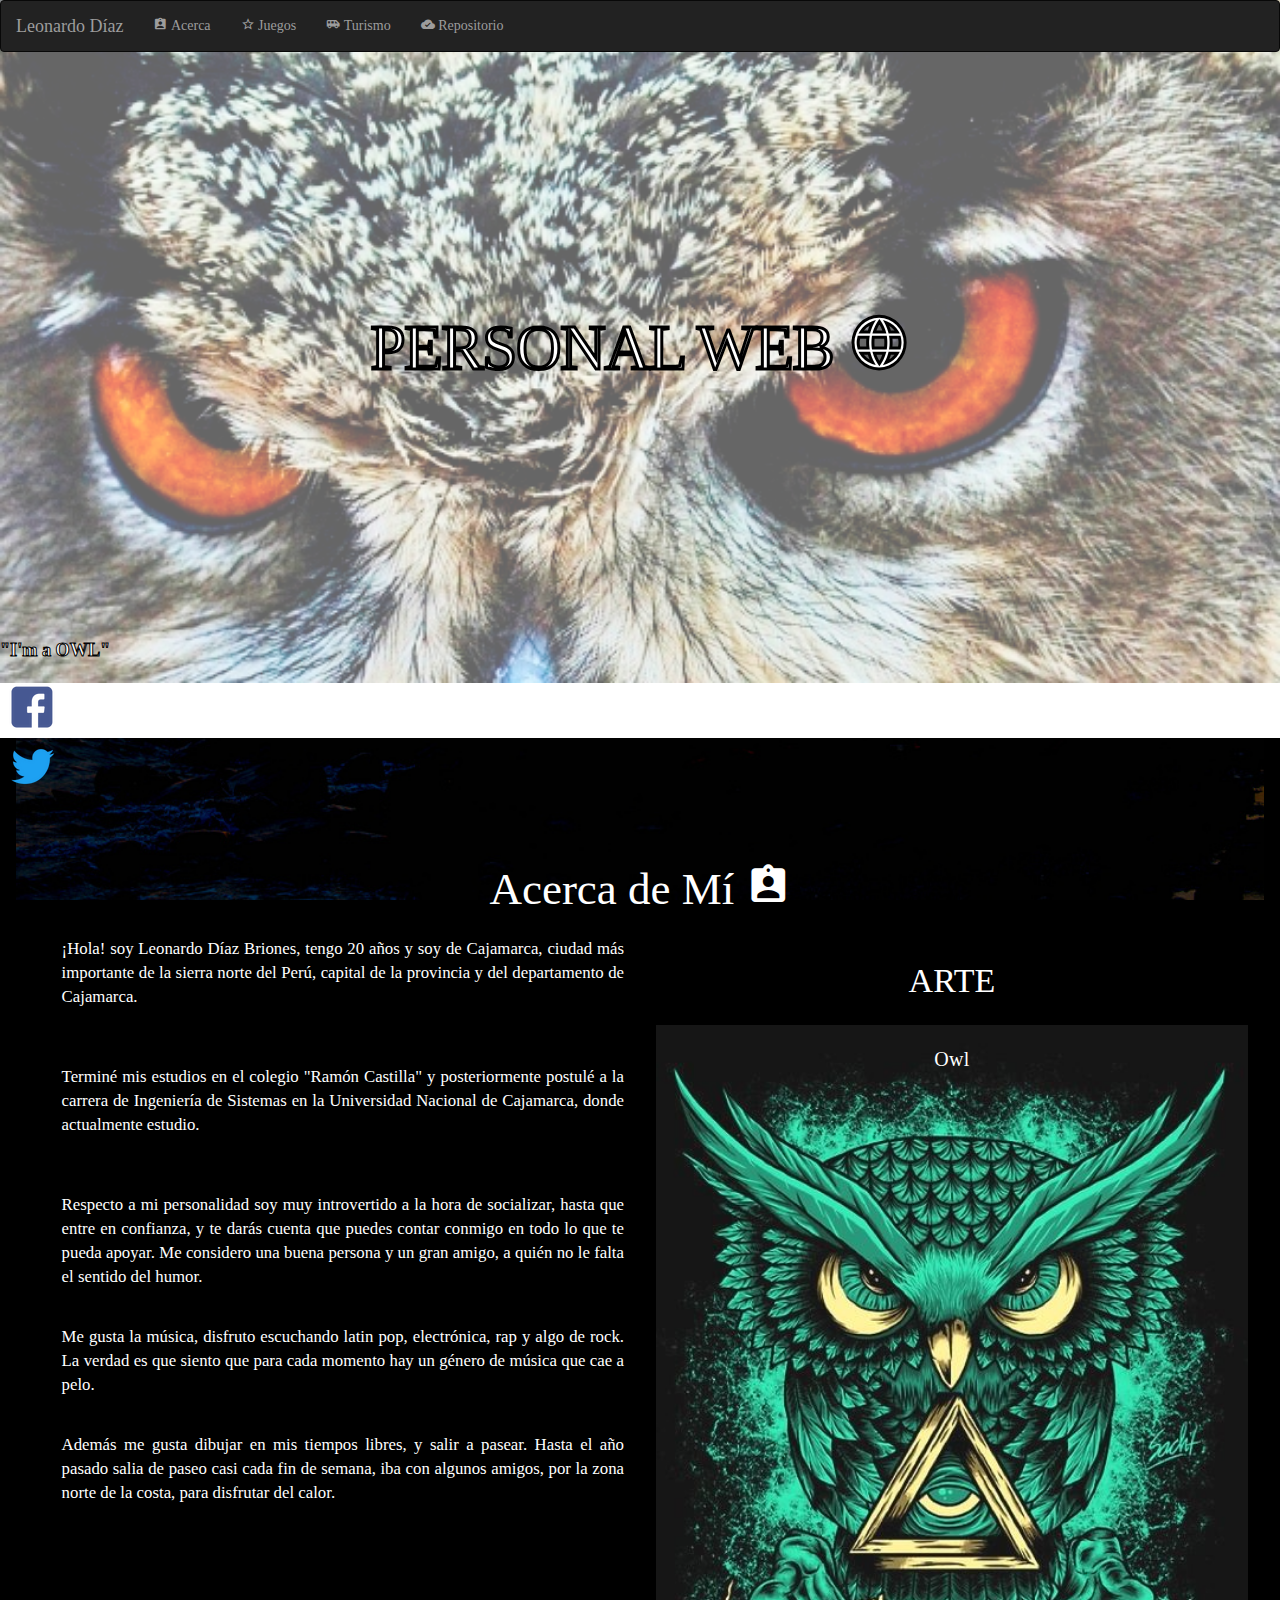
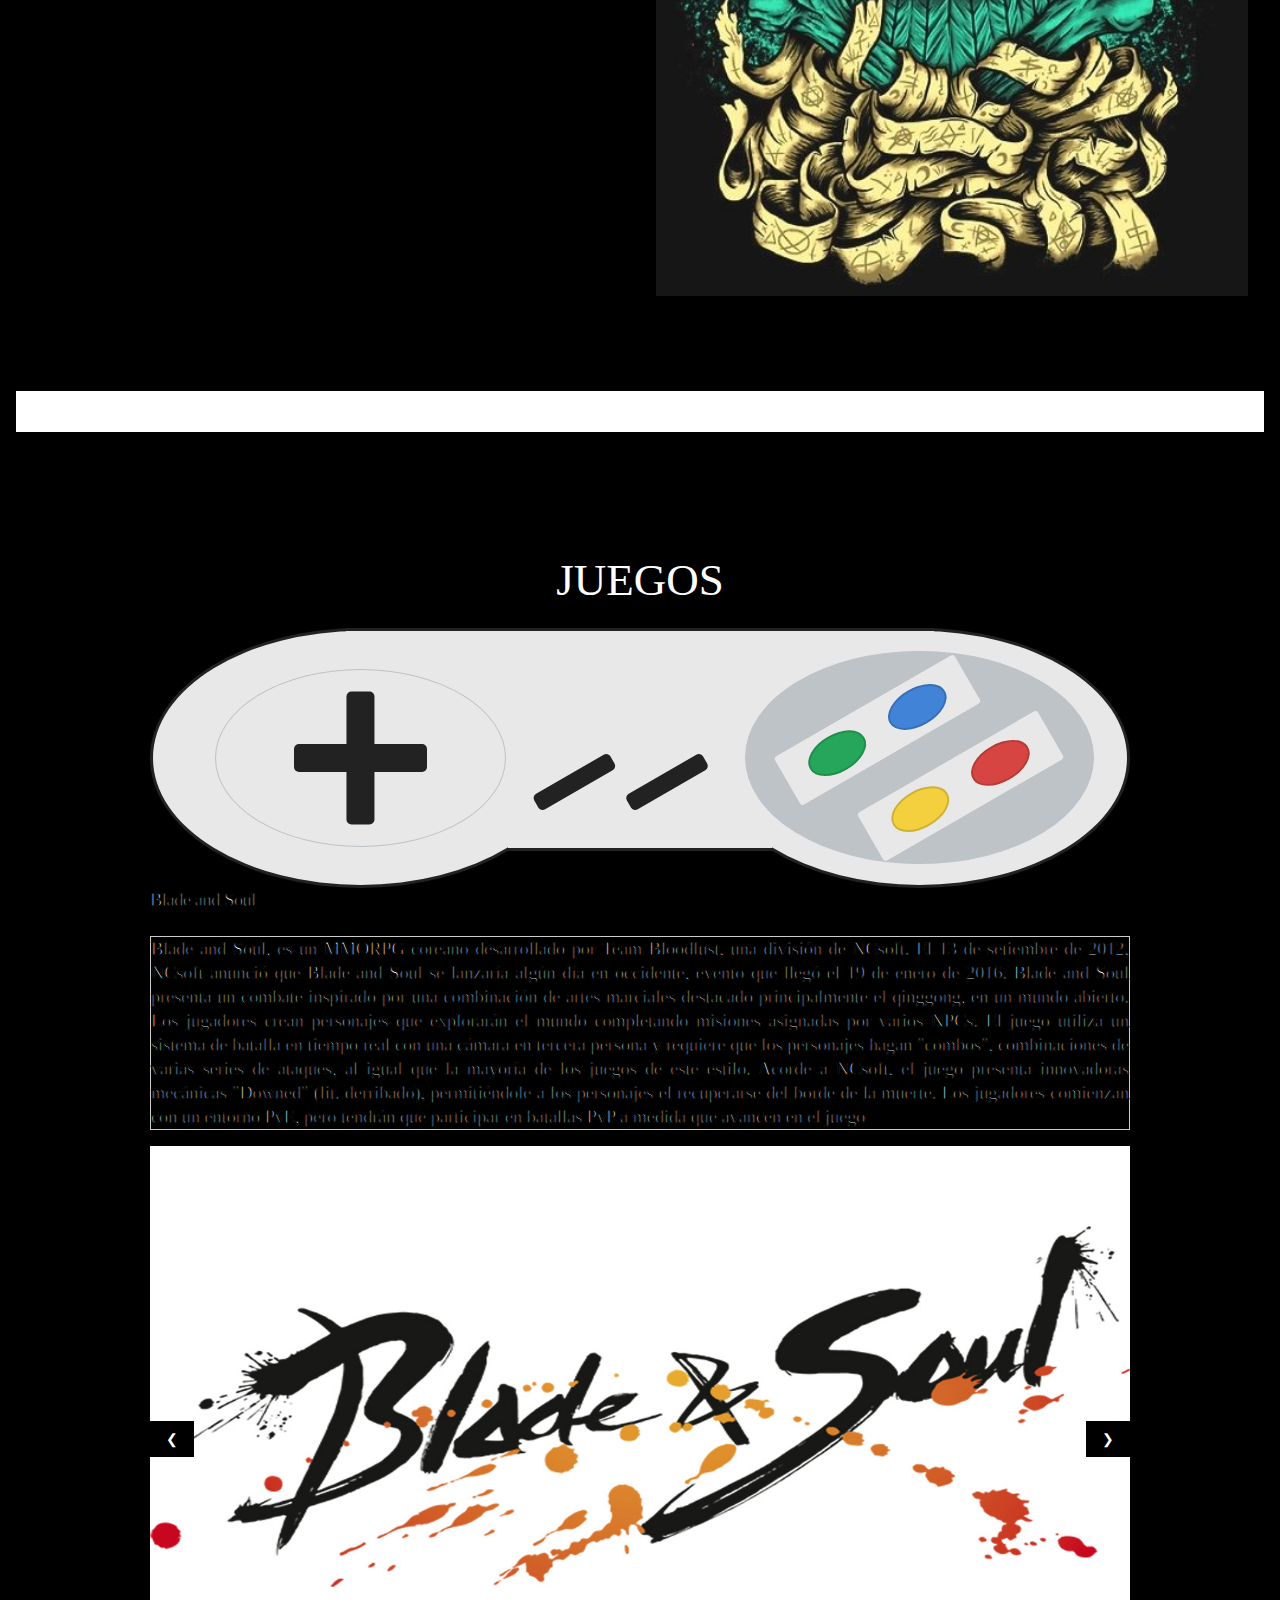
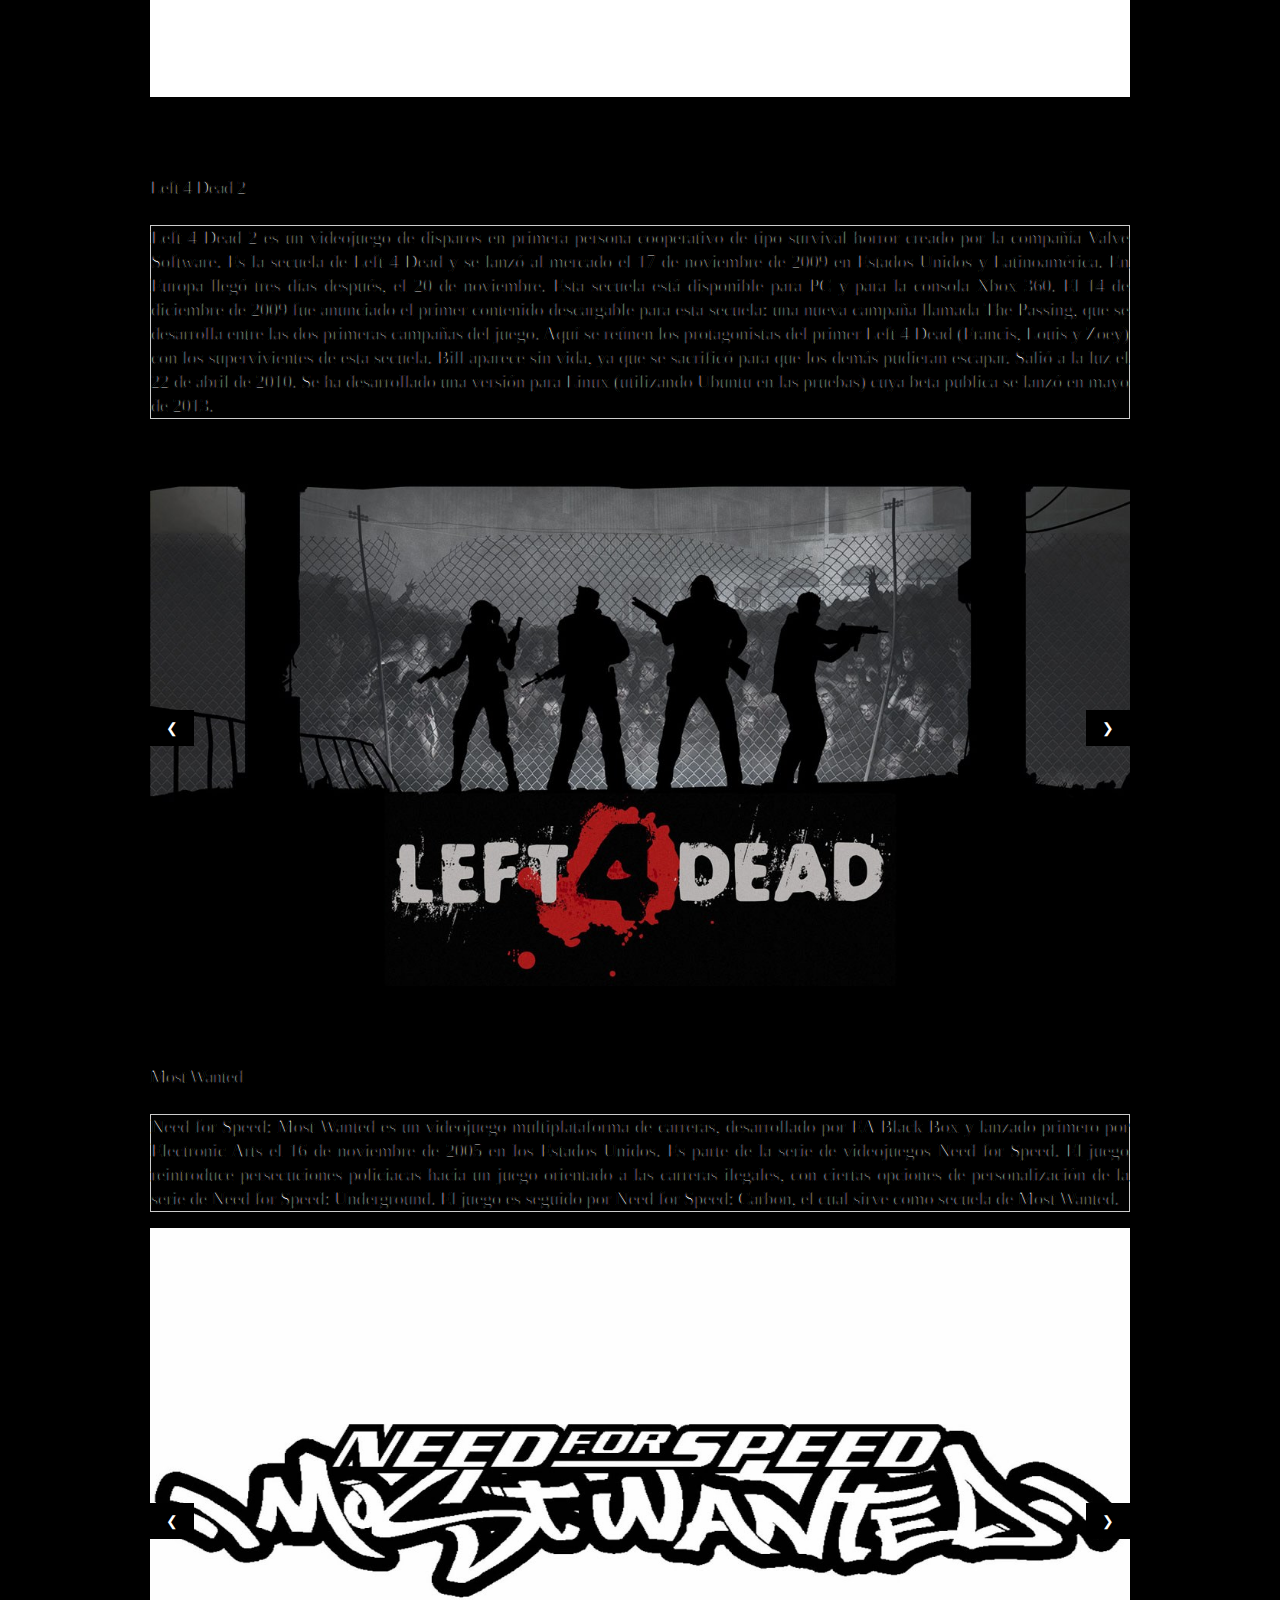
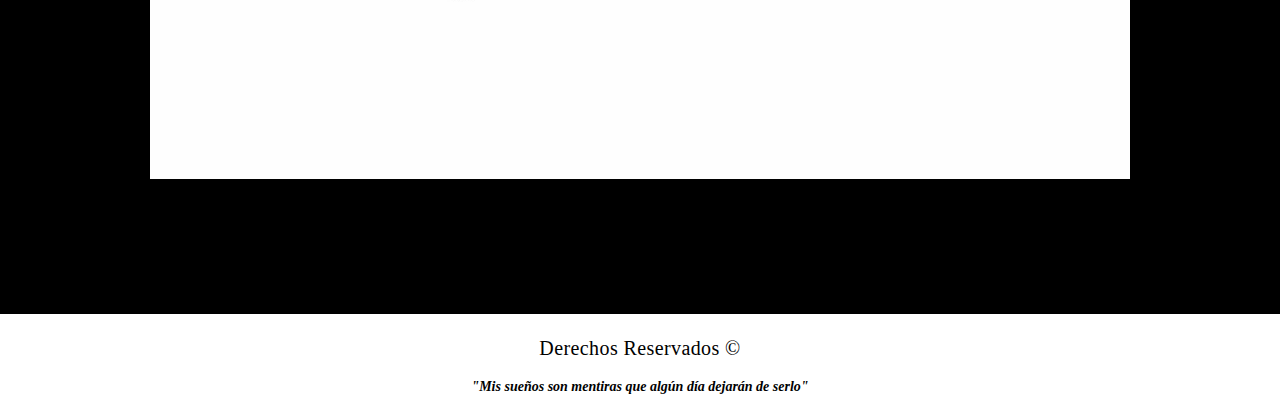
==== commit 41419aba: "NC" ====
--- a/index.html
+++ b/index.html
@@ -48,11 +48,8 @@
 
 				<div class="collapse navbar-collapse" id="Navio">
 					<ul class="nav navbar-nav">
-						<li><a href="#"> <span class="icon-home zoom"></span>
-								Home
-						</a></li>
 						<li><a href="#datos"><span
-								class="icon-assignment_ind zoom"></span> Datos</a></li>
+								class="icon-assignment_ind zoom"></span> Acerca</a></li>
 						<li><a href="#juegos"><span class="icon-star_border zomm"></span>
 								Juegos</a></li>
 						<li><a href="turismo.html"><span
@@ -69,10 +66,10 @@
 
 		<!-- Barra social -->
 		<div class="social w3-animate-zoom">
-			<a class="w3-hover-opacity" href="https://www.facebook.com"
-				target="blank"><img id="img-soc" src="img/fb.png" alt="facebook"></a>
-			<a class="w3-hover-opacity" href="https://www.tiwtter.com"
-				target="blank"><img id="img-soc" src="img/ttw.png" alt="tiwtter"></a>
+			<a class="w3-hover-opacity img-soc" href="https://www.facebook.com"
+				target="blank"><img src="img/fb.png" alt="facebook"></a> <a
+				class="w3-hover-opacity img-soc" href="https://www.tiwtter.com"
+				target="blank"><img src="img/ttw.png" alt="tiwtter"></a>
 		</div>
 
 		<!-- Fondo de inicio -->
@@ -85,97 +82,59 @@
 				</h1>
 			</div>
 			<div class="w3-display-bottomleft">
-				<p class="w3-allerta">
+				<p class="permanent">
 					<strong>"I'm a OWL"</strong>
 				</p>
+				<br>
 			</div>
 			<div class="w3-row w3-transparent">
 				<br>
 			</div>
 		</div>
 	</header>
-
+	<br>
+	<br>
 	<!-- Contenido -->
 	<div class="w3-container w3-black w3-center">
 		<div id="datos" class="w3-row">
-
-			<h3 class="w3-kaushan">
-				DATOS PERSONALES <span class="icon-assignment_ind"></span>
-			</h3>
-			<article class=" w3-half w3-container w3-round-xxlarge w3-center">
-				<img id="mifoto" src="img/foto.jpg" class="w3-circle w3-hover-sepia"
-					alt="Mi foto"> <br> <br>
-				<table class="w3-table-all w3-center">
-					<thead>
-						<tr class="w3-white">
-							<th><span class="icon-account_circle"></span> Nombres</th>
-							<th><span class="icon-account_box"></span> Apellidos</th>
-							<th><span class="icon-cake"></span> Fec. Nac.</th>
-						</tr>
-					</thead>
-					<tr class="w3-black">
-						<td>Leonardo Rafael</td>
-						<td>Díaz Briones</td>
-						<td>xx/aa/cc</td>
-					</tr>
-				</table>
-				<br>
-				<table class="w3-table-all">
-					<thead>
-						<tr class="w3-white">
-							<th><span class="icon-account_balance"></span> Centro de
-								Estudios</th>
-							<th><span class="icon-flag"></span> Facultad</th>
-							<th><span class="icon-school"></span> Escuela Académica</th>
-						</tr>
-					</thead>
-					<tr class="w3-black">
-						<td>UNC</td>
-						<td>Ingeniería</td>
-						<td>Ing.Sistemas</td>
-					</tr>
-				</table>
-				<br>
-				<table class="w3-table-all w3-center">
-					<thead>
-						<tr class="w3-white">
-							<th><span class="icon-add_location"></span> Dirección</th>
-							<th><span class="icon-phone"></span> Teléfono</th>
-							<th><span class="icon-markunread"></span> E-Mail</th>
-						</tr>
-					</thead>
-					<tr class="w3-black">
-						<td>Jr.Calle #xxx</td>
-						<td>076-335359</td>
-						<td>ldiazb13</td>
-					</tr>
-				</table>
-				<br>
-				<table class="w3-table-all w3-center">
-					<thead>
-						<tr class="w3-white">
-							<th><span class="icon-fitness_center"></span> Hobbies</th>
-							<th></th>
-							<th></th>
-						</tr>
-					</thead>
-					<tr class="w3-black">
-						<td><span class="icon-headset"></span> Escuchar música</td>
-						<td><span class="icon-directions_bike"></span> Bicicleta</td>
-						<td><span class="icon-public"></span> Juegos online</td>
-					</tr>
-					<tr class="w3-black">
-						<td><span class="icon-brush"></span> Dibujar</td>
-						<td><span class="icon-directions_walk"></span> Pasear</td>
-						<td><span class="icon-pool"></span> Nadar</td>
-					</tr>
-				</table>
-				<br>
-			</article>
-
-			<div
-				class="w3-half w3-container w3-round-xxlarge w3-animate-zoom w3-center">
-				<h2 class=w3-kaushan>ARTE</h2>
+			<h2 class="w3-kaushan">
+				Acerca de Mí <span class="icon-assignment_ind"></span>
+			</h2>
+			<div class="w3-half w3-container w3-round-xxlarge w3-center">
+				<div class="tab">
+				<p class="cour">¡Hola! soy Leonardo Díaz Briones, tengo 20 años
+					y soy de Cajamarca, ciudad más importante de la sierra norte del
+					Perú, capital de la provincia y del departamento de Cajamarca.</p>
+				<br> <br>
+				<p class="cour">Terminé mis estudios en el colegio "Ramón
+					Castilla" y posteriormente postulé a la carrera de Ingeniería de
+					Sistemas en la Universidad Nacional de Cajamarca, donde actualmente
+					estudio.</p>
+				<br> <br>
+				<p class="cour">Respecto a mi personalidad soy muy introvertido
+					a la hora de socializar, hasta que entre en confianza, y te darás
+					cuenta que puedes contar conmigo en todo lo que te pueda apoyar. Me
+					considero una buena persona y un gran amigo, a quién no le falta el
+					sentido del humor.</p>
+				<br>
+				<p class="cour">Me gusta la música, disfruto escuchando latin
+					pop, electrónica, rap y algo de rock. La verdad es que siento que
+					para cada momento hay un género de música que cae a pelo.</p>
+				<br>
+				<p class="cour">Además me gusta dibujar en mis tiempos libres, y
+					salir a pasear. Hasta el año pasado salia de paseo casi cada fin de
+					semana, iba con algunos amigos, por la zona norte de la costa, para
+					disfrutar del calor.</p>
+				
+				</div>
+				
+
+			</div>
+
+			<div class="w3-half w3-container w3-round-xxlarge w3-center">
+
+
+				<h3 class=w3-kaushan>ARTE</h3>
 				<div class="w3-display-container w3-text-white">
 					<img src="img/búho-tri.jpg" alt="owl" class="w3-hover-sepia imgg">
 					<div class="w3-display-topmiddle w3-container">
@@ -185,55 +144,116 @@
 			</div>
 		</div>
 
-		<div class="w3-container w3-transparent">
+		<div class="w3-container w3-white">
+			<br> <br>
+		</div>
+		<div id="juegos" class="w3-display-container">
+			<h2 class="w3-kaushan">JUEGOS</h2>
+			<!-- MANDO DE CONSOLA -->
+			<div class="w3-content w3-display-container">
+			<div class="col-sm-12 col-xs-12">
+				<br> <br> <br> <br> <br> <br> <br>
+				<br> <br> <br> <br> <br> <br>
+				<div id="controllerBox">
+					<div id="controller">
+						<div id='leftCircle'>
+							<div class="x"></div>
+						</div>
+						<div id='rightCircle'>
+							<div class="btn" id="yx"></div>
+							<div class="btn" id="ba"></div>
+						</div>
+						<div id="selectstart"></div>
+					</div>
+				</div>
+				</div>
+			</div>
+			<!-- fin igamen -->
+			<br> <br>
+
+
+			<div class="w3-content w3-display-container">
+				<h1 class="permanent">
+					<a href="http://www.bladeandsoul.com/en/" target="blank">Blade
+						and Soul</a>
+				</h1>
+				<p class="permanent w3-border">Blade and Soul, es un MMORPG coreano desarrollado por Team Bloodlust, una división de NCsoft. El 13 de setiembre de 2012, NCsoft anunció que Blade and Soul se lanzaría algún día en occidente, evento que llegó el 19 de enero de 2016. 
+				Blade and Soul presenta un combate inspirado por una combinación de artes marciales destacado principalmente el qinggong, en un mundo abierto. Los jugadores crean personajes que explorarán el mundo completando misiones asignadas por varios NPCs. El juego utiliza un sistema de batalla en tiempo real con una cámara en tercera persona y requiere que los personajes hagan "combos", combinaciones de varias series de ataques, al igual que la mayoría de los juegos de este estilo. Acorde a NCsoft, el juego presenta innovadoras mecánicas "Downed" (lit. derribado), permitiéndole a los personajes el recuperarse del borde de la muerte. Los jugadores comienzan con un entorno PvE, pero tendrán que participar en batallas PvP a medida que avancen en el juego</p>
+
+				<div class="w3-display-container w3-row">
+					<img class="mySlides1 imgg" src="img/bnsl.jpg"
+						alt="Imagen de juego">
+						<img class="mySlides1 imgg" src="img/Screenshot_160924_000.jpg"
+						alt="Imagen de juego">
+						<img class="mySlides1 imgg"
+						src="img/Screenshot_160925_003.jpg" alt="Imagen de juego"> 
+						<img
+						class="mySlides1 imgg" src="img/Screenshot_160930_002.jpg"
+						alt="Imagen de juego">
+					<!--  -->
+					<br> <br>
+					<button id="b1" class="w3-button w3-black w3-display-left">&#10094;</button>
+					<button id="b2" class="w3-button w3-black w3-display-right">&#10095;</button>
+				</div>
+			</div>
 			<br>
-		</div>
-		<section id="juegos" class="w3-container">
-			<h2 class="w3-kaushan">JUEGOS</h2>
-			<div class="partmedia">
-				<div class="w3-content w3-display-container">
-					<!-- MANDO DE CONSOLA -->
-					<div class="w3-content w3-display-container">
-						<br> <br> <br> <br> <br> <br> <br>
-						<br> <br> <br> <br>
-						<br> <br><br> <br>
-						<br> <br>
-						<div id="controllerBox">
-							<div id="controller">
-								<div id='leftCircle'>
-									<div class="x"></div>
-								</div>
-								<div id='rightCircle'>
-									<div class="btn" id="yx"></div>
-									<div class="btn" id="ba"></div>
-								</div>
-								<div id="selectstart"></div>
-							</div>
-						</div>
-					</div>
-					<!-- fin igamen -->
+			<!-- Left for dead -->
+			<div class="w3-content w3-display-container">
+				<h1 class="permanent">
+					<a href="http://www2.ea.com/left-4-dead-2" target="blank">Left 4 Dead 2</a>
+				</h1>
+				<p class="permanent w3-border">Left 4 Dead 2 es un videojuego de disparos en primera persona cooperativo de tipo survival horror creado por la compañía Valve Software. Es la secuela de Left 4 Dead y se lanzó al mercado el 17 de noviembre de 2009 en Estados Unidos y Latinoamérica. En Europa llegó tres días después, el 20 de noviembre. Esta secuela está disponible para PC y para la consola Xbox 360. El 14 de diciembre de 2009 fue anunciado el primer contenido descargable para esta secuela: una nueva campaña llamada The Passing, que se desarrolla entre las dos primeras campañas del juego. Aquí se reúnen los protagonistas del primer Left 4 Dead (Francis, Louis y Zoey) con los supervivientes de esta secuela. Bill aparece sin vida, ya que se sacrificó para que los demás pudieran escapar. Salió a la luz el 22 de abril de 2010. Se ha desarrollado una versión para Linux (utilizando Ubuntu en las pruebas) cuya beta publica se lanzó en mayo de 2013.</p>
+
+				<div class="w3-display-container w3-row">
+				<img class="mySlides2 imgg" src="img/L4dl.jpg"
+						alt="Imagen de juego">
+					<img class="mySlides2 imgg" src="img/l4d1.jpg"
+						alt="Imagen de juego"> 
+						<img class="mySlides2 imgg"
+						src="img/l4d2.jpg" alt="Imagen de juego"> 
+						<img
+						class="mySlides2 imgg" src="img/l4d3.jpg"
+						alt="Imagen de juego">
+						<img
+						class="mySlides2 imgg" src="img/l4d4.jpg"
+						alt="Imagen de juego">
+					<!--  -->
 					<br> <br>
-				</div>
-			</div>
-			<div class="w3-content w3-display-container">
-				<img class="mySlides imgg" src="img/Screenshot_160924_000.jpg"
-					alt="Imagen de juego"> <img class="mySlides imgg"
-					src="img/Screenshot_160925_003.jpg" alt="Imagen de juego"> <img
-					class="mySlides imgg" src="img/Screenshot_160930_002.jpg"
-					alt="Imagen de juego">
-				<!--  -->
-				<button id="b1" class="w3-button w3-black w3-display-left">&#10094;</button>
-				<button id="b2" class="w3-button w3-black w3-display-right">&#10095;</button>
-			</div>
-
+					<button id="b3" class="w3-button w3-black w3-display-left">&#10094;</button>
+					<button id="b4" class="w3-button w3-black w3-display-right">&#10095;</button>
+				</div>
+			</div>
 			<br>
-
-			<div class="w3-allerta">
-				<a href="http://www.bladeandsoul.com/en/" target="blank">Blade
-					and Soul</a>
-			</div>
-
-		</section>
+			<!-- Most Wanted -->
+
+			<div class="w3-content w3-display-container">
+				<h1 class="permanent">
+					<a href="https://www.ea.com/es-es/games/need-for-speed/need-for-speed-most-wanted" target="blank">Most Wanted</a>
+				</h1>
+				<p class="permanent w3-border">Need for Speed: Most Wanted es un videojuego multiplataforma de carreras, desarrollado por EA Black Box y lanzado primero por Electronic Arts el 16 de noviembre de 2005 en los Estados Unidos. Es parte de la serie de videojuegos Need for Speed. El juego reintroduce persecuciones policiacas hacia un juego orientado a las carreras ilegales, con ciertas opciones de personalización de la serie de Need for Speed: Underground. El juego es seguido por Need for Speed: Carbon, el cual sirve como secuela de Most Wanted.</p>
+
+				<div class="w3-display-container w3-row">
+					<img class="mySlides3 imgg" src="img/nfsl.jpg"
+						alt="Imagen de juego"> 
+						<img class="mySlides3 imgg"
+						src="img/nfs1.jpg" alt="Imagen de juego"> 
+						<img
+						class="mySlides3 imgg" src="img/nfs2.jpg"
+						alt="Imagen de juego">
+						<img
+						class="mySlides3 imgg" src="img/nfs3.jpg"
+						alt="Imagen de juego">
+						<img
+						class="mySlides3 imgg" src="img/nfs4.jpg"
+						alt="Imagen de juego">
+					<!--  -->
+					<br> <br>
+					<button id="b5" class="w3-button w3-black w3-display-left">&#10094;</button>
+					<button id="b6" class="w3-button w3-black w3-display-right">&#10095;</button>
+				</div>
+			</div>
+
+		</div>
 	</div>
 
 
@@ -246,10 +266,8 @@
 	</footer>
 
 	<!-- JS -->
-	>
 	<script type="text/javascript" src="js/myjs.js"></script>
 	<!-- Bootstrap -->
-	>
 	<script src="js/jquery.min.js"></script>
 	<script src="js/bootstrap.min.js"></script>
 
--- a/css/mystyle.css
+++ b/css/mystyle.css
@@ -1,214 +1,261 @@
 @CHARSET "UTF-8";
 
-*{
-	margin:0px;
-	padding:0px;
+* {
+	margin: 0px;
+	padding: 0px;
 }
 
 .w3-kaushan {
-  font-family: "Kaushan Script", cursive;
-
+	font-family: "Kaushan Script", cursive;
 }
 
 .w3-allerta {
-  font-family: "Allerta Stencil", Sans-serif;
+	font-family: "Allerta Stencil", Sans-serif;
+	color: #ffffff;
 }
 
 .kaushan-portada {
-  font-family: "Kaushan Script", cursive;
-  font-size: 350%;
-  color: #000000;
-}
-
-
-#menu{
-	position:fixed;
+	font-family: "Kaushan Script", cursive;
+	font-size: 350%;
+	-webkit-text-fill-color: #ffffff;
+	-webkit-text-stroke: 3px black;
+}
+
+.kaushan-tour {
+	font-family: "Kaushan Script", cursive;
+	font-size: 350%;
+}
+
+.permanent {
+	text-align: justify;
+	font-family: 'Permanent Marker', cursive;
+	font-size: 130%;
+	color: #ffffff;
+	-webkit-text-fill-color: #ffffff;
+	-webkit-text-stroke: 1px black;
+}
+
+.cour {
+	font-family: 'Courgette', cursive;
+	text-align: justify;
+	font-size: 120%;
+}
+
+#menu {
+	position: fixed;
 	width: 100%;
 	z-index: 11;
 }
 
-#imgportada{
-	width: 100%;
+#menu-tour {
+	position: fixed;
+	width: 100%;
+	z-index: 12;
+}
+
+#tour {
+	
+	width: 100%;
+	z-index: 11;
+}
+
+#imgportada {
+	background: no-repeat;
+	width: 100%;
+	background-attachment: fixed;
+	background-position:center;
 	z-index: 1;
 }
 
-#datos{
+#datos {
 	background: url(../img/background.jpg) no-repeat;
-	alt:"una imagen";
+	alt: "una imagen";
 	background-attachment: fixed;
-    background-position: center;
-    background-size: 100% 100%;
-    -webkit-background-size: 100% 100%;
-    -moz-background-size: 100% 100%;
-    -o-background-size: 100% 100%;
-    padding: 100px 0;
-    display:block;
+	background-position: center;
+	background-size: 100% 100%;
+	-webkit-background-size: 100% 100%;
+	-moz-background-size: 100% 100%;
+	-o-background-size: 100% 100%;
+	padding: 100px 0;
+	display: block;
 	z-index: 1;
 }
 
-#juegos{
-	background: url(../img/background2.jpg) no-repeat;
-	alt:"una imagen";
+#juegos {
+	background: url(../img/game_over.jpg) no-repeat;
+	alt: "una imagen";
 	background-attachment: fixed;
-    background-position: center;
-    background-size: 100% 100%;
-    -webkit-background-size: 100% 100%;
-    -moz-background-size: 100% 100%;
-    -o-background-size: 100% 100%;
-    padding: 100px 0;
-    display:block;
+	background-position: center;
+	background-size: 100% 100%;
+	-webkit-background-size: 100% 100%;
+	-moz-background-size: 100% 100%;
+	-o-background-size: 100% 100%;
+	padding: 100px 0;
+	display: block;
 	z-index: 1;
 }
 
-.social{
-	top: 40%;
+.social {
+	top: 75%;
 	width: 5%;
-	position: fixed; 
-	z-index: 10;
-
-}
-
-#img-soc{
-	width: 60px;
-	height: 60px;
-}
-
-
-.partmedia{	
-	margin-left: ;
-	text-align:center;
-
-	width: 100%;
-}
-
-a{
-	color: white;
-}
-a:hover{ 
-color:#336670; 
-} 
-
-.zoom{
-	font-size:1em;
-}
-
-.imgg{
-	width: 100%;
-}
-
-#mifoto{
-	width: 32.5%;
-}
-
-.pie{
-	clear:both;
-	text-align:center;
+	position: fixed;
+	z-index: 13;
+}
+
+.img-soc {
+	width: 35px;
+	height: 35px;
+}
+
+.tab-tour{
+display:none;	
+margin-left: 5%;
+}
+
+.tab{
+margin-left: 5%;	
+}
+
+.no-mostrar{
+	display: none;
+}
+
+
+
+a:hover {
+	color: #336670;
+}
+
+.zoom {
+	font-size: 1em;
+}
+
+.imgg {
+	width: 100%;
+}
+
+
+.pie {
+	clear: both;
+	text-align: center;
 	padding: 20px;
-	background-color:white;
-	border-top:2px solid #999999;
-}
-
-
-.ani-top{position:relative;animation:animatetop 0.4s}@keyframes animatetop{from{top:-300px;opacity:0} to{top:0;opacity:1}}
-
-<!-- MANDO DE CONSOLA -->
-#controller {
-	display: block;
-	position: absolute; 
+	background-color: white;
+	border-top: 2px solid #999999;
+}
+
+.ani-top {
+	position: relative;
+	animation: animatetop 0.4s
+}
+
+@
+keyframes animatetop {
+	from {top: -300px;
+	opacity: 0
+}
+
+to {
+	top: 0;
+	opacity: 1
+}
+
+}
+<!--
+MANDO DE CONSOLA -->#controller {
+	display: block;
+	position: absolute;
 	top: 0;
 	left: 0;
 	right: 0;
-	bottom: 0; 
-}
-     
+	bottom: 0;
+}
+
 #controller:before {
 	content: '';
 	display: block;
-	position: absolute; 
+	position: absolute;
 	top: 0%;
 	left: 20%;
 	right: 20%;
-	bottom: 50%; 
+	bottom: 50%;
 	border-top: 3px solid #222;
 	background: #e8e8e9;
 	z-index: 2;
 }
-     
+
 #controller:after {
 	content: '';
 	display: block;
-	position: absolute; 
+	position: absolute;
 	top: 50%;
 	left: 36.5%;
 	right: 36.5%;
-	bottom: 14%; 
+	bottom: 14%;
 	border-bottom: 3px solid #222;
-  background: #e8e8e9;  
+	background: #e8e8e9;
 	z-index: 2;
 }
-     
+
 #leftCircle {
 	content: '';
 	display: block;
-	position: absolute; 
+	position: absolute;
 	top: 0%;
 	left: 0%;
 	right: 57%;
-	bottom: 0%; 
+	bottom: 0%;
 	border: 3px solid #222;
 	border-radius: 100%;
-	background: #e8e8e9; 
-}
-     
+	background: #e8e8e9;
+}
+
 #rightCircle {
 	content: '';
 	display: block;
-	position: absolute; 
+	position: absolute;
 	top: 0%;
 	left: 57%;
 	right: 0%;
-	bottom: 0%; 
+	bottom: 0%;
 	border: 3px solid #222;
 	border-radius: 100%;
-	background: #e8e8e9; 
-}
-     
-#leftCircle:after,     
-#rightCircle:after {
-	content: '';
-	display: block;
-	position: absolute; 
+	background: #e8e8e9;
+}
+
+#leftCircle:after, #rightCircle:after {
+	content: '';
+	display: block;
+	position: absolute;
 	top: 15%;
 	left: 15%;
 	right: 15%;
-	bottom: 15%; 
+	bottom: 15%;
 	border: 1px solid #bdc3c7;
 	border-radius: 100%;
 	z-index: 8;
 }
-      
+
 #rightCircle:after {
 	content: '';
 	display: block;
-	position: absolute; 
+	position: absolute;
 	top: 8%;
 	left: 8%;
 	right: 8%;
-	bottom: 8%;  
-	border-radius: 100%;
-	background: #bdc3c7; 
-}
-
-.x:after,
-.x:before {
+	bottom: 8%;
+	border-radius: 100%;
+	background: #bdc3c7;
+}
+
+.x:after, .x:before {
 	background: #222;
 	content: '';
 	display: block;
-	position: absolute; 
-	top: 43%;
-	left: 27%;
-	right: 27%;
-	bottom: 43%;  
+	position: absolute;
+	top: 44.5%;
+	left: 34%;
+	right: 34%;
+	bottom: 44.5%;
 	border-radius: 5px;
 	z-index: 9;
 }
@@ -218,73 +265,105 @@
 }
 
 .btn {
-	background: #e8e8e9; 
-	display: block;
-	position: absolute; 
+	background: #e8e8e9;
+	display: block;
+	position: absolute;
 	top: 39%;
 	left: 25%;
 	right: 25%;
-	bottom: 39%;  
+	bottom: 39%;
 	transform: rotate(-30deg);
 	border-radius: 10px;
 	z-index: 9;
 }
 
-.btn:before { 
-background: #4183D7; 
-	display: block;
-	position: absolute; 
+.btn:before {
+	background: #4183D7;
+	display: block;
+	position: absolute;
 	top: 15%;
 	left: 57%;
 	right: 12%;
-	bottom: 15%; 
-	border: 2px solid rgba(0,0,0,0.15);
+	bottom: 15%;
+	border: 2px solid rgba(0, 0, 0, 0.15);
 	border-radius: 100%;
 	z-index: 3;
 	content: '';
 }
 
 .btn:after {
-	background: #D64541; 
-	display: block;
-	position: absolute; 
+	background: #D64541;
+	display: block;
+	position: absolute;
 	top: 15%;
 	left: 12%;
 	right: 57%;
-	bottom: 15%; 
-	border: 2px solid rgba(0,0,0,0.15); 
+	bottom: 15%;
+	border: 2px solid rgba(0, 0, 0, 0.15);
 	border-radius: 100%;
 	z-index: 3;
 	content: '';
 }
 
-#yx { transform: translateX(-20%) translateY(-50%) rotate(-30deg); }
-#ba { transform: translateX(20%) translateY(50%) rotate(-30deg); }
-
-#yx:before { background: #4183D7; }
-#yx:after { background: #26A65B; }
-#ba:before { background: #D64541; }
-#ba:after { background: #F4D03F; }
-
-#selectstart:before,
-#selectstart:after {
-	content: '';
-	display: block;
-	position: absolute;
-	background: #222; 
-	border-radius: 5px; 
+#yx {
+	transform: translateX(-20%) translateY(-50%) rotate(-30deg);
+}
+
+#ba {
+	transform: translateX(20%) translateY(50%) rotate(-30deg);
+}
+
+#yx:before {
+	background: #4183D7;
+}
+
+#yx:after {
+	background: #26A65B;
+}
+
+#ba:before {
+	background: #D64541;
+}
+
+#ba:after {
+	background: #F4D03F;
+}
+
+#selectstart:before, #selectstart:after {
+	content: '';
+	display: block;
+	position: absolute;
+	background: #222;
+	border-radius: 5px;
 	top: 56%;
 	left: 46%;
 	right: 45%;
 	bottom: 37%;
 	z-index: 10;
 }
-  
-#selectstart:before {   
+
+#selectstart:before {
 	transform: translateX(-80%) rotate(-30deg);
-} 
+}
+
+#selectstart:after {
+	transform: translateX(25%) rotate(-30deg);
+}
+<!--
+fin
+
  
-#selectstart:after {  
-	transform: translateX(25%) rotate(-30deg);
-}
-<!-- fin de la imagen -->
+
+de
+
+ 
+
+la
+
+ 
+
+imagen
+
+ 
+
+-->
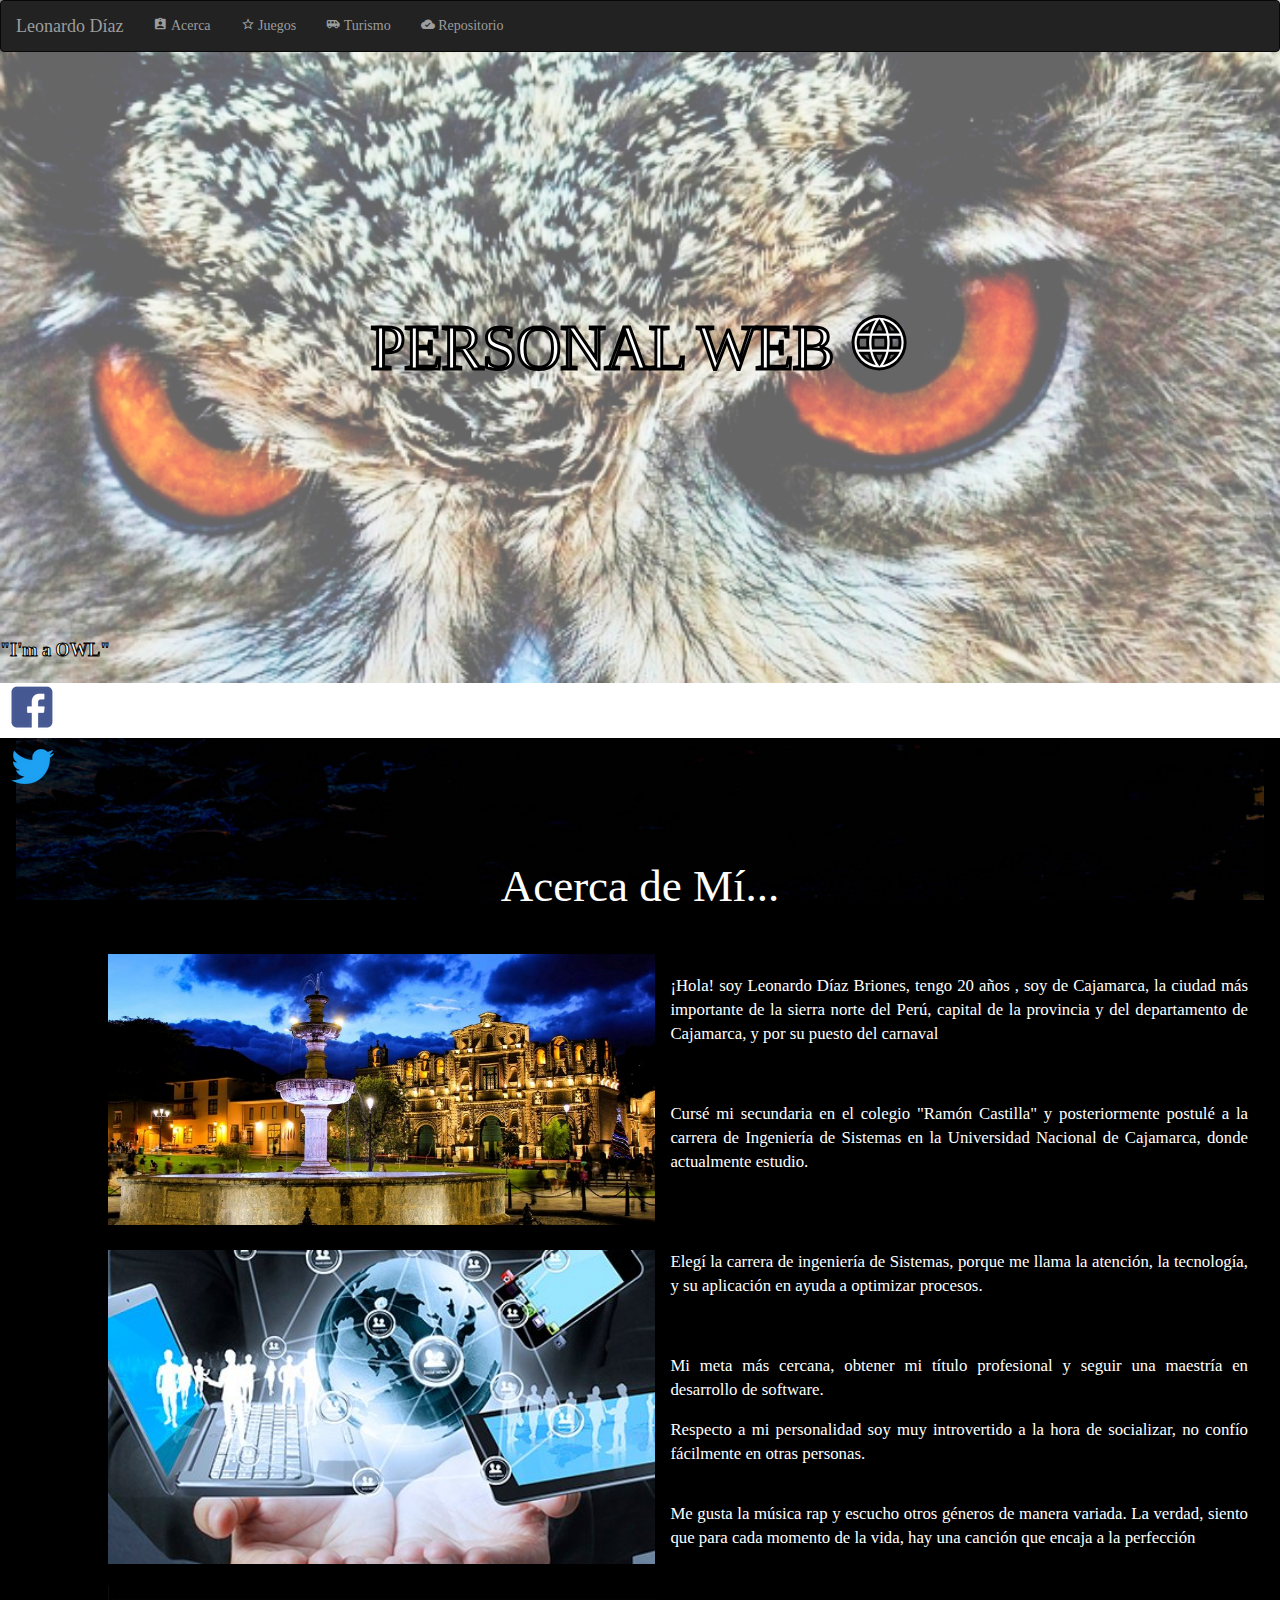
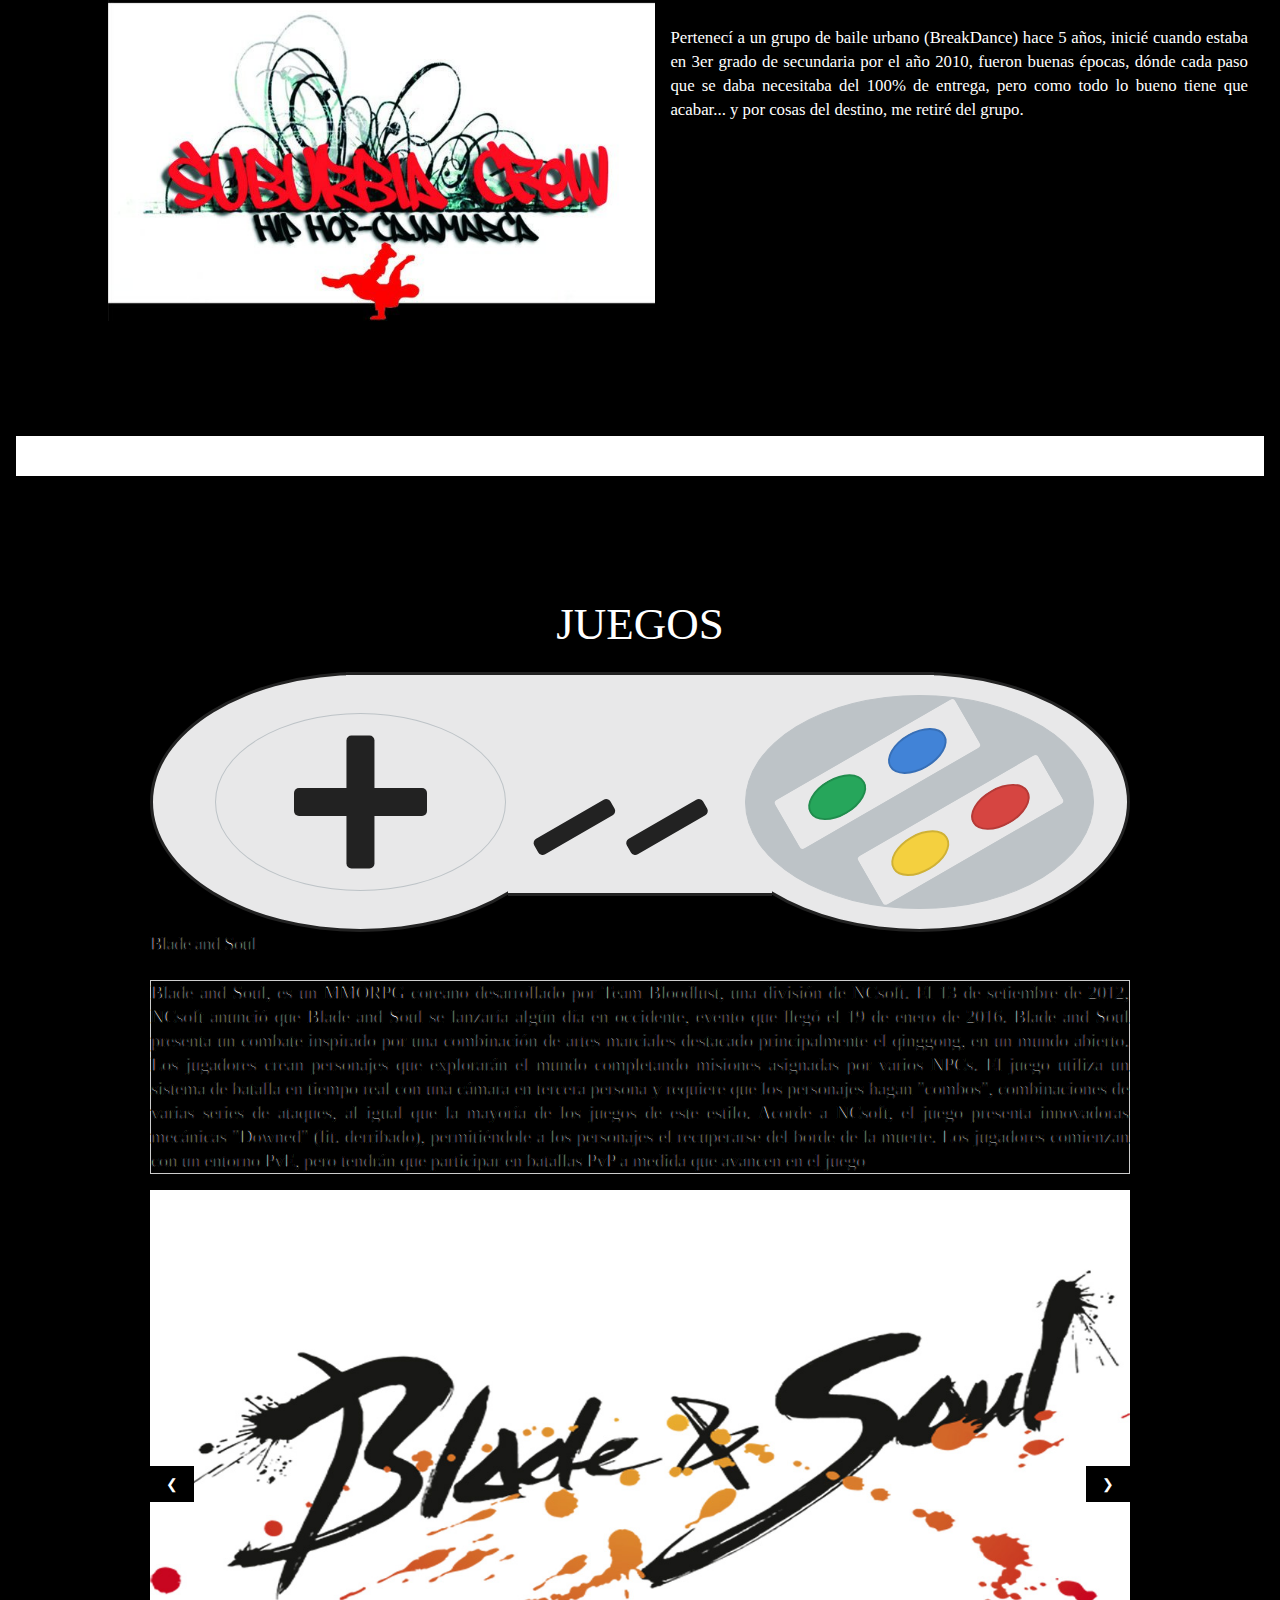
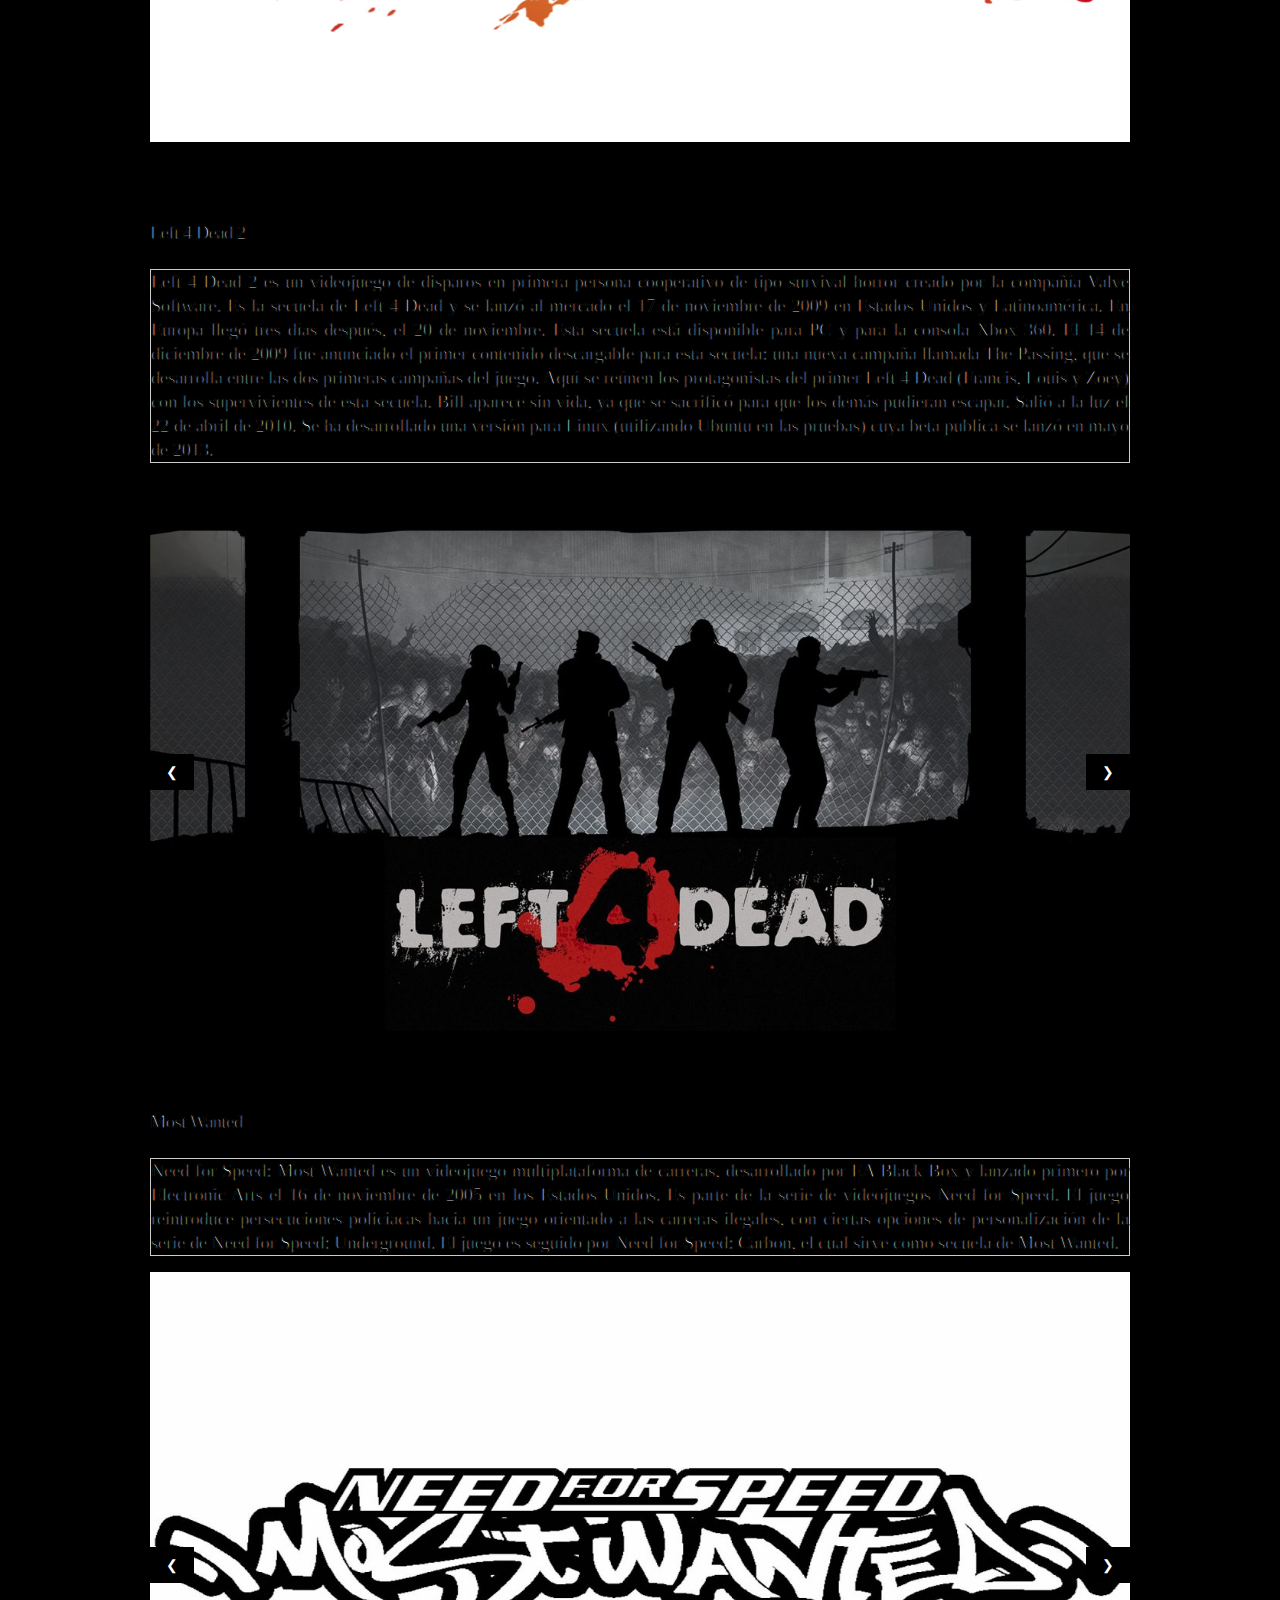
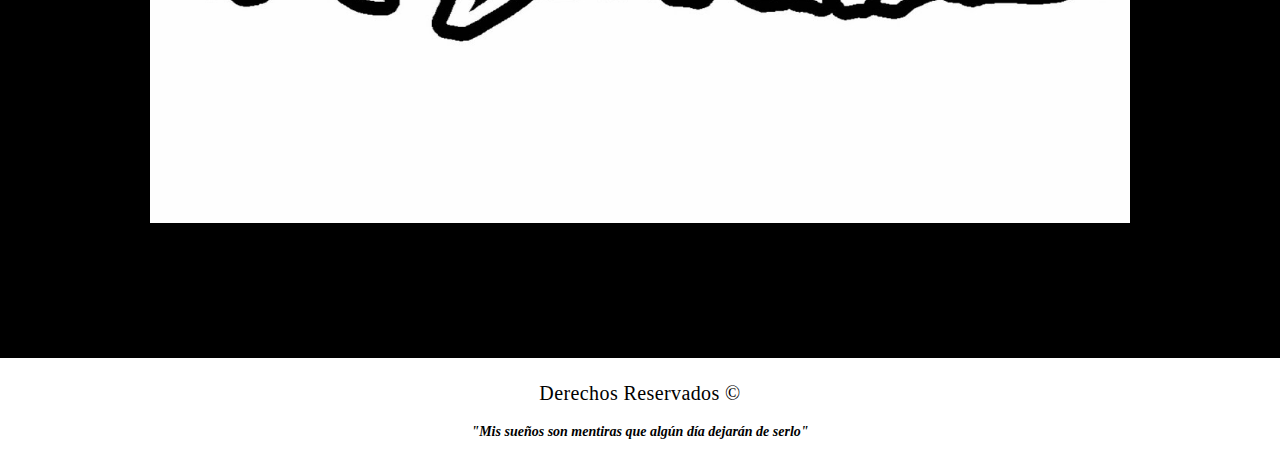
==== commit 61ee1424: "NC" ====
--- a/index.html
+++ b/index.html
@@ -97,51 +97,61 @@
 	<!-- Contenido -->
 	<div class="w3-container w3-black w3-center">
 		<div id="datos" class="w3-row">
-			<h2 class="w3-kaushan">
-				Acerca de Mí <span class="icon-assignment_ind"></span>
-			</h2>
-			<div class="w3-half w3-container w3-round-xxlarge w3-center">
+			<h2 class="w3-kaushan">Acerca de Mí...</h2>
+			<div class="w3-container w3-round-xxlarge w3-center">
 				<div class="tab">
-				<p class="cour">¡Hola! soy Leonardo Díaz Briones, tengo 20 años
-					y soy de Cajamarca, ciudad más importante de la sierra norte del
-					Perú, capital de la provincia y del departamento de Cajamarca.</p>
-				<br> <br>
-				<p class="cour">Terminé mis estudios en el colegio "Ramón
-					Castilla" y posteriormente postulé a la carrera de Ingeniería de
-					Sistemas en la Universidad Nacional de Cajamarca, donde actualmente
-					estudio.</p>
-				<br> <br>
-				<p class="cour">Respecto a mi personalidad soy muy introvertido
-					a la hora de socializar, hasta que entre en confianza, y te darás
-					cuenta que puedes contar conmigo en todo lo que te pueda apoyar. Me
-					considero una buena persona y un gran amigo, a quién no le falta el
-					sentido del humor.</p>
-				<br>
-				<p class="cour">Me gusta la música, disfruto escuchando latin
-					pop, electrónica, rap y algo de rock. La verdad es que siento que
-					para cada momento hay un género de música que cae a pelo.</p>
-				<br>
-				<p class="cour">Además me gusta dibujar en mis tiempos libres, y
-					salir a pasear. Hasta el año pasado salia de paseo casi cada fin de
-					semana, iba con algunos amigos, por la zona norte de la costa, para
-					disfrutar del calor.</p>
-				
-				</div>
-				
-
-			</div>
-
-			<div class="w3-half w3-container w3-round-xxlarge w3-center">
-
-
-				<h3 class=w3-kaushan>ARTE</h3>
-				<div class="w3-display-container w3-text-white">
-					<img src="img/búho-tri.jpg" alt="owl" class="w3-hover-sepia imgg">
-					<div class="w3-display-topmiddle w3-container">
-						<h5 class="w3-kaushan">Owl</h5>
+					<br>
+					<div class="col-sm-6 col-xs-12">
+						<img class="imgg" src="img/Plaza-Cajamarca.jpg"
+							alt="Imagen Cajamarca"> <br> <br>
 					</div>
-				</div>
-			</div>
+					<br>
+					<p class="cour">¡Hola! soy Leonardo Díaz Briones, tengo 20 años
+						, soy de Cajamarca, la ciudad más importante de la sierra norte
+						del Perú, capital de la provincia y del departamento de Cajamarca,
+						y por su puesto del carnaval</p>
+					<br> <br>
+					<p class="cour">Cursé mi secundaria en el colegio "Ramón
+						Castilla" y posteriormente postulé a la carrera de Ingeniería de
+						Sistemas en la Universidad Nacional de Cajamarca, donde
+						actualmente estudio.</p>
+					<br> <br> <br>
+					<div class="col-sm-6 col-xs-12">
+						<img class="imgg" src="img/ing.jpg" alt="Ingeniería"> <br>
+						<br>
+					</div>
+					<p class="cour">Elegí la carrera de ingeniería de Sistemas,
+						porque me llama la atención, la tecnología, y su aplicación en
+						ayuda a optimizar procesos.</p>
+					<br> <br>
+					<p class="cour">Mi meta más cercana, obtener mi título
+						profesional y seguir una maestría en desarrollo de software.</p>
+					<p class="cour">Respecto a mi personalidad soy muy introvertido
+						a la hora de socializar, no confío fácilmente en otras personas.</p>
+					<br>
+
+					<p class="cour">Me gusta la música rap y escucho otros géneros
+						de manera variada. La verdad, siento que para cada momento de la
+						vida, hay una canción que encaja a la perfección</p>
+					<br>
+					<div class="col-sm-6 col-xs-12">
+						<img class="imgg" src="img/suburbia.jpg" alt="suburbia_crew">
+						<br> <br>
+					</div>
+					<br> <br>
+					<p class="cour">Pertenecí a un grupo de baile urbano
+						(BreakDance) hace 5 años, inicié cuando estaba en 3er grado de
+						secundaria por el año 2010, fueron buenas épocas, dónde cada paso
+						que se daba necesitaba del 100% de entrega, pero como todo lo
+						bueno tiene que acabar... y por cosas del destino, me retiré del
+						grupo.</p>
+					<br>
+					<p class="cour"></p>
+					<br>
+				</div>
+			</div>
+
+
 		</div>
 
 		<div class="w3-container w3-white">
@@ -151,21 +161,21 @@
 			<h2 class="w3-kaushan">JUEGOS</h2>
 			<!-- MANDO DE CONSOLA -->
 			<div class="w3-content w3-display-container">
-			<div class="col-sm-12 col-xs-12">
-				<br> <br> <br> <br> <br> <br> <br>
-				<br> <br> <br> <br> <br> <br>
-				<div id="controllerBox">
-					<div id="controller">
-						<div id='leftCircle'>
-							<div class="x"></div>
+				<div class="col-sm-12 col-xs-12">
+					<br> <br> <br> <br> <br> <br> <br>
+					<br> <br> <br> <br> <br> <br>
+					<div id="controllerBox">
+						<div id="controller">
+							<div id='leftCircle'>
+								<div class="x"></div>
+							</div>
+							<div id='rightCircle'>
+								<div class="btn" id="yx"></div>
+								<div class="btn" id="ba"></div>
+							</div>
+							<div id="selectstart"></div>
 						</div>
-						<div id='rightCircle'>
-							<div class="btn" id="yx"></div>
-							<div class="btn" id="ba"></div>
-						</div>
-						<div id="selectstart"></div>
 					</div>
-				</div>
 				</div>
 			</div>
 			<!-- fin igamen -->
@@ -177,19 +187,30 @@
 					<a href="http://www.bladeandsoul.com/en/" target="blank">Blade
 						and Soul</a>
 				</h1>
-				<p class="permanent w3-border">Blade and Soul, es un MMORPG coreano desarrollado por Team Bloodlust, una división de NCsoft. El 13 de setiembre de 2012, NCsoft anunció que Blade and Soul se lanzaría algún día en occidente, evento que llegó el 19 de enero de 2016. 
-				Blade and Soul presenta un combate inspirado por una combinación de artes marciales destacado principalmente el qinggong, en un mundo abierto. Los jugadores crean personajes que explorarán el mundo completando misiones asignadas por varios NPCs. El juego utiliza un sistema de batalla en tiempo real con una cámara en tercera persona y requiere que los personajes hagan "combos", combinaciones de varias series de ataques, al igual que la mayoría de los juegos de este estilo. Acorde a NCsoft, el juego presenta innovadoras mecánicas "Downed" (lit. derribado), permitiéndole a los personajes el recuperarse del borde de la muerte. Los jugadores comienzan con un entorno PvE, pero tendrán que participar en batallas PvP a medida que avancen en el juego</p>
+				<p class="permanent w3-border">Blade and Soul, es un MMORPG
+					coreano desarrollado por Team Bloodlust, una división de NCsoft. El
+					13 de setiembre de 2012, NCsoft anunció que Blade and Soul se
+					lanzaría algún día en occidente, evento que llegó el 19 de enero de
+					2016. Blade and Soul presenta un combate inspirado por una
+					combinación de artes marciales destacado principalmente el
+					qinggong, en un mundo abierto. Los jugadores crean personajes que
+					explorarán el mundo completando misiones asignadas por varios NPCs.
+					El juego utiliza un sistema de batalla en tiempo real con una
+					cámara en tercera persona y requiere que los personajes hagan
+					"combos", combinaciones de varias series de ataques, al igual que
+					la mayoría de los juegos de este estilo. Acorde a NCsoft, el juego
+					presenta innovadoras mecánicas "Downed" (lit. derribado),
+					permitiéndole a los personajes el recuperarse del borde de la
+					muerte. Los jugadores comienzan con un entorno PvE, pero tendrán
+					que participar en batallas PvP a medida que avancen en el juego</p>
 
 				<div class="w3-display-container w3-row">
 					<img class="mySlides1 imgg" src="img/bnsl.jpg"
-						alt="Imagen de juego">
-						<img class="mySlides1 imgg" src="img/Screenshot_160924_000.jpg"
-						alt="Imagen de juego">
-						<img class="mySlides1 imgg"
-						src="img/Screenshot_160925_003.jpg" alt="Imagen de juego"> 
-						<img
-						class="mySlides1 imgg" src="img/Screenshot_160930_002.jpg"
-						alt="Imagen de juego">
+						alt="Imagen de juego"> <img class="mySlides1 imgg"
+						src="img/Screenshot_160924_000.jpg" alt="Imagen de juego"> <img
+						class="mySlides1 imgg" src="img/Screenshot_160925_003.jpg"
+						alt="Imagen de juego"> <img class="mySlides1 imgg"
+						src="img/Screenshot_160930_002.jpg" alt="Imagen de juego">
 					<!--  -->
 					<br> <br>
 					<button id="b1" class="w3-button w3-black w3-display-left">&#10094;</button>
@@ -200,23 +221,33 @@
 			<!-- Left for dead -->
 			<div class="w3-content w3-display-container">
 				<h1 class="permanent">
-					<a href="http://www2.ea.com/left-4-dead-2" target="blank">Left 4 Dead 2</a>
+					<a href="http://www2.ea.com/left-4-dead-2" target="blank">Left
+						4 Dead 2</a>
 				</h1>
-				<p class="permanent w3-border">Left 4 Dead 2 es un videojuego de disparos en primera persona cooperativo de tipo survival horror creado por la compañía Valve Software. Es la secuela de Left 4 Dead y se lanzó al mercado el 17 de noviembre de 2009 en Estados Unidos y Latinoamérica. En Europa llegó tres días después, el 20 de noviembre. Esta secuela está disponible para PC y para la consola Xbox 360. El 14 de diciembre de 2009 fue anunciado el primer contenido descargable para esta secuela: una nueva campaña llamada The Passing, que se desarrolla entre las dos primeras campañas del juego. Aquí se reúnen los protagonistas del primer Left 4 Dead (Francis, Louis y Zoey) con los supervivientes de esta secuela. Bill aparece sin vida, ya que se sacrificó para que los demás pudieran escapar. Salió a la luz el 22 de abril de 2010. Se ha desarrollado una versión para Linux (utilizando Ubuntu en las pruebas) cuya beta publica se lanzó en mayo de 2013.</p>
+				<p class="permanent w3-border">Left 4 Dead 2 es un videojuego de
+					disparos en primera persona cooperativo de tipo survival horror
+					creado por la compañía Valve Software. Es la secuela de Left 4 Dead
+					y se lanzó al mercado el 17 de noviembre de 2009 en Estados Unidos
+					y Latinoamérica. En Europa llegó tres días después, el 20 de
+					noviembre. Esta secuela está disponible para PC y para la consola
+					Xbox 360. El 14 de diciembre de 2009 fue anunciado el primer
+					contenido descargable para esta secuela: una nueva campaña llamada
+					The Passing, que se desarrolla entre las dos primeras campañas del
+					juego. Aquí se reúnen los protagonistas del primer Left 4 Dead
+					(Francis, Louis y Zoey) con los supervivientes de esta secuela.
+					Bill aparece sin vida, ya que se sacrificó para que los demás
+					pudieran escapar. Salió a la luz el 22 de abril de 2010. Se ha
+					desarrollado una versión para Linux (utilizando Ubuntu en las
+					pruebas) cuya beta publica se lanzó en mayo de 2013.</p>
 
 				<div class="w3-display-container w3-row">
-				<img class="mySlides2 imgg" src="img/L4dl.jpg"
-						alt="Imagen de juego">
-					<img class="mySlides2 imgg" src="img/l4d1.jpg"
-						alt="Imagen de juego"> 
-						<img class="mySlides2 imgg"
-						src="img/l4d2.jpg" alt="Imagen de juego"> 
-						<img
-						class="mySlides2 imgg" src="img/l4d3.jpg"
-						alt="Imagen de juego">
-						<img
-						class="mySlides2 imgg" src="img/l4d4.jpg"
-						alt="Imagen de juego">
+					<img class="mySlides2 imgg" src="img/L4dl.jpg"
+						alt="Imagen de juego"> <img class="mySlides2 imgg"
+						src="img/l4d1.jpg" alt="Imagen de juego"> <img
+						class="mySlides2 imgg" src="img/l4d2.jpg" alt="Imagen de juego">
+					<img class="mySlides2 imgg" src="img/l4d3.jpg"
+						alt="Imagen de juego"> <img class="mySlides2 imgg"
+						src="img/l4d4.jpg" alt="Imagen de juego">
 					<!--  -->
 					<br> <br>
 					<button id="b3" class="w3-button w3-black w3-display-left">&#10094;</button>
@@ -228,24 +259,28 @@
 
 			<div class="w3-content w3-display-container">
 				<h1 class="permanent">
-					<a href="https://www.ea.com/es-es/games/need-for-speed/need-for-speed-most-wanted" target="blank">Most Wanted</a>
+					<a
+						href="https://www.ea.com/es-es/games/need-for-speed/need-for-speed-most-wanted"
+						target="blank">Most Wanted</a>
 				</h1>
-				<p class="permanent w3-border">Need for Speed: Most Wanted es un videojuego multiplataforma de carreras, desarrollado por EA Black Box y lanzado primero por Electronic Arts el 16 de noviembre de 2005 en los Estados Unidos. Es parte de la serie de videojuegos Need for Speed. El juego reintroduce persecuciones policiacas hacia un juego orientado a las carreras ilegales, con ciertas opciones de personalización de la serie de Need for Speed: Underground. El juego es seguido por Need for Speed: Carbon, el cual sirve como secuela de Most Wanted.</p>
+				<p class="permanent w3-border">Need for Speed: Most Wanted es un
+					videojuego multiplataforma de carreras, desarrollado por EA Black
+					Box y lanzado primero por Electronic Arts el 16 de noviembre de
+					2005 en los Estados Unidos. Es parte de la serie de videojuegos
+					Need for Speed. El juego reintroduce persecuciones policiacas hacia
+					un juego orientado a las carreras ilegales, con ciertas opciones de
+					personalización de la serie de Need for Speed: Underground. El
+					juego es seguido por Need for Speed: Carbon, el cual sirve como
+					secuela de Most Wanted.</p>
 
 				<div class="w3-display-container w3-row">
 					<img class="mySlides3 imgg" src="img/nfsl.jpg"
-						alt="Imagen de juego"> 
-						<img class="mySlides3 imgg"
-						src="img/nfs1.jpg" alt="Imagen de juego"> 
-						<img
-						class="mySlides3 imgg" src="img/nfs2.jpg"
-						alt="Imagen de juego">
-						<img
-						class="mySlides3 imgg" src="img/nfs3.jpg"
-						alt="Imagen de juego">
-						<img
-						class="mySlides3 imgg" src="img/nfs4.jpg"
-						alt="Imagen de juego">
+						alt="Imagen de juego"> <img class="mySlides3 imgg"
+						src="img/nfs1.jpg" alt="Imagen de juego"> <img
+						class="mySlides3 imgg" src="img/nfs2.jpg" alt="Imagen de juego">
+					<img class="mySlides3 imgg" src="img/nfs3.jpg"
+						alt="Imagen de juego"> <img class="mySlides3 imgg"
+						src="img/nfs4.jpg" alt="Imagen de juego">
 					<!--  -->
 					<br> <br>
 					<button id="b5" class="w3-button w3-black w3-display-left">&#10094;</button>
--- a/css/mystyle.css
+++ b/css/mystyle.css
@@ -54,7 +54,6 @@
 }
 
 #tour {
-	
 	width: 100%;
 	z-index: 11;
 }
@@ -63,7 +62,7 @@
 	background: no-repeat;
 	width: 100%;
 	background-attachment: fixed;
-	background-position:center;
+	background-position: center;
 	z-index: 1;
 }
 
@@ -95,6 +94,20 @@
 	z-index: 1;
 }
 
+#tour-back{
+	background: url(../img/exploor.jpg) no-repeat;
+	alt: "una imagen";
+	background-attachment: fixed;
+	background-position: center;
+	background-size: 100% 100%;
+	-webkit-background-size: 100% 100%;
+	-moz-background-size: 100% 100%;
+	-o-background-size: 100% 100%;
+	padding: 100px 0;
+	display: block;
+	z-index: 1;
+}
+
 .social {
 	top: 75%;
 	width: 5%;
@@ -107,20 +120,19 @@
 	height: 35px;
 }
 
-.tab-tour{
-display:none;	
-margin-left: 5%;
-}
-
-.tab{
-margin-left: 5%;	
-}
-
-.no-mostrar{
+.tab-tour {
 	display: none;
-}
-
-
+	margin-left: 5%;
+}
+
+.tab {
+	margin-left: 5%;
+	
+}
+
+.no-mostrar {
+	display: none;
+}
 
 a:hover {
 	color: #336670;
@@ -133,7 +145,6 @@
 .imgg {
 	width: 100%;
 }
-
 
 .pie {
 	clear: both;
@@ -352,18 +363,22 @@
 <!--
 fin
 
+
  
 
+
 de
 
+
  
 
+
 la
-
  
-
 imagen
 
+
  
 
+
 -->
